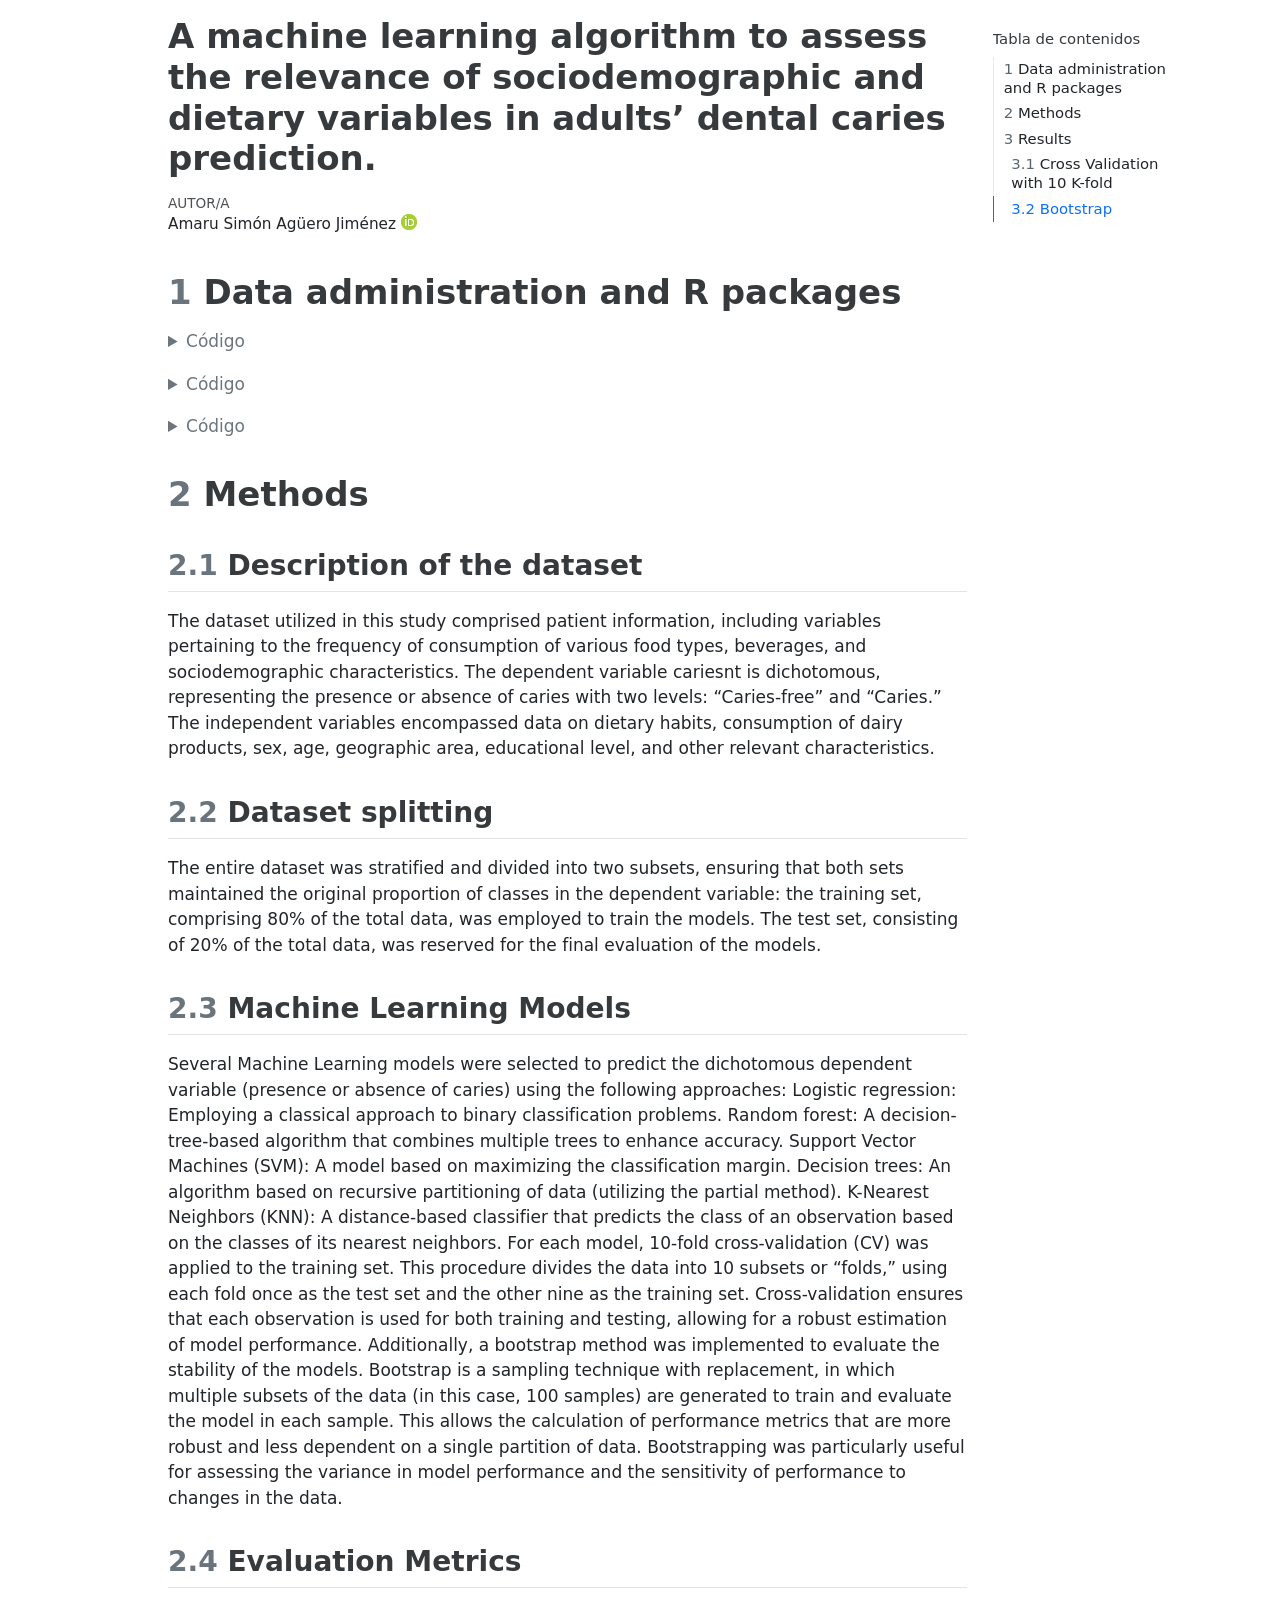
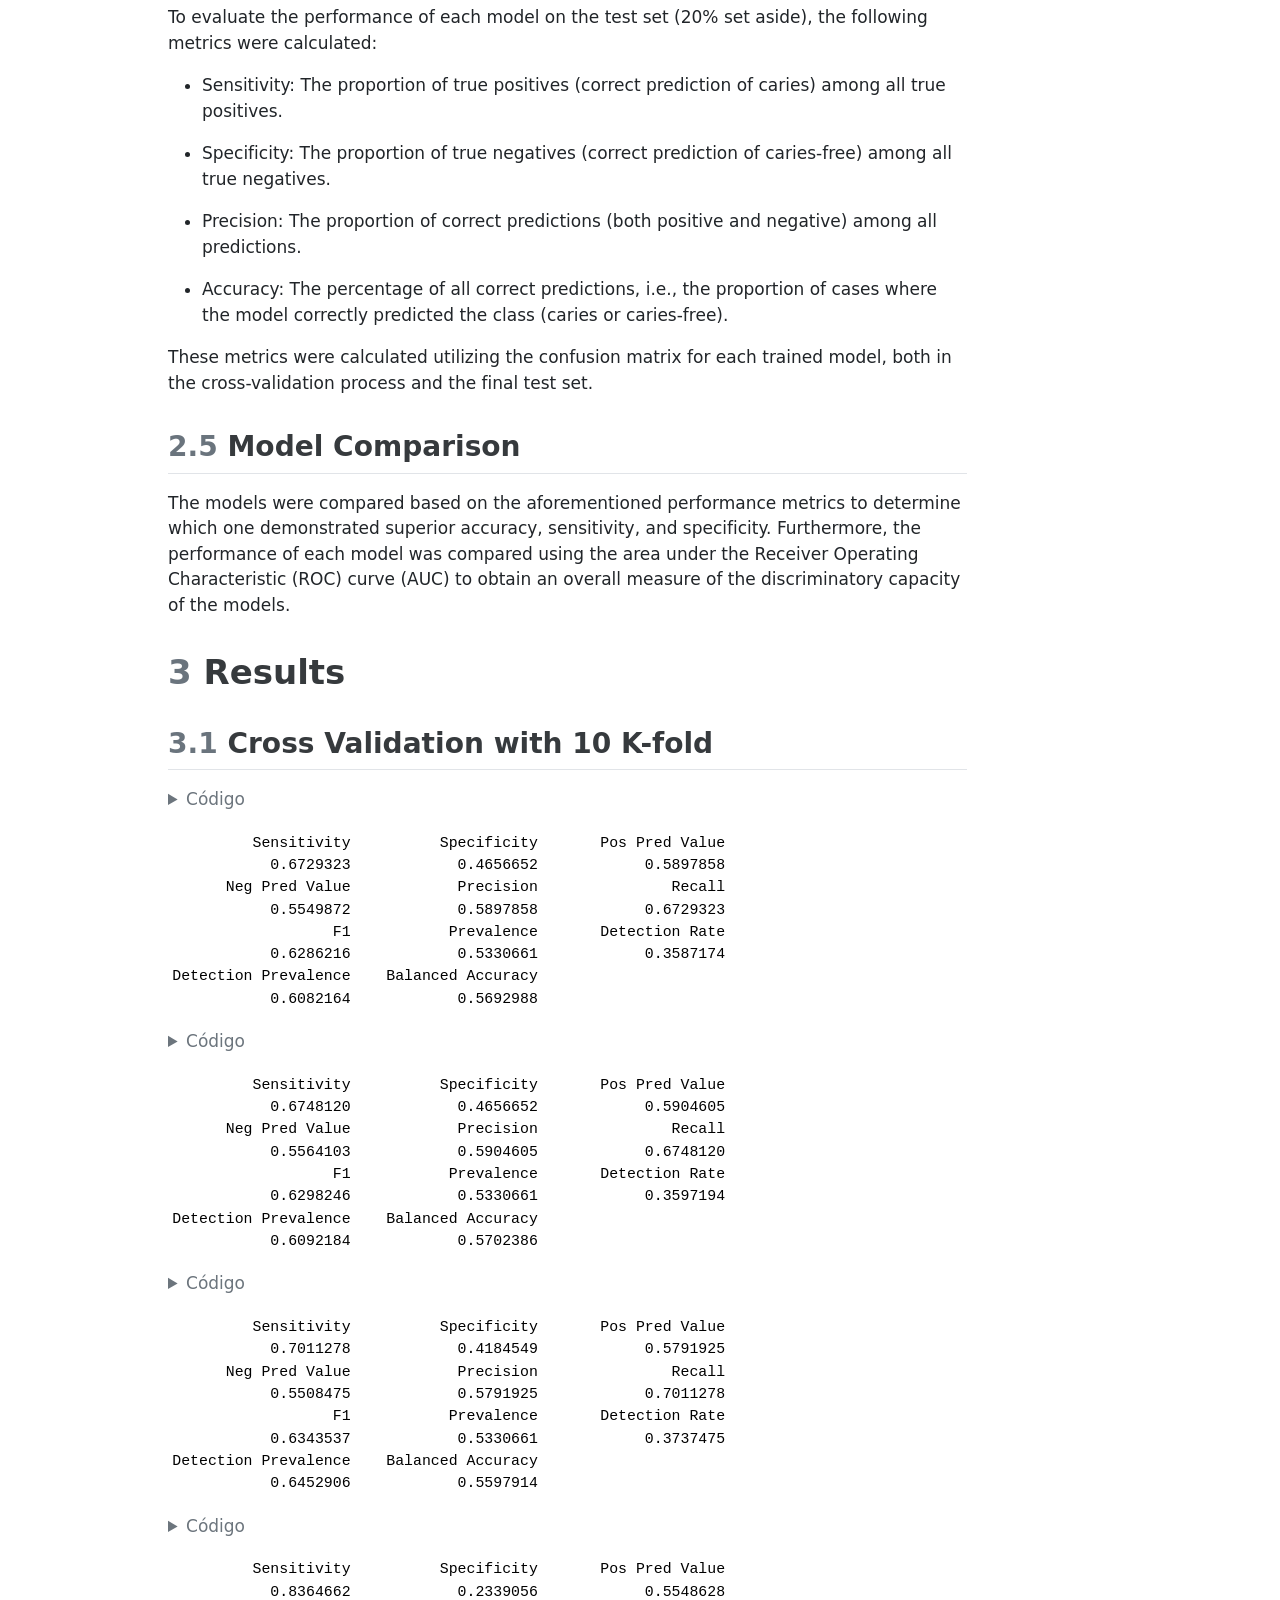
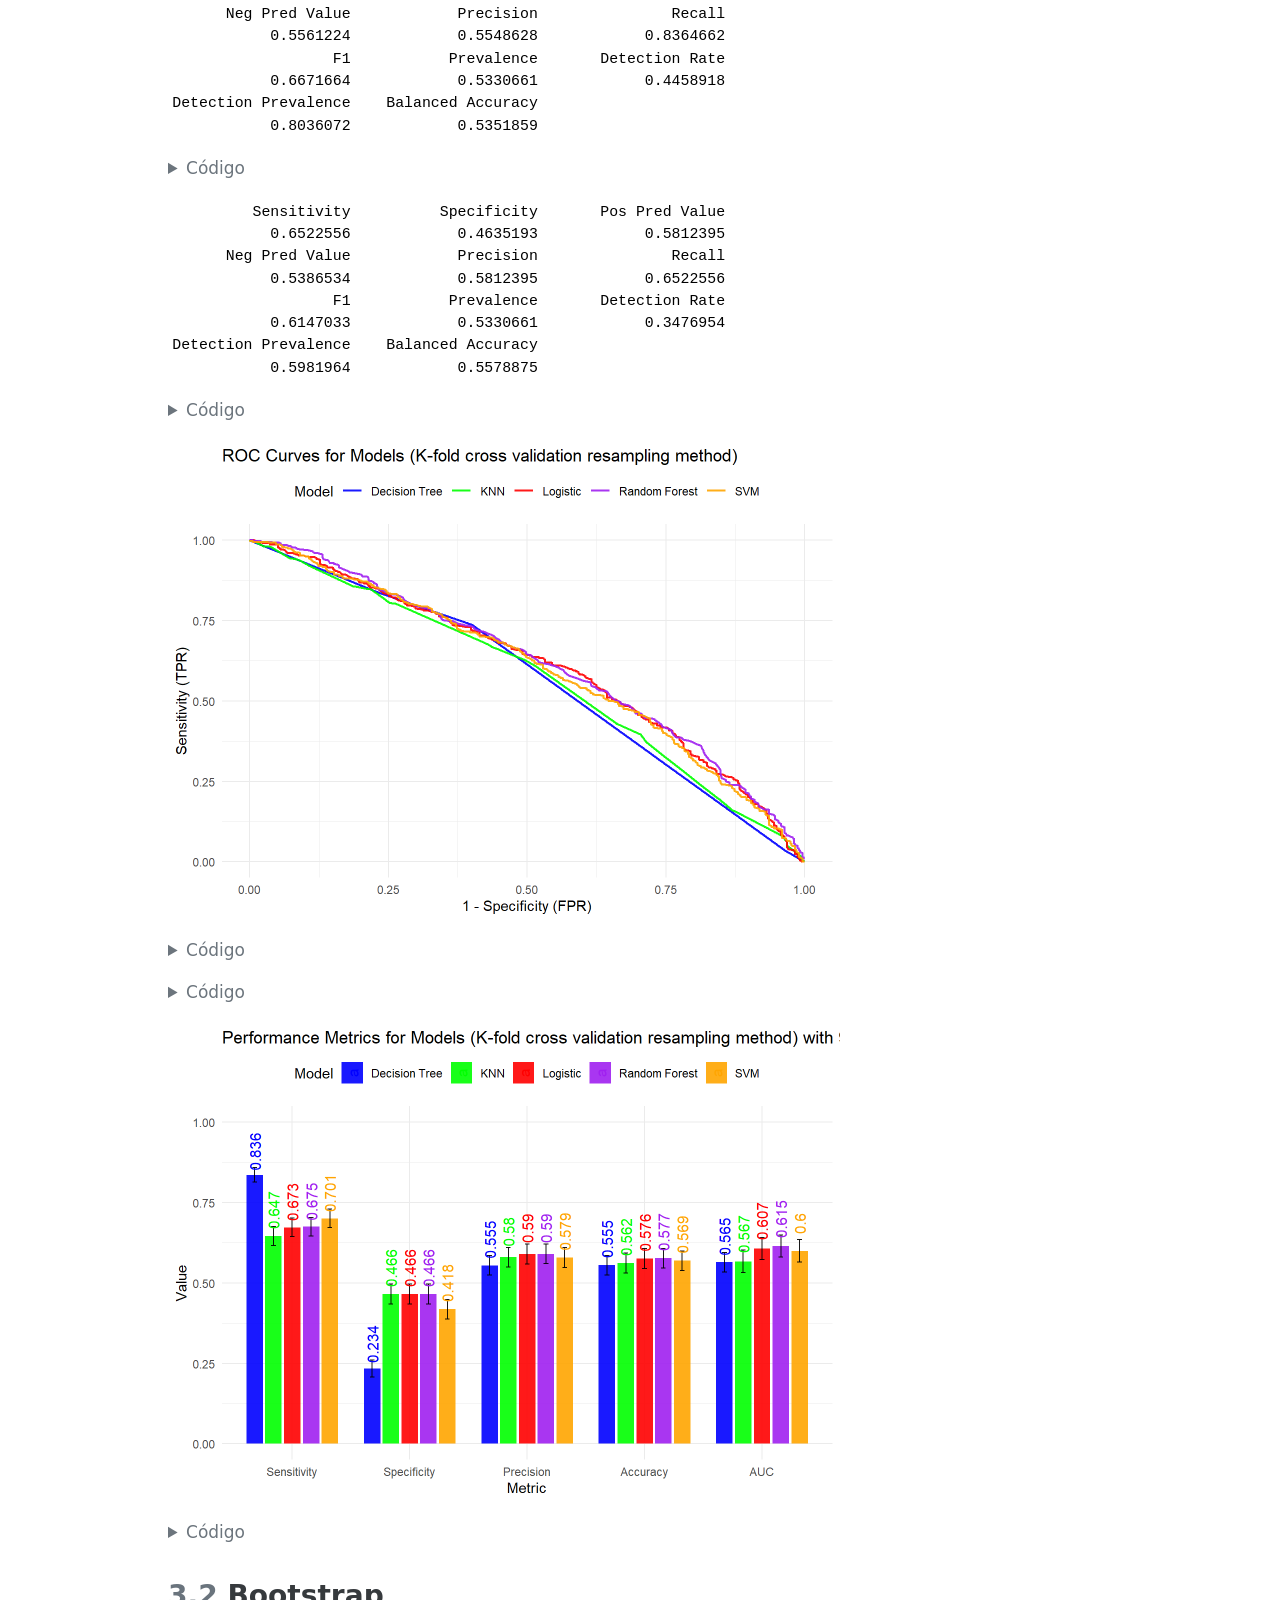
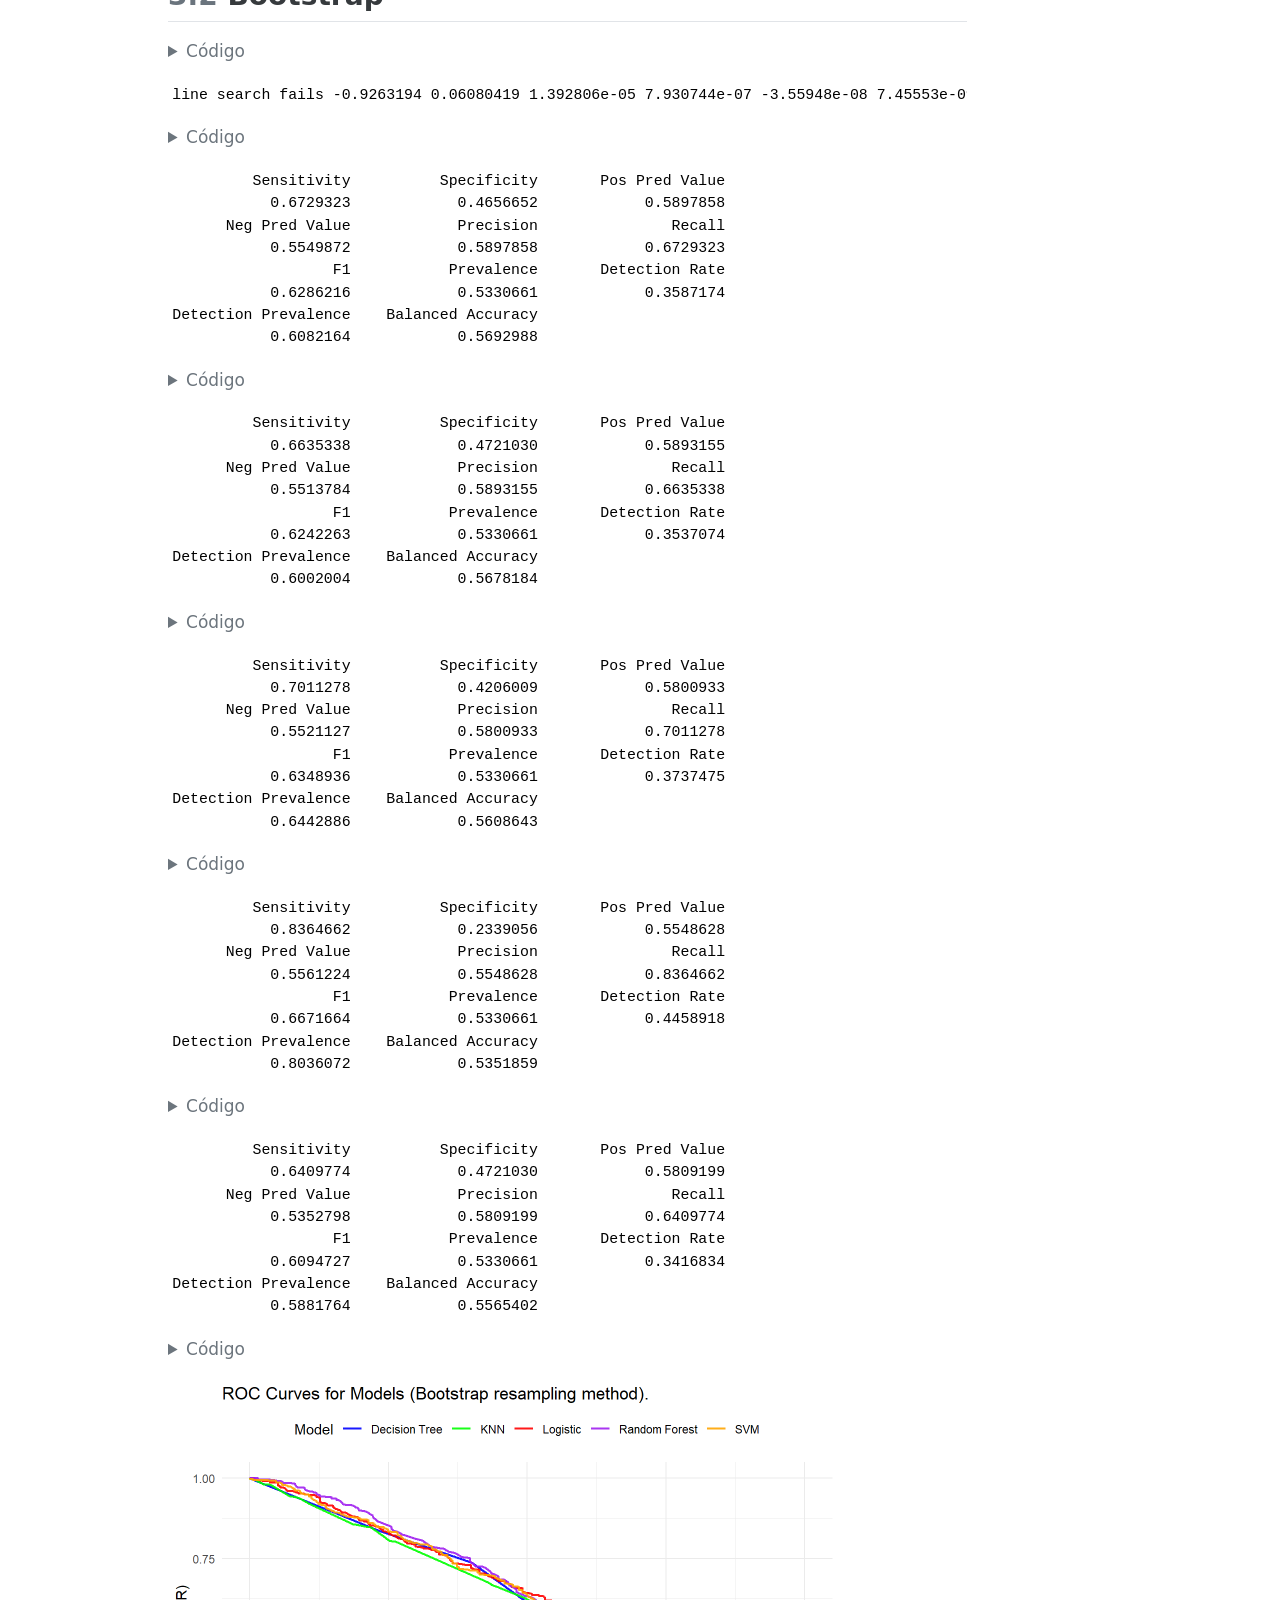
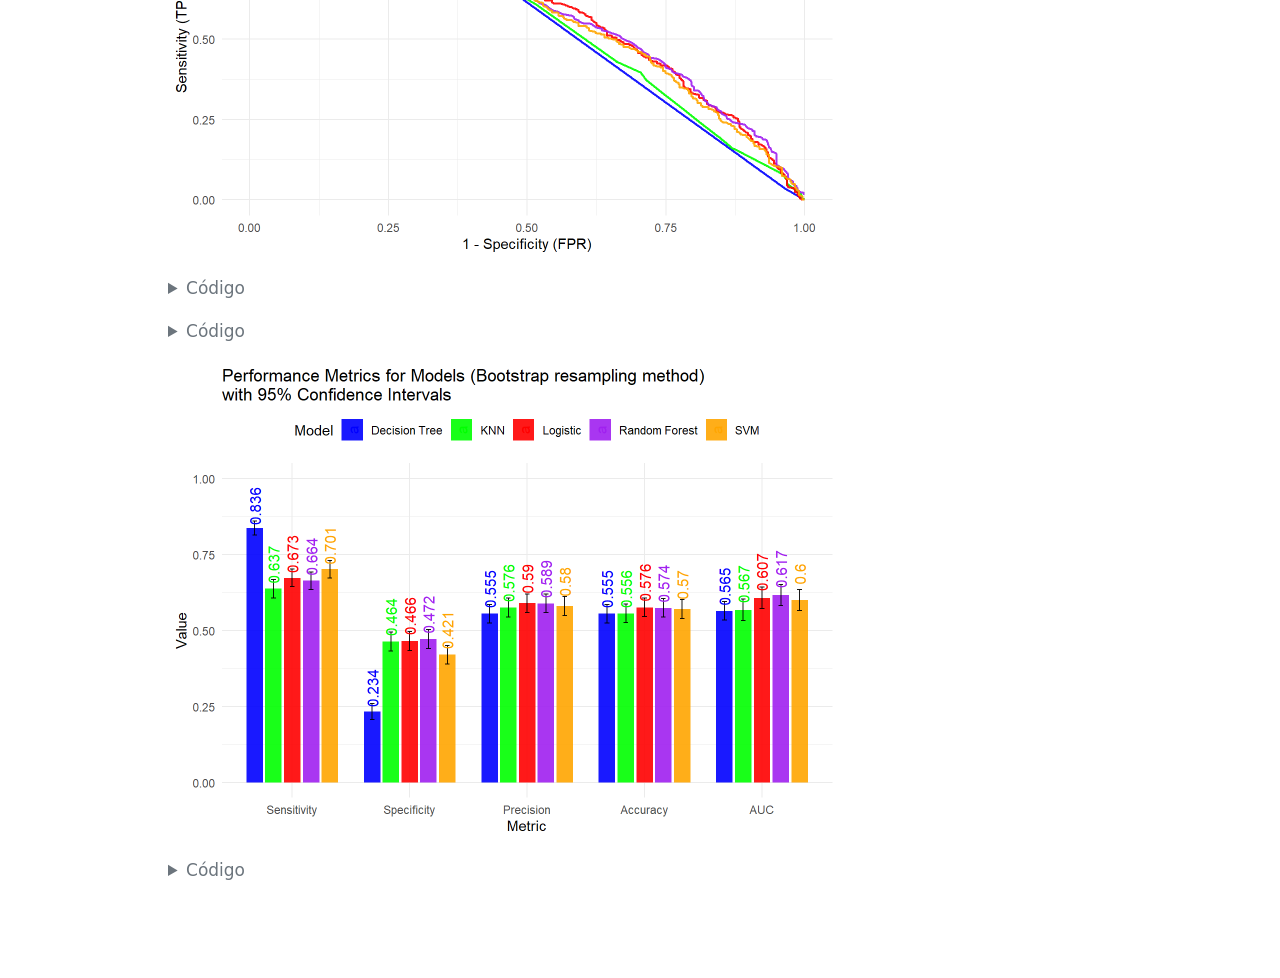
==== docs/index.html @ 4222580c "0509" ====
<!DOCTYPE html>
<html xmlns="http://www.w3.org/1999/xhtml" lang="es" xml:lang="es"><head>

<meta charset="utf-8">
<meta name="generator" content="quarto-1.3.353">

<meta name="viewport" content="width=device-width, initial-scale=1.0, user-scalable=yes">

<meta name="author" content="Amaru Simón Agüero Jiménez">

<title>A machine learning algorithm to assess the relevance of sociodemographic and dietary variables in adults’ dental caries prediction.</title>
<style>
code{white-space: pre-wrap;}
span.smallcaps{font-variant: small-caps;}
div.columns{display: flex; gap: min(4vw, 1.5em);}
div.column{flex: auto; overflow-x: auto;}
div.hanging-indent{margin-left: 1.5em; text-indent: -1.5em;}
ul.task-list{list-style: none;}
ul.task-list li input[type="checkbox"] {
  width: 0.8em;
  margin: 0 0.8em 0.2em -1em; /* quarto-specific, see https://github.com/quarto-dev/quarto-cli/issues/4556 */ 
  vertical-align: middle;
}
/* CSS for syntax highlighting */
pre > code.sourceCode { white-space: pre; position: relative; }
pre > code.sourceCode > span { display: inline-block; line-height: 1.25; }
pre > code.sourceCode > span:empty { height: 1.2em; }
.sourceCode { overflow: visible; }
code.sourceCode > span { color: inherit; text-decoration: inherit; }
div.sourceCode { margin: 1em 0; }
pre.sourceCode { margin: 0; }
@media screen {
div.sourceCode { overflow: auto; }
}
@media print {
pre > code.sourceCode { white-space: pre-wrap; }
pre > code.sourceCode > span { text-indent: -5em; padding-left: 5em; }
}
pre.numberSource code
  { counter-reset: source-line 0; }
pre.numberSource code > span
  { position: relative; left: -4em; counter-increment: source-line; }
pre.numberSource code > span > a:first-child::before
  { content: counter(source-line);
    position: relative; left: -1em; text-align: right; vertical-align: baseline;
    border: none; display: inline-block;
    -webkit-touch-callout: none; -webkit-user-select: none;
    -khtml-user-select: none; -moz-user-select: none;
    -ms-user-select: none; user-select: none;
    padding: 0 4px; width: 4em;
  }
pre.numberSource { margin-left: 3em;  padding-left: 4px; }
div.sourceCode
  {   }
@media screen {
pre > code.sourceCode > span > a:first-child::before { text-decoration: underline; }
}
</style>


<script src="index_files/libs/clipboard/clipboard.min.js"></script>
<script src="index_files/libs/quarto-html/quarto.js"></script>
<script src="index_files/libs/quarto-html/popper.min.js"></script>
<script src="index_files/libs/quarto-html/tippy.umd.min.js"></script>
<script src="index_files/libs/quarto-html/anchor.min.js"></script>
<link href="index_files/libs/quarto-html/tippy.css" rel="stylesheet">
<link href="index_files/libs/quarto-html/quarto-syntax-highlighting.css" rel="stylesheet" id="quarto-text-highlighting-styles">
<script src="index_files/libs/bootstrap/bootstrap.min.js"></script>
<link href="index_files/libs/bootstrap/bootstrap-icons.css" rel="stylesheet">
<link href="index_files/libs/bootstrap/bootstrap.min.css" rel="stylesheet" id="quarto-bootstrap" data-mode="light">


</head>

<body>

<div id="quarto-content" class="page-columns page-rows-contents page-layout-article">
<div id="quarto-margin-sidebar" class="sidebar margin-sidebar">
  <nav id="TOC" role="doc-toc" class="toc-active">
    <h2 id="toc-title">Tabla de contenidos</h2>
   
  <ul>
  <li><a href="#data-administration-and-r-packages" id="toc-data-administration-and-r-packages" class="nav-link active" data-scroll-target="#data-administration-and-r-packages"><span class="header-section-number">1</span> Data administration and R packages</a></li>
  <li><a href="#methods" id="toc-methods" class="nav-link" data-scroll-target="#methods"><span class="header-section-number">2</span> Methods</a>
  <ul class="collapse">
  <li><a href="#description-of-the-dataset" id="toc-description-of-the-dataset" class="nav-link" data-scroll-target="#description-of-the-dataset"><span class="header-section-number">2.1</span> Description of the dataset</a></li>
  <li><a href="#dataset-splitting" id="toc-dataset-splitting" class="nav-link" data-scroll-target="#dataset-splitting"><span class="header-section-number">2.2</span> Dataset splitting</a></li>
  <li><a href="#machine-learning-models" id="toc-machine-learning-models" class="nav-link" data-scroll-target="#machine-learning-models"><span class="header-section-number">2.3</span> Machine Learning Models</a></li>
  <li><a href="#evaluation-metrics" id="toc-evaluation-metrics" class="nav-link" data-scroll-target="#evaluation-metrics"><span class="header-section-number">2.4</span> Evaluation Metrics</a></li>
  <li><a href="#model-comparison" id="toc-model-comparison" class="nav-link" data-scroll-target="#model-comparison"><span class="header-section-number">2.5</span> Model Comparison</a></li>
  </ul></li>
  <li><a href="#results" id="toc-results" class="nav-link" data-scroll-target="#results"><span class="header-section-number">3</span> Results</a>
  <ul class="collapse">
  <li><a href="#cross-validation-with-10-k-fold" id="toc-cross-validation-with-10-k-fold" class="nav-link" data-scroll-target="#cross-validation-with-10-k-fold"><span class="header-section-number">3.1</span> Cross Validation with 10 K-fold</a></li>
  <li><a href="#bootstrap" id="toc-bootstrap" class="nav-link" data-scroll-target="#bootstrap"><span class="header-section-number">3.2</span> Bootstrap</a></li>
  </ul></li>
  </ul>
</nav>
</div>
<main class="content" id="quarto-document-content">

<header id="title-block-header" class="quarto-title-block default">
<div class="quarto-title">
<h1 class="title">A machine learning algorithm to assess the relevance of sociodemographic and dietary variables in adults’ dental caries prediction.</h1>
</div>



<div class="quarto-title-meta">

    <div>
    <div class="quarto-title-meta-heading">Autor/a</div>
    <div class="quarto-title-meta-contents">
             <p>Amaru Simón Agüero Jiménez <a href="https://orcid.org/0000-0001-7336-1833" class="quarto-title-author-orcid"> <img src="[data-uri]"></a></p>
          </div>
  </div>
    
  
    
  </div>
  

</header>

<section id="data-administration-and-r-packages" class="level1" data-number="1">
<h1 data-number="1"><span class="header-section-number">1</span> Data administration and R packages</h1>
<div class="cell">
<details>
<summary>Código</summary>
<div class="sourceCode cell-code" id="cb1"><pre class="sourceCode r code-with-copy"><code class="sourceCode r"><span id="cb1-1"><a href="#cb1-1" aria-hidden="true" tabindex="-1"></a>install_and_load_packages <span class="ot">&lt;-</span> <span class="cf">function</span>(packages) {</span>
<span id="cb1-2"><a href="#cb1-2" aria-hidden="true" tabindex="-1"></a>  <span class="cf">for</span> (package <span class="cf">in</span> packages) {</span>
<span id="cb1-3"><a href="#cb1-3" aria-hidden="true" tabindex="-1"></a>    <span class="cf">if</span> (<span class="sc">!</span><span class="fu">require</span>(package, <span class="at">character.only =</span> <span class="cn">TRUE</span>)) {</span>
<span id="cb1-4"><a href="#cb1-4" aria-hidden="true" tabindex="-1"></a>      <span class="fu">install.packages</span>(package)</span>
<span id="cb1-5"><a href="#cb1-5" aria-hidden="true" tabindex="-1"></a>      <span class="fu">library</span>(package, <span class="at">character.only =</span> <span class="cn">TRUE</span>)</span>
<span id="cb1-6"><a href="#cb1-6" aria-hidden="true" tabindex="-1"></a>    }</span>
<span id="cb1-7"><a href="#cb1-7" aria-hidden="true" tabindex="-1"></a>  }</span>
<span id="cb1-8"><a href="#cb1-8" aria-hidden="true" tabindex="-1"></a>}</span>
<span id="cb1-9"><a href="#cb1-9" aria-hidden="true" tabindex="-1"></a></span>
<span id="cb1-10"><a href="#cb1-10" aria-hidden="true" tabindex="-1"></a>necessary_packages <span class="ot">&lt;-</span> <span class="fu">c</span>(<span class="st">"knitr"</span>, <span class="st">"tidyverse"</span>, <span class="st">"naniar"</span>, <span class="st">"performance"</span>, </span>
<span id="cb1-11"><a href="#cb1-11" aria-hidden="true" tabindex="-1"></a>                        <span class="st">"party"</span>, <span class="st">"caret"</span>, <span class="st">"rpart"</span>, <span class="st">"partykit"</span>, <span class="st">"ROCR"</span>, </span>
<span id="cb1-12"><a href="#cb1-12" aria-hidden="true" tabindex="-1"></a>                        <span class="st">"data.tree"</span>, <span class="st">"randomForest"</span>, <span class="st">"caTools"</span>, <span class="st">"ggraph"</span>, </span>
<span id="cb1-13"><a href="#cb1-13" aria-hidden="true" tabindex="-1"></a>                        <span class="st">"igraph"</span>, <span class="st">"e1071"</span>, <span class="st">"class"</span>, <span class="st">"haven"</span>,<span class="st">"stringi"</span>,<span class="st">"class"</span>,<span class="st">"pROC"</span>)</span>
<span id="cb1-14"><a href="#cb1-14" aria-hidden="true" tabindex="-1"></a></span>
<span id="cb1-15"><a href="#cb1-15" aria-hidden="true" tabindex="-1"></a><span class="fu">install_and_load_packages</span>(necessary_packages)</span>
<span id="cb1-16"><a href="#cb1-16" aria-hidden="true" tabindex="-1"></a></span>
<span id="cb1-17"><a href="#cb1-17" aria-hidden="true" tabindex="-1"></a></span>
<span id="cb1-18"><a href="#cb1-18" aria-hidden="true" tabindex="-1"></a>opts_chunk<span class="sc">$</span><span class="fu">set</span>(</span>
<span id="cb1-19"><a href="#cb1-19" aria-hidden="true" tabindex="-1"></a>  <span class="at">echo =</span> <span class="cn">TRUE</span>,</span>
<span id="cb1-20"><a href="#cb1-20" aria-hidden="true" tabindex="-1"></a>  <span class="at">warning =</span> <span class="cn">FALSE</span>,</span>
<span id="cb1-21"><a href="#cb1-21" aria-hidden="true" tabindex="-1"></a>  <span class="at">message =</span> <span class="cn">FALSE</span>)</span></code><button title="Copiar al portapapeles" class="code-copy-button"><i class="bi"></i></button></pre></div>
</details>
</div>
<div class="cell">
<details>
<summary>Código</summary>
<div class="sourceCode cell-code" id="cb2"><pre class="sourceCode r code-with-copy"><code class="sourceCode r"><span id="cb2-1"><a href="#cb2-1" aria-hidden="true" tabindex="-1"></a>data <span class="ot">&lt;-</span> <span class="fu">read_dta</span>(<span class="fu">paste0</span>(<span class="fu">gsub</span>(<span class="st">"/docs"</span>, <span class="st">""</span>, <span class="fu">getwd</span>()), <span class="st">"/data/data.dta"</span>))</span>
<span id="cb2-2"><a href="#cb2-2" aria-hidden="true" tabindex="-1"></a></span>
<span id="cb2-3"><a href="#cb2-3" aria-hidden="true" tabindex="-1"></a><span class="co">#FUNCTIONS######################################################################</span></span>
<span id="cb2-4"><a href="#cb2-4" aria-hidden="true" tabindex="-1"></a>clean_levels <span class="ot">&lt;-</span> <span class="cf">function</span>(factor_var) {</span>
<span id="cb2-5"><a href="#cb2-5" aria-hidden="true" tabindex="-1"></a>  <span class="cf">if</span>(<span class="fu">is.factor</span>(factor_var)) {</span>
<span id="cb2-6"><a href="#cb2-6" aria-hidden="true" tabindex="-1"></a>    <span class="co"># Reemplazar espacios con guiones bajos y eliminar caracteres especiales</span></span>
<span id="cb2-7"><a href="#cb2-7" aria-hidden="true" tabindex="-1"></a>    <span class="fu">fct_relabel</span>(factor_var, <span class="sc">~</span> <span class="fu">stri_trans_general</span>(<span class="fu">gsub</span>(<span class="st">" "</span>, <span class="st">"_"</span>, .), <span class="st">"Latin-ASCII"</span>) <span class="sc">%&gt;%</span> </span>
<span id="cb2-8"><a href="#cb2-8" aria-hidden="true" tabindex="-1"></a>                  <span class="fu">tolower</span>())</span>
<span id="cb2-9"><a href="#cb2-9" aria-hidden="true" tabindex="-1"></a>  } <span class="cf">else</span> {</span>
<span id="cb2-10"><a href="#cb2-10" aria-hidden="true" tabindex="-1"></a>    factor_var</span>
<span id="cb2-11"><a href="#cb2-11" aria-hidden="true" tabindex="-1"></a>  }</span>
<span id="cb2-12"><a href="#cb2-12" aria-hidden="true" tabindex="-1"></a>}</span></code><button title="Copiar al portapapeles" class="code-copy-button"><i class="bi"></i></button></pre></div>
</details>
</div>
<div class="cell">
<details>
<summary>Código</summary>
<div class="sourceCode cell-code" id="cb3"><pre class="sourceCode r code-with-copy"><code class="sourceCode r"><span id="cb3-1"><a href="#cb3-1" aria-hidden="true" tabindex="-1"></a>select_data<span class="ot">&lt;-</span> data <span class="sc">%&gt;%</span> dplyr<span class="sc">::</span><span class="fu">select</span>(<span class="st">"cariesnt"</span>,</span>
<span id="cb3-2"><a href="#cb3-2" aria-hidden="true" tabindex="-1"></a>                             <span class="st">"die1a"</span>,</span>
<span id="cb3-3"><a href="#cb3-3" aria-hidden="true" tabindex="-1"></a>                             <span class="st">"die2"</span>,</span>
<span id="cb3-4"><a href="#cb3-4" aria-hidden="true" tabindex="-1"></a>                             <span class="st">"die3"</span>,</span>
<span id="cb3-5"><a href="#cb3-5" aria-hidden="true" tabindex="-1"></a>                             <span class="st">"die4"</span>,</span>
<span id="cb3-6"><a href="#cb3-6" aria-hidden="true" tabindex="-1"></a>                             <span class="st">"die5"</span>,</span>
<span id="cb3-7"><a href="#cb3-7" aria-hidden="true" tabindex="-1"></a>                             <span class="st">"die6"</span>,</span>
<span id="cb3-8"><a href="#cb3-8" aria-hidden="true" tabindex="-1"></a>                             <span class="st">"die7"</span>,</span>
<span id="cb3-9"><a href="#cb3-9" aria-hidden="true" tabindex="-1"></a>                             <span class="st">"die8"</span>,</span>
<span id="cb3-10"><a href="#cb3-10" aria-hidden="true" tabindex="-1"></a>                             <span class="st">"die9"</span>,</span>
<span id="cb3-11"><a href="#cb3-11" aria-hidden="true" tabindex="-1"></a>                             <span class="st">"die10_a"</span>,</span>
<span id="cb3-12"><a href="#cb3-12" aria-hidden="true" tabindex="-1"></a>                             <span class="st">"die10_b"</span>,</span>
<span id="cb3-13"><a href="#cb3-13" aria-hidden="true" tabindex="-1"></a>                             <span class="st">"die10_c"</span>,</span>
<span id="cb3-14"><a href="#cb3-14" aria-hidden="true" tabindex="-1"></a>                             <span class="st">"die10_d"</span>, </span>
<span id="cb3-15"><a href="#cb3-15" aria-hidden="true" tabindex="-1"></a>                             <span class="st">"die10_e"</span>,</span>
<span id="cb3-16"><a href="#cb3-16" aria-hidden="true" tabindex="-1"></a>                             <span class="st">"die10_f"</span>,</span>
<span id="cb3-17"><a href="#cb3-17" aria-hidden="true" tabindex="-1"></a>                             <span class="st">"die11"</span>,</span>
<span id="cb3-18"><a href="#cb3-18" aria-hidden="true" tabindex="-1"></a>                             <span class="st">"die14"</span>,</span>
<span id="cb3-19"><a href="#cb3-19" aria-hidden="true" tabindex="-1"></a>                             <span class="st">"frecsembebida"</span>,</span>
<span id="cb3-20"><a href="#cb3-20" aria-hidden="true" tabindex="-1"></a>                             <span class="st">"frecsemjugo"</span>,</span>
<span id="cb3-21"><a href="#cb3-21" aria-hidden="true" tabindex="-1"></a>                             <span class="st">"sexo"</span>,</span>
<span id="cb3-22"><a href="#cb3-22" aria-hidden="true" tabindex="-1"></a>                             <span class="st">"edad_cat"</span>,</span>
<span id="cb3-23"><a href="#cb3-23" aria-hidden="true" tabindex="-1"></a>                             <span class="st">"zona"</span>,</span>
<span id="cb3-24"><a href="#cb3-24" aria-hidden="true" tabindex="-1"></a>                             <span class="st">"nedu"</span>,</span>
<span id="cb3-25"><a href="#cb3-25" aria-hidden="true" tabindex="-1"></a>                             <span class="st">"region"</span>,</span>
<span id="cb3-26"><a href="#cb3-26" aria-hidden="true" tabindex="-1"></a>                             <span class="co"># "macrozona",</span></span>
<span id="cb3-27"><a href="#cb3-27" aria-hidden="true" tabindex="-1"></a>                             <span class="st">"indigena"</span>,</span>
<span id="cb3-28"><a href="#cb3-28" aria-hidden="true" tabindex="-1"></a>                             <span class="st">"c1"</span>,</span>
<span id="cb3-29"><a href="#cb3-29" aria-hidden="true" tabindex="-1"></a>                             <span class="st">"remanentes"</span>,</span>
<span id="cb3-30"><a href="#cb3-30" aria-hidden="true" tabindex="-1"></a>                             Edad)</span>
<span id="cb3-31"><a href="#cb3-31" aria-hidden="true" tabindex="-1"></a>select_data <span class="ot">&lt;-</span> select_data <span class="sc">%&gt;%</span> </span>
<span id="cb3-32"><a href="#cb3-32" aria-hidden="true" tabindex="-1"></a>  <span class="fu">mutate</span>(<span class="at">cariesnt=</span> <span class="fu">factor</span>(cariesnt,<span class="at">levels=</span><span class="fu">c</span>(<span class="dv">0</span>,<span class="dv">1</span>),<span class="at">labels =</span> <span class="fu">c</span>(<span class="st">"LIBRE_DE_CARIES"</span>,<span class="st">"CARIES"</span>))) <span class="sc">%&gt;%</span> </span>
<span id="cb3-33"><a href="#cb3-33" aria-hidden="true" tabindex="-1"></a>  <span class="fu">mutate</span>(<span class="at">cariesnt=</span>  <span class="fu">factor</span>(cariesnt, <span class="at">levels =</span> <span class="fu">c</span>(<span class="st">"LIBRE_DE_CARIES"</span>,<span class="st">"CARIES"</span>))) <span class="sc">%&gt;%</span></span>
<span id="cb3-34"><a href="#cb3-34" aria-hidden="true" tabindex="-1"></a>  <span class="fu">mutate_if</span>(is.labelled, as_factor)<span class="sc">%&gt;%</span> <span class="fu">filter</span>(remanentes <span class="sc">&gt;</span> <span class="dv">0</span>) <span class="sc">%&gt;%</span></span>
<span id="cb3-35"><a href="#cb3-35" aria-hidden="true" tabindex="-1"></a>  <span class="fu">mutate</span>(<span class="at">die3 =</span> <span class="fu">fct_na_value_to_level</span>(die3, <span class="st">"NO CONSUME LACTEOS"</span>))  <span class="sc">%&gt;%</span></span>
<span id="cb3-36"><a href="#cb3-36" aria-hidden="true" tabindex="-1"></a>  <span class="fu">mutate_if</span>(is.factor, clean_levels) <span class="sc">%&gt;%</span>  </span>
<span id="cb3-37"><a href="#cb3-37" aria-hidden="true" tabindex="-1"></a>  <span class="fu">mutate</span>(</span>
<span id="cb3-38"><a href="#cb3-38" aria-hidden="true" tabindex="-1"></a>    <span class="at">die7 =</span> <span class="fu">replace_na</span>(die7, <span class="dv">0</span>),</span>
<span id="cb3-39"><a href="#cb3-39" aria-hidden="true" tabindex="-1"></a>    <span class="at">die9 =</span> <span class="fu">replace_na</span>(die9, <span class="dv">0</span>),</span>
<span id="cb3-40"><a href="#cb3-40" aria-hidden="true" tabindex="-1"></a>    <span class="at">die11 =</span> <span class="fu">droplevels</span>(die11) </span>
<span id="cb3-41"><a href="#cb3-41" aria-hidden="true" tabindex="-1"></a>  ) <span class="sc">%&gt;%</span></span>
<span id="cb3-42"><a href="#cb3-42" aria-hidden="true" tabindex="-1"></a>  <span class="fu">drop_na</span>()</span></code><button title="Copiar al portapapeles" class="code-copy-button"><i class="bi"></i></button></pre></div>
</details>
</div>
</section>
<section id="methods" class="level1" data-number="2">
<h1 data-number="2"><span class="header-section-number">2</span> Methods</h1>
<section id="description-of-the-dataset" class="level2" data-number="2.1">
<h2 data-number="2.1" class="anchored" data-anchor-id="description-of-the-dataset"><span class="header-section-number">2.1</span> Description of the dataset</h2>
<p>The dataset utilized in this study comprised patient information, including variables pertaining to the frequency of consumption of various food types, beverages, and sociodemographic characteristics. The dependent variable cariesnt is dichotomous, representing the presence or absence of caries with two levels: “Caries-free” and “Caries.” The independent variables encompassed data on dietary habits, consumption of dairy products, sex, age, geographic area, educational level, and other relevant characteristics.</p>
</section>
<section id="dataset-splitting" class="level2" data-number="2.2">
<h2 data-number="2.2" class="anchored" data-anchor-id="dataset-splitting"><span class="header-section-number">2.2</span> Dataset splitting</h2>
<p>The entire dataset was stratified and divided into two subsets, ensuring that both sets maintained the original proportion of classes in the dependent variable: the training set, comprising 80% of the total data, was employed to train the models. The test set, consisting of 20% of the total data, was reserved for the final evaluation of the models.</p>
</section>
<section id="machine-learning-models" class="level2" data-number="2.3">
<h2 data-number="2.3" class="anchored" data-anchor-id="machine-learning-models"><span class="header-section-number">2.3</span> Machine Learning Models</h2>
<p>Several Machine Learning models were selected to predict the dichotomous dependent variable (presence or absence of caries) using the following approaches: Logistic regression: Employing a classical approach to binary classification problems. Random forest: A decision-tree-based algorithm that combines multiple trees to enhance accuracy. Support Vector Machines (SVM): A model based on maximizing the classification margin. Decision trees: An algorithm based on recursive partitioning of data (utilizing the partial method). K-Nearest Neighbors (KNN): A distance-based classifier that predicts the class of an observation based on the classes of its nearest neighbors. For each model, 10-fold cross-validation (CV) was applied to the training set. This procedure divides the data into 10 subsets or “folds,” using each fold once as the test set and the other nine as the training set. Cross-validation ensures that each observation is used for both training and testing, allowing for a robust estimation of model performance. Additionally, a bootstrap method was implemented to evaluate the stability of the models. Bootstrap is a sampling technique with replacement, in which multiple subsets of the data (in this case, 100 samples) are generated to train and evaluate the model in each sample. This allows the calculation of performance metrics that are more robust and less dependent on a single partition of data. Bootstrapping was particularly useful for assessing the variance in model performance and the sensitivity of performance to changes in the data.</p>
</section>
<section id="evaluation-metrics" class="level2" data-number="2.4">
<h2 data-number="2.4" class="anchored" data-anchor-id="evaluation-metrics"><span class="header-section-number">2.4</span> Evaluation Metrics</h2>
<p>To evaluate the performance of each model on the test set (20% set aside), the following metrics were calculated:</p>
<ul>
<li><p>Sensitivity: The proportion of true positives (correct prediction of caries) among all true positives.</p></li>
<li><p>Specificity: The proportion of true negatives (correct prediction of caries-free) among all true negatives.</p></li>
<li><p>Precision: The proportion of correct predictions (both positive and negative) among all predictions.</p></li>
<li><p>Accuracy: The percentage of all correct predictions, i.e., the proportion of cases where the model correctly predicted the class (caries or caries-free).</p></li>
</ul>
<p>These metrics were calculated utilizing the confusion matrix for each trained model, both in the cross-validation process and the final test set.</p>
</section>
<section id="model-comparison" class="level2" data-number="2.5">
<h2 data-number="2.5" class="anchored" data-anchor-id="model-comparison"><span class="header-section-number">2.5</span> Model Comparison</h2>
<p>The models were compared based on the aforementioned performance metrics to determine which one demonstrated superior accuracy, sensitivity, and specificity. Furthermore, the performance of each model was compared using the area under the Receiver Operating Characteristic (ROC) curve (AUC) to obtain an overall measure of the discriminatory capacity of the models.</p>
</section>
</section>
<section id="results" class="level1" data-number="3">
<h1 data-number="3"><span class="header-section-number">3</span> Results</h1>
<section id="cross-validation-with-10-k-fold" class="level2" data-number="3.1">
<h2 data-number="3.1" class="anchored" data-anchor-id="cross-validation-with-10-k-fold"><span class="header-section-number">3.1</span> Cross Validation with 10 K-fold</h2>
<div class="cell">
<details>
<summary>Código</summary>
<div class="sourceCode cell-code" id="cb4"><pre class="sourceCode r code-with-copy"><code class="sourceCode r"><span id="cb4-1"><a href="#cb4-1" aria-hidden="true" tabindex="-1"></a><span class="co"># Dividir los datos en conjunto de entrenamiento y prueba (80% entrenamiento, 20% prueba)</span></span>
<span id="cb4-2"><a href="#cb4-2" aria-hidden="true" tabindex="-1"></a><span class="fu">set.seed</span>(<span class="dv">123</span>)</span>
<span id="cb4-3"><a href="#cb4-3" aria-hidden="true" tabindex="-1"></a>train_index <span class="ot">&lt;-</span> <span class="fu">createDataPartition</span>(select_data<span class="sc">$</span>cariesnt, <span class="at">p =</span> <span class="fl">0.8</span>, <span class="at">list =</span> <span class="cn">FALSE</span>)</span>
<span id="cb4-4"><a href="#cb4-4" aria-hidden="true" tabindex="-1"></a>train_data <span class="ot">&lt;-</span> select_data[train_index, ]</span>
<span id="cb4-5"><a href="#cb4-5" aria-hidden="true" tabindex="-1"></a>test_data <span class="ot">&lt;-</span> select_data[<span class="sc">-</span>train_index, ]</span>
<span id="cb4-6"><a href="#cb4-6" aria-hidden="true" tabindex="-1"></a></span>
<span id="cb4-7"><a href="#cb4-7" aria-hidden="true" tabindex="-1"></a><span class="co"># Definir el control de entrenamiento para validación cruzada</span></span>
<span id="cb4-8"><a href="#cb4-8" aria-hidden="true" tabindex="-1"></a>control <span class="ot">&lt;-</span> <span class="fu">trainControl</span>(<span class="at">method =</span> <span class="st">"cv"</span>, <span class="at">number =</span> <span class="dv">10</span>, <span class="at">classProbs =</span> <span class="cn">TRUE</span>, <span class="at">summaryFunction =</span> twoClassSummary, <span class="at">returnResamp =</span> <span class="st">"all"</span> )</span>
<span id="cb4-9"><a href="#cb4-9" aria-hidden="true" tabindex="-1"></a></span>
<span id="cb4-10"><a href="#cb4-10" aria-hidden="true" tabindex="-1"></a><span class="co"># Modelo 1: Regresión logística</span></span>
<span id="cb4-11"><a href="#cb4-11" aria-hidden="true" tabindex="-1"></a>logistic_model <span class="ot">&lt;-</span> <span class="fu">train</span>(cariesnt <span class="sc">~</span> ., <span class="at">data =</span> train_data, <span class="at">method =</span> <span class="st">"glm"</span>, <span class="at">family =</span> <span class="st">"binomial"</span>, </span>
<span id="cb4-12"><a href="#cb4-12" aria-hidden="true" tabindex="-1"></a>                        <span class="at">trControl =</span> control, <span class="at">metric =</span> <span class="st">"ROC"</span>)</span>
<span id="cb4-13"><a href="#cb4-13" aria-hidden="true" tabindex="-1"></a></span>
<span id="cb4-14"><a href="#cb4-14" aria-hidden="true" tabindex="-1"></a><span class="co"># Modelo 2: Random Forest</span></span>
<span id="cb4-15"><a href="#cb4-15" aria-hidden="true" tabindex="-1"></a>rf_model <span class="ot">&lt;-</span> <span class="fu">train</span>(cariesnt <span class="sc">~</span> ., <span class="at">data =</span> train_data, <span class="at">method =</span> <span class="st">"rf"</span>, <span class="at">trControl =</span> control, <span class="at">metric =</span> <span class="st">"ROC"</span>)</span>
<span id="cb4-16"><a href="#cb4-16" aria-hidden="true" tabindex="-1"></a></span>
<span id="cb4-17"><a href="#cb4-17" aria-hidden="true" tabindex="-1"></a><span class="co"># Modelo 3: Support Vector Machine (SVM)</span></span>
<span id="cb4-18"><a href="#cb4-18" aria-hidden="true" tabindex="-1"></a>svm_model <span class="ot">&lt;-</span> <span class="fu">train</span>(cariesnt <span class="sc">~</span> ., <span class="at">data =</span> train_data, <span class="at">method =</span> <span class="st">"svmRadial"</span>, <span class="at">trControl =</span> control, <span class="at">metric =</span> <span class="st">"ROC"</span>)</span>
<span id="cb4-19"><a href="#cb4-19" aria-hidden="true" tabindex="-1"></a></span>
<span id="cb4-20"><a href="#cb4-20" aria-hidden="true" tabindex="-1"></a><span class="co"># Modelo 4: Árbol de decisión con rpart</span></span>
<span id="cb4-21"><a href="#cb4-21" aria-hidden="true" tabindex="-1"></a>tree_model <span class="ot">&lt;-</span> <span class="fu">train</span>(cariesnt <span class="sc">~</span> ., <span class="at">data =</span> train_data, <span class="at">method =</span> <span class="st">"rpart"</span>, <span class="at">trControl =</span> control, <span class="at">metric =</span> <span class="st">"ROC"</span>)</span>
<span id="cb4-22"><a href="#cb4-22" aria-hidden="true" tabindex="-1"></a></span>
<span id="cb4-23"><a href="#cb4-23" aria-hidden="true" tabindex="-1"></a><span class="co"># Modelo 5: K-Nearest Neighbors (KNN)</span></span>
<span id="cb4-24"><a href="#cb4-24" aria-hidden="true" tabindex="-1"></a>knn_model <span class="ot">&lt;-</span> <span class="fu">train</span>(cariesnt <span class="sc">~</span> ., <span class="at">data =</span> train_data, <span class="at">method =</span> <span class="st">"knn"</span>, <span class="at">trControl =</span> control, <span class="at">metric =</span> <span class="st">"ROC"</span>)</span>
<span id="cb4-25"><a href="#cb4-25" aria-hidden="true" tabindex="-1"></a></span>
<span id="cb4-26"><a href="#cb4-26" aria-hidden="true" tabindex="-1"></a><span class="co"># Evaluación de los modelos en el conjunto de prueba</span></span>
<span id="cb4-27"><a href="#cb4-27" aria-hidden="true" tabindex="-1"></a>logistic_pred <span class="ot">&lt;-</span> <span class="fu">predict</span>(logistic_model, test_data)</span>
<span id="cb4-28"><a href="#cb4-28" aria-hidden="true" tabindex="-1"></a>rf_pred <span class="ot">&lt;-</span> <span class="fu">predict</span>(rf_model, test_data)</span>
<span id="cb4-29"><a href="#cb4-29" aria-hidden="true" tabindex="-1"></a>svm_pred <span class="ot">&lt;-</span> <span class="fu">predict</span>(svm_model, test_data)</span>
<span id="cb4-30"><a href="#cb4-30" aria-hidden="true" tabindex="-1"></a>tree_pred <span class="ot">&lt;-</span> <span class="fu">predict</span>(tree_model, test_data)</span>
<span id="cb4-31"><a href="#cb4-31" aria-hidden="true" tabindex="-1"></a>knn_pred <span class="ot">&lt;-</span> <span class="fu">predict</span>(knn_model, test_data)</span>
<span id="cb4-32"><a href="#cb4-32" aria-hidden="true" tabindex="-1"></a></span>
<span id="cb4-33"><a href="#cb4-33" aria-hidden="true" tabindex="-1"></a><span class="co"># Calcular las métricas para cada modelo</span></span>
<span id="cb4-34"><a href="#cb4-34" aria-hidden="true" tabindex="-1"></a>logistic_cm <span class="ot">&lt;-</span> <span class="fu">confusionMatrix</span>(logistic_pred, test_data<span class="sc">$</span>cariesnt, <span class="at">positive =</span> <span class="st">"caries"</span>)</span>
<span id="cb4-35"><a href="#cb4-35" aria-hidden="true" tabindex="-1"></a>rf_cm <span class="ot">&lt;-</span> <span class="fu">confusionMatrix</span>(rf_pred, test_data<span class="sc">$</span>cariesnt, <span class="at">positive =</span> <span class="st">"caries"</span>)</span>
<span id="cb4-36"><a href="#cb4-36" aria-hidden="true" tabindex="-1"></a>svm_cm <span class="ot">&lt;-</span> <span class="fu">confusionMatrix</span>(svm_pred, test_data<span class="sc">$</span>cariesnt, <span class="at">positive =</span> <span class="st">"caries"</span>)</span>
<span id="cb4-37"><a href="#cb4-37" aria-hidden="true" tabindex="-1"></a>tree_cm <span class="ot">&lt;-</span> <span class="fu">confusionMatrix</span>(tree_pred, test_data<span class="sc">$</span>cariesnt, <span class="at">positive =</span> <span class="st">"caries"</span>)</span>
<span id="cb4-38"><a href="#cb4-38" aria-hidden="true" tabindex="-1"></a>knn_cm <span class="ot">&lt;-</span> <span class="fu">confusionMatrix</span>(knn_pred, test_data<span class="sc">$</span>cariesnt, <span class="at">positive =</span> <span class="st">"caries"</span>)</span>
<span id="cb4-39"><a href="#cb4-39" aria-hidden="true" tabindex="-1"></a></span>
<span id="cb4-40"><a href="#cb4-40" aria-hidden="true" tabindex="-1"></a><span class="co"># Mostrar las métricas de evaluación</span></span>
<span id="cb4-41"><a href="#cb4-41" aria-hidden="true" tabindex="-1"></a>logistic_cm<span class="sc">$</span>byClass  <span class="co"># Sensibilidad, Especificidad, Precisión, etc. para la regresión logística</span></span></code><button title="Copiar al portapapeles" class="code-copy-button"><i class="bi"></i></button></pre></div>
</details>
<div class="cell-output cell-output-stdout">
<pre><code>         Sensitivity          Specificity       Pos Pred Value 
           0.6729323            0.4656652            0.5897858 
      Neg Pred Value            Precision               Recall 
           0.5549872            0.5897858            0.6729323 
                  F1           Prevalence       Detection Rate 
           0.6286216            0.5330661            0.3587174 
Detection Prevalence    Balanced Accuracy 
           0.6082164            0.5692988 </code></pre>
</div>
<details>
<summary>Código</summary>
<div class="sourceCode cell-code" id="cb6"><pre class="sourceCode r code-with-copy"><code class="sourceCode r"><span id="cb6-1"><a href="#cb6-1" aria-hidden="true" tabindex="-1"></a>rf_cm<span class="sc">$</span>byClass        <span class="co"># Sensibilidad, Especificidad, Precisión, etc. para Random Forest</span></span></code><button title="Copiar al portapapeles" class="code-copy-button"><i class="bi"></i></button></pre></div>
</details>
<div class="cell-output cell-output-stdout">
<pre><code>         Sensitivity          Specificity       Pos Pred Value 
           0.6748120            0.4656652            0.5904605 
      Neg Pred Value            Precision               Recall 
           0.5564103            0.5904605            0.6748120 
                  F1           Prevalence       Detection Rate 
           0.6298246            0.5330661            0.3597194 
Detection Prevalence    Balanced Accuracy 
           0.6092184            0.5702386 </code></pre>
</div>
<details>
<summary>Código</summary>
<div class="sourceCode cell-code" id="cb8"><pre class="sourceCode r code-with-copy"><code class="sourceCode r"><span id="cb8-1"><a href="#cb8-1" aria-hidden="true" tabindex="-1"></a>svm_cm<span class="sc">$</span>byClass       <span class="co"># Sensibilidad, Especificidad, Precisión, etc. para SVM</span></span></code><button title="Copiar al portapapeles" class="code-copy-button"><i class="bi"></i></button></pre></div>
</details>
<div class="cell-output cell-output-stdout">
<pre><code>         Sensitivity          Specificity       Pos Pred Value 
           0.7011278            0.4184549            0.5791925 
      Neg Pred Value            Precision               Recall 
           0.5508475            0.5791925            0.7011278 
                  F1           Prevalence       Detection Rate 
           0.6343537            0.5330661            0.3737475 
Detection Prevalence    Balanced Accuracy 
           0.6452906            0.5597914 </code></pre>
</div>
<details>
<summary>Código</summary>
<div class="sourceCode cell-code" id="cb10"><pre class="sourceCode r code-with-copy"><code class="sourceCode r"><span id="cb10-1"><a href="#cb10-1" aria-hidden="true" tabindex="-1"></a>tree_cm<span class="sc">$</span>byClass      <span class="co"># Sensibilidad, Especificidad, Precisión, etc. para Árbol de Decisión</span></span></code><button title="Copiar al portapapeles" class="code-copy-button"><i class="bi"></i></button></pre></div>
</details>
<div class="cell-output cell-output-stdout">
<pre><code>         Sensitivity          Specificity       Pos Pred Value 
           0.8364662            0.2339056            0.5548628 
      Neg Pred Value            Precision               Recall 
           0.5561224            0.5548628            0.8364662 
                  F1           Prevalence       Detection Rate 
           0.6671664            0.5330661            0.4458918 
Detection Prevalence    Balanced Accuracy 
           0.8036072            0.5351859 </code></pre>
</div>
<details>
<summary>Código</summary>
<div class="sourceCode cell-code" id="cb12"><pre class="sourceCode r code-with-copy"><code class="sourceCode r"><span id="cb12-1"><a href="#cb12-1" aria-hidden="true" tabindex="-1"></a>knn_cm<span class="sc">$</span>byClass       <span class="co"># Sensibilidad, Especificidad, Precisión, etc. para KNN</span></span></code><button title="Copiar al portapapeles" class="code-copy-button"><i class="bi"></i></button></pre></div>
</details>
<div class="cell-output cell-output-stdout">
<pre><code>         Sensitivity          Specificity       Pos Pred Value 
           0.6522556            0.4635193            0.5812395 
      Neg Pred Value            Precision               Recall 
           0.5386534            0.5812395            0.6522556 
                  F1           Prevalence       Detection Rate 
           0.6147033            0.5330661            0.3476954 
Detection Prevalence    Balanced Accuracy 
           0.5981964            0.5578875 </code></pre>
</div>
</div>
<div class="cell">
<details>
<summary>Código</summary>
<div class="sourceCode cell-code" id="cb14"><pre class="sourceCode r code-with-copy"><code class="sourceCode r"><span id="cb14-1"><a href="#cb14-1" aria-hidden="true" tabindex="-1"></a><span class="co"># Modelos en una lista</span></span>
<span id="cb14-2"><a href="#cb14-2" aria-hidden="true" tabindex="-1"></a>models <span class="ot">&lt;-</span> <span class="fu">list</span>(</span>
<span id="cb14-3"><a href="#cb14-3" aria-hidden="true" tabindex="-1"></a>  <span class="at">Logistic =</span> logistic_model,</span>
<span id="cb14-4"><a href="#cb14-4" aria-hidden="true" tabindex="-1"></a>  <span class="st">"Random Forest"</span> <span class="ot">=</span> rf_model,</span>
<span id="cb14-5"><a href="#cb14-5" aria-hidden="true" tabindex="-1"></a>  <span class="at">SVM =</span> svm_model,</span>
<span id="cb14-6"><a href="#cb14-6" aria-hidden="true" tabindex="-1"></a>  <span class="st">"Decision Tree"</span> <span class="ot">=</span> tree_model,</span>
<span id="cb14-7"><a href="#cb14-7" aria-hidden="true" tabindex="-1"></a>  <span class="at">KNN =</span> knn_model</span>
<span id="cb14-8"><a href="#cb14-8" aria-hidden="true" tabindex="-1"></a>)</span>
<span id="cb14-9"><a href="#cb14-9" aria-hidden="true" tabindex="-1"></a></span>
<span id="cb14-10"><a href="#cb14-10" aria-hidden="true" tabindex="-1"></a><span class="co"># Función para generar predicciones, curvas ROC y AUC</span></span>
<span id="cb14-11"><a href="#cb14-11" aria-hidden="true" tabindex="-1"></a>get_roc_data <span class="ot">&lt;-</span> <span class="cf">function</span>(model, test_data, <span class="at">label_col =</span> <span class="st">"cariesnt"</span>) {</span>
<span id="cb14-12"><a href="#cb14-12" aria-hidden="true" tabindex="-1"></a>  prob <span class="ot">&lt;-</span> <span class="fu">predict</span>(model, test_data, <span class="at">type =</span> <span class="st">"prob"</span>)[, <span class="st">"caries"</span>]</span>
<span id="cb14-13"><a href="#cb14-13" aria-hidden="true" tabindex="-1"></a>  roc_curve <span class="ot">&lt;-</span> <span class="fu">roc</span>(test_data[[label_col]], prob)</span>
<span id="cb14-14"><a href="#cb14-14" aria-hidden="true" tabindex="-1"></a>  auc_val <span class="ot">&lt;-</span> <span class="fu">auc</span>(roc_curve)</span>
<span id="cb14-15"><a href="#cb14-15" aria-hidden="true" tabindex="-1"></a>  ci_val <span class="ot">&lt;-</span> <span class="fu">ci.auc</span>(roc_curve)</span>
<span id="cb14-16"><a href="#cb14-16" aria-hidden="true" tabindex="-1"></a>  <span class="fu">list</span>(<span class="at">roc =</span> roc_curve, <span class="at">auc =</span> auc_val, <span class="at">ci =</span> ci_val)</span>
<span id="cb14-17"><a href="#cb14-17" aria-hidden="true" tabindex="-1"></a>}</span>
<span id="cb14-18"><a href="#cb14-18" aria-hidden="true" tabindex="-1"></a></span>
<span id="cb14-19"><a href="#cb14-19" aria-hidden="true" tabindex="-1"></a><span class="co"># Generar ROC y AUC para todos los modelos</span></span>
<span id="cb14-20"><a href="#cb14-20" aria-hidden="true" tabindex="-1"></a>roc_results <span class="ot">&lt;-</span> <span class="fu">lapply</span>(models, get_roc_data, <span class="at">test_data =</span> test_data)</span>
<span id="cb14-21"><a href="#cb14-21" aria-hidden="true" tabindex="-1"></a></span>
<span id="cb14-22"><a href="#cb14-22" aria-hidden="true" tabindex="-1"></a><span class="co"># Crear un dataframe con los valores de AUC y su IC</span></span>
<span id="cb14-23"><a href="#cb14-23" aria-hidden="true" tabindex="-1"></a>auc_data <span class="ot">&lt;-</span> <span class="fu">data.frame</span>(</span>
<span id="cb14-24"><a href="#cb14-24" aria-hidden="true" tabindex="-1"></a>  <span class="at">Model =</span> <span class="fu">names</span>(roc_results),</span>
<span id="cb14-25"><a href="#cb14-25" aria-hidden="true" tabindex="-1"></a>  <span class="at">AUC =</span> <span class="fu">sapply</span>(roc_results, <span class="cf">function</span>(x) x<span class="sc">$</span>auc),</span>
<span id="cb14-26"><a href="#cb14-26" aria-hidden="true" tabindex="-1"></a>  <span class="at">Lower =</span> <span class="fu">sapply</span>(roc_results, <span class="cf">function</span>(x) x<span class="sc">$</span>ci[<span class="dv">1</span>]),</span>
<span id="cb14-27"><a href="#cb14-27" aria-hidden="true" tabindex="-1"></a>  <span class="at">Upper =</span> <span class="fu">sapply</span>(roc_results, <span class="cf">function</span>(x) x<span class="sc">$</span>ci[<span class="dv">3</span>])</span>
<span id="cb14-28"><a href="#cb14-28" aria-hidden="true" tabindex="-1"></a>)</span>
<span id="cb14-29"><a href="#cb14-29" aria-hidden="true" tabindex="-1"></a></span>
<span id="cb14-30"><a href="#cb14-30" aria-hidden="true" tabindex="-1"></a><span class="co"># Crear las coordenadas ROC para graficar</span></span>
<span id="cb14-31"><a href="#cb14-31" aria-hidden="true" tabindex="-1"></a>fpr_seq <span class="ot">&lt;-</span> <span class="fu">seq</span>(<span class="dv">0</span>, <span class="dv">1</span>, <span class="at">length.out =</span> <span class="dv">2000</span>)</span>
<span id="cb14-32"><a href="#cb14-32" aria-hidden="true" tabindex="-1"></a>roc_data <span class="ot">&lt;-</span> <span class="fu">data.frame</span>(</span>
<span id="cb14-33"><a href="#cb14-33" aria-hidden="true" tabindex="-1"></a>  <span class="at">FPR =</span> <span class="fu">rep</span>(fpr_seq, <span class="at">times =</span> <span class="fu">length</span>(models)),</span>
<span id="cb14-34"><a href="#cb14-34" aria-hidden="true" tabindex="-1"></a>  <span class="at">TPR =</span> <span class="fu">unlist</span>(<span class="fu">lapply</span>(roc_results, <span class="cf">function</span>(x) <span class="fu">coords</span>(x<span class="sc">$</span>roc, <span class="at">x =</span> fpr_seq, <span class="at">input =</span> <span class="st">"specificity"</span>, <span class="at">ret =</span> <span class="st">"sensitivity"</span>))),</span>
<span id="cb14-35"><a href="#cb14-35" aria-hidden="true" tabindex="-1"></a>  <span class="at">Model =</span> <span class="fu">rep</span>(<span class="fu">names</span>(models), <span class="at">each =</span> <span class="fu">length</span>(fpr_seq))</span>
<span id="cb14-36"><a href="#cb14-36" aria-hidden="true" tabindex="-1"></a>)</span>
<span id="cb14-37"><a href="#cb14-37" aria-hidden="true" tabindex="-1"></a></span>
<span id="cb14-38"><a href="#cb14-38" aria-hidden="true" tabindex="-1"></a><span class="co"># Graficar las curvas ROC</span></span>
<span id="cb14-39"><a href="#cb14-39" aria-hidden="true" tabindex="-1"></a><span class="fu">ggplot</span>(roc_data, <span class="fu">aes</span>(<span class="at">x =</span> FPR, <span class="at">y =</span> TPR, <span class="at">color =</span> Model)) <span class="sc">+</span></span>
<span id="cb14-40"><a href="#cb14-40" aria-hidden="true" tabindex="-1"></a>  <span class="fu">geom_line</span>(<span class="at">size =</span> <span class="fl">0.8</span>, <span class="at">alpha =</span> <span class="fl">0.9</span>) <span class="sc">+</span></span>
<span id="cb14-41"><a href="#cb14-41" aria-hidden="true" tabindex="-1"></a>  <span class="fu">labs</span>(<span class="at">title =</span> <span class="st">"ROC Curves for Models (K-fold cross validation resampling method)"</span>, <span class="at">x =</span> <span class="st">"1 - Specificity (FPR)"</span>, <span class="at">y =</span> <span class="st">"Sensitivity (TPR)"</span>) <span class="sc">+</span></span>
<span id="cb14-42"><a href="#cb14-42" aria-hidden="true" tabindex="-1"></a>  <span class="fu">theme_minimal</span>() <span class="sc">+</span></span>
<span id="cb14-43"><a href="#cb14-43" aria-hidden="true" tabindex="-1"></a>  <span class="fu">scale_color_manual</span>(<span class="at">values =</span> <span class="fu">c</span>(<span class="st">"blue"</span>, <span class="st">"green"</span>, <span class="st">"red"</span>, <span class="st">"purple"</span>, <span class="st">"orange"</span>)) <span class="sc">+</span></span>
<span id="cb14-44"><a href="#cb14-44" aria-hidden="true" tabindex="-1"></a>  <span class="fu">theme</span>(<span class="at">legend.position =</span> <span class="st">"top"</span>)</span></code><button title="Copiar al portapapeles" class="code-copy-button"><i class="bi"></i></button></pre></div>
</details>
<div class="cell-output-display">
<p><img src="index_files/figure-html/unnamed-chunk-5-1.png" class="img-fluid" width="672"></p>
</div>
<details>
<summary>Código</summary>
<div class="sourceCode cell-code" id="cb15"><pre class="sourceCode r code-with-copy"><code class="sourceCode r"><span id="cb15-1"><a href="#cb15-1" aria-hidden="true" tabindex="-1"></a><span class="fu">ggsave</span>(<span class="st">"fig1.png"</span>, <span class="at">width =</span> <span class="dv">6</span>, <span class="at">height =</span> <span class="dv">6</span>, <span class="at">dpi =</span> <span class="dv">600</span>)</span></code><button title="Copiar al portapapeles" class="code-copy-button"><i class="bi"></i></button></pre></div>
</details>
</div>
<div class="cell">
<details>
<summary>Código</summary>
<div class="sourceCode cell-code" id="cb16"><pre class="sourceCode r code-with-copy"><code class="sourceCode r"><span id="cb16-1"><a href="#cb16-1" aria-hidden="true" tabindex="-1"></a><span class="co"># Crear un dataframe vacío para almacenar las métricas</span></span>
<span id="cb16-2"><a href="#cb16-2" aria-hidden="true" tabindex="-1"></a>metrics_data <span class="ot">&lt;-</span> <span class="fu">data.frame</span>()</span>
<span id="cb16-3"><a href="#cb16-3" aria-hidden="true" tabindex="-1"></a></span>
<span id="cb16-4"><a href="#cb16-4" aria-hidden="true" tabindex="-1"></a><span class="co"># Función para calcular IC de proporciones</span></span>
<span id="cb16-5"><a href="#cb16-5" aria-hidden="true" tabindex="-1"></a>calc_ci <span class="ot">&lt;-</span> <span class="cf">function</span>(p, n, <span class="at">z =</span> <span class="fl">1.96</span>) {</span>
<span id="cb16-6"><a href="#cb16-6" aria-hidden="true" tabindex="-1"></a>  se <span class="ot">&lt;-</span> <span class="fu">sqrt</span>((p <span class="sc">*</span> (<span class="dv">1</span> <span class="sc">-</span> p)) <span class="sc">/</span> n)</span>
<span id="cb16-7"><a href="#cb16-7" aria-hidden="true" tabindex="-1"></a>  <span class="fu">c</span>(<span class="at">lower =</span> p <span class="sc">-</span> z <span class="sc">*</span> se, <span class="at">upper =</span> p <span class="sc">+</span> z <span class="sc">*</span> se)</span>
<span id="cb16-8"><a href="#cb16-8" aria-hidden="true" tabindex="-1"></a>}</span>
<span id="cb16-9"><a href="#cb16-9" aria-hidden="true" tabindex="-1"></a></span>
<span id="cb16-10"><a href="#cb16-10" aria-hidden="true" tabindex="-1"></a><span class="co"># Extraer métricas y AUC de cada modelo</span></span>
<span id="cb16-11"><a href="#cb16-11" aria-hidden="true" tabindex="-1"></a><span class="cf">for</span> (model_name <span class="cf">in</span> <span class="fu">names</span>(models)) {</span>
<span id="cb16-12"><a href="#cb16-12" aria-hidden="true" tabindex="-1"></a>  <span class="co"># Confusion matrix for standard metrics</span></span>
<span id="cb16-13"><a href="#cb16-13" aria-hidden="true" tabindex="-1"></a>  cm <span class="ot">&lt;-</span> <span class="fu">confusionMatrix</span>(<span class="fu">predict</span>(models[[model_name]], test_data), test_data<span class="sc">$</span>cariesnt,<span class="at">positive =</span> <span class="st">"caries"</span>)</span>
<span id="cb16-14"><a href="#cb16-14" aria-hidden="true" tabindex="-1"></a>  </span>
<span id="cb16-15"><a href="#cb16-15" aria-hidden="true" tabindex="-1"></a>  <span class="co"># Verificar nombres en cm$byClass para obtener la métrica correcta</span></span>
<span id="cb16-16"><a href="#cb16-16" aria-hidden="true" tabindex="-1"></a>  sensitivity <span class="ot">&lt;-</span> cm<span class="sc">$</span>byClass[<span class="st">"Sensitivity"</span>]</span>
<span id="cb16-17"><a href="#cb16-17" aria-hidden="true" tabindex="-1"></a>  specificity <span class="ot">&lt;-</span> cm<span class="sc">$</span>byClass[<span class="st">"Specificity"</span>]</span>
<span id="cb16-18"><a href="#cb16-18" aria-hidden="true" tabindex="-1"></a>  precision <span class="ot">&lt;-</span> cm<span class="sc">$</span>byClass[<span class="st">"Precision"</span>]  <span class="co"># Precisión es Pos Predictive Value</span></span>
<span id="cb16-19"><a href="#cb16-19" aria-hidden="true" tabindex="-1"></a>  accuracy <span class="ot">&lt;-</span> cm<span class="sc">$</span>overall[<span class="st">"Accuracy"</span>]</span>
<span id="cb16-20"><a href="#cb16-20" aria-hidden="true" tabindex="-1"></a>  </span>
<span id="cb16-21"><a href="#cb16-21" aria-hidden="true" tabindex="-1"></a>  <span class="co"># Calcular las métricas estándar</span></span>
<span id="cb16-22"><a href="#cb16-22" aria-hidden="true" tabindex="-1"></a>  model_metrics <span class="ot">&lt;-</span> <span class="fu">data.frame</span>(</span>
<span id="cb16-23"><a href="#cb16-23" aria-hidden="true" tabindex="-1"></a>    <span class="at">Model =</span> model_name,</span>
<span id="cb16-24"><a href="#cb16-24" aria-hidden="true" tabindex="-1"></a>    <span class="at">Metric =</span> <span class="fu">c</span>(<span class="st">"Sensitivity"</span>, <span class="st">"Specificity"</span>, <span class="st">"Precision"</span>, <span class="st">"Accuracy"</span>),</span>
<span id="cb16-25"><a href="#cb16-25" aria-hidden="true" tabindex="-1"></a>    <span class="at">Value =</span> <span class="fu">c</span>(sensitivity, specificity, precision, accuracy),</span>
<span id="cb16-26"><a href="#cb16-26" aria-hidden="true" tabindex="-1"></a>    <span class="at">stringsAsFactors =</span> <span class="cn">FALSE</span></span>
<span id="cb16-27"><a href="#cb16-27" aria-hidden="true" tabindex="-1"></a>  )</span>
<span id="cb16-28"><a href="#cb16-28" aria-hidden="true" tabindex="-1"></a>  </span>
<span id="cb16-29"><a href="#cb16-29" aria-hidden="true" tabindex="-1"></a>  <span class="co"># Calcular los IC para las métricas estándar</span></span>
<span id="cb16-30"><a href="#cb16-30" aria-hidden="true" tabindex="-1"></a>  model_metrics<span class="sc">$</span>Lower <span class="ot">&lt;-</span> <span class="fu">sapply</span>(model_metrics<span class="sc">$</span>Value, <span class="cf">function</span>(x) <span class="fu">calc_ci</span>(x, <span class="fu">nrow</span>(test_data))[<span class="dv">1</span>])</span>
<span id="cb16-31"><a href="#cb16-31" aria-hidden="true" tabindex="-1"></a>  model_metrics<span class="sc">$</span>Upper <span class="ot">&lt;-</span> <span class="fu">sapply</span>(model_metrics<span class="sc">$</span>Value, <span class="cf">function</span>(x) <span class="fu">calc_ci</span>(x, <span class="fu">nrow</span>(test_data))[<span class="dv">2</span>])</span>
<span id="cb16-32"><a href="#cb16-32" aria-hidden="true" tabindex="-1"></a>  </span>
<span id="cb16-33"><a href="#cb16-33" aria-hidden="true" tabindex="-1"></a>  <span class="co"># Extraer el AUC para el modelo</span></span>
<span id="cb16-34"><a href="#cb16-34" aria-hidden="true" tabindex="-1"></a>  auc_val <span class="ot">&lt;-</span> roc_results[[model_name]]<span class="sc">$</span>auc</span>
<span id="cb16-35"><a href="#cb16-35" aria-hidden="true" tabindex="-1"></a>  auc_ci <span class="ot">&lt;-</span> roc_results[[model_name]]<span class="sc">$</span>ci</span>
<span id="cb16-36"><a href="#cb16-36" aria-hidden="true" tabindex="-1"></a>  </span>
<span id="cb16-37"><a href="#cb16-37" aria-hidden="true" tabindex="-1"></a>  <span class="co"># Agregar el AUC como una métrica</span></span>
<span id="cb16-38"><a href="#cb16-38" aria-hidden="true" tabindex="-1"></a>  auc_metric <span class="ot">&lt;-</span> <span class="fu">data.frame</span>(</span>
<span id="cb16-39"><a href="#cb16-39" aria-hidden="true" tabindex="-1"></a>    <span class="at">Model =</span> model_name,</span>
<span id="cb16-40"><a href="#cb16-40" aria-hidden="true" tabindex="-1"></a>    <span class="at">Metric =</span> <span class="st">"AUC"</span>,</span>
<span id="cb16-41"><a href="#cb16-41" aria-hidden="true" tabindex="-1"></a>    <span class="at">Value =</span> auc_val,</span>
<span id="cb16-42"><a href="#cb16-42" aria-hidden="true" tabindex="-1"></a>    <span class="at">Lower =</span> auc_ci[<span class="dv">1</span>],</span>
<span id="cb16-43"><a href="#cb16-43" aria-hidden="true" tabindex="-1"></a>    <span class="at">Upper =</span> auc_ci[<span class="dv">3</span>],</span>
<span id="cb16-44"><a href="#cb16-44" aria-hidden="true" tabindex="-1"></a>    <span class="at">stringsAsFactors =</span> <span class="cn">FALSE</span></span>
<span id="cb16-45"><a href="#cb16-45" aria-hidden="true" tabindex="-1"></a>  )</span>
<span id="cb16-46"><a href="#cb16-46" aria-hidden="true" tabindex="-1"></a>  </span>
<span id="cb16-47"><a href="#cb16-47" aria-hidden="true" tabindex="-1"></a>  <span class="co"># Combinar las métricas estándar con el AUC</span></span>
<span id="cb16-48"><a href="#cb16-48" aria-hidden="true" tabindex="-1"></a>  model_metrics <span class="ot">&lt;-</span> <span class="fu">rbind</span>(model_metrics, auc_metric)</span>
<span id="cb16-49"><a href="#cb16-49" aria-hidden="true" tabindex="-1"></a>  </span>
<span id="cb16-50"><a href="#cb16-50" aria-hidden="true" tabindex="-1"></a>  <span class="co"># Agregar al dataframe general</span></span>
<span id="cb16-51"><a href="#cb16-51" aria-hidden="true" tabindex="-1"></a>  metrics_data <span class="ot">&lt;-</span> <span class="fu">rbind</span>(metrics_data, model_metrics)</span>
<span id="cb16-52"><a href="#cb16-52" aria-hidden="true" tabindex="-1"></a>}</span>
<span id="cb16-53"><a href="#cb16-53" aria-hidden="true" tabindex="-1"></a></span>
<span id="cb16-54"><a href="#cb16-54" aria-hidden="true" tabindex="-1"></a><span class="co"># Reordenar las métricas en el data frame</span></span>
<span id="cb16-55"><a href="#cb16-55" aria-hidden="true" tabindex="-1"></a>metrics_data<span class="sc">$</span>Metric <span class="ot">&lt;-</span> <span class="fu">factor</span>(metrics_data<span class="sc">$</span>Metric, </span>
<span id="cb16-56"><a href="#cb16-56" aria-hidden="true" tabindex="-1"></a>                              <span class="at">levels =</span> <span class="fu">c</span>(<span class="st">"Sensitivity"</span>, <span class="st">"Specificity"</span>, <span class="st">"Precision"</span>, <span class="st">"Accuracy"</span>, <span class="st">"AUC"</span>))</span>
<span id="cb16-57"><a href="#cb16-57" aria-hidden="true" tabindex="-1"></a></span>
<span id="cb16-58"><a href="#cb16-58" aria-hidden="true" tabindex="-1"></a></span>
<span id="cb16-59"><a href="#cb16-59" aria-hidden="true" tabindex="-1"></a><span class="co"># Graficar las métricas con el nuevo orden (incluyendo AUC) con IC para cada modelo y valores encima</span></span>
<span id="cb16-60"><a href="#cb16-60" aria-hidden="true" tabindex="-1"></a><span class="fu">ggplot</span>(metrics_data, <span class="fu">aes</span>(<span class="at">x =</span> Metric, <span class="at">y =</span> Value, <span class="at">fill =</span> Model)) <span class="sc">+</span></span>
<span id="cb16-61"><a href="#cb16-61" aria-hidden="true" tabindex="-1"></a>  <span class="fu">geom_bar</span>(<span class="at">stat =</span> <span class="st">"identity"</span>, <span class="at">position =</span> <span class="fu">position_dodge</span>(<span class="at">width =</span> <span class="fl">0.8</span>), <span class="at">width =</span> <span class="fl">0.7</span>,<span class="at">alpha =</span> <span class="fl">0.9</span>) <span class="sc">+</span></span>
<span id="cb16-62"><a href="#cb16-62" aria-hidden="true" tabindex="-1"></a>  <span class="fu">geom_errorbar</span>(<span class="fu">aes</span>(<span class="at">ymin =</span> Lower, <span class="at">ymax =</span> Upper), <span class="at">position =</span> <span class="fu">position_dodge</span>(<span class="at">width =</span> <span class="fl">0.8</span>), <span class="at">width =</span> <span class="fl">0.2</span>, <span class="at">color =</span> <span class="st">"black"</span>,<span class="at">alpha =</span> <span class="fl">0.9</span>) <span class="sc">+</span></span>
<span id="cb16-63"><a href="#cb16-63" aria-hidden="true" tabindex="-1"></a>  <span class="fu">geom_text</span>(<span class="fu">aes</span>(<span class="at">label =</span> <span class="fu">round</span>(Value, <span class="dv">3</span>), <span class="at">y =</span> Upper <span class="sc">+</span> <span class="fl">0.05</span>, <span class="at">color =</span> Model), </span>
<span id="cb16-64"><a href="#cb16-64" aria-hidden="true" tabindex="-1"></a>            <span class="at">position =</span> <span class="fu">position_dodge</span>(<span class="at">width =</span> <span class="fl">0.8</span>), </span>
<span id="cb16-65"><a href="#cb16-65" aria-hidden="true" tabindex="-1"></a>            <span class="at">angle =</span> <span class="dv">90</span>, </span>
<span id="cb16-66"><a href="#cb16-66" aria-hidden="true" tabindex="-1"></a>            <span class="at">vjust =</span> <span class="fl">0.5</span>, </span>
<span id="cb16-67"><a href="#cb16-67" aria-hidden="true" tabindex="-1"></a>            <span class="at">size =</span> <span class="dv">4</span>) <span class="sc">+</span>  <span class="co"># Valores rotados en 90 grados, justo arriba de los intervalos superiores</span></span>
<span id="cb16-68"><a href="#cb16-68" aria-hidden="true" tabindex="-1"></a>  <span class="fu">labs</span>(<span class="at">title =</span> <span class="st">"Performance Metrics for Models (K-fold cross validation resampling method) with 95% Confidence Intervals"</span>,</span>
<span id="cb16-69"><a href="#cb16-69" aria-hidden="true" tabindex="-1"></a>       <span class="at">x =</span> <span class="st">"Metric"</span>,</span>
<span id="cb16-70"><a href="#cb16-70" aria-hidden="true" tabindex="-1"></a>       <span class="at">y =</span> <span class="st">"Value"</span>) <span class="sc">+</span></span>
<span id="cb16-71"><a href="#cb16-71" aria-hidden="true" tabindex="-1"></a>  <span class="fu">theme_minimal</span>() <span class="sc">+</span></span>
<span id="cb16-72"><a href="#cb16-72" aria-hidden="true" tabindex="-1"></a>  <span class="fu">scale_fill_manual</span>(<span class="at">values =</span> <span class="fu">c</span>(<span class="st">"blue"</span>, <span class="st">"green"</span>, <span class="st">"red"</span>, <span class="st">"purple"</span>, <span class="st">"orange"</span>)) <span class="sc">+</span></span>
<span id="cb16-73"><a href="#cb16-73" aria-hidden="true" tabindex="-1"></a>  <span class="fu">scale_color_manual</span>(<span class="at">values =</span> <span class="fu">c</span>(<span class="st">"blue"</span>, <span class="st">"green"</span>, <span class="st">"red"</span>, <span class="st">"purple"</span>, <span class="st">"orange"</span>)) <span class="sc">+</span>  <span class="co"># Asegurando que los colores coincidan</span></span>
<span id="cb16-74"><a href="#cb16-74" aria-hidden="true" tabindex="-1"></a>  <span class="fu">ylim</span>(<span class="dv">0</span>, <span class="dv">1</span>) <span class="sc">+</span></span>
<span id="cb16-75"><a href="#cb16-75" aria-hidden="true" tabindex="-1"></a>  <span class="fu">theme</span>(<span class="at">legend.position =</span> <span class="st">"top"</span>)</span></code><button title="Copiar al portapapeles" class="code-copy-button"><i class="bi"></i></button></pre></div>
</details>
<div class="cell-output-display">
<p><img src="index_files/figure-html/unnamed-chunk-6-1.png" class="img-fluid" width="672"></p>
</div>
<details>
<summary>Código</summary>
<div class="sourceCode cell-code" id="cb17"><pre class="sourceCode r code-with-copy"><code class="sourceCode r"><span id="cb17-1"><a href="#cb17-1" aria-hidden="true" tabindex="-1"></a><span class="fu">ggsave</span>(<span class="st">"fig2.png"</span>, <span class="at">width =</span> <span class="dv">12</span>, <span class="at">height =</span> <span class="dv">8</span>, <span class="at">dpi =</span> <span class="dv">800</span>)</span></code><button title="Copiar al portapapeles" class="code-copy-button"><i class="bi"></i></button></pre></div>
</details>
</div>
</section>
<section id="bootstrap" class="level2" data-number="3.2">
<h2 data-number="3.2" class="anchored" data-anchor-id="bootstrap"><span class="header-section-number">3.2</span> Bootstrap</h2>
<div class="cell">
<details>
<summary>Código</summary>
<div class="sourceCode cell-code" id="cb18"><pre class="sourceCode r code-with-copy"><code class="sourceCode r"><span id="cb18-1"><a href="#cb18-1" aria-hidden="true" tabindex="-1"></a><span class="co"># Definir el control de entrenamiento para validación cruzada</span></span>
<span id="cb18-2"><a href="#cb18-2" aria-hidden="true" tabindex="-1"></a>control <span class="ot">&lt;-</span> <span class="fu">trainControl</span>(<span class="at">method =</span> <span class="st">"boot"</span>, <span class="at">number =</span> <span class="dv">10</span>, <span class="at">classProbs =</span> <span class="cn">TRUE</span>, <span class="at">summaryFunction =</span> twoClassSummary)</span>
<span id="cb18-3"><a href="#cb18-3" aria-hidden="true" tabindex="-1"></a></span>
<span id="cb18-4"><a href="#cb18-4" aria-hidden="true" tabindex="-1"></a><span class="co"># Modelo 1: Regresión logística</span></span>
<span id="cb18-5"><a href="#cb18-5" aria-hidden="true" tabindex="-1"></a>logistic_model <span class="ot">&lt;-</span> <span class="fu">train</span>(cariesnt <span class="sc">~</span> ., <span class="at">data =</span> train_data, <span class="at">method =</span> <span class="st">"glm"</span>, <span class="at">family =</span> <span class="st">"binomial"</span>, </span>
<span id="cb18-6"><a href="#cb18-6" aria-hidden="true" tabindex="-1"></a>                        <span class="at">trControl =</span> control, <span class="at">metric =</span> <span class="st">"ROC"</span>)</span>
<span id="cb18-7"><a href="#cb18-7" aria-hidden="true" tabindex="-1"></a></span>
<span id="cb18-8"><a href="#cb18-8" aria-hidden="true" tabindex="-1"></a><span class="co"># Modelo 2: Random Forest</span></span>
<span id="cb18-9"><a href="#cb18-9" aria-hidden="true" tabindex="-1"></a>rf_model <span class="ot">&lt;-</span> <span class="fu">train</span>(cariesnt <span class="sc">~</span> ., <span class="at">data =</span> train_data, <span class="at">method =</span> <span class="st">"rf"</span>, <span class="at">trControl =</span> control, <span class="at">metric =</span> <span class="st">"ROC"</span>)</span>
<span id="cb18-10"><a href="#cb18-10" aria-hidden="true" tabindex="-1"></a></span>
<span id="cb18-11"><a href="#cb18-11" aria-hidden="true" tabindex="-1"></a><span class="co"># Modelo 3: Support Vector Machine (SVM)</span></span>
<span id="cb18-12"><a href="#cb18-12" aria-hidden="true" tabindex="-1"></a>svm_model <span class="ot">&lt;-</span> <span class="fu">train</span>(cariesnt <span class="sc">~</span> ., <span class="at">data =</span> train_data, <span class="at">method =</span> <span class="st">"svmRadial"</span>, <span class="at">trControl =</span> control, <span class="at">metric =</span> <span class="st">"ROC"</span>)</span></code><button title="Copiar al portapapeles" class="code-copy-button"><i class="bi"></i></button></pre></div>
</details>
<div class="cell-output cell-output-stdout">
<pre><code>line search fails -0.9263194 0.06080419 1.392806e-05 7.930744e-07 -3.55948e-08 7.45553e-09 -4.898537e-13line search fails -0.8816462 0.04086011 1.109967e-05 6.011333e-07 -2.59263e-08 4.770966e-09 -2.849052e-13</code></pre>
</div>
<details>
<summary>Código</summary>
<div class="sourceCode cell-code" id="cb20"><pre class="sourceCode r code-with-copy"><code class="sourceCode r"><span id="cb20-1"><a href="#cb20-1" aria-hidden="true" tabindex="-1"></a><span class="co"># Modelo 4: Árbol de decisión con rpart</span></span>
<span id="cb20-2"><a href="#cb20-2" aria-hidden="true" tabindex="-1"></a>tree_model <span class="ot">&lt;-</span> <span class="fu">train</span>(cariesnt <span class="sc">~</span> ., <span class="at">data =</span> train_data, <span class="at">method =</span> <span class="st">"rpart"</span>, <span class="at">trControl =</span> control, <span class="at">metric =</span> <span class="st">"ROC"</span>)</span>
<span id="cb20-3"><a href="#cb20-3" aria-hidden="true" tabindex="-1"></a></span>
<span id="cb20-4"><a href="#cb20-4" aria-hidden="true" tabindex="-1"></a><span class="co"># Modelo 5: K-Nearest Neighbors (KNN)</span></span>
<span id="cb20-5"><a href="#cb20-5" aria-hidden="true" tabindex="-1"></a>knn_model <span class="ot">&lt;-</span> <span class="fu">train</span>(cariesnt <span class="sc">~</span> ., <span class="at">data =</span> train_data, <span class="at">method =</span> <span class="st">"knn"</span>, <span class="at">trControl =</span> control, <span class="at">metric =</span> <span class="st">"ROC"</span>)</span>
<span id="cb20-6"><a href="#cb20-6" aria-hidden="true" tabindex="-1"></a></span>
<span id="cb20-7"><a href="#cb20-7" aria-hidden="true" tabindex="-1"></a><span class="co"># Evaluación de los modelos en el conjunto de prueba</span></span>
<span id="cb20-8"><a href="#cb20-8" aria-hidden="true" tabindex="-1"></a>logistic_pred <span class="ot">&lt;-</span> <span class="fu">predict</span>(logistic_model, test_data)</span>
<span id="cb20-9"><a href="#cb20-9" aria-hidden="true" tabindex="-1"></a>rf_pred <span class="ot">&lt;-</span> <span class="fu">predict</span>(rf_model, test_data)</span>
<span id="cb20-10"><a href="#cb20-10" aria-hidden="true" tabindex="-1"></a>svm_pred <span class="ot">&lt;-</span> <span class="fu">predict</span>(svm_model, test_data)</span>
<span id="cb20-11"><a href="#cb20-11" aria-hidden="true" tabindex="-1"></a>tree_pred <span class="ot">&lt;-</span> <span class="fu">predict</span>(tree_model, test_data)</span>
<span id="cb20-12"><a href="#cb20-12" aria-hidden="true" tabindex="-1"></a>knn_pred <span class="ot">&lt;-</span> <span class="fu">predict</span>(knn_model, test_data)</span>
<span id="cb20-13"><a href="#cb20-13" aria-hidden="true" tabindex="-1"></a></span>
<span id="cb20-14"><a href="#cb20-14" aria-hidden="true" tabindex="-1"></a><span class="co"># Calcular las métricas para cada modelo</span></span>
<span id="cb20-15"><a href="#cb20-15" aria-hidden="true" tabindex="-1"></a>logistic_cm <span class="ot">&lt;-</span> <span class="fu">confusionMatrix</span>(logistic_pred, test_data<span class="sc">$</span>cariesnt, <span class="at">positive =</span> <span class="st">"caries"</span>)</span>
<span id="cb20-16"><a href="#cb20-16" aria-hidden="true" tabindex="-1"></a>rf_cm <span class="ot">&lt;-</span> <span class="fu">confusionMatrix</span>(rf_pred, test_data<span class="sc">$</span>cariesnt, <span class="at">positive =</span> <span class="st">"caries"</span>)</span>
<span id="cb20-17"><a href="#cb20-17" aria-hidden="true" tabindex="-1"></a>svm_cm <span class="ot">&lt;-</span> <span class="fu">confusionMatrix</span>(svm_pred, test_data<span class="sc">$</span>cariesnt, <span class="at">positive =</span> <span class="st">"caries"</span>)</span>
<span id="cb20-18"><a href="#cb20-18" aria-hidden="true" tabindex="-1"></a>tree_cm <span class="ot">&lt;-</span> <span class="fu">confusionMatrix</span>(tree_pred, test_data<span class="sc">$</span>cariesnt, <span class="at">positive =</span> <span class="st">"caries"</span>)</span>
<span id="cb20-19"><a href="#cb20-19" aria-hidden="true" tabindex="-1"></a>knn_cm <span class="ot">&lt;-</span> <span class="fu">confusionMatrix</span>(knn_pred, test_data<span class="sc">$</span>cariesnt, <span class="at">positive =</span> <span class="st">"caries"</span>)</span>
<span id="cb20-20"><a href="#cb20-20" aria-hidden="true" tabindex="-1"></a></span>
<span id="cb20-21"><a href="#cb20-21" aria-hidden="true" tabindex="-1"></a><span class="co"># Mostrar las métricas de evaluación</span></span>
<span id="cb20-22"><a href="#cb20-22" aria-hidden="true" tabindex="-1"></a>logistic_cm<span class="sc">$</span>byClass  <span class="co"># Sensibilidad, Especificidad, Precisión, etc. para la regresión logística</span></span></code><button title="Copiar al portapapeles" class="code-copy-button"><i class="bi"></i></button></pre></div>
</details>
<div class="cell-output cell-output-stdout">
<pre><code>         Sensitivity          Specificity       Pos Pred Value 
           0.6729323            0.4656652            0.5897858 
      Neg Pred Value            Precision               Recall 
           0.5549872            0.5897858            0.6729323 
                  F1           Prevalence       Detection Rate 
           0.6286216            0.5330661            0.3587174 
Detection Prevalence    Balanced Accuracy 
           0.6082164            0.5692988 </code></pre>
</div>
<details>
<summary>Código</summary>
<div class="sourceCode cell-code" id="cb22"><pre class="sourceCode r code-with-copy"><code class="sourceCode r"><span id="cb22-1"><a href="#cb22-1" aria-hidden="true" tabindex="-1"></a>rf_cm<span class="sc">$</span>byClass        <span class="co"># Sensibilidad, Especificidad, Precisión, etc. para Random Forest</span></span></code><button title="Copiar al portapapeles" class="code-copy-button"><i class="bi"></i></button></pre></div>
</details>
<div class="cell-output cell-output-stdout">
<pre><code>         Sensitivity          Specificity       Pos Pred Value 
           0.6635338            0.4721030            0.5893155 
      Neg Pred Value            Precision               Recall 
           0.5513784            0.5893155            0.6635338 
                  F1           Prevalence       Detection Rate 
           0.6242263            0.5330661            0.3537074 
Detection Prevalence    Balanced Accuracy 
           0.6002004            0.5678184 </code></pre>
</div>
<details>
<summary>Código</summary>
<div class="sourceCode cell-code" id="cb24"><pre class="sourceCode r code-with-copy"><code class="sourceCode r"><span id="cb24-1"><a href="#cb24-1" aria-hidden="true" tabindex="-1"></a>svm_cm<span class="sc">$</span>byClass       <span class="co"># Sensibilidad, Especificidad, Precisión, etc. para SVM</span></span></code><button title="Copiar al portapapeles" class="code-copy-button"><i class="bi"></i></button></pre></div>
</details>
<div class="cell-output cell-output-stdout">
<pre><code>         Sensitivity          Specificity       Pos Pred Value 
           0.7011278            0.4206009            0.5800933 
      Neg Pred Value            Precision               Recall 
           0.5521127            0.5800933            0.7011278 
                  F1           Prevalence       Detection Rate 
           0.6348936            0.5330661            0.3737475 
Detection Prevalence    Balanced Accuracy 
           0.6442886            0.5608643 </code></pre>
</div>
<details>
<summary>Código</summary>
<div class="sourceCode cell-code" id="cb26"><pre class="sourceCode r code-with-copy"><code class="sourceCode r"><span id="cb26-1"><a href="#cb26-1" aria-hidden="true" tabindex="-1"></a>tree_cm<span class="sc">$</span>byClass      <span class="co"># Sensibilidad, Especificidad, Precisión, etc. para Árbol de Decisión</span></span></code><button title="Copiar al portapapeles" class="code-copy-button"><i class="bi"></i></button></pre></div>
</details>
<div class="cell-output cell-output-stdout">
<pre><code>         Sensitivity          Specificity       Pos Pred Value 
           0.8364662            0.2339056            0.5548628 
      Neg Pred Value            Precision               Recall 
           0.5561224            0.5548628            0.8364662 
                  F1           Prevalence       Detection Rate 
           0.6671664            0.5330661            0.4458918 
Detection Prevalence    Balanced Accuracy 
           0.8036072            0.5351859 </code></pre>
</div>
<details>
<summary>Código</summary>
<div class="sourceCode cell-code" id="cb28"><pre class="sourceCode r code-with-copy"><code class="sourceCode r"><span id="cb28-1"><a href="#cb28-1" aria-hidden="true" tabindex="-1"></a>knn_cm<span class="sc">$</span>byClass       <span class="co"># Sensibilidad, Especificidad, Precisión, etc. para KNN</span></span></code><button title="Copiar al portapapeles" class="code-copy-button"><i class="bi"></i></button></pre></div>
</details>
<div class="cell-output cell-output-stdout">
<pre><code>         Sensitivity          Specificity       Pos Pred Value 
           0.6409774            0.4721030            0.5809199 
      Neg Pred Value            Precision               Recall 
           0.5352798            0.5809199            0.6409774 
                  F1           Prevalence       Detection Rate 
           0.6094727            0.5330661            0.3416834 
Detection Prevalence    Balanced Accuracy 
           0.5881764            0.5565402 </code></pre>
</div>
</div>
<div class="cell">
<details>
<summary>Código</summary>
<div class="sourceCode cell-code" id="cb30"><pre class="sourceCode r code-with-copy"><code class="sourceCode r"><span id="cb30-1"><a href="#cb30-1" aria-hidden="true" tabindex="-1"></a><span class="co"># Modelos en una lista</span></span>
<span id="cb30-2"><a href="#cb30-2" aria-hidden="true" tabindex="-1"></a>models <span class="ot">&lt;-</span> <span class="fu">list</span>(</span>
<span id="cb30-3"><a href="#cb30-3" aria-hidden="true" tabindex="-1"></a>  <span class="at">Logistic =</span> logistic_model,</span>
<span id="cb30-4"><a href="#cb30-4" aria-hidden="true" tabindex="-1"></a>  <span class="st">"Random Forest"</span> <span class="ot">=</span> rf_model,</span>
<span id="cb30-5"><a href="#cb30-5" aria-hidden="true" tabindex="-1"></a>  <span class="at">SVM =</span> svm_model,</span>
<span id="cb30-6"><a href="#cb30-6" aria-hidden="true" tabindex="-1"></a>  <span class="st">"Decision Tree"</span> <span class="ot">=</span> tree_model,</span>
<span id="cb30-7"><a href="#cb30-7" aria-hidden="true" tabindex="-1"></a>  <span class="at">KNN =</span> knn_model</span>
<span id="cb30-8"><a href="#cb30-8" aria-hidden="true" tabindex="-1"></a>)</span>
<span id="cb30-9"><a href="#cb30-9" aria-hidden="true" tabindex="-1"></a></span>
<span id="cb30-10"><a href="#cb30-10" aria-hidden="true" tabindex="-1"></a><span class="co"># Función para generar predicciones, curvas ROC y AUC</span></span>
<span id="cb30-11"><a href="#cb30-11" aria-hidden="true" tabindex="-1"></a>get_roc_data <span class="ot">&lt;-</span> <span class="cf">function</span>(model, test_data, <span class="at">label_col =</span> <span class="st">"cariesnt"</span>) {</span>
<span id="cb30-12"><a href="#cb30-12" aria-hidden="true" tabindex="-1"></a>  prob <span class="ot">&lt;-</span> <span class="fu">predict</span>(model, test_data, <span class="at">type =</span> <span class="st">"prob"</span>)[, <span class="st">"caries"</span>]</span>
<span id="cb30-13"><a href="#cb30-13" aria-hidden="true" tabindex="-1"></a>  roc_curve <span class="ot">&lt;-</span> <span class="fu">roc</span>(test_data[[label_col]], prob)</span>
<span id="cb30-14"><a href="#cb30-14" aria-hidden="true" tabindex="-1"></a>  auc_val <span class="ot">&lt;-</span> <span class="fu">auc</span>(roc_curve)</span>
<span id="cb30-15"><a href="#cb30-15" aria-hidden="true" tabindex="-1"></a>  ci_val <span class="ot">&lt;-</span> <span class="fu">ci.auc</span>(roc_curve)</span>
<span id="cb30-16"><a href="#cb30-16" aria-hidden="true" tabindex="-1"></a>  <span class="fu">list</span>(<span class="at">roc =</span> roc_curve, <span class="at">auc =</span> auc_val, <span class="at">ci =</span> ci_val)</span>
<span id="cb30-17"><a href="#cb30-17" aria-hidden="true" tabindex="-1"></a>}</span>
<span id="cb30-18"><a href="#cb30-18" aria-hidden="true" tabindex="-1"></a></span>
<span id="cb30-19"><a href="#cb30-19" aria-hidden="true" tabindex="-1"></a><span class="co"># Generar ROC y AUC para todos los modelos</span></span>
<span id="cb30-20"><a href="#cb30-20" aria-hidden="true" tabindex="-1"></a>roc_results <span class="ot">&lt;-</span> <span class="fu">lapply</span>(models, get_roc_data, <span class="at">test_data =</span> test_data)</span>
<span id="cb30-21"><a href="#cb30-21" aria-hidden="true" tabindex="-1"></a></span>
<span id="cb30-22"><a href="#cb30-22" aria-hidden="true" tabindex="-1"></a><span class="co"># Crear un dataframe con los valores de AUC y su IC</span></span>
<span id="cb30-23"><a href="#cb30-23" aria-hidden="true" tabindex="-1"></a>auc_data <span class="ot">&lt;-</span> <span class="fu">data.frame</span>(</span>
<span id="cb30-24"><a href="#cb30-24" aria-hidden="true" tabindex="-1"></a>  <span class="at">Model =</span> <span class="fu">names</span>(roc_results),</span>
<span id="cb30-25"><a href="#cb30-25" aria-hidden="true" tabindex="-1"></a>  <span class="at">AUC =</span> <span class="fu">sapply</span>(roc_results, <span class="cf">function</span>(x) x<span class="sc">$</span>auc),</span>
<span id="cb30-26"><a href="#cb30-26" aria-hidden="true" tabindex="-1"></a>  <span class="at">Lower =</span> <span class="fu">sapply</span>(roc_results, <span class="cf">function</span>(x) x<span class="sc">$</span>ci[<span class="dv">1</span>]),</span>
<span id="cb30-27"><a href="#cb30-27" aria-hidden="true" tabindex="-1"></a>  <span class="at">Upper =</span> <span class="fu">sapply</span>(roc_results, <span class="cf">function</span>(x) x<span class="sc">$</span>ci[<span class="dv">3</span>])</span>
<span id="cb30-28"><a href="#cb30-28" aria-hidden="true" tabindex="-1"></a>)</span>
<span id="cb30-29"><a href="#cb30-29" aria-hidden="true" tabindex="-1"></a></span>
<span id="cb30-30"><a href="#cb30-30" aria-hidden="true" tabindex="-1"></a><span class="co"># Crear las coordenadas ROC para graficar</span></span>
<span id="cb30-31"><a href="#cb30-31" aria-hidden="true" tabindex="-1"></a>fpr_seq <span class="ot">&lt;-</span> <span class="fu">seq</span>(<span class="dv">0</span>, <span class="dv">1</span>, <span class="at">length.out =</span> <span class="dv">2000</span>)</span>
<span id="cb30-32"><a href="#cb30-32" aria-hidden="true" tabindex="-1"></a>roc_data <span class="ot">&lt;-</span> <span class="fu">data.frame</span>(</span>
<span id="cb30-33"><a href="#cb30-33" aria-hidden="true" tabindex="-1"></a>  <span class="at">FPR =</span> <span class="fu">rep</span>(fpr_seq, <span class="at">times =</span> <span class="fu">length</span>(models)),</span>
<span id="cb30-34"><a href="#cb30-34" aria-hidden="true" tabindex="-1"></a>  <span class="at">TPR =</span> <span class="fu">unlist</span>(<span class="fu">lapply</span>(roc_results, <span class="cf">function</span>(x) <span class="fu">coords</span>(x<span class="sc">$</span>roc, <span class="at">x =</span> fpr_seq, <span class="at">input =</span> <span class="st">"specificity"</span>, <span class="at">ret =</span> <span class="st">"sensitivity"</span>))),</span>
<span id="cb30-35"><a href="#cb30-35" aria-hidden="true" tabindex="-1"></a>  <span class="at">Model =</span> <span class="fu">rep</span>(<span class="fu">names</span>(models), <span class="at">each =</span> <span class="fu">length</span>(fpr_seq))</span>
<span id="cb30-36"><a href="#cb30-36" aria-hidden="true" tabindex="-1"></a>)</span>
<span id="cb30-37"><a href="#cb30-37" aria-hidden="true" tabindex="-1"></a></span>
<span id="cb30-38"><a href="#cb30-38" aria-hidden="true" tabindex="-1"></a><span class="co"># Graficar las curvas ROC</span></span>
<span id="cb30-39"><a href="#cb30-39" aria-hidden="true" tabindex="-1"></a><span class="fu">ggplot</span>(roc_data, <span class="fu">aes</span>(<span class="at">x =</span> FPR, <span class="at">y =</span> TPR, <span class="at">color =</span> Model)) <span class="sc">+</span></span>
<span id="cb30-40"><a href="#cb30-40" aria-hidden="true" tabindex="-1"></a>  <span class="fu">geom_line</span>(<span class="at">size =</span> <span class="fl">0.8</span>, <span class="at">alpha =</span> <span class="fl">0.9</span>) <span class="sc">+</span></span>
<span id="cb30-41"><a href="#cb30-41" aria-hidden="true" tabindex="-1"></a>  <span class="fu">labs</span>(<span class="at">title =</span> <span class="st">"ROC Curves for Models (Bootstrap resampling method)."</span>, <span class="at">x =</span> <span class="st">"1 - Specificity (FPR)"</span>, <span class="at">y =</span> <span class="st">"Sensitivity (TPR)"</span>) <span class="sc">+</span></span>
<span id="cb30-42"><a href="#cb30-42" aria-hidden="true" tabindex="-1"></a>  <span class="fu">theme_minimal</span>() <span class="sc">+</span></span>
<span id="cb30-43"><a href="#cb30-43" aria-hidden="true" tabindex="-1"></a>  <span class="fu">scale_color_manual</span>(<span class="at">values =</span> <span class="fu">c</span>(<span class="st">"blue"</span>, <span class="st">"green"</span>, <span class="st">"red"</span>, <span class="st">"purple"</span>, <span class="st">"orange"</span>)) <span class="sc">+</span></span>
<span id="cb30-44"><a href="#cb30-44" aria-hidden="true" tabindex="-1"></a>  <span class="fu">theme</span>(<span class="at">legend.position =</span> <span class="st">"top"</span>)</span></code><button title="Copiar al portapapeles" class="code-copy-button"><i class="bi"></i></button></pre></div>
</details>
<div class="cell-output-display">
<p><img src="index_files/figure-html/unnamed-chunk-8-1.png" class="img-fluid" width="672"></p>
</div>
<details>
<summary>Código</summary>
<div class="sourceCode cell-code" id="cb31"><pre class="sourceCode r code-with-copy"><code class="sourceCode r"><span id="cb31-1"><a href="#cb31-1" aria-hidden="true" tabindex="-1"></a><span class="fu">ggsave</span>(<span class="st">"fig3.png"</span>, <span class="at">width =</span> <span class="dv">6</span>, <span class="at">height =</span> <span class="dv">6</span>, <span class="at">dpi =</span> <span class="dv">800</span>)</span></code><button title="Copiar al portapapeles" class="code-copy-button"><i class="bi"></i></button></pre></div>
</details>
</div>
<div class="cell">
<details>
<summary>Código</summary>
<div class="sourceCode cell-code" id="cb32"><pre class="sourceCode r code-with-copy"><code class="sourceCode r"><span id="cb32-1"><a href="#cb32-1" aria-hidden="true" tabindex="-1"></a><span class="co"># Crear un dataframe vacío para almacenar las métricas</span></span>
<span id="cb32-2"><a href="#cb32-2" aria-hidden="true" tabindex="-1"></a>metrics_data <span class="ot">&lt;-</span> <span class="fu">data.frame</span>()</span>
<span id="cb32-3"><a href="#cb32-3" aria-hidden="true" tabindex="-1"></a></span>
<span id="cb32-4"><a href="#cb32-4" aria-hidden="true" tabindex="-1"></a><span class="co"># Función para calcular IC de proporciones</span></span>
<span id="cb32-5"><a href="#cb32-5" aria-hidden="true" tabindex="-1"></a>calc_ci <span class="ot">&lt;-</span> <span class="cf">function</span>(p, n, <span class="at">z =</span> <span class="fl">1.96</span>) {</span>
<span id="cb32-6"><a href="#cb32-6" aria-hidden="true" tabindex="-1"></a>  se <span class="ot">&lt;-</span> <span class="fu">sqrt</span>((p <span class="sc">*</span> (<span class="dv">1</span> <span class="sc">-</span> p)) <span class="sc">/</span> n)</span>
<span id="cb32-7"><a href="#cb32-7" aria-hidden="true" tabindex="-1"></a>  <span class="fu">c</span>(<span class="at">lower =</span> p <span class="sc">-</span> z <span class="sc">*</span> se, <span class="at">upper =</span> p <span class="sc">+</span> z <span class="sc">*</span> se)</span>
<span id="cb32-8"><a href="#cb32-8" aria-hidden="true" tabindex="-1"></a>}</span>
<span id="cb32-9"><a href="#cb32-9" aria-hidden="true" tabindex="-1"></a></span>
<span id="cb32-10"><a href="#cb32-10" aria-hidden="true" tabindex="-1"></a><span class="co"># Extraer métricas y AUC de cada modelo</span></span>
<span id="cb32-11"><a href="#cb32-11" aria-hidden="true" tabindex="-1"></a><span class="cf">for</span> (model_name <span class="cf">in</span> <span class="fu">names</span>(models)) {</span>
<span id="cb32-12"><a href="#cb32-12" aria-hidden="true" tabindex="-1"></a>  <span class="co"># Confusion matrix for standard metrics</span></span>
<span id="cb32-13"><a href="#cb32-13" aria-hidden="true" tabindex="-1"></a>  cm <span class="ot">&lt;-</span> <span class="fu">confusionMatrix</span>(<span class="fu">predict</span>(models[[model_name]], test_data), test_data<span class="sc">$</span>cariesnt,<span class="at">positive =</span> <span class="st">"caries"</span>)</span>
<span id="cb32-14"><a href="#cb32-14" aria-hidden="true" tabindex="-1"></a>  </span>
<span id="cb32-15"><a href="#cb32-15" aria-hidden="true" tabindex="-1"></a>  <span class="co"># Verificar nombres en cm$byClass para obtener la métrica correcta</span></span>
<span id="cb32-16"><a href="#cb32-16" aria-hidden="true" tabindex="-1"></a>  sensitivity <span class="ot">&lt;-</span> cm<span class="sc">$</span>byClass[<span class="st">"Sensitivity"</span>]</span>
<span id="cb32-17"><a href="#cb32-17" aria-hidden="true" tabindex="-1"></a>  specificity <span class="ot">&lt;-</span> cm<span class="sc">$</span>byClass[<span class="st">"Specificity"</span>]</span>
<span id="cb32-18"><a href="#cb32-18" aria-hidden="true" tabindex="-1"></a>  precision <span class="ot">&lt;-</span> cm<span class="sc">$</span>byClass[<span class="st">"Precision"</span>]  <span class="co"># Precisión es Pos Predictive Value</span></span>
<span id="cb32-19"><a href="#cb32-19" aria-hidden="true" tabindex="-1"></a>  accuracy <span class="ot">&lt;-</span> cm<span class="sc">$</span>overall[<span class="st">"Accuracy"</span>]</span>
<span id="cb32-20"><a href="#cb32-20" aria-hidden="true" tabindex="-1"></a>  </span>
<span id="cb32-21"><a href="#cb32-21" aria-hidden="true" tabindex="-1"></a>  <span class="co"># Calcular las métricas estándar</span></span>
<span id="cb32-22"><a href="#cb32-22" aria-hidden="true" tabindex="-1"></a>  model_metrics <span class="ot">&lt;-</span> <span class="fu">data.frame</span>(</span>
<span id="cb32-23"><a href="#cb32-23" aria-hidden="true" tabindex="-1"></a>    <span class="at">Model =</span> model_name,</span>
<span id="cb32-24"><a href="#cb32-24" aria-hidden="true" tabindex="-1"></a>    <span class="at">Metric =</span> <span class="fu">c</span>(<span class="st">"Sensitivity"</span>, <span class="st">"Specificity"</span>, <span class="st">"Precision"</span>, <span class="st">"Accuracy"</span>),</span>
<span id="cb32-25"><a href="#cb32-25" aria-hidden="true" tabindex="-1"></a>    <span class="at">Value =</span> <span class="fu">c</span>(sensitivity, specificity, precision, accuracy),</span>
<span id="cb32-26"><a href="#cb32-26" aria-hidden="true" tabindex="-1"></a>    <span class="at">stringsAsFactors =</span> <span class="cn">FALSE</span></span>
<span id="cb32-27"><a href="#cb32-27" aria-hidden="true" tabindex="-1"></a>  )</span>
<span id="cb32-28"><a href="#cb32-28" aria-hidden="true" tabindex="-1"></a>  </span>
<span id="cb32-29"><a href="#cb32-29" aria-hidden="true" tabindex="-1"></a>  <span class="co"># Calcular los IC para las métricas estándar</span></span>
<span id="cb32-30"><a href="#cb32-30" aria-hidden="true" tabindex="-1"></a>  model_metrics<span class="sc">$</span>Lower <span class="ot">&lt;-</span> <span class="fu">sapply</span>(model_metrics<span class="sc">$</span>Value, <span class="cf">function</span>(x) <span class="fu">calc_ci</span>(x, <span class="fu">nrow</span>(test_data))[<span class="dv">1</span>])</span>
<span id="cb32-31"><a href="#cb32-31" aria-hidden="true" tabindex="-1"></a>  model_metrics<span class="sc">$</span>Upper <span class="ot">&lt;-</span> <span class="fu">sapply</span>(model_metrics<span class="sc">$</span>Value, <span class="cf">function</span>(x) <span class="fu">calc_ci</span>(x, <span class="fu">nrow</span>(test_data))[<span class="dv">2</span>])</span>
<span id="cb32-32"><a href="#cb32-32" aria-hidden="true" tabindex="-1"></a>  </span>
<span id="cb32-33"><a href="#cb32-33" aria-hidden="true" tabindex="-1"></a>  <span class="co"># Extraer el AUC para el modelo</span></span>
<span id="cb32-34"><a href="#cb32-34" aria-hidden="true" tabindex="-1"></a>  auc_val <span class="ot">&lt;-</span> roc_results[[model_name]]<span class="sc">$</span>auc</span>
<span id="cb32-35"><a href="#cb32-35" aria-hidden="true" tabindex="-1"></a>  auc_ci <span class="ot">&lt;-</span> roc_results[[model_name]]<span class="sc">$</span>ci</span>
<span id="cb32-36"><a href="#cb32-36" aria-hidden="true" tabindex="-1"></a>  </span>
<span id="cb32-37"><a href="#cb32-37" aria-hidden="true" tabindex="-1"></a>  <span class="co"># Agregar el AUC como una métrica</span></span>
<span id="cb32-38"><a href="#cb32-38" aria-hidden="true" tabindex="-1"></a>  auc_metric <span class="ot">&lt;-</span> <span class="fu">data.frame</span>(</span>
<span id="cb32-39"><a href="#cb32-39" aria-hidden="true" tabindex="-1"></a>    <span class="at">Model =</span> model_name,</span>
<span id="cb32-40"><a href="#cb32-40" aria-hidden="true" tabindex="-1"></a>    <span class="at">Metric =</span> <span class="st">"AUC"</span>,</span>
<span id="cb32-41"><a href="#cb32-41" aria-hidden="true" tabindex="-1"></a>    <span class="at">Value =</span> auc_val,</span>
<span id="cb32-42"><a href="#cb32-42" aria-hidden="true" tabindex="-1"></a>    <span class="at">Lower =</span> auc_ci[<span class="dv">1</span>],</span>
<span id="cb32-43"><a href="#cb32-43" aria-hidden="true" tabindex="-1"></a>    <span class="at">Upper =</span> auc_ci[<span class="dv">3</span>],</span>
<span id="cb32-44"><a href="#cb32-44" aria-hidden="true" tabindex="-1"></a>    <span class="at">stringsAsFactors =</span> <span class="cn">FALSE</span></span>
<span id="cb32-45"><a href="#cb32-45" aria-hidden="true" tabindex="-1"></a>  )</span>
<span id="cb32-46"><a href="#cb32-46" aria-hidden="true" tabindex="-1"></a>  </span>
<span id="cb32-47"><a href="#cb32-47" aria-hidden="true" tabindex="-1"></a>  <span class="co"># Combinar las métricas estándar con el AUC</span></span>
<span id="cb32-48"><a href="#cb32-48" aria-hidden="true" tabindex="-1"></a>  model_metrics <span class="ot">&lt;-</span> <span class="fu">rbind</span>(model_metrics, auc_metric)</span>
<span id="cb32-49"><a href="#cb32-49" aria-hidden="true" tabindex="-1"></a>  </span>
<span id="cb32-50"><a href="#cb32-50" aria-hidden="true" tabindex="-1"></a>  <span class="co"># Agregar al dataframe general</span></span>
<span id="cb32-51"><a href="#cb32-51" aria-hidden="true" tabindex="-1"></a>  metrics_data <span class="ot">&lt;-</span> <span class="fu">rbind</span>(metrics_data, model_metrics)</span>
<span id="cb32-52"><a href="#cb32-52" aria-hidden="true" tabindex="-1"></a>}</span>
<span id="cb32-53"><a href="#cb32-53" aria-hidden="true" tabindex="-1"></a></span>
<span id="cb32-54"><a href="#cb32-54" aria-hidden="true" tabindex="-1"></a><span class="co"># Reordenar las métricas en el data frame</span></span>
<span id="cb32-55"><a href="#cb32-55" aria-hidden="true" tabindex="-1"></a>metrics_data<span class="sc">$</span>Metric <span class="ot">&lt;-</span> <span class="fu">factor</span>(metrics_data<span class="sc">$</span>Metric, </span>
<span id="cb32-56"><a href="#cb32-56" aria-hidden="true" tabindex="-1"></a>                              <span class="at">levels =</span> <span class="fu">c</span>(<span class="st">"Sensitivity"</span>, <span class="st">"Specificity"</span>, <span class="st">"Precision"</span>, <span class="st">"Accuracy"</span>, <span class="st">"AUC"</span>))</span>
<span id="cb32-57"><a href="#cb32-57" aria-hidden="true" tabindex="-1"></a></span>
<span id="cb32-58"><a href="#cb32-58" aria-hidden="true" tabindex="-1"></a></span>
<span id="cb32-59"><a href="#cb32-59" aria-hidden="true" tabindex="-1"></a><span class="co"># Graficar las métricas con el nuevo orden (incluyendo AUC) con IC para cada modelo y valores encima</span></span>
<span id="cb32-60"><a href="#cb32-60" aria-hidden="true" tabindex="-1"></a><span class="fu">ggplot</span>(metrics_data, <span class="fu">aes</span>(<span class="at">x =</span> Metric, <span class="at">y =</span> Value, <span class="at">fill =</span> Model)) <span class="sc">+</span></span>
<span id="cb32-61"><a href="#cb32-61" aria-hidden="true" tabindex="-1"></a>  <span class="fu">geom_bar</span>(<span class="at">stat =</span> <span class="st">"identity"</span>, <span class="at">position =</span> <span class="fu">position_dodge</span>(<span class="at">width =</span> <span class="fl">0.8</span>), <span class="at">width =</span> <span class="fl">0.7</span>,<span class="at">alpha =</span> <span class="fl">0.9</span>) <span class="sc">+</span></span>
<span id="cb32-62"><a href="#cb32-62" aria-hidden="true" tabindex="-1"></a>  <span class="fu">geom_errorbar</span>(<span class="fu">aes</span>(<span class="at">ymin =</span> Lower, <span class="at">ymax =</span> Upper), <span class="at">position =</span> <span class="fu">position_dodge</span>(<span class="at">width =</span> <span class="fl">0.8</span>), <span class="at">width =</span> <span class="fl">0.2</span>, <span class="at">color =</span> <span class="st">"black"</span>,<span class="at">alpha =</span> <span class="fl">0.9</span>) <span class="sc">+</span></span>
<span id="cb32-63"><a href="#cb32-63" aria-hidden="true" tabindex="-1"></a>  <span class="fu">geom_text</span>(<span class="fu">aes</span>(<span class="at">label =</span> <span class="fu">round</span>(Value, <span class="dv">3</span>), <span class="at">y =</span> Upper <span class="sc">+</span> <span class="fl">0.05</span>, <span class="at">color =</span> Model), </span>
<span id="cb32-64"><a href="#cb32-64" aria-hidden="true" tabindex="-1"></a>            <span class="at">position =</span> <span class="fu">position_dodge</span>(<span class="at">width =</span> <span class="fl">0.8</span>), </span>
<span id="cb32-65"><a href="#cb32-65" aria-hidden="true" tabindex="-1"></a>            <span class="at">angle =</span> <span class="dv">90</span>, </span>
<span id="cb32-66"><a href="#cb32-66" aria-hidden="true" tabindex="-1"></a>            <span class="at">vjust =</span> <span class="fl">0.5</span>, </span>
<span id="cb32-67"><a href="#cb32-67" aria-hidden="true" tabindex="-1"></a>            <span class="at">size =</span> <span class="dv">4</span>) <span class="sc">+</span>  <span class="co"># Valores rotados en 90 grados, justo arriba de los intervalos superiores</span></span>
<span id="cb32-68"><a href="#cb32-68" aria-hidden="true" tabindex="-1"></a>  <span class="fu">labs</span>(<span class="at">title =</span> <span class="st">"Performance Metrics for Models (Bootstrap resampling method) </span><span class="sc">\n</span><span class="st">with 95% Confidence Intervals"</span>,</span>
<span id="cb32-69"><a href="#cb32-69" aria-hidden="true" tabindex="-1"></a>       <span class="at">x =</span> <span class="st">"Metric"</span>,</span>
<span id="cb32-70"><a href="#cb32-70" aria-hidden="true" tabindex="-1"></a>       <span class="at">y =</span> <span class="st">"Value"</span>) <span class="sc">+</span></span>
<span id="cb32-71"><a href="#cb32-71" aria-hidden="true" tabindex="-1"></a>  <span class="fu">theme_minimal</span>() <span class="sc">+</span></span>
<span id="cb32-72"><a href="#cb32-72" aria-hidden="true" tabindex="-1"></a>  <span class="fu">scale_fill_manual</span>(<span class="at">values =</span> <span class="fu">c</span>(<span class="st">"blue"</span>, <span class="st">"green"</span>, <span class="st">"red"</span>, <span class="st">"purple"</span>, <span class="st">"orange"</span>)) <span class="sc">+</span></span>
<span id="cb32-73"><a href="#cb32-73" aria-hidden="true" tabindex="-1"></a>  <span class="fu">scale_color_manual</span>(<span class="at">values =</span> <span class="fu">c</span>(<span class="st">"blue"</span>, <span class="st">"green"</span>, <span class="st">"red"</span>, <span class="st">"purple"</span>, <span class="st">"orange"</span>)) <span class="sc">+</span>  <span class="co"># Asegurando que los colores coincidan</span></span>
<span id="cb32-74"><a href="#cb32-74" aria-hidden="true" tabindex="-1"></a>  <span class="fu">ylim</span>(<span class="dv">0</span>, <span class="dv">1</span>) <span class="sc">+</span></span>
<span id="cb32-75"><a href="#cb32-75" aria-hidden="true" tabindex="-1"></a>  <span class="fu">theme</span>(<span class="at">legend.position =</span> <span class="st">"top"</span>)</span></code><button title="Copiar al portapapeles" class="code-copy-button"><i class="bi"></i></button></pre></div>
</details>
<div class="cell-output-display">
<p><img src="index_files/figure-html/unnamed-chunk-9-1.png" class="img-fluid" width="672"></p>
</div>
<details>
<summary>Código</summary>
<div class="sourceCode cell-code" id="cb33"><pre class="sourceCode r code-with-copy"><code class="sourceCode r"><span id="cb33-1"><a href="#cb33-1" aria-hidden="true" tabindex="-1"></a><span class="fu">ggsave</span>(<span class="st">"fig4.png"</span>, <span class="at">width =</span> <span class="dv">12</span>, <span class="at">height =</span> <span class="dv">8</span>, <span class="at">dpi =</span> <span class="dv">800</span>)</span></code><button title="Copiar al portapapeles" class="code-copy-button"><i class="bi"></i></button></pre></div>
</details>
</div>
</section>
</section>

</main>
<!-- /main column -->
<script id="quarto-html-after-body" type="application/javascript">
window.document.addEventListener("DOMContentLoaded", function (event) {
  const toggleBodyColorMode = (bsSheetEl) => {
    const mode = bsSheetEl.getAttribute("data-mode");
    const bodyEl = window.document.querySelector("body");
    if (mode === "dark") {
      bodyEl.classList.add("quarto-dark");
      bodyEl.classList.remove("quarto-light");
    } else {
      bodyEl.classList.add("quarto-light");
      bodyEl.classList.remove("quarto-dark");
    }
  }
  const toggleBodyColorPrimary = () => {
    const bsSheetEl = window.document.querySelector("link#quarto-bootstrap");
    if (bsSheetEl) {
      toggleBodyColorMode(bsSheetEl);
    }
  }
  toggleBodyColorPrimary();  
  const icon = "";
  const anchorJS = new window.AnchorJS();
  anchorJS.options = {
    placement: 'right',
    icon: icon
  };
  anchorJS.add('.anchored');
  const isCodeAnnotation = (el) => {
    for (const clz of el.classList) {
      if (clz.startsWith('code-annotation-')) {                     
        return true;
      }
    }
    return false;
  }
  const clipboard = new window.ClipboardJS('.code-copy-button', {
    text: function(trigger) {
      const codeEl = trigger.previousElementSibling.cloneNode(true);
      for (const childEl of codeEl.children) {
        if (isCodeAnnotation(childEl)) {
          childEl.remove();
        }
      }
      return codeEl.innerText;
    }
  });
  clipboard.on('success', function(e) {
    // button target
    const button = e.trigger;
    // don't keep focus
    button.blur();
    // flash "checked"
    button.classList.add('code-copy-button-checked');
    var currentTitle = button.getAttribute("title");
    button.setAttribute("title", "Copiado");
    let tooltip;
    if (window.bootstrap) {
      button.setAttribute("data-bs-toggle", "tooltip");
      button.setAttribute("data-bs-placement", "left");
      button.setAttribute("data-bs-title", "Copiado");
      tooltip = new bootstrap.Tooltip(button, 
        { trigger: "manual", 
          customClass: "code-copy-button-tooltip",
          offset: [0, -8]});
      tooltip.show();    
    }
    setTimeout(function() {
      if (tooltip) {
        tooltip.hide();
        button.removeAttribute("data-bs-title");
        button.removeAttribute("data-bs-toggle");
        button.removeAttribute("data-bs-placement");
      }
      button.setAttribute("title", currentTitle);
      button.classList.remove('code-copy-button-checked');
    }, 1000);
    // clear code selection
    e.clearSelection();
  });
  function tippyHover(el, contentFn) {
    const config = {
      allowHTML: true,
      content: contentFn,
      maxWidth: 500,
      delay: 100,
      arrow: false,
      appendTo: function(el) {
          return el.parentElement;
      },
      interactive: true,
      interactiveBorder: 10,
      theme: 'quarto',
      placement: 'bottom-start'
    };
    window.tippy(el, config); 
  }
  const noterefs = window.document.querySelectorAll('a[role="doc-noteref"]');
  for (var i=0; i<noterefs.length; i++) {
    const ref = noterefs[i];
    tippyHover(ref, function() {
      // use id or data attribute instead here
      let href = ref.getAttribute('data-footnote-href') || ref.getAttribute('href');
      try { href = new URL(href).hash; } catch {}
      const id = href.replace(/^#\/?/, "");
      const note = window.document.getElementById(id);
      return note.innerHTML;
    });
  }
      let selectedAnnoteEl;
      const selectorForAnnotation = ( cell, annotation) => {
        let cellAttr = 'data-code-cell="' + cell + '"';
        let lineAttr = 'data-code-annotation="' +  annotation + '"';
        const selector = 'span[' + cellAttr + '][' + lineAttr + ']';
        return selector;
      }
      const selectCodeLines = (annoteEl) => {
        const doc = window.document;
        const targetCell = annoteEl.getAttribute("data-target-cell");
        const targetAnnotation = annoteEl.getAttribute("data-target-annotation");
        const annoteSpan = window.document.querySelector(selectorForAnnotation(targetCell, targetAnnotation));
        const lines = annoteSpan.getAttribute("data-code-lines").split(",");
        const lineIds = lines.map((line) => {
          return targetCell + "-" + line;
        })
        let top = null;
        let height = null;
        let parent = null;
        if (lineIds.length > 0) {
            //compute the position of the single el (top and bottom and make a div)
            const el = window.document.getElementById(lineIds[0]);
            top = el.offsetTop;
            height = el.offsetHeight;
            parent = el.parentElement.parentElement;
          if (lineIds.length > 1) {
            const lastEl = window.document.getElementById(lineIds[lineIds.length - 1]);
            const bottom = lastEl.offsetTop + lastEl.offsetHeight;
            height = bottom - top;
          }
          if (top !== null && height !== null && parent !== null) {
            // cook up a div (if necessary) and position it 
            let div = window.document.getElementById("code-annotation-line-highlight");
            if (div === null) {
              div = window.document.createElement("div");
              div.setAttribute("id", "code-annotation-line-highlight");
              div.style.position = 'absolute';
              parent.appendChild(div);
            }
            div.style.top = top - 2 + "px";
            div.style.height = height + 4 + "px";
            let gutterDiv = window.document.getElementById("code-annotation-line-highlight-gutter");
            if (gutterDiv === null) {
              gutterDiv = window.document.createElement("div");
              gutterDiv.setAttribute("id", "code-annotation-line-highlight-gutter");
              gutterDiv.style.position = 'absolute';
              const codeCell = window.document.getElementById(targetCell);
              const gutter = codeCell.querySelector('.code-annotation-gutter');
              gutter.appendChild(gutterDiv);
            }
            gutterDiv.style.top = top - 2 + "px";
            gutterDiv.style.height = height + 4 + "px";
          }
          selectedAnnoteEl = annoteEl;
        }
      };
      const unselectCodeLines = () => {
        const elementsIds = ["code-annotation-line-highlight", "code-annotation-line-highlight-gutter"];
        elementsIds.forEach((elId) => {
          const div = window.document.getElementById(elId);
          if (div) {
            div.remove();
          }
        });
        selectedAnnoteEl = undefined;
      };
      // Attach click handler to the DT
      const annoteDls = window.document.querySelectorAll('dt[data-target-cell]');
      for (const annoteDlNode of annoteDls) {
        annoteDlNode.addEventListener('click', (event) => {
          const clickedEl = event.target;
          if (clickedEl !== selectedAnnoteEl) {
            unselectCodeLines();
            const activeEl = window.document.querySelector('dt[data-target-cell].code-annotation-active');
            if (activeEl) {
              activeEl.classList.remove('code-annotation-active');
            }
            selectCodeLines(clickedEl);
            clickedEl.classList.add('code-annotation-active');
          } else {
            // Unselect the line
            unselectCodeLines();
            clickedEl.classList.remove('code-annotation-active');
          }
        });
      }
  const findCites = (el) => {
    const parentEl = el.parentElement;
    if (parentEl) {
      const cites = parentEl.dataset.cites;
      if (cites) {
        return {
          el,
          cites: cites.split(' ')
        };
      } else {
        return findCites(el.parentElement)
      }
    } else {
      return undefined;
    }
  };
  var bibliorefs = window.document.querySelectorAll('a[role="doc-biblioref"]');
  for (var i=0; i<bibliorefs.length; i++) {
    const ref = bibliorefs[i];
    const citeInfo = findCites(ref);
    if (citeInfo) {
      tippyHover(citeInfo.el, function() {
        var popup = window.document.createElement('div');
        citeInfo.cites.forEach(function(cite) {
          var citeDiv = window.document.createElement('div');
          citeDiv.classList.add('hanging-indent');
          citeDiv.classList.add('csl-entry');
          var biblioDiv = window.document.getElementById('ref-' + cite);
          if (biblioDiv) {
            citeDiv.innerHTML = biblioDiv.innerHTML;
          }
          popup.appendChild(citeDiv);
        });
        return popup.innerHTML;
      });
    }
  }
});
</script>
</div> <!-- /content -->



</body></html>
---- docs/index_files/libs/quarto-html/tippy.css ----
.tippy-box[data-animation=fade][data-state=hidden]{opacity:0}[data-tippy-root]{max-width:calc(100vw - 10px)}.tippy-box{position:relative;background-color:#333;color:#fff;border-radius:4px;font-size:14px;line-height:1.4;white-space:normal;outline:0;transition-property:transform,visibility,opacity}.tippy-box[data-placement^=top]>.tippy-arrow{bottom:0}.tippy-box[data-placement^=top]>.tippy-arrow:before{bottom:-7px;left:0;border-width:8px 8px 0;border-top-color:initial;transform-origin:center top}.tippy-box[data-placement^=bottom]>.tippy-arrow{top:0}.tippy-box[data-placement^=bottom]>.tippy-arrow:before{top:-7px;left:0;border-width:0 8px 8px;border-bottom-color:initial;transform-origin:center bottom}.tippy-box[data-placement^=left]>.tippy-arrow{right:0}.tippy-box[data-placement^=left]>.tippy-arrow:before{border-width:8px 0 8px 8px;border-left-color:initial;right:-7px;transform-origin:center left}.tippy-box[data-placement^=right]>.tippy-arrow{left:0}.tippy-box[data-placement^=right]>.tippy-arrow:before{left:-7px;border-width:8px 8px 8px 0;border-right-color:initial;transform-origin:center right}.tippy-box[data-inertia][data-state=visible]{transition-timing-function:cubic-bezier(.54,1.5,.38,1.11)}.tippy-arrow{width:16px;height:16px;color:#333}.tippy-arrow:before{content:"";position:absolute;border-color:transparent;border-style:solid}.tippy-content{position:relative;padding:5px 9px;z-index:1}
---- docs/index_files/libs/quarto-html/quarto-syntax-highlighting.css ----
/* quarto syntax highlight colors */
:root {
  --quarto-hl-ot-color: #003B4F;
  --quarto-hl-at-color: #657422;
  --quarto-hl-ss-color: #20794D;
  --quarto-hl-an-color: #5E5E5E;
  --quarto-hl-fu-color: #4758AB;
  --quarto-hl-st-color: #20794D;
  --quarto-hl-cf-color: #003B4F;
  --quarto-hl-op-color: #5E5E5E;
  --quarto-hl-er-color: #AD0000;
  --quarto-hl-bn-color: #AD0000;
  --quarto-hl-al-color: #AD0000;
  --quarto-hl-va-color: #111111;
  --quarto-hl-bu-color: inherit;
  --quarto-hl-ex-color: inherit;
  --quarto-hl-pp-color: #AD0000;
  --quarto-hl-in-color: #5E5E5E;
  --quarto-hl-vs-color: #20794D;
  --quarto-hl-wa-color: #5E5E5E;
  --quarto-hl-do-color: #5E5E5E;
  --quarto-hl-im-color: #00769E;
  --quarto-hl-ch-color: #20794D;
  --quarto-hl-dt-color: #AD0000;
  --quarto-hl-fl-color: #AD0000;
  --quarto-hl-co-color: #5E5E5E;
  --quarto-hl-cv-color: #5E5E5E;
  --quarto-hl-cn-color: #8f5902;
  --quarto-hl-sc-color: #5E5E5E;
  --quarto-hl-dv-color: #AD0000;
  --quarto-hl-kw-color: #003B4F;
}

/* other quarto variables */
:root {
  --quarto-font-monospace: SFMono-Regular, Menlo, Monaco, Consolas, "Liberation Mono", "Courier New", monospace;
}

pre > code.sourceCode > span {
  color: #003B4F;
}

code span {
  color: #003B4F;
}

code.sourceCode > span {
  color: #003B4F;
}

div.sourceCode,
div.sourceCode pre.sourceCode {
  color: #003B4F;
}

code span.ot {
  color: #003B4F;
  font-style: inherit;
}

code span.at {
  color: #657422;
  font-style: inherit;
}

code span.ss {
  color: #20794D;
  font-style: inherit;
}

code span.an {
  color: #5E5E5E;
  font-style: inherit;
}

code span.fu {
  color: #4758AB;
  font-style: inherit;
}

code span.st {
  color: #20794D;
  font-style: inherit;
}

code span.cf {
  color: #003B4F;
  font-style: inherit;
}

code span.op {
  color: #5E5E5E;
  font-style: inherit;
}

code span.er {
  color: #AD0000;
  font-style: inherit;
}

code span.bn {
  color: #AD0000;
  font-style: inherit;
}

code span.al {
  color: #AD0000;
  font-style: inherit;
}

code span.va {
  color: #111111;
  font-style: inherit;
}

code span.bu {
  font-style: inherit;
}

code span.ex {
  font-style: inherit;
}

code span.pp {
  color: #AD0000;
  font-style: inherit;
}

code span.in {
  color: #5E5E5E;
  font-style: inherit;
}

code span.vs {
  color: #20794D;
  font-style: inherit;
}

code span.wa {
  color: #5E5E5E;
  font-style: italic;
}

code span.do {
  color: #5E5E5E;
  font-style: italic;
}

code span.im {
  color: #00769E;
  font-style: inherit;
}

code span.ch {
  color: #20794D;
  font-style: inherit;
}

code span.dt {
  color: #AD0000;
  font-style: inherit;
}

code span.fl {
  color: #AD0000;
  font-style: inherit;
}

code span.co {
  color: #5E5E5E;
  font-style: inherit;
}

code span.cv {
  color: #5E5E5E;
  font-style: italic;
}

code span.cn {
  color: #8f5902;
  font-style: inherit;
}

code span.sc {
  color: #5E5E5E;
  font-style: inherit;
}

code span.dv {
  color: #AD0000;
  font-style: inherit;
}

code span.kw {
  color: #003B4F;
  font-style: inherit;
}

.prevent-inlining {
  content: "</";
}

/*# sourceMappingURL=debc5d5d77c3f9108843748ff7464032.css.map */
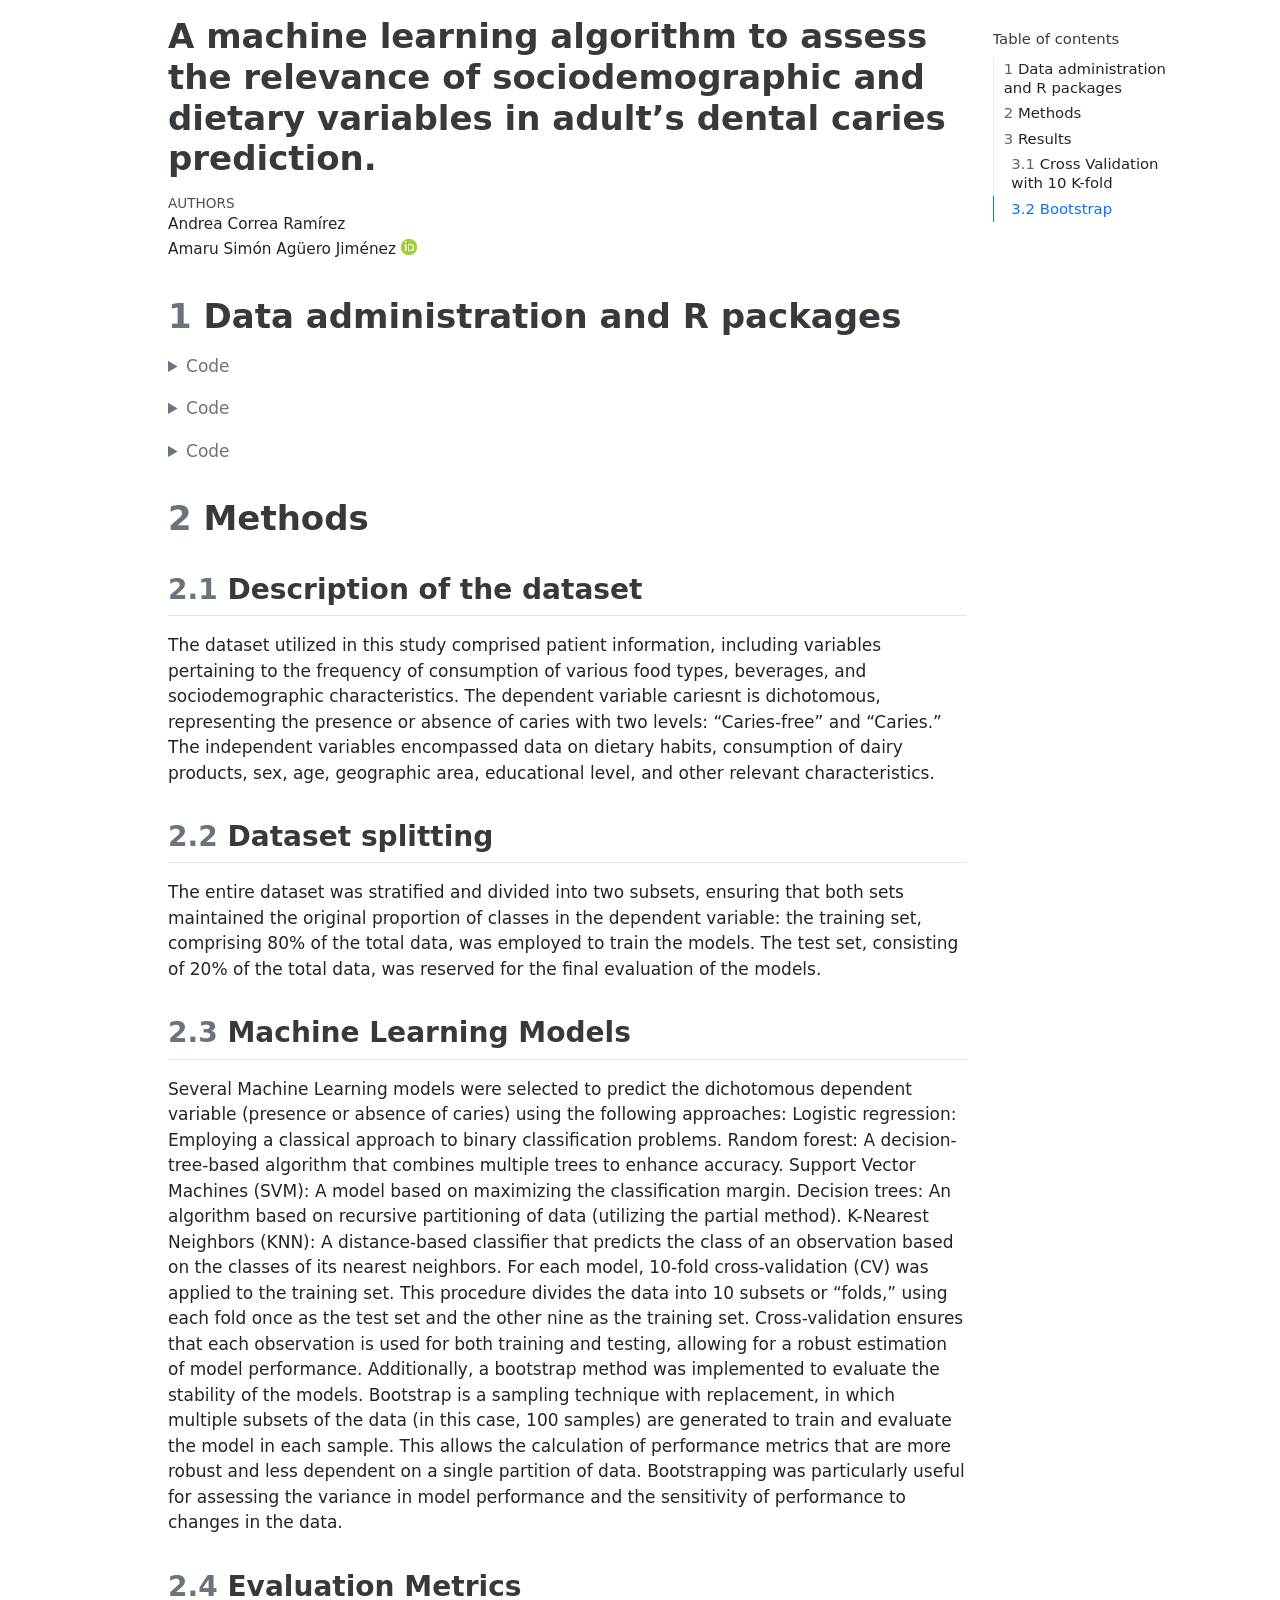
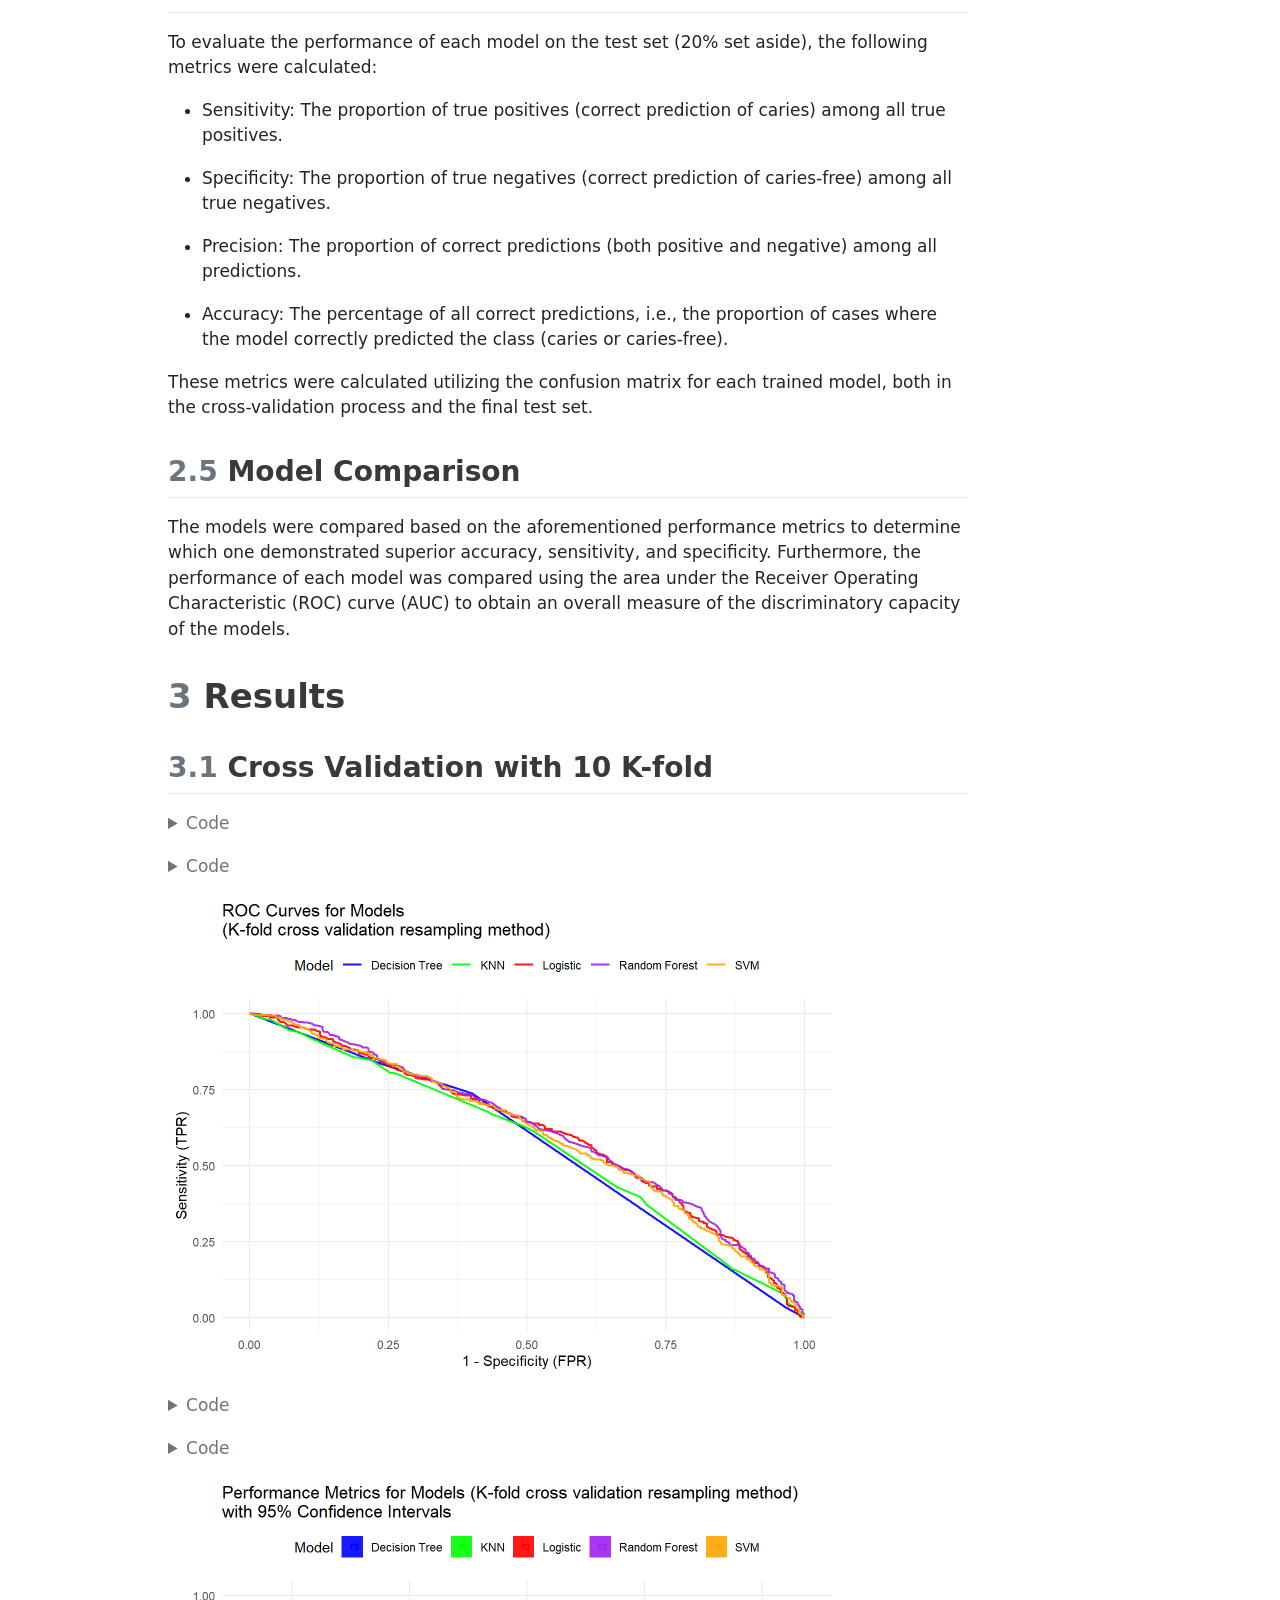
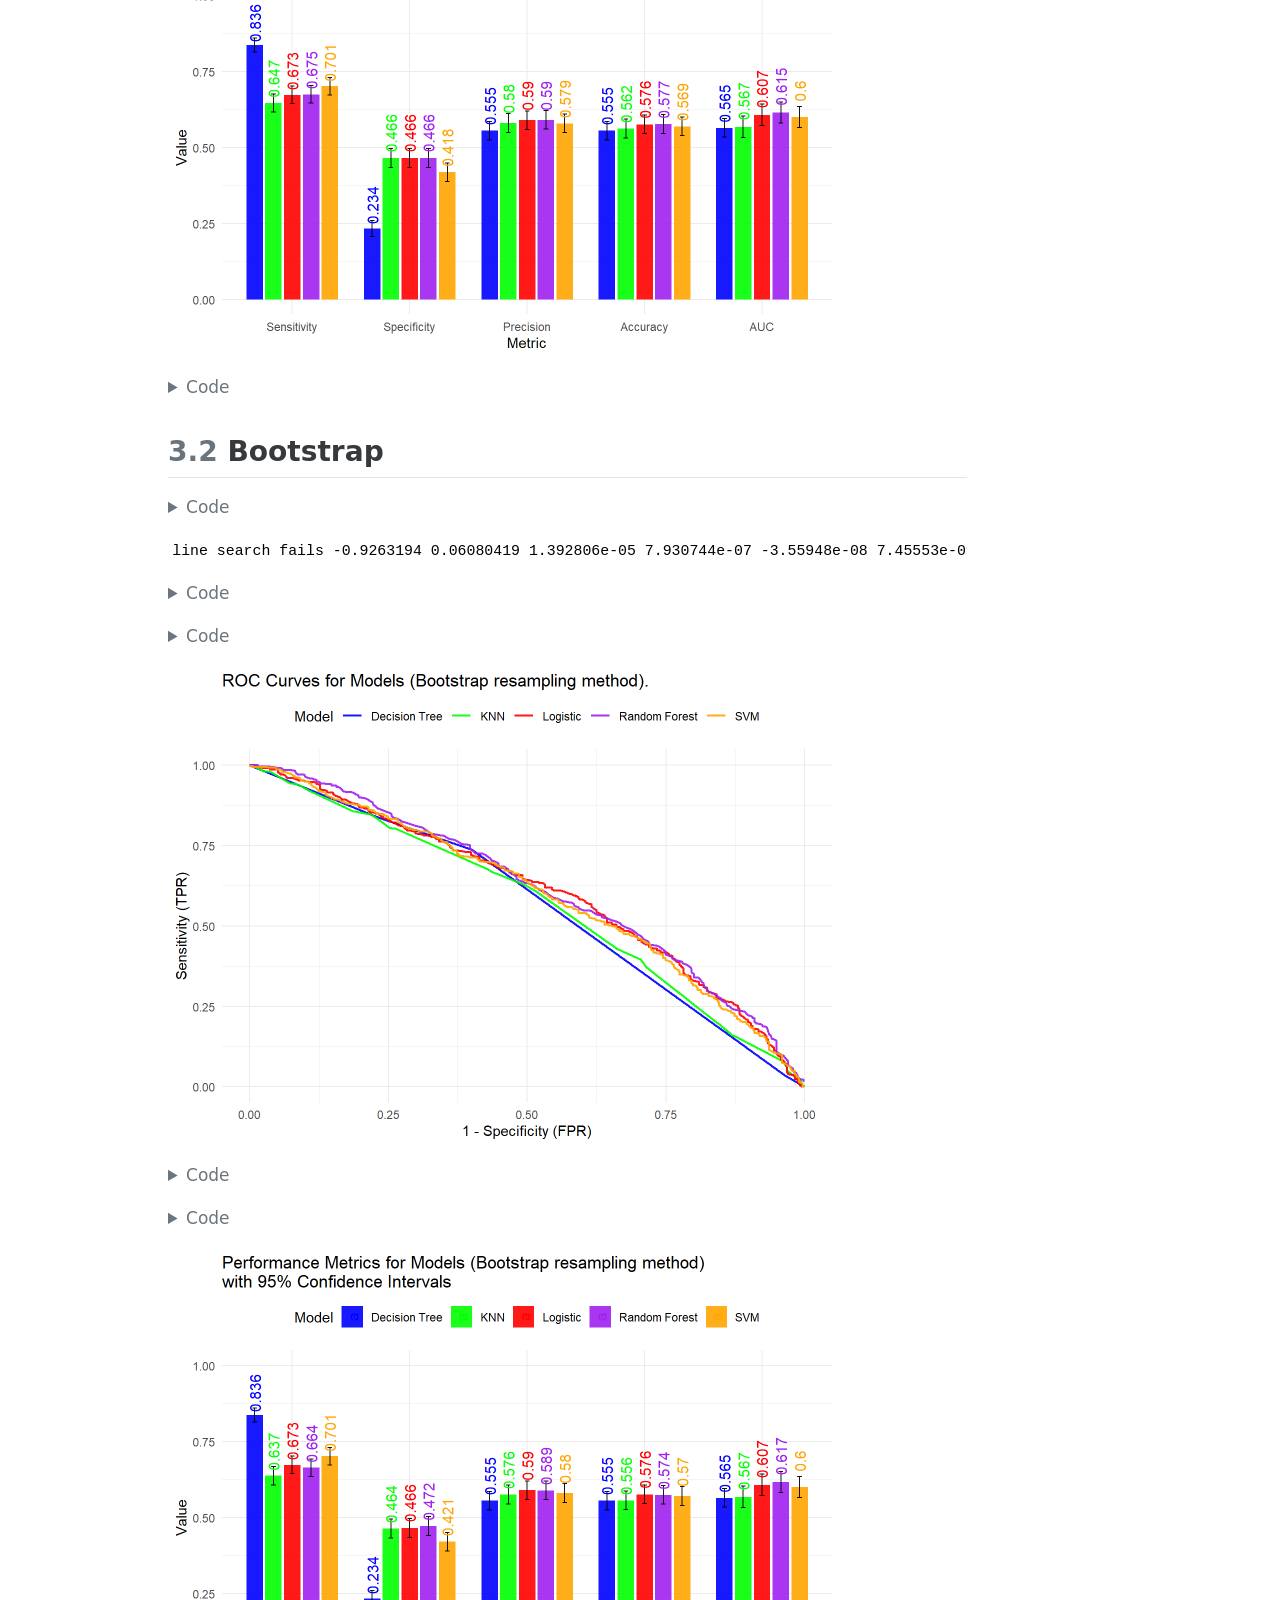
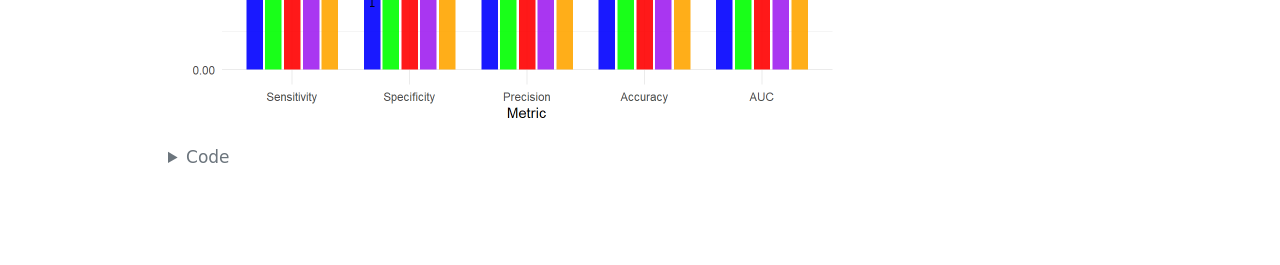
==== commit feacc838: "05092024" ====
--- a/docs/index.html
+++ b/docs/index.html
@@ -1,14 +1,15 @@
 <!DOCTYPE html>
-<html xmlns="http://www.w3.org/1999/xhtml" lang="es" xml:lang="es"><head>
+<html xmlns="http://www.w3.org/1999/xhtml" lang="en" xml:lang="en"><head>
 
 <meta charset="utf-8">
 <meta name="generator" content="quarto-1.3.353">
 
 <meta name="viewport" content="width=device-width, initial-scale=1.0, user-scalable=yes">
 
+<meta name="author" content="Andrea Correa Ramírez">
 <meta name="author" content="Amaru Simón Agüero Jiménez">
 
-<title>A machine learning algorithm to assess the relevance of sociodemographic and dietary variables in adults’ dental caries prediction.</title>
+<title>A machine learning algorithm to assess the relevance of sociodemographic and dietary variables in adult’s dental caries prediction.</title>
 <style>
 code{white-space: pre-wrap;}
 span.smallcaps{font-variant: small-caps;}
@@ -77,7 +78,7 @@
 <div id="quarto-content" class="page-columns page-rows-contents page-layout-article">
 <div id="quarto-margin-sidebar" class="sidebar margin-sidebar">
   <nav id="TOC" role="doc-toc" class="toc-active">
-    <h2 id="toc-title">Tabla de contenidos</h2>
+    <h2 id="toc-title">Table of contents</h2>
    
   <ul>
   <li><a href="#data-administration-and-r-packages" id="toc-data-administration-and-r-packages" class="nav-link active" data-scroll-target="#data-administration-and-r-packages"><span class="header-section-number">1</span> Data administration and R packages</a></li>
@@ -101,7 +102,7 @@
 
 <header id="title-block-header" class="quarto-title-block default">
 <div class="quarto-title">
-<h1 class="title">A machine learning algorithm to assess the relevance of sociodemographic and dietary variables in adults’ dental caries prediction.</h1>
+<h1 class="title">A machine learning algorithm to assess the relevance of sociodemographic and dietary variables in adult’s dental caries prediction.</h1>
 </div>
 
 
@@ -109,8 +110,9 @@
 <div class="quarto-title-meta">
 
     <div>
-    <div class="quarto-title-meta-heading">Autor/a</div>
+    <div class="quarto-title-meta-heading">Authors</div>
     <div class="quarto-title-meta-contents">
+             <p>Andrea Correa Ramírez </p>
              <p>Amaru Simón Agüero Jiménez <a href="https://orcid.org/0000-0001-7336-1833" class="quarto-title-author-orcid"> <img src="[data-uri]"></a></p>
           </div>
   </div>
@@ -126,7 +128,7 @@
 <h1 data-number="1"><span class="header-section-number">1</span> Data administration and R packages</h1>
 <div class="cell">
 <details>
-<summary>Código</summary>
+<summary>Code</summary>
 <div class="sourceCode cell-code" id="cb1"><pre class="sourceCode r code-with-copy"><code class="sourceCode r"><span id="cb1-1"><a href="#cb1-1" aria-hidden="true" tabindex="-1"></a>install_and_load_packages <span class="ot">&lt;-</span> <span class="cf">function</span>(packages) {</span>
 <span id="cb1-2"><a href="#cb1-2" aria-hidden="true" tabindex="-1"></a>  <span class="cf">for</span> (package <span class="cf">in</span> packages) {</span>
 <span id="cb1-3"><a href="#cb1-3" aria-hidden="true" tabindex="-1"></a>    <span class="cf">if</span> (<span class="sc">!</span><span class="fu">require</span>(package, <span class="at">character.only =</span> <span class="cn">TRUE</span>)) {</span>
@@ -147,12 +149,12 @@
 <span id="cb1-18"><a href="#cb1-18" aria-hidden="true" tabindex="-1"></a>opts_chunk<span class="sc">$</span><span class="fu">set</span>(</span>
 <span id="cb1-19"><a href="#cb1-19" aria-hidden="true" tabindex="-1"></a>  <span class="at">echo =</span> <span class="cn">TRUE</span>,</span>
 <span id="cb1-20"><a href="#cb1-20" aria-hidden="true" tabindex="-1"></a>  <span class="at">warning =</span> <span class="cn">FALSE</span>,</span>
-<span id="cb1-21"><a href="#cb1-21" aria-hidden="true" tabindex="-1"></a>  <span class="at">message =</span> <span class="cn">FALSE</span>)</span></code><button title="Copiar al portapapeles" class="code-copy-button"><i class="bi"></i></button></pre></div>
+<span id="cb1-21"><a href="#cb1-21" aria-hidden="true" tabindex="-1"></a>  <span class="at">message =</span> <span class="cn">FALSE</span>)</span></code><button title="Copy to Clipboard" class="code-copy-button"><i class="bi"></i></button></pre></div>
 </details>
 </div>
 <div class="cell">
 <details>
-<summary>Código</summary>
+<summary>Code</summary>
 <div class="sourceCode cell-code" id="cb2"><pre class="sourceCode r code-with-copy"><code class="sourceCode r"><span id="cb2-1"><a href="#cb2-1" aria-hidden="true" tabindex="-1"></a>data <span class="ot">&lt;-</span> <span class="fu">read_dta</span>(<span class="fu">paste0</span>(<span class="fu">gsub</span>(<span class="st">"/docs"</span>, <span class="st">""</span>, <span class="fu">getwd</span>()), <span class="st">"/data/data.dta"</span>))</span>
 <span id="cb2-2"><a href="#cb2-2" aria-hidden="true" tabindex="-1"></a></span>
 <span id="cb2-3"><a href="#cb2-3" aria-hidden="true" tabindex="-1"></a><span class="co">#FUNCTIONS######################################################################</span></span>
@@ -164,12 +166,12 @@
 <span id="cb2-9"><a href="#cb2-9" aria-hidden="true" tabindex="-1"></a>  } <span class="cf">else</span> {</span>
 <span id="cb2-10"><a href="#cb2-10" aria-hidden="true" tabindex="-1"></a>    factor_var</span>
 <span id="cb2-11"><a href="#cb2-11" aria-hidden="true" tabindex="-1"></a>  }</span>
-<span id="cb2-12"><a href="#cb2-12" aria-hidden="true" tabindex="-1"></a>}</span></code><button title="Copiar al portapapeles" class="code-copy-button"><i class="bi"></i></button></pre></div>
+<span id="cb2-12"><a href="#cb2-12" aria-hidden="true" tabindex="-1"></a>}</span></code><button title="Copy to Clipboard" class="code-copy-button"><i class="bi"></i></button></pre></div>
 </details>
 </div>
 <div class="cell">
 <details>
-<summary>Código</summary>
+<summary>Code</summary>
 <div class="sourceCode cell-code" id="cb3"><pre class="sourceCode r code-with-copy"><code class="sourceCode r"><span id="cb3-1"><a href="#cb3-1" aria-hidden="true" tabindex="-1"></a>select_data<span class="ot">&lt;-</span> data <span class="sc">%&gt;%</span> dplyr<span class="sc">::</span><span class="fu">select</span>(<span class="st">"cariesnt"</span>,</span>
 <span id="cb3-2"><a href="#cb3-2" aria-hidden="true" tabindex="-1"></a>                             <span class="st">"die1a"</span>,</span>
 <span id="cb3-3"><a href="#cb3-3" aria-hidden="true" tabindex="-1"></a>                             <span class="st">"die2"</span>,</span>
@@ -211,7 +213,7 @@
 <span id="cb3-39"><a href="#cb3-39" aria-hidden="true" tabindex="-1"></a>    <span class="at">die9 =</span> <span class="fu">replace_na</span>(die9, <span class="dv">0</span>),</span>
 <span id="cb3-40"><a href="#cb3-40" aria-hidden="true" tabindex="-1"></a>    <span class="at">die11 =</span> <span class="fu">droplevels</span>(die11) </span>
 <span id="cb3-41"><a href="#cb3-41" aria-hidden="true" tabindex="-1"></a>  ) <span class="sc">%&gt;%</span></span>
-<span id="cb3-42"><a href="#cb3-42" aria-hidden="true" tabindex="-1"></a>  <span class="fu">drop_na</span>()</span></code><button title="Copiar al portapapeles" class="code-copy-button"><i class="bi"></i></button></pre></div>
+<span id="cb3-42"><a href="#cb3-42" aria-hidden="true" tabindex="-1"></a>  <span class="fu">drop_na</span>()</span></code><button title="Copy to Clipboard" class="code-copy-button"><i class="bi"></i></button></pre></div>
 </details>
 </div>
 </section>
@@ -251,7 +253,7 @@
 <h2 data-number="3.1" class="anchored" data-anchor-id="cross-validation-with-10-k-fold"><span class="header-section-number">3.1</span> Cross Validation with 10 K-fold</h2>
 <div class="cell">
 <details>
-<summary>Código</summary>
+<summary>Code</summary>
 <div class="sourceCode cell-code" id="cb4"><pre class="sourceCode r code-with-copy"><code class="sourceCode r"><span id="cb4-1"><a href="#cb4-1" aria-hidden="true" tabindex="-1"></a><span class="co"># Dividir los datos en conjunto de entrenamiento y prueba (80% entrenamiento, 20% prueba)</span></span>
 <span id="cb4-2"><a href="#cb4-2" aria-hidden="true" tabindex="-1"></a><span class="fu">set.seed</span>(<span class="dv">123</span>)</span>
 <span id="cb4-3"><a href="#cb4-3" aria-hidden="true" tabindex="-1"></a>train_index <span class="ot">&lt;-</span> <span class="fu">createDataPartition</span>(select_data<span class="sc">$</span>cariesnt, <span class="at">p =</span> <span class="fl">0.8</span>, <span class="at">list =</span> <span class="cn">FALSE</span>)</span>
@@ -291,217 +293,155 @@
 <span id="cb4-37"><a href="#cb4-37" aria-hidden="true" tabindex="-1"></a>tree_cm <span class="ot">&lt;-</span> <span class="fu">confusionMatrix</span>(tree_pred, test_data<span class="sc">$</span>cariesnt, <span class="at">positive =</span> <span class="st">"caries"</span>)</span>
 <span id="cb4-38"><a href="#cb4-38" aria-hidden="true" tabindex="-1"></a>knn_cm <span class="ot">&lt;-</span> <span class="fu">confusionMatrix</span>(knn_pred, test_data<span class="sc">$</span>cariesnt, <span class="at">positive =</span> <span class="st">"caries"</span>)</span>
 <span id="cb4-39"><a href="#cb4-39" aria-hidden="true" tabindex="-1"></a></span>
-<span id="cb4-40"><a href="#cb4-40" aria-hidden="true" tabindex="-1"></a><span class="co"># Mostrar las métricas de evaluación</span></span>
-<span id="cb4-41"><a href="#cb4-41" aria-hidden="true" tabindex="-1"></a>logistic_cm<span class="sc">$</span>byClass  <span class="co"># Sensibilidad, Especificidad, Precisión, etc. para la regresión logística</span></span></code><button title="Copiar al portapapeles" class="code-copy-button"><i class="bi"></i></button></pre></div>
-</details>
-<div class="cell-output cell-output-stdout">
-<pre><code>         Sensitivity          Specificity       Pos Pred Value 
-           0.6729323            0.4656652            0.5897858 
-      Neg Pred Value            Precision               Recall 
-           0.5549872            0.5897858            0.6729323 
-                  F1           Prevalence       Detection Rate 
-           0.6286216            0.5330661            0.3587174 
-Detection Prevalence    Balanced Accuracy 
-           0.6082164            0.5692988 </code></pre>
-</div>
-<details>
-<summary>Código</summary>
-<div class="sourceCode cell-code" id="cb6"><pre class="sourceCode r code-with-copy"><code class="sourceCode r"><span id="cb6-1"><a href="#cb6-1" aria-hidden="true" tabindex="-1"></a>rf_cm<span class="sc">$</span>byClass        <span class="co"># Sensibilidad, Especificidad, Precisión, etc. para Random Forest</span></span></code><button title="Copiar al portapapeles" class="code-copy-button"><i class="bi"></i></button></pre></div>
-</details>
-<div class="cell-output cell-output-stdout">
-<pre><code>         Sensitivity          Specificity       Pos Pred Value 
-           0.6748120            0.4656652            0.5904605 
-      Neg Pred Value            Precision               Recall 
-           0.5564103            0.5904605            0.6748120 
-                  F1           Prevalence       Detection Rate 
-           0.6298246            0.5330661            0.3597194 
-Detection Prevalence    Balanced Accuracy 
-           0.6092184            0.5702386 </code></pre>
-</div>
-<details>
-<summary>Código</summary>
-<div class="sourceCode cell-code" id="cb8"><pre class="sourceCode r code-with-copy"><code class="sourceCode r"><span id="cb8-1"><a href="#cb8-1" aria-hidden="true" tabindex="-1"></a>svm_cm<span class="sc">$</span>byClass       <span class="co"># Sensibilidad, Especificidad, Precisión, etc. para SVM</span></span></code><button title="Copiar al portapapeles" class="code-copy-button"><i class="bi"></i></button></pre></div>
-</details>
-<div class="cell-output cell-output-stdout">
-<pre><code>         Sensitivity          Specificity       Pos Pred Value 
-           0.7011278            0.4184549            0.5791925 
-      Neg Pred Value            Precision               Recall 
-           0.5508475            0.5791925            0.7011278 
-                  F1           Prevalence       Detection Rate 
-           0.6343537            0.5330661            0.3737475 
-Detection Prevalence    Balanced Accuracy 
-           0.6452906            0.5597914 </code></pre>
-</div>
-<details>
-<summary>Código</summary>
-<div class="sourceCode cell-code" id="cb10"><pre class="sourceCode r code-with-copy"><code class="sourceCode r"><span id="cb10-1"><a href="#cb10-1" aria-hidden="true" tabindex="-1"></a>tree_cm<span class="sc">$</span>byClass      <span class="co"># Sensibilidad, Especificidad, Precisión, etc. para Árbol de Decisión</span></span></code><button title="Copiar al portapapeles" class="code-copy-button"><i class="bi"></i></button></pre></div>
-</details>
-<div class="cell-output cell-output-stdout">
-<pre><code>         Sensitivity          Specificity       Pos Pred Value 
-           0.8364662            0.2339056            0.5548628 
-      Neg Pred Value            Precision               Recall 
-           0.5561224            0.5548628            0.8364662 
-                  F1           Prevalence       Detection Rate 
-           0.6671664            0.5330661            0.4458918 
-Detection Prevalence    Balanced Accuracy 
-           0.8036072            0.5351859 </code></pre>
-</div>
-<details>
-<summary>Código</summary>
-<div class="sourceCode cell-code" id="cb12"><pre class="sourceCode r code-with-copy"><code class="sourceCode r"><span id="cb12-1"><a href="#cb12-1" aria-hidden="true" tabindex="-1"></a>knn_cm<span class="sc">$</span>byClass       <span class="co"># Sensibilidad, Especificidad, Precisión, etc. para KNN</span></span></code><button title="Copiar al portapapeles" class="code-copy-button"><i class="bi"></i></button></pre></div>
-</details>
-<div class="cell-output cell-output-stdout">
-<pre><code>         Sensitivity          Specificity       Pos Pred Value 
-           0.6522556            0.4635193            0.5812395 
-      Neg Pred Value            Precision               Recall 
-           0.5386534            0.5812395            0.6522556 
-                  F1           Prevalence       Detection Rate 
-           0.6147033            0.5330661            0.3476954 
-Detection Prevalence    Balanced Accuracy 
-           0.5981964            0.5578875 </code></pre>
-</div>
+<span id="cb4-40"><a href="#cb4-40" aria-hidden="true" tabindex="-1"></a><span class="co"># # Mostrar las métricas de evaluación</span></span>
+<span id="cb4-41"><a href="#cb4-41" aria-hidden="true" tabindex="-1"></a><span class="co"># logistic_cm$byClass  # Sensibilidad, Especificidad, Precisión, etc. para la regresión logística</span></span>
+<span id="cb4-42"><a href="#cb4-42" aria-hidden="true" tabindex="-1"></a><span class="co"># rf_cm$byClass        # Sensibilidad, Especificidad, Precisión, etc. para Random Forest</span></span>
+<span id="cb4-43"><a href="#cb4-43" aria-hidden="true" tabindex="-1"></a><span class="co"># svm_cm$byClass       # Sensibilidad, Especificidad, Precisión, etc. para SVM</span></span>
+<span id="cb4-44"><a href="#cb4-44" aria-hidden="true" tabindex="-1"></a><span class="co"># tree_cm$byClass      # Sensibilidad, Especificidad, Precisión, etc. para Árbol de Decisión</span></span>
+<span id="cb4-45"><a href="#cb4-45" aria-hidden="true" tabindex="-1"></a><span class="co"># knn_cm$byClass       # Sensibilidad, Especificidad, Precisión, etc. para KNN</span></span></code><button title="Copy to Clipboard" class="code-copy-button"><i class="bi"></i></button></pre></div>
+</details>
 </div>
 <div class="cell">
 <details>
-<summary>Código</summary>
-<div class="sourceCode cell-code" id="cb14"><pre class="sourceCode r code-with-copy"><code class="sourceCode r"><span id="cb14-1"><a href="#cb14-1" aria-hidden="true" tabindex="-1"></a><span class="co"># Modelos en una lista</span></span>
-<span id="cb14-2"><a href="#cb14-2" aria-hidden="true" tabindex="-1"></a>models <span class="ot">&lt;-</span> <span class="fu">list</span>(</span>
-<span id="cb14-3"><a href="#cb14-3" aria-hidden="true" tabindex="-1"></a>  <span class="at">Logistic =</span> logistic_model,</span>
-<span id="cb14-4"><a href="#cb14-4" aria-hidden="true" tabindex="-1"></a>  <span class="st">"Random Forest"</span> <span class="ot">=</span> rf_model,</span>
-<span id="cb14-5"><a href="#cb14-5" aria-hidden="true" tabindex="-1"></a>  <span class="at">SVM =</span> svm_model,</span>
-<span id="cb14-6"><a href="#cb14-6" aria-hidden="true" tabindex="-1"></a>  <span class="st">"Decision Tree"</span> <span class="ot">=</span> tree_model,</span>
-<span id="cb14-7"><a href="#cb14-7" aria-hidden="true" tabindex="-1"></a>  <span class="at">KNN =</span> knn_model</span>
-<span id="cb14-8"><a href="#cb14-8" aria-hidden="true" tabindex="-1"></a>)</span>
-<span id="cb14-9"><a href="#cb14-9" aria-hidden="true" tabindex="-1"></a></span>
-<span id="cb14-10"><a href="#cb14-10" aria-hidden="true" tabindex="-1"></a><span class="co"># Función para generar predicciones, curvas ROC y AUC</span></span>
-<span id="cb14-11"><a href="#cb14-11" aria-hidden="true" tabindex="-1"></a>get_roc_data <span class="ot">&lt;-</span> <span class="cf">function</span>(model, test_data, <span class="at">label_col =</span> <span class="st">"cariesnt"</span>) {</span>
-<span id="cb14-12"><a href="#cb14-12" aria-hidden="true" tabindex="-1"></a>  prob <span class="ot">&lt;-</span> <span class="fu">predict</span>(model, test_data, <span class="at">type =</span> <span class="st">"prob"</span>)[, <span class="st">"caries"</span>]</span>
-<span id="cb14-13"><a href="#cb14-13" aria-hidden="true" tabindex="-1"></a>  roc_curve <span class="ot">&lt;-</span> <span class="fu">roc</span>(test_data[[label_col]], prob)</span>
-<span id="cb14-14"><a href="#cb14-14" aria-hidden="true" tabindex="-1"></a>  auc_val <span class="ot">&lt;-</span> <span class="fu">auc</span>(roc_curve)</span>
-<span id="cb14-15"><a href="#cb14-15" aria-hidden="true" tabindex="-1"></a>  ci_val <span class="ot">&lt;-</span> <span class="fu">ci.auc</span>(roc_curve)</span>
-<span id="cb14-16"><a href="#cb14-16" aria-hidden="true" tabindex="-1"></a>  <span class="fu">list</span>(<span class="at">roc =</span> roc_curve, <span class="at">auc =</span> auc_val, <span class="at">ci =</span> ci_val)</span>
-<span id="cb14-17"><a href="#cb14-17" aria-hidden="true" tabindex="-1"></a>}</span>
-<span id="cb14-18"><a href="#cb14-18" aria-hidden="true" tabindex="-1"></a></span>
-<span id="cb14-19"><a href="#cb14-19" aria-hidden="true" tabindex="-1"></a><span class="co"># Generar ROC y AUC para todos los modelos</span></span>
-<span id="cb14-20"><a href="#cb14-20" aria-hidden="true" tabindex="-1"></a>roc_results <span class="ot">&lt;-</span> <span class="fu">lapply</span>(models, get_roc_data, <span class="at">test_data =</span> test_data)</span>
-<span id="cb14-21"><a href="#cb14-21" aria-hidden="true" tabindex="-1"></a></span>
-<span id="cb14-22"><a href="#cb14-22" aria-hidden="true" tabindex="-1"></a><span class="co"># Crear un dataframe con los valores de AUC y su IC</span></span>
-<span id="cb14-23"><a href="#cb14-23" aria-hidden="true" tabindex="-1"></a>auc_data <span class="ot">&lt;-</span> <span class="fu">data.frame</span>(</span>
-<span id="cb14-24"><a href="#cb14-24" aria-hidden="true" tabindex="-1"></a>  <span class="at">Model =</span> <span class="fu">names</span>(roc_results),</span>
-<span id="cb14-25"><a href="#cb14-25" aria-hidden="true" tabindex="-1"></a>  <span class="at">AUC =</span> <span class="fu">sapply</span>(roc_results, <span class="cf">function</span>(x) x<span class="sc">$</span>auc),</span>
-<span id="cb14-26"><a href="#cb14-26" aria-hidden="true" tabindex="-1"></a>  <span class="at">Lower =</span> <span class="fu">sapply</span>(roc_results, <span class="cf">function</span>(x) x<span class="sc">$</span>ci[<span class="dv">1</span>]),</span>
-<span id="cb14-27"><a href="#cb14-27" aria-hidden="true" tabindex="-1"></a>  <span class="at">Upper =</span> <span class="fu">sapply</span>(roc_results, <span class="cf">function</span>(x) x<span class="sc">$</span>ci[<span class="dv">3</span>])</span>
-<span id="cb14-28"><a href="#cb14-28" aria-hidden="true" tabindex="-1"></a>)</span>
-<span id="cb14-29"><a href="#cb14-29" aria-hidden="true" tabindex="-1"></a></span>
-<span id="cb14-30"><a href="#cb14-30" aria-hidden="true" tabindex="-1"></a><span class="co"># Crear las coordenadas ROC para graficar</span></span>
-<span id="cb14-31"><a href="#cb14-31" aria-hidden="true" tabindex="-1"></a>fpr_seq <span class="ot">&lt;-</span> <span class="fu">seq</span>(<span class="dv">0</span>, <span class="dv">1</span>, <span class="at">length.out =</span> <span class="dv">2000</span>)</span>
-<span id="cb14-32"><a href="#cb14-32" aria-hidden="true" tabindex="-1"></a>roc_data <span class="ot">&lt;-</span> <span class="fu">data.frame</span>(</span>
-<span id="cb14-33"><a href="#cb14-33" aria-hidden="true" tabindex="-1"></a>  <span class="at">FPR =</span> <span class="fu">rep</span>(fpr_seq, <span class="at">times =</span> <span class="fu">length</span>(models)),</span>
-<span id="cb14-34"><a href="#cb14-34" aria-hidden="true" tabindex="-1"></a>  <span class="at">TPR =</span> <span class="fu">unlist</span>(<span class="fu">lapply</span>(roc_results, <span class="cf">function</span>(x) <span class="fu">coords</span>(x<span class="sc">$</span>roc, <span class="at">x =</span> fpr_seq, <span class="at">input =</span> <span class="st">"specificity"</span>, <span class="at">ret =</span> <span class="st">"sensitivity"</span>))),</span>
-<span id="cb14-35"><a href="#cb14-35" aria-hidden="true" tabindex="-1"></a>  <span class="at">Model =</span> <span class="fu">rep</span>(<span class="fu">names</span>(models), <span class="at">each =</span> <span class="fu">length</span>(fpr_seq))</span>
-<span id="cb14-36"><a href="#cb14-36" aria-hidden="true" tabindex="-1"></a>)</span>
-<span id="cb14-37"><a href="#cb14-37" aria-hidden="true" tabindex="-1"></a></span>
-<span id="cb14-38"><a href="#cb14-38" aria-hidden="true" tabindex="-1"></a><span class="co"># Graficar las curvas ROC</span></span>
-<span id="cb14-39"><a href="#cb14-39" aria-hidden="true" tabindex="-1"></a><span class="fu">ggplot</span>(roc_data, <span class="fu">aes</span>(<span class="at">x =</span> FPR, <span class="at">y =</span> TPR, <span class="at">color =</span> Model)) <span class="sc">+</span></span>
-<span id="cb14-40"><a href="#cb14-40" aria-hidden="true" tabindex="-1"></a>  <span class="fu">geom_line</span>(<span class="at">size =</span> <span class="fl">0.8</span>, <span class="at">alpha =</span> <span class="fl">0.9</span>) <span class="sc">+</span></span>
-<span id="cb14-41"><a href="#cb14-41" aria-hidden="true" tabindex="-1"></a>  <span class="fu">labs</span>(<span class="at">title =</span> <span class="st">"ROC Curves for Models (K-fold cross validation resampling method)"</span>, <span class="at">x =</span> <span class="st">"1 - Specificity (FPR)"</span>, <span class="at">y =</span> <span class="st">"Sensitivity (TPR)"</span>) <span class="sc">+</span></span>
-<span id="cb14-42"><a href="#cb14-42" aria-hidden="true" tabindex="-1"></a>  <span class="fu">theme_minimal</span>() <span class="sc">+</span></span>
-<span id="cb14-43"><a href="#cb14-43" aria-hidden="true" tabindex="-1"></a>  <span class="fu">scale_color_manual</span>(<span class="at">values =</span> <span class="fu">c</span>(<span class="st">"blue"</span>, <span class="st">"green"</span>, <span class="st">"red"</span>, <span class="st">"purple"</span>, <span class="st">"orange"</span>)) <span class="sc">+</span></span>
-<span id="cb14-44"><a href="#cb14-44" aria-hidden="true" tabindex="-1"></a>  <span class="fu">theme</span>(<span class="at">legend.position =</span> <span class="st">"top"</span>)</span></code><button title="Copiar al portapapeles" class="code-copy-button"><i class="bi"></i></button></pre></div>
+<summary>Code</summary>
+<div class="sourceCode cell-code" id="cb5"><pre class="sourceCode r code-with-copy"><code class="sourceCode r"><span id="cb5-1"><a href="#cb5-1" aria-hidden="true" tabindex="-1"></a><span class="co"># Modelos en una lista</span></span>
+<span id="cb5-2"><a href="#cb5-2" aria-hidden="true" tabindex="-1"></a>models <span class="ot">&lt;-</span> <span class="fu">list</span>(</span>
+<span id="cb5-3"><a href="#cb5-3" aria-hidden="true" tabindex="-1"></a>  <span class="at">Logistic =</span> logistic_model,</span>
+<span id="cb5-4"><a href="#cb5-4" aria-hidden="true" tabindex="-1"></a>  <span class="st">"Random Forest"</span> <span class="ot">=</span> rf_model,</span>
+<span id="cb5-5"><a href="#cb5-5" aria-hidden="true" tabindex="-1"></a>  <span class="at">SVM =</span> svm_model,</span>
+<span id="cb5-6"><a href="#cb5-6" aria-hidden="true" tabindex="-1"></a>  <span class="st">"Decision Tree"</span> <span class="ot">=</span> tree_model,</span>
+<span id="cb5-7"><a href="#cb5-7" aria-hidden="true" tabindex="-1"></a>  <span class="at">KNN =</span> knn_model</span>
+<span id="cb5-8"><a href="#cb5-8" aria-hidden="true" tabindex="-1"></a>)</span>
+<span id="cb5-9"><a href="#cb5-9" aria-hidden="true" tabindex="-1"></a></span>
+<span id="cb5-10"><a href="#cb5-10" aria-hidden="true" tabindex="-1"></a><span class="co"># Función para generar predicciones, curvas ROC y AUC</span></span>
+<span id="cb5-11"><a href="#cb5-11" aria-hidden="true" tabindex="-1"></a>get_roc_data <span class="ot">&lt;-</span> <span class="cf">function</span>(model, test_data, <span class="at">label_col =</span> <span class="st">"cariesnt"</span>) {</span>
+<span id="cb5-12"><a href="#cb5-12" aria-hidden="true" tabindex="-1"></a>  prob <span class="ot">&lt;-</span> <span class="fu">predict</span>(model, test_data, <span class="at">type =</span> <span class="st">"prob"</span>)[, <span class="st">"caries"</span>]</span>
+<span id="cb5-13"><a href="#cb5-13" aria-hidden="true" tabindex="-1"></a>  roc_curve <span class="ot">&lt;-</span> <span class="fu">roc</span>(test_data[[label_col]], prob)</span>
+<span id="cb5-14"><a href="#cb5-14" aria-hidden="true" tabindex="-1"></a>  auc_val <span class="ot">&lt;-</span> <span class="fu">auc</span>(roc_curve)</span>
+<span id="cb5-15"><a href="#cb5-15" aria-hidden="true" tabindex="-1"></a>  ci_val <span class="ot">&lt;-</span> <span class="fu">ci.auc</span>(roc_curve)</span>
+<span id="cb5-16"><a href="#cb5-16" aria-hidden="true" tabindex="-1"></a>  <span class="fu">list</span>(<span class="at">roc =</span> roc_curve, <span class="at">auc =</span> auc_val, <span class="at">ci =</span> ci_val)</span>
+<span id="cb5-17"><a href="#cb5-17" aria-hidden="true" tabindex="-1"></a>}</span>
+<span id="cb5-18"><a href="#cb5-18" aria-hidden="true" tabindex="-1"></a></span>
+<span id="cb5-19"><a href="#cb5-19" aria-hidden="true" tabindex="-1"></a><span class="co"># Generar ROC y AUC para todos los modelos</span></span>
+<span id="cb5-20"><a href="#cb5-20" aria-hidden="true" tabindex="-1"></a>roc_results <span class="ot">&lt;-</span> <span class="fu">lapply</span>(models, get_roc_data, <span class="at">test_data =</span> test_data)</span>
+<span id="cb5-21"><a href="#cb5-21" aria-hidden="true" tabindex="-1"></a></span>
+<span id="cb5-22"><a href="#cb5-22" aria-hidden="true" tabindex="-1"></a><span class="co"># Crear un dataframe con los valores de AUC y su IC</span></span>
+<span id="cb5-23"><a href="#cb5-23" aria-hidden="true" tabindex="-1"></a>auc_data <span class="ot">&lt;-</span> <span class="fu">data.frame</span>(</span>
+<span id="cb5-24"><a href="#cb5-24" aria-hidden="true" tabindex="-1"></a>  <span class="at">Model =</span> <span class="fu">names</span>(roc_results),</span>
+<span id="cb5-25"><a href="#cb5-25" aria-hidden="true" tabindex="-1"></a>  <span class="at">AUC =</span> <span class="fu">sapply</span>(roc_results, <span class="cf">function</span>(x) x<span class="sc">$</span>auc),</span>
+<span id="cb5-26"><a href="#cb5-26" aria-hidden="true" tabindex="-1"></a>  <span class="at">Lower =</span> <span class="fu">sapply</span>(roc_results, <span class="cf">function</span>(x) x<span class="sc">$</span>ci[<span class="dv">1</span>]),</span>
+<span id="cb5-27"><a href="#cb5-27" aria-hidden="true" tabindex="-1"></a>  <span class="at">Upper =</span> <span class="fu">sapply</span>(roc_results, <span class="cf">function</span>(x) x<span class="sc">$</span>ci[<span class="dv">3</span>])</span>
+<span id="cb5-28"><a href="#cb5-28" aria-hidden="true" tabindex="-1"></a>)</span>
+<span id="cb5-29"><a href="#cb5-29" aria-hidden="true" tabindex="-1"></a></span>
+<span id="cb5-30"><a href="#cb5-30" aria-hidden="true" tabindex="-1"></a><span class="co"># Crear las coordenadas ROC para graficar</span></span>
+<span id="cb5-31"><a href="#cb5-31" aria-hidden="true" tabindex="-1"></a>fpr_seq <span class="ot">&lt;-</span> <span class="fu">seq</span>(<span class="dv">0</span>, <span class="dv">1</span>, <span class="at">length.out =</span> <span class="dv">2000</span>)</span>
+<span id="cb5-32"><a href="#cb5-32" aria-hidden="true" tabindex="-1"></a>roc_data <span class="ot">&lt;-</span> <span class="fu">data.frame</span>(</span>
+<span id="cb5-33"><a href="#cb5-33" aria-hidden="true" tabindex="-1"></a>  <span class="at">FPR =</span> <span class="fu">rep</span>(fpr_seq, <span class="at">times =</span> <span class="fu">length</span>(models)),</span>
+<span id="cb5-34"><a href="#cb5-34" aria-hidden="true" tabindex="-1"></a>  <span class="at">TPR =</span> <span class="fu">unlist</span>(<span class="fu">lapply</span>(roc_results, <span class="cf">function</span>(x) <span class="fu">coords</span>(x<span class="sc">$</span>roc, <span class="at">x =</span> fpr_seq, <span class="at">input =</span> <span class="st">"specificity"</span>, <span class="at">ret =</span> <span class="st">"sensitivity"</span>))),</span>
+<span id="cb5-35"><a href="#cb5-35" aria-hidden="true" tabindex="-1"></a>  <span class="at">Model =</span> <span class="fu">rep</span>(<span class="fu">names</span>(models), <span class="at">each =</span> <span class="fu">length</span>(fpr_seq))</span>
+<span id="cb5-36"><a href="#cb5-36" aria-hidden="true" tabindex="-1"></a>)</span>
+<span id="cb5-37"><a href="#cb5-37" aria-hidden="true" tabindex="-1"></a></span>
+<span id="cb5-38"><a href="#cb5-38" aria-hidden="true" tabindex="-1"></a><span class="co"># Graficar las curvas ROC</span></span>
+<span id="cb5-39"><a href="#cb5-39" aria-hidden="true" tabindex="-1"></a><span class="fu">ggplot</span>(roc_data, <span class="fu">aes</span>(<span class="at">x =</span> FPR, <span class="at">y =</span> TPR, <span class="at">color =</span> Model)) <span class="sc">+</span></span>
+<span id="cb5-40"><a href="#cb5-40" aria-hidden="true" tabindex="-1"></a>  <span class="fu">geom_line</span>(<span class="at">size =</span> <span class="fl">0.8</span>, <span class="at">alpha =</span> <span class="fl">0.9</span>) <span class="sc">+</span></span>
+<span id="cb5-41"><a href="#cb5-41" aria-hidden="true" tabindex="-1"></a>  <span class="fu">labs</span>(<span class="at">title =</span> <span class="st">"ROC Curves for Models </span><span class="sc">\n</span><span class="st">(K-fold cross validation resampling method)"</span>, <span class="at">x =</span> <span class="st">"1 - Specificity (FPR)"</span>, <span class="at">y =</span> <span class="st">"Sensitivity (TPR)"</span>) <span class="sc">+</span></span>
+<span id="cb5-42"><a href="#cb5-42" aria-hidden="true" tabindex="-1"></a>  <span class="fu">theme_minimal</span>() <span class="sc">+</span></span>
+<span id="cb5-43"><a href="#cb5-43" aria-hidden="true" tabindex="-1"></a>  <span class="fu">scale_color_manual</span>(<span class="at">values =</span> <span class="fu">c</span>(<span class="st">"blue"</span>, <span class="st">"green"</span>, <span class="st">"red"</span>, <span class="st">"purple"</span>, <span class="st">"orange"</span>)) <span class="sc">+</span></span>
+<span id="cb5-44"><a href="#cb5-44" aria-hidden="true" tabindex="-1"></a>  <span class="fu">theme</span>(<span class="at">legend.position =</span> <span class="st">"top"</span>)</span></code><button title="Copy to Clipboard" class="code-copy-button"><i class="bi"></i></button></pre></div>
 </details>
 <div class="cell-output-display">
 <p><img src="index_files/figure-html/unnamed-chunk-5-1.png" class="img-fluid" width="672"></p>
 </div>
 <details>
-<summary>Código</summary>
-<div class="sourceCode cell-code" id="cb15"><pre class="sourceCode r code-with-copy"><code class="sourceCode r"><span id="cb15-1"><a href="#cb15-1" aria-hidden="true" tabindex="-1"></a><span class="fu">ggsave</span>(<span class="st">"fig1.png"</span>, <span class="at">width =</span> <span class="dv">6</span>, <span class="at">height =</span> <span class="dv">6</span>, <span class="at">dpi =</span> <span class="dv">600</span>)</span></code><button title="Copiar al portapapeles" class="code-copy-button"><i class="bi"></i></button></pre></div>
+<summary>Code</summary>
+<div class="sourceCode cell-code" id="cb6"><pre class="sourceCode r code-with-copy"><code class="sourceCode r"><span id="cb6-1"><a href="#cb6-1" aria-hidden="true" tabindex="-1"></a><span class="fu">ggsave</span>(<span class="st">"fig1.png"</span>, <span class="at">width =</span> <span class="dv">6</span>, <span class="at">height =</span> <span class="dv">6</span>, <span class="at">dpi =</span> <span class="dv">600</span>)</span></code><button title="Copy to Clipboard" class="code-copy-button"><i class="bi"></i></button></pre></div>
 </details>
 </div>
 <div class="cell">
 <details>
-<summary>Código</summary>
-<div class="sourceCode cell-code" id="cb16"><pre class="sourceCode r code-with-copy"><code class="sourceCode r"><span id="cb16-1"><a href="#cb16-1" aria-hidden="true" tabindex="-1"></a><span class="co"># Crear un dataframe vacío para almacenar las métricas</span></span>
-<span id="cb16-2"><a href="#cb16-2" aria-hidden="true" tabindex="-1"></a>metrics_data <span class="ot">&lt;-</span> <span class="fu">data.frame</span>()</span>
-<span id="cb16-3"><a href="#cb16-3" aria-hidden="true" tabindex="-1"></a></span>
-<span id="cb16-4"><a href="#cb16-4" aria-hidden="true" tabindex="-1"></a><span class="co"># Función para calcular IC de proporciones</span></span>
-<span id="cb16-5"><a href="#cb16-5" aria-hidden="true" tabindex="-1"></a>calc_ci <span class="ot">&lt;-</span> <span class="cf">function</span>(p, n, <span class="at">z =</span> <span class="fl">1.96</span>) {</span>
-<span id="cb16-6"><a href="#cb16-6" aria-hidden="true" tabindex="-1"></a>  se <span class="ot">&lt;-</span> <span class="fu">sqrt</span>((p <span class="sc">*</span> (<span class="dv">1</span> <span class="sc">-</span> p)) <span class="sc">/</span> n)</span>
-<span id="cb16-7"><a href="#cb16-7" aria-hidden="true" tabindex="-1"></a>  <span class="fu">c</span>(<span class="at">lower =</span> p <span class="sc">-</span> z <span class="sc">*</span> se, <span class="at">upper =</span> p <span class="sc">+</span> z <span class="sc">*</span> se)</span>
-<span id="cb16-8"><a href="#cb16-8" aria-hidden="true" tabindex="-1"></a>}</span>
-<span id="cb16-9"><a href="#cb16-9" aria-hidden="true" tabindex="-1"></a></span>
-<span id="cb16-10"><a href="#cb16-10" aria-hidden="true" tabindex="-1"></a><span class="co"># Extraer métricas y AUC de cada modelo</span></span>
-<span id="cb16-11"><a href="#cb16-11" aria-hidden="true" tabindex="-1"></a><span class="cf">for</span> (model_name <span class="cf">in</span> <span class="fu">names</span>(models)) {</span>
-<span id="cb16-12"><a href="#cb16-12" aria-hidden="true" tabindex="-1"></a>  <span class="co"># Confusion matrix for standard metrics</span></span>
-<span id="cb16-13"><a href="#cb16-13" aria-hidden="true" tabindex="-1"></a>  cm <span class="ot">&lt;-</span> <span class="fu">confusionMatrix</span>(<span class="fu">predict</span>(models[[model_name]], test_data), test_data<span class="sc">$</span>cariesnt,<span class="at">positive =</span> <span class="st">"caries"</span>)</span>
-<span id="cb16-14"><a href="#cb16-14" aria-hidden="true" tabindex="-1"></a>  </span>
-<span id="cb16-15"><a href="#cb16-15" aria-hidden="true" tabindex="-1"></a>  <span class="co"># Verificar nombres en cm$byClass para obtener la métrica correcta</span></span>
-<span id="cb16-16"><a href="#cb16-16" aria-hidden="true" tabindex="-1"></a>  sensitivity <span class="ot">&lt;-</span> cm<span class="sc">$</span>byClass[<span class="st">"Sensitivity"</span>]</span>
-<span id="cb16-17"><a href="#cb16-17" aria-hidden="true" tabindex="-1"></a>  specificity <span class="ot">&lt;-</span> cm<span class="sc">$</span>byClass[<span class="st">"Specificity"</span>]</span>
-<span id="cb16-18"><a href="#cb16-18" aria-hidden="true" tabindex="-1"></a>  precision <span class="ot">&lt;-</span> cm<span class="sc">$</span>byClass[<span class="st">"Precision"</span>]  <span class="co"># Precisión es Pos Predictive Value</span></span>
-<span id="cb16-19"><a href="#cb16-19" aria-hidden="true" tabindex="-1"></a>  accuracy <span class="ot">&lt;-</span> cm<span class="sc">$</span>overall[<span class="st">"Accuracy"</span>]</span>
-<span id="cb16-20"><a href="#cb16-20" aria-hidden="true" tabindex="-1"></a>  </span>
-<span id="cb16-21"><a href="#cb16-21" aria-hidden="true" tabindex="-1"></a>  <span class="co"># Calcular las métricas estándar</span></span>
-<span id="cb16-22"><a href="#cb16-22" aria-hidden="true" tabindex="-1"></a>  model_metrics <span class="ot">&lt;-</span> <span class="fu">data.frame</span>(</span>
-<span id="cb16-23"><a href="#cb16-23" aria-hidden="true" tabindex="-1"></a>    <span class="at">Model =</span> model_name,</span>
-<span id="cb16-24"><a href="#cb16-24" aria-hidden="true" tabindex="-1"></a>    <span class="at">Metric =</span> <span class="fu">c</span>(<span class="st">"Sensitivity"</span>, <span class="st">"Specificity"</span>, <span class="st">"Precision"</span>, <span class="st">"Accuracy"</span>),</span>
-<span id="cb16-25"><a href="#cb16-25" aria-hidden="true" tabindex="-1"></a>    <span class="at">Value =</span> <span class="fu">c</span>(sensitivity, specificity, precision, accuracy),</span>
-<span id="cb16-26"><a href="#cb16-26" aria-hidden="true" tabindex="-1"></a>    <span class="at">stringsAsFactors =</span> <span class="cn">FALSE</span></span>
-<span id="cb16-27"><a href="#cb16-27" aria-hidden="true" tabindex="-1"></a>  )</span>
-<span id="cb16-28"><a href="#cb16-28" aria-hidden="true" tabindex="-1"></a>  </span>
-<span id="cb16-29"><a href="#cb16-29" aria-hidden="true" tabindex="-1"></a>  <span class="co"># Calcular los IC para las métricas estándar</span></span>
-<span id="cb16-30"><a href="#cb16-30" aria-hidden="true" tabindex="-1"></a>  model_metrics<span class="sc">$</span>Lower <span class="ot">&lt;-</span> <span class="fu">sapply</span>(model_metrics<span class="sc">$</span>Value, <span class="cf">function</span>(x) <span class="fu">calc_ci</span>(x, <span class="fu">nrow</span>(test_data))[<span class="dv">1</span>])</span>
-<span id="cb16-31"><a href="#cb16-31" aria-hidden="true" tabindex="-1"></a>  model_metrics<span class="sc">$</span>Upper <span class="ot">&lt;-</span> <span class="fu">sapply</span>(model_metrics<span class="sc">$</span>Value, <span class="cf">function</span>(x) <span class="fu">calc_ci</span>(x, <span class="fu">nrow</span>(test_data))[<span class="dv">2</span>])</span>
-<span id="cb16-32"><a href="#cb16-32" aria-hidden="true" tabindex="-1"></a>  </span>
-<span id="cb16-33"><a href="#cb16-33" aria-hidden="true" tabindex="-1"></a>  <span class="co"># Extraer el AUC para el modelo</span></span>
-<span id="cb16-34"><a href="#cb16-34" aria-hidden="true" tabindex="-1"></a>  auc_val <span class="ot">&lt;-</span> roc_results[[model_name]]<span class="sc">$</span>auc</span>
-<span id="cb16-35"><a href="#cb16-35" aria-hidden="true" tabindex="-1"></a>  auc_ci <span class="ot">&lt;-</span> roc_results[[model_name]]<span class="sc">$</span>ci</span>
-<span id="cb16-36"><a href="#cb16-36" aria-hidden="true" tabindex="-1"></a>  </span>
-<span id="cb16-37"><a href="#cb16-37" aria-hidden="true" tabindex="-1"></a>  <span class="co"># Agregar el AUC como una métrica</span></span>
-<span id="cb16-38"><a href="#cb16-38" aria-hidden="true" tabindex="-1"></a>  auc_metric <span class="ot">&lt;-</span> <span class="fu">data.frame</span>(</span>
-<span id="cb16-39"><a href="#cb16-39" aria-hidden="true" tabindex="-1"></a>    <span class="at">Model =</span> model_name,</span>
-<span id="cb16-40"><a href="#cb16-40" aria-hidden="true" tabindex="-1"></a>    <span class="at">Metric =</span> <span class="st">"AUC"</span>,</span>
-<span id="cb16-41"><a href="#cb16-41" aria-hidden="true" tabindex="-1"></a>    <span class="at">Value =</span> auc_val,</span>
-<span id="cb16-42"><a href="#cb16-42" aria-hidden="true" tabindex="-1"></a>    <span class="at">Lower =</span> auc_ci[<span class="dv">1</span>],</span>
-<span id="cb16-43"><a href="#cb16-43" aria-hidden="true" tabindex="-1"></a>    <span class="at">Upper =</span> auc_ci[<span class="dv">3</span>],</span>
-<span id="cb16-44"><a href="#cb16-44" aria-hidden="true" tabindex="-1"></a>    <span class="at">stringsAsFactors =</span> <span class="cn">FALSE</span></span>
-<span id="cb16-45"><a href="#cb16-45" aria-hidden="true" tabindex="-1"></a>  )</span>
-<span id="cb16-46"><a href="#cb16-46" aria-hidden="true" tabindex="-1"></a>  </span>
-<span id="cb16-47"><a href="#cb16-47" aria-hidden="true" tabindex="-1"></a>  <span class="co"># Combinar las métricas estándar con el AUC</span></span>
-<span id="cb16-48"><a href="#cb16-48" aria-hidden="true" tabindex="-1"></a>  model_metrics <span class="ot">&lt;-</span> <span class="fu">rbind</span>(model_metrics, auc_metric)</span>
-<span id="cb16-49"><a href="#cb16-49" aria-hidden="true" tabindex="-1"></a>  </span>
-<span id="cb16-50"><a href="#cb16-50" aria-hidden="true" tabindex="-1"></a>  <span class="co"># Agregar al dataframe general</span></span>
-<span id="cb16-51"><a href="#cb16-51" aria-hidden="true" tabindex="-1"></a>  metrics_data <span class="ot">&lt;-</span> <span class="fu">rbind</span>(metrics_data, model_metrics)</span>
-<span id="cb16-52"><a href="#cb16-52" aria-hidden="true" tabindex="-1"></a>}</span>
-<span id="cb16-53"><a href="#cb16-53" aria-hidden="true" tabindex="-1"></a></span>
-<span id="cb16-54"><a href="#cb16-54" aria-hidden="true" tabindex="-1"></a><span class="co"># Reordenar las métricas en el data frame</span></span>
-<span id="cb16-55"><a href="#cb16-55" aria-hidden="true" tabindex="-1"></a>metrics_data<span class="sc">$</span>Metric <span class="ot">&lt;-</span> <span class="fu">factor</span>(metrics_data<span class="sc">$</span>Metric, </span>
-<span id="cb16-56"><a href="#cb16-56" aria-hidden="true" tabindex="-1"></a>                              <span class="at">levels =</span> <span class="fu">c</span>(<span class="st">"Sensitivity"</span>, <span class="st">"Specificity"</span>, <span class="st">"Precision"</span>, <span class="st">"Accuracy"</span>, <span class="st">"AUC"</span>))</span>
-<span id="cb16-57"><a href="#cb16-57" aria-hidden="true" tabindex="-1"></a></span>
-<span id="cb16-58"><a href="#cb16-58" aria-hidden="true" tabindex="-1"></a></span>
-<span id="cb16-59"><a href="#cb16-59" aria-hidden="true" tabindex="-1"></a><span class="co"># Graficar las métricas con el nuevo orden (incluyendo AUC) con IC para cada modelo y valores encima</span></span>
-<span id="cb16-60"><a href="#cb16-60" aria-hidden="true" tabindex="-1"></a><span class="fu">ggplot</span>(metrics_data, <span class="fu">aes</span>(<span class="at">x =</span> Metric, <span class="at">y =</span> Value, <span class="at">fill =</span> Model)) <span class="sc">+</span></span>
-<span id="cb16-61"><a href="#cb16-61" aria-hidden="true" tabindex="-1"></a>  <span class="fu">geom_bar</span>(<span class="at">stat =</span> <span class="st">"identity"</span>, <span class="at">position =</span> <span class="fu">position_dodge</span>(<span class="at">width =</span> <span class="fl">0.8</span>), <span class="at">width =</span> <span class="fl">0.7</span>,<span class="at">alpha =</span> <span class="fl">0.9</span>) <span class="sc">+</span></span>
-<span id="cb16-62"><a href="#cb16-62" aria-hidden="true" tabindex="-1"></a>  <span class="fu">geom_errorbar</span>(<span class="fu">aes</span>(<span class="at">ymin =</span> Lower, <span class="at">ymax =</span> Upper), <span class="at">position =</span> <span class="fu">position_dodge</span>(<span class="at">width =</span> <span class="fl">0.8</span>), <span class="at">width =</span> <span class="fl">0.2</span>, <span class="at">color =</span> <span class="st">"black"</span>,<span class="at">alpha =</span> <span class="fl">0.9</span>) <span class="sc">+</span></span>
-<span id="cb16-63"><a href="#cb16-63" aria-hidden="true" tabindex="-1"></a>  <span class="fu">geom_text</span>(<span class="fu">aes</span>(<span class="at">label =</span> <span class="fu">round</span>(Value, <span class="dv">3</span>), <span class="at">y =</span> Upper <span class="sc">+</span> <span class="fl">0.05</span>, <span class="at">color =</span> Model), </span>
-<span id="cb16-64"><a href="#cb16-64" aria-hidden="true" tabindex="-1"></a>            <span class="at">position =</span> <span class="fu">position_dodge</span>(<span class="at">width =</span> <span class="fl">0.8</span>), </span>
-<span id="cb16-65"><a href="#cb16-65" aria-hidden="true" tabindex="-1"></a>            <span class="at">angle =</span> <span class="dv">90</span>, </span>
-<span id="cb16-66"><a href="#cb16-66" aria-hidden="true" tabindex="-1"></a>            <span class="at">vjust =</span> <span class="fl">0.5</span>, </span>
-<span id="cb16-67"><a href="#cb16-67" aria-hidden="true" tabindex="-1"></a>            <span class="at">size =</span> <span class="dv">4</span>) <span class="sc">+</span>  <span class="co"># Valores rotados en 90 grados, justo arriba de los intervalos superiores</span></span>
-<span id="cb16-68"><a href="#cb16-68" aria-hidden="true" tabindex="-1"></a>  <span class="fu">labs</span>(<span class="at">title =</span> <span class="st">"Performance Metrics for Models (K-fold cross validation resampling method) with 95% Confidence Intervals"</span>,</span>
-<span id="cb16-69"><a href="#cb16-69" aria-hidden="true" tabindex="-1"></a>       <span class="at">x =</span> <span class="st">"Metric"</span>,</span>
-<span id="cb16-70"><a href="#cb16-70" aria-hidden="true" tabindex="-1"></a>       <span class="at">y =</span> <span class="st">"Value"</span>) <span class="sc">+</span></span>
-<span id="cb16-71"><a href="#cb16-71" aria-hidden="true" tabindex="-1"></a>  <span class="fu">theme_minimal</span>() <span class="sc">+</span></span>
-<span id="cb16-72"><a href="#cb16-72" aria-hidden="true" tabindex="-1"></a>  <span class="fu">scale_fill_manual</span>(<span class="at">values =</span> <span class="fu">c</span>(<span class="st">"blue"</span>, <span class="st">"green"</span>, <span class="st">"red"</span>, <span class="st">"purple"</span>, <span class="st">"orange"</span>)) <span class="sc">+</span></span>
-<span id="cb16-73"><a href="#cb16-73" aria-hidden="true" tabindex="-1"></a>  <span class="fu">scale_color_manual</span>(<span class="at">values =</span> <span class="fu">c</span>(<span class="st">"blue"</span>, <span class="st">"green"</span>, <span class="st">"red"</span>, <span class="st">"purple"</span>, <span class="st">"orange"</span>)) <span class="sc">+</span>  <span class="co"># Asegurando que los colores coincidan</span></span>
-<span id="cb16-74"><a href="#cb16-74" aria-hidden="true" tabindex="-1"></a>  <span class="fu">ylim</span>(<span class="dv">0</span>, <span class="dv">1</span>) <span class="sc">+</span></span>
-<span id="cb16-75"><a href="#cb16-75" aria-hidden="true" tabindex="-1"></a>  <span class="fu">theme</span>(<span class="at">legend.position =</span> <span class="st">"top"</span>)</span></code><button title="Copiar al portapapeles" class="code-copy-button"><i class="bi"></i></button></pre></div>
+<summary>Code</summary>
+<div class="sourceCode cell-code" id="cb7"><pre class="sourceCode r code-with-copy"><code class="sourceCode r"><span id="cb7-1"><a href="#cb7-1" aria-hidden="true" tabindex="-1"></a><span class="co"># Crear un dataframe vacío para almacenar las métricas</span></span>
+<span id="cb7-2"><a href="#cb7-2" aria-hidden="true" tabindex="-1"></a>metrics_data <span class="ot">&lt;-</span> <span class="fu">data.frame</span>()</span>
+<span id="cb7-3"><a href="#cb7-3" aria-hidden="true" tabindex="-1"></a></span>
+<span id="cb7-4"><a href="#cb7-4" aria-hidden="true" tabindex="-1"></a><span class="co"># Función para calcular IC de proporciones</span></span>
+<span id="cb7-5"><a href="#cb7-5" aria-hidden="true" tabindex="-1"></a>calc_ci <span class="ot">&lt;-</span> <span class="cf">function</span>(p, n, <span class="at">z =</span> <span class="fl">1.96</span>) {</span>
+<span id="cb7-6"><a href="#cb7-6" aria-hidden="true" tabindex="-1"></a>  se <span class="ot">&lt;-</span> <span class="fu">sqrt</span>((p <span class="sc">*</span> (<span class="dv">1</span> <span class="sc">-</span> p)) <span class="sc">/</span> n)</span>
+<span id="cb7-7"><a href="#cb7-7" aria-hidden="true" tabindex="-1"></a>  <span class="fu">c</span>(<span class="at">lower =</span> p <span class="sc">-</span> z <span class="sc">*</span> se, <span class="at">upper =</span> p <span class="sc">+</span> z <span class="sc">*</span> se)</span>
+<span id="cb7-8"><a href="#cb7-8" aria-hidden="true" tabindex="-1"></a>}</span>
+<span id="cb7-9"><a href="#cb7-9" aria-hidden="true" tabindex="-1"></a></span>
+<span id="cb7-10"><a href="#cb7-10" aria-hidden="true" tabindex="-1"></a><span class="co"># Extraer métricas y AUC de cada modelo</span></span>
+<span id="cb7-11"><a href="#cb7-11" aria-hidden="true" tabindex="-1"></a><span class="cf">for</span> (model_name <span class="cf">in</span> <span class="fu">names</span>(models)) {</span>
+<span id="cb7-12"><a href="#cb7-12" aria-hidden="true" tabindex="-1"></a>  <span class="co"># Confusion matrix for standard metrics</span></span>
+<span id="cb7-13"><a href="#cb7-13" aria-hidden="true" tabindex="-1"></a>  cm <span class="ot">&lt;-</span> <span class="fu">confusionMatrix</span>(<span class="fu">predict</span>(models[[model_name]], test_data), test_data<span class="sc">$</span>cariesnt,<span class="at">positive =</span> <span class="st">"caries"</span>)</span>
+<span id="cb7-14"><a href="#cb7-14" aria-hidden="true" tabindex="-1"></a>  </span>
+<span id="cb7-15"><a href="#cb7-15" aria-hidden="true" tabindex="-1"></a>  <span class="co"># Verificar nombres en cm$byClass para obtener la métrica correcta</span></span>
+<span id="cb7-16"><a href="#cb7-16" aria-hidden="true" tabindex="-1"></a>  sensitivity <span class="ot">&lt;-</span> cm<span class="sc">$</span>byClass[<span class="st">"Sensitivity"</span>]</span>
+<span id="cb7-17"><a href="#cb7-17" aria-hidden="true" tabindex="-1"></a>  specificity <span class="ot">&lt;-</span> cm<span class="sc">$</span>byClass[<span class="st">"Specificity"</span>]</span>
+<span id="cb7-18"><a href="#cb7-18" aria-hidden="true" tabindex="-1"></a>  precision <span class="ot">&lt;-</span> cm<span class="sc">$</span>byClass[<span class="st">"Precision"</span>]  <span class="co"># Precisión es Pos Predictive Value</span></span>
+<span id="cb7-19"><a href="#cb7-19" aria-hidden="true" tabindex="-1"></a>  accuracy <span class="ot">&lt;-</span> cm<span class="sc">$</span>overall[<span class="st">"Accuracy"</span>]</span>
+<span id="cb7-20"><a href="#cb7-20" aria-hidden="true" tabindex="-1"></a>  </span>
+<span id="cb7-21"><a href="#cb7-21" aria-hidden="true" tabindex="-1"></a>  <span class="co"># Calcular las métricas estándar</span></span>
+<span id="cb7-22"><a href="#cb7-22" aria-hidden="true" tabindex="-1"></a>  model_metrics <span class="ot">&lt;-</span> <span class="fu">data.frame</span>(</span>
+<span id="cb7-23"><a href="#cb7-23" aria-hidden="true" tabindex="-1"></a>    <span class="at">Model =</span> model_name,</span>
+<span id="cb7-24"><a href="#cb7-24" aria-hidden="true" tabindex="-1"></a>    <span class="at">Metric =</span> <span class="fu">c</span>(<span class="st">"Sensitivity"</span>, <span class="st">"Specificity"</span>, <span class="st">"Precision"</span>, <span class="st">"Accuracy"</span>),</span>
+<span id="cb7-25"><a href="#cb7-25" aria-hidden="true" tabindex="-1"></a>    <span class="at">Value =</span> <span class="fu">c</span>(sensitivity, specificity, precision, accuracy),</span>
+<span id="cb7-26"><a href="#cb7-26" aria-hidden="true" tabindex="-1"></a>    <span class="at">stringsAsFactors =</span> <span class="cn">FALSE</span></span>
+<span id="cb7-27"><a href="#cb7-27" aria-hidden="true" tabindex="-1"></a>  )</span>
+<span id="cb7-28"><a href="#cb7-28" aria-hidden="true" tabindex="-1"></a>  </span>
+<span id="cb7-29"><a href="#cb7-29" aria-hidden="true" tabindex="-1"></a>  <span class="co"># Calcular los IC para las métricas estándar</span></span>
+<span id="cb7-30"><a href="#cb7-30" aria-hidden="true" tabindex="-1"></a>  model_metrics<span class="sc">$</span>Lower <span class="ot">&lt;-</span> <span class="fu">sapply</span>(model_metrics<span class="sc">$</span>Value, <span class="cf">function</span>(x) <span class="fu">calc_ci</span>(x, <span class="fu">nrow</span>(test_data))[<span class="dv">1</span>])</span>
+<span id="cb7-31"><a href="#cb7-31" aria-hidden="true" tabindex="-1"></a>  model_metrics<span class="sc">$</span>Upper <span class="ot">&lt;-</span> <span class="fu">sapply</span>(model_metrics<span class="sc">$</span>Value, <span class="cf">function</span>(x) <span class="fu">calc_ci</span>(x, <span class="fu">nrow</span>(test_data))[<span class="dv">2</span>])</span>
+<span id="cb7-32"><a href="#cb7-32" aria-hidden="true" tabindex="-1"></a>  </span>
+<span id="cb7-33"><a href="#cb7-33" aria-hidden="true" tabindex="-1"></a>  <span class="co"># Extraer el AUC para el modelo</span></span>
+<span id="cb7-34"><a href="#cb7-34" aria-hidden="true" tabindex="-1"></a>  auc_val <span class="ot">&lt;-</span> roc_results[[model_name]]<span class="sc">$</span>auc</span>
+<span id="cb7-35"><a href="#cb7-35" aria-hidden="true" tabindex="-1"></a>  auc_ci <span class="ot">&lt;-</span> roc_results[[model_name]]<span class="sc">$</span>ci</span>
+<span id="cb7-36"><a href="#cb7-36" aria-hidden="true" tabindex="-1"></a>  </span>
+<span id="cb7-37"><a href="#cb7-37" aria-hidden="true" tabindex="-1"></a>  <span class="co"># Agregar el AUC como una métrica</span></span>
+<span id="cb7-38"><a href="#cb7-38" aria-hidden="true" tabindex="-1"></a>  auc_metric <span class="ot">&lt;-</span> <span class="fu">data.frame</span>(</span>
+<span id="cb7-39"><a href="#cb7-39" aria-hidden="true" tabindex="-1"></a>    <span class="at">Model =</span> model_name,</span>
+<span id="cb7-40"><a href="#cb7-40" aria-hidden="true" tabindex="-1"></a>    <span class="at">Metric =</span> <span class="st">"AUC"</span>,</span>
+<span id="cb7-41"><a href="#cb7-41" aria-hidden="true" tabindex="-1"></a>    <span class="at">Value =</span> auc_val,</span>
+<span id="cb7-42"><a href="#cb7-42" aria-hidden="true" tabindex="-1"></a>    <span class="at">Lower =</span> auc_ci[<span class="dv">1</span>],</span>
+<span id="cb7-43"><a href="#cb7-43" aria-hidden="true" tabindex="-1"></a>    <span class="at">Upper =</span> auc_ci[<span class="dv">3</span>],</span>
+<span id="cb7-44"><a href="#cb7-44" aria-hidden="true" tabindex="-1"></a>    <span class="at">stringsAsFactors =</span> <span class="cn">FALSE</span></span>
+<span id="cb7-45"><a href="#cb7-45" aria-hidden="true" tabindex="-1"></a>  )</span>
+<span id="cb7-46"><a href="#cb7-46" aria-hidden="true" tabindex="-1"></a>  </span>
+<span id="cb7-47"><a href="#cb7-47" aria-hidden="true" tabindex="-1"></a>  <span class="co"># Combinar las métricas estándar con el AUC</span></span>
+<span id="cb7-48"><a href="#cb7-48" aria-hidden="true" tabindex="-1"></a>  model_metrics <span class="ot">&lt;-</span> <span class="fu">rbind</span>(model_metrics, auc_metric)</span>
+<span id="cb7-49"><a href="#cb7-49" aria-hidden="true" tabindex="-1"></a>  </span>
+<span id="cb7-50"><a href="#cb7-50" aria-hidden="true" tabindex="-1"></a>  <span class="co"># Agregar al dataframe general</span></span>
+<span id="cb7-51"><a href="#cb7-51" aria-hidden="true" tabindex="-1"></a>  metrics_data <span class="ot">&lt;-</span> <span class="fu">rbind</span>(metrics_data, model_metrics)</span>
+<span id="cb7-52"><a href="#cb7-52" aria-hidden="true" tabindex="-1"></a>}</span>
+<span id="cb7-53"><a href="#cb7-53" aria-hidden="true" tabindex="-1"></a></span>
+<span id="cb7-54"><a href="#cb7-54" aria-hidden="true" tabindex="-1"></a><span class="co"># Reordenar las métricas en el data frame</span></span>
+<span id="cb7-55"><a href="#cb7-55" aria-hidden="true" tabindex="-1"></a>metrics_data<span class="sc">$</span>Metric <span class="ot">&lt;-</span> <span class="fu">factor</span>(metrics_data<span class="sc">$</span>Metric, </span>
+<span id="cb7-56"><a href="#cb7-56" aria-hidden="true" tabindex="-1"></a>                              <span class="at">levels =</span> <span class="fu">c</span>(<span class="st">"Sensitivity"</span>, <span class="st">"Specificity"</span>, <span class="st">"Precision"</span>, <span class="st">"Accuracy"</span>, <span class="st">"AUC"</span>))</span>
+<span id="cb7-57"><a href="#cb7-57" aria-hidden="true" tabindex="-1"></a></span>
+<span id="cb7-58"><a href="#cb7-58" aria-hidden="true" tabindex="-1"></a></span>
+<span id="cb7-59"><a href="#cb7-59" aria-hidden="true" tabindex="-1"></a><span class="co"># Graficar las métricas con el nuevo orden (incluyendo AUC) con IC para cada modelo y valores encima</span></span>
+<span id="cb7-60"><a href="#cb7-60" aria-hidden="true" tabindex="-1"></a><span class="fu">ggplot</span>(metrics_data, <span class="fu">aes</span>(<span class="at">x =</span> Metric, <span class="at">y =</span> Value, <span class="at">fill =</span> Model)) <span class="sc">+</span></span>
+<span id="cb7-61"><a href="#cb7-61" aria-hidden="true" tabindex="-1"></a>  <span class="fu">geom_bar</span>(<span class="at">stat =</span> <span class="st">"identity"</span>, <span class="at">position =</span> <span class="fu">position_dodge</span>(<span class="at">width =</span> <span class="fl">0.8</span>), <span class="at">width =</span> <span class="fl">0.7</span>,<span class="at">alpha =</span> <span class="fl">0.9</span>) <span class="sc">+</span></span>
+<span id="cb7-62"><a href="#cb7-62" aria-hidden="true" tabindex="-1"></a>  <span class="fu">geom_errorbar</span>(<span class="fu">aes</span>(<span class="at">ymin =</span> Lower, <span class="at">ymax =</span> Upper), <span class="at">position =</span> <span class="fu">position_dodge</span>(<span class="at">width =</span> <span class="fl">0.8</span>), <span class="at">width =</span> <span class="fl">0.2</span>, <span class="at">color =</span> <span class="st">"black"</span>,<span class="at">alpha =</span> <span class="fl">0.9</span>) <span class="sc">+</span></span>
+<span id="cb7-63"><a href="#cb7-63" aria-hidden="true" tabindex="-1"></a>  <span class="fu">geom_text</span>(<span class="fu">aes</span>(<span class="at">label =</span> <span class="fu">round</span>(Value, <span class="dv">3</span>), <span class="at">y =</span> Upper <span class="sc">+</span> <span class="fl">0.05</span>, <span class="at">color =</span> Model), </span>
+<span id="cb7-64"><a href="#cb7-64" aria-hidden="true" tabindex="-1"></a>            <span class="at">position =</span> <span class="fu">position_dodge</span>(<span class="at">width =</span> <span class="fl">0.8</span>), </span>
+<span id="cb7-65"><a href="#cb7-65" aria-hidden="true" tabindex="-1"></a>            <span class="at">angle =</span> <span class="dv">90</span>, </span>
+<span id="cb7-66"><a href="#cb7-66" aria-hidden="true" tabindex="-1"></a>            <span class="at">vjust =</span> <span class="fl">0.5</span>, </span>
+<span id="cb7-67"><a href="#cb7-67" aria-hidden="true" tabindex="-1"></a>            <span class="at">size =</span> <span class="dv">4</span>) <span class="sc">+</span>  <span class="co"># Valores rotados en 90 grados, justo arriba de los intervalos superiores</span></span>
+<span id="cb7-68"><a href="#cb7-68" aria-hidden="true" tabindex="-1"></a>  <span class="fu">labs</span>(<span class="at">title =</span> <span class="st">"Performance Metrics for Models (K-fold cross validation resampling method) </span><span class="sc">\n</span><span class="st">with 95% Confidence Intervals"</span>,</span>
+<span id="cb7-69"><a href="#cb7-69" aria-hidden="true" tabindex="-1"></a>       <span class="at">x =</span> <span class="st">"Metric"</span>,</span>
+<span id="cb7-70"><a href="#cb7-70" aria-hidden="true" tabindex="-1"></a>       <span class="at">y =</span> <span class="st">"Value"</span>) <span class="sc">+</span></span>
+<span id="cb7-71"><a href="#cb7-71" aria-hidden="true" tabindex="-1"></a>  <span class="fu">theme_minimal</span>() <span class="sc">+</span></span>
+<span id="cb7-72"><a href="#cb7-72" aria-hidden="true" tabindex="-1"></a>  <span class="fu">scale_fill_manual</span>(<span class="at">values =</span> <span class="fu">c</span>(<span class="st">"blue"</span>, <span class="st">"green"</span>, <span class="st">"red"</span>, <span class="st">"purple"</span>, <span class="st">"orange"</span>)) <span class="sc">+</span></span>
+<span id="cb7-73"><a href="#cb7-73" aria-hidden="true" tabindex="-1"></a>  <span class="fu">scale_color_manual</span>(<span class="at">values =</span> <span class="fu">c</span>(<span class="st">"blue"</span>, <span class="st">"green"</span>, <span class="st">"red"</span>, <span class="st">"purple"</span>, <span class="st">"orange"</span>)) <span class="sc">+</span>  <span class="co"># Asegurando que los colores coincidan</span></span>
+<span id="cb7-74"><a href="#cb7-74" aria-hidden="true" tabindex="-1"></a>  <span class="fu">ylim</span>(<span class="dv">0</span>, <span class="dv">1</span>) <span class="sc">+</span></span>
+<span id="cb7-75"><a href="#cb7-75" aria-hidden="true" tabindex="-1"></a>  <span class="fu">theme</span>(<span class="at">legend.position =</span> <span class="st">"top"</span>)</span></code><button title="Copy to Clipboard" class="code-copy-button"><i class="bi"></i></button></pre></div>
 </details>
 <div class="cell-output-display">
 <p><img src="index_files/figure-html/unnamed-chunk-6-1.png" class="img-fluid" width="672"></p>
 </div>
 <details>
-<summary>Código</summary>
-<div class="sourceCode cell-code" id="cb17"><pre class="sourceCode r code-with-copy"><code class="sourceCode r"><span id="cb17-1"><a href="#cb17-1" aria-hidden="true" tabindex="-1"></a><span class="fu">ggsave</span>(<span class="st">"fig2.png"</span>, <span class="at">width =</span> <span class="dv">12</span>, <span class="at">height =</span> <span class="dv">8</span>, <span class="at">dpi =</span> <span class="dv">800</span>)</span></code><button title="Copiar al portapapeles" class="code-copy-button"><i class="bi"></i></button></pre></div>
+<summary>Code</summary>
+<div class="sourceCode cell-code" id="cb8"><pre class="sourceCode r code-with-copy"><code class="sourceCode r"><span id="cb8-1"><a href="#cb8-1" aria-hidden="true" tabindex="-1"></a><span class="fu">ggsave</span>(<span class="st">"fig2.png"</span>, <span class="at">width =</span> <span class="dv">12</span>, <span class="at">height =</span> <span class="dv">8</span>, <span class="at">dpi =</span> <span class="dv">800</span>)</span></code><button title="Copy to Clipboard" class="code-copy-button"><i class="bi"></i></button></pre></div>
 </details>
 </div>
 </section>
@@ -509,256 +449,194 @@
 <h2 data-number="3.2" class="anchored" data-anchor-id="bootstrap"><span class="header-section-number">3.2</span> Bootstrap</h2>
 <div class="cell">
 <details>
-<summary>Código</summary>
-<div class="sourceCode cell-code" id="cb18"><pre class="sourceCode r code-with-copy"><code class="sourceCode r"><span id="cb18-1"><a href="#cb18-1" aria-hidden="true" tabindex="-1"></a><span class="co"># Definir el control de entrenamiento para validación cruzada</span></span>
-<span id="cb18-2"><a href="#cb18-2" aria-hidden="true" tabindex="-1"></a>control <span class="ot">&lt;-</span> <span class="fu">trainControl</span>(<span class="at">method =</span> <span class="st">"boot"</span>, <span class="at">number =</span> <span class="dv">10</span>, <span class="at">classProbs =</span> <span class="cn">TRUE</span>, <span class="at">summaryFunction =</span> twoClassSummary)</span>
-<span id="cb18-3"><a href="#cb18-3" aria-hidden="true" tabindex="-1"></a></span>
-<span id="cb18-4"><a href="#cb18-4" aria-hidden="true" tabindex="-1"></a><span class="co"># Modelo 1: Regresión logística</span></span>
-<span id="cb18-5"><a href="#cb18-5" aria-hidden="true" tabindex="-1"></a>logistic_model <span class="ot">&lt;-</span> <span class="fu">train</span>(cariesnt <span class="sc">~</span> ., <span class="at">data =</span> train_data, <span class="at">method =</span> <span class="st">"glm"</span>, <span class="at">family =</span> <span class="st">"binomial"</span>, </span>
-<span id="cb18-6"><a href="#cb18-6" aria-hidden="true" tabindex="-1"></a>                        <span class="at">trControl =</span> control, <span class="at">metric =</span> <span class="st">"ROC"</span>)</span>
-<span id="cb18-7"><a href="#cb18-7" aria-hidden="true" tabindex="-1"></a></span>
-<span id="cb18-8"><a href="#cb18-8" aria-hidden="true" tabindex="-1"></a><span class="co"># Modelo 2: Random Forest</span></span>
-<span id="cb18-9"><a href="#cb18-9" aria-hidden="true" tabindex="-1"></a>rf_model <span class="ot">&lt;-</span> <span class="fu">train</span>(cariesnt <span class="sc">~</span> ., <span class="at">data =</span> train_data, <span class="at">method =</span> <span class="st">"rf"</span>, <span class="at">trControl =</span> control, <span class="at">metric =</span> <span class="st">"ROC"</span>)</span>
-<span id="cb18-10"><a href="#cb18-10" aria-hidden="true" tabindex="-1"></a></span>
-<span id="cb18-11"><a href="#cb18-11" aria-hidden="true" tabindex="-1"></a><span class="co"># Modelo 3: Support Vector Machine (SVM)</span></span>
-<span id="cb18-12"><a href="#cb18-12" aria-hidden="true" tabindex="-1"></a>svm_model <span class="ot">&lt;-</span> <span class="fu">train</span>(cariesnt <span class="sc">~</span> ., <span class="at">data =</span> train_data, <span class="at">method =</span> <span class="st">"svmRadial"</span>, <span class="at">trControl =</span> control, <span class="at">metric =</span> <span class="st">"ROC"</span>)</span></code><button title="Copiar al portapapeles" class="code-copy-button"><i class="bi"></i></button></pre></div>
+<summary>Code</summary>
+<div class="sourceCode cell-code" id="cb9"><pre class="sourceCode r code-with-copy"><code class="sourceCode r"><span id="cb9-1"><a href="#cb9-1" aria-hidden="true" tabindex="-1"></a><span class="co"># Definir el control de entrenamiento para validación cruzada</span></span>
+<span id="cb9-2"><a href="#cb9-2" aria-hidden="true" tabindex="-1"></a>control <span class="ot">&lt;-</span> <span class="fu">trainControl</span>(<span class="at">method =</span> <span class="st">"boot"</span>, <span class="at">number =</span> <span class="dv">10</span>, <span class="at">classProbs =</span> <span class="cn">TRUE</span>, <span class="at">summaryFunction =</span> twoClassSummary)</span>
+<span id="cb9-3"><a href="#cb9-3" aria-hidden="true" tabindex="-1"></a></span>
+<span id="cb9-4"><a href="#cb9-4" aria-hidden="true" tabindex="-1"></a><span class="co"># Modelo 1: Regresión logística</span></span>
+<span id="cb9-5"><a href="#cb9-5" aria-hidden="true" tabindex="-1"></a>logistic_model <span class="ot">&lt;-</span> <span class="fu">train</span>(cariesnt <span class="sc">~</span> ., <span class="at">data =</span> train_data, <span class="at">method =</span> <span class="st">"glm"</span>, <span class="at">family =</span> <span class="st">"binomial"</span>, </span>
+<span id="cb9-6"><a href="#cb9-6" aria-hidden="true" tabindex="-1"></a>                        <span class="at">trControl =</span> control, <span class="at">metric =</span> <span class="st">"ROC"</span>)</span>
+<span id="cb9-7"><a href="#cb9-7" aria-hidden="true" tabindex="-1"></a></span>
+<span id="cb9-8"><a href="#cb9-8" aria-hidden="true" tabindex="-1"></a><span class="co"># Modelo 2: Random Forest</span></span>
+<span id="cb9-9"><a href="#cb9-9" aria-hidden="true" tabindex="-1"></a>rf_model <span class="ot">&lt;-</span> <span class="fu">train</span>(cariesnt <span class="sc">~</span> ., <span class="at">data =</span> train_data, <span class="at">method =</span> <span class="st">"rf"</span>, <span class="at">trControl =</span> control, <span class="at">metric =</span> <span class="st">"ROC"</span>)</span>
+<span id="cb9-10"><a href="#cb9-10" aria-hidden="true" tabindex="-1"></a></span>
+<span id="cb9-11"><a href="#cb9-11" aria-hidden="true" tabindex="-1"></a><span class="co"># Modelo 3: Support Vector Machine (SVM)</span></span>
+<span id="cb9-12"><a href="#cb9-12" aria-hidden="true" tabindex="-1"></a>svm_model <span class="ot">&lt;-</span> <span class="fu">train</span>(cariesnt <span class="sc">~</span> ., <span class="at">data =</span> train_data, <span class="at">method =</span> <span class="st">"svmRadial"</span>, <span class="at">trControl =</span> control, <span class="at">metric =</span> <span class="st">"ROC"</span>)</span></code><button title="Copy to Clipboard" class="code-copy-button"><i class="bi"></i></button></pre></div>
 </details>
 <div class="cell-output cell-output-stdout">
 <pre><code>line search fails -0.9263194 0.06080419 1.392806e-05 7.930744e-07 -3.55948e-08 7.45553e-09 -4.898537e-13line search fails -0.8816462 0.04086011 1.109967e-05 6.011333e-07 -2.59263e-08 4.770966e-09 -2.849052e-13</code></pre>
 </div>
 <details>
-<summary>Código</summary>
-<div class="sourceCode cell-code" id="cb20"><pre class="sourceCode r code-with-copy"><code class="sourceCode r"><span id="cb20-1"><a href="#cb20-1" aria-hidden="true" tabindex="-1"></a><span class="co"># Modelo 4: Árbol de decisión con rpart</span></span>
-<span id="cb20-2"><a href="#cb20-2" aria-hidden="true" tabindex="-1"></a>tree_model <span class="ot">&lt;-</span> <span class="fu">train</span>(cariesnt <span class="sc">~</span> ., <span class="at">data =</span> train_data, <span class="at">method =</span> <span class="st">"rpart"</span>, <span class="at">trControl =</span> control, <span class="at">metric =</span> <span class="st">"ROC"</span>)</span>
-<span id="cb20-3"><a href="#cb20-3" aria-hidden="true" tabindex="-1"></a></span>
-<span id="cb20-4"><a href="#cb20-4" aria-hidden="true" tabindex="-1"></a><span class="co"># Modelo 5: K-Nearest Neighbors (KNN)</span></span>
-<span id="cb20-5"><a href="#cb20-5" aria-hidden="true" tabindex="-1"></a>knn_model <span class="ot">&lt;-</span> <span class="fu">train</span>(cariesnt <span class="sc">~</span> ., <span class="at">data =</span> train_data, <span class="at">method =</span> <span class="st">"knn"</span>, <span class="at">trControl =</span> control, <span class="at">metric =</span> <span class="st">"ROC"</span>)</span>
-<span id="cb20-6"><a href="#cb20-6" aria-hidden="true" tabindex="-1"></a></span>
-<span id="cb20-7"><a href="#cb20-7" aria-hidden="true" tabindex="-1"></a><span class="co"># Evaluación de los modelos en el conjunto de prueba</span></span>
-<span id="cb20-8"><a href="#cb20-8" aria-hidden="true" tabindex="-1"></a>logistic_pred <span class="ot">&lt;-</span> <span class="fu">predict</span>(logistic_model, test_data)</span>
-<span id="cb20-9"><a href="#cb20-9" aria-hidden="true" tabindex="-1"></a>rf_pred <span class="ot">&lt;-</span> <span class="fu">predict</span>(rf_model, test_data)</span>
-<span id="cb20-10"><a href="#cb20-10" aria-hidden="true" tabindex="-1"></a>svm_pred <span class="ot">&lt;-</span> <span class="fu">predict</span>(svm_model, test_data)</span>
-<span id="cb20-11"><a href="#cb20-11" aria-hidden="true" tabindex="-1"></a>tree_pred <span class="ot">&lt;-</span> <span class="fu">predict</span>(tree_model, test_data)</span>
-<span id="cb20-12"><a href="#cb20-12" aria-hidden="true" tabindex="-1"></a>knn_pred <span class="ot">&lt;-</span> <span class="fu">predict</span>(knn_model, test_data)</span>
-<span id="cb20-13"><a href="#cb20-13" aria-hidden="true" tabindex="-1"></a></span>
-<span id="cb20-14"><a href="#cb20-14" aria-hidden="true" tabindex="-1"></a><span class="co"># Calcular las métricas para cada modelo</span></span>
-<span id="cb20-15"><a href="#cb20-15" aria-hidden="true" tabindex="-1"></a>logistic_cm <span class="ot">&lt;-</span> <span class="fu">confusionMatrix</span>(logistic_pred, test_data<span class="sc">$</span>cariesnt, <span class="at">positive =</span> <span class="st">"caries"</span>)</span>
-<span id="cb20-16"><a href="#cb20-16" aria-hidden="true" tabindex="-1"></a>rf_cm <span class="ot">&lt;-</span> <span class="fu">confusionMatrix</span>(rf_pred, test_data<span class="sc">$</span>cariesnt, <span class="at">positive =</span> <span class="st">"caries"</span>)</span>
-<span id="cb20-17"><a href="#cb20-17" aria-hidden="true" tabindex="-1"></a>svm_cm <span class="ot">&lt;-</span> <span class="fu">confusionMatrix</span>(svm_pred, test_data<span class="sc">$</span>cariesnt, <span class="at">positive =</span> <span class="st">"caries"</span>)</span>
-<span id="cb20-18"><a href="#cb20-18" aria-hidden="true" tabindex="-1"></a>tree_cm <span class="ot">&lt;-</span> <span class="fu">confusionMatrix</span>(tree_pred, test_data<span class="sc">$</span>cariesnt, <span class="at">positive =</span> <span class="st">"caries"</span>)</span>
-<span id="cb20-19"><a href="#cb20-19" aria-hidden="true" tabindex="-1"></a>knn_cm <span class="ot">&lt;-</span> <span class="fu">confusionMatrix</span>(knn_pred, test_data<span class="sc">$</span>cariesnt, <span class="at">positive =</span> <span class="st">"caries"</span>)</span>
-<span id="cb20-20"><a href="#cb20-20" aria-hidden="true" tabindex="-1"></a></span>
-<span id="cb20-21"><a href="#cb20-21" aria-hidden="true" tabindex="-1"></a><span class="co"># Mostrar las métricas de evaluación</span></span>
-<span id="cb20-22"><a href="#cb20-22" aria-hidden="true" tabindex="-1"></a>logistic_cm<span class="sc">$</span>byClass  <span class="co"># Sensibilidad, Especificidad, Precisión, etc. para la regresión logística</span></span></code><button title="Copiar al portapapeles" class="code-copy-button"><i class="bi"></i></button></pre></div>
-</details>
-<div class="cell-output cell-output-stdout">
-<pre><code>         Sensitivity          Specificity       Pos Pred Value 
-           0.6729323            0.4656652            0.5897858 
-      Neg Pred Value            Precision               Recall 
-           0.5549872            0.5897858            0.6729323 
-                  F1           Prevalence       Detection Rate 
-           0.6286216            0.5330661            0.3587174 
-Detection Prevalence    Balanced Accuracy 
-           0.6082164            0.5692988 </code></pre>
-</div>
-<details>
-<summary>Código</summary>
-<div class="sourceCode cell-code" id="cb22"><pre class="sourceCode r code-with-copy"><code class="sourceCode r"><span id="cb22-1"><a href="#cb22-1" aria-hidden="true" tabindex="-1"></a>rf_cm<span class="sc">$</span>byClass        <span class="co"># Sensibilidad, Especificidad, Precisión, etc. para Random Forest</span></span></code><button title="Copiar al portapapeles" class="code-copy-button"><i class="bi"></i></button></pre></div>
-</details>
-<div class="cell-output cell-output-stdout">
-<pre><code>         Sensitivity          Specificity       Pos Pred Value 
-           0.6635338            0.4721030            0.5893155 
-      Neg Pred Value            Precision               Recall 
-           0.5513784            0.5893155            0.6635338 
-                  F1           Prevalence       Detection Rate 
-           0.6242263            0.5330661            0.3537074 
-Detection Prevalence    Balanced Accuracy 
-           0.6002004            0.5678184 </code></pre>
-</div>
-<details>
-<summary>Código</summary>
-<div class="sourceCode cell-code" id="cb24"><pre class="sourceCode r code-with-copy"><code class="sourceCode r"><span id="cb24-1"><a href="#cb24-1" aria-hidden="true" tabindex="-1"></a>svm_cm<span class="sc">$</span>byClass       <span class="co"># Sensibilidad, Especificidad, Precisión, etc. para SVM</span></span></code><button title="Copiar al portapapeles" class="code-copy-button"><i class="bi"></i></button></pre></div>
-</details>
-<div class="cell-output cell-output-stdout">
-<pre><code>         Sensitivity          Specificity       Pos Pred Value 
-           0.7011278            0.4206009            0.5800933 
-      Neg Pred Value            Precision               Recall 
-           0.5521127            0.5800933            0.7011278 
-                  F1           Prevalence       Detection Rate 
-           0.6348936            0.5330661            0.3737475 
-Detection Prevalence    Balanced Accuracy 
-           0.6442886            0.5608643 </code></pre>
-</div>
-<details>
-<summary>Código</summary>
-<div class="sourceCode cell-code" id="cb26"><pre class="sourceCode r code-with-copy"><code class="sourceCode r"><span id="cb26-1"><a href="#cb26-1" aria-hidden="true" tabindex="-1"></a>tree_cm<span class="sc">$</span>byClass      <span class="co"># Sensibilidad, Especificidad, Precisión, etc. para Árbol de Decisión</span></span></code><button title="Copiar al portapapeles" class="code-copy-button"><i class="bi"></i></button></pre></div>
-</details>
-<div class="cell-output cell-output-stdout">
-<pre><code>         Sensitivity          Specificity       Pos Pred Value 
-           0.8364662            0.2339056            0.5548628 
-      Neg Pred Value            Precision               Recall 
-           0.5561224            0.5548628            0.8364662 
-                  F1           Prevalence       Detection Rate 
-           0.6671664            0.5330661            0.4458918 
-Detection Prevalence    Balanced Accuracy 
-           0.8036072            0.5351859 </code></pre>
-</div>
-<details>
-<summary>Código</summary>
-<div class="sourceCode cell-code" id="cb28"><pre class="sourceCode r code-with-copy"><code class="sourceCode r"><span id="cb28-1"><a href="#cb28-1" aria-hidden="true" tabindex="-1"></a>knn_cm<span class="sc">$</span>byClass       <span class="co"># Sensibilidad, Especificidad, Precisión, etc. para KNN</span></span></code><button title="Copiar al portapapeles" class="code-copy-button"><i class="bi"></i></button></pre></div>
-</details>
-<div class="cell-output cell-output-stdout">
-<pre><code>         Sensitivity          Specificity       Pos Pred Value 
-           0.6409774            0.4721030            0.5809199 
-      Neg Pred Value            Precision               Recall 
-           0.5352798            0.5809199            0.6409774 
-                  F1           Prevalence       Detection Rate 
-           0.6094727            0.5330661            0.3416834 
-Detection Prevalence    Balanced Accuracy 
-           0.5881764            0.5565402 </code></pre>
-</div>
+<summary>Code</summary>
+<div class="sourceCode cell-code" id="cb11"><pre class="sourceCode r code-with-copy"><code class="sourceCode r"><span id="cb11-1"><a href="#cb11-1" aria-hidden="true" tabindex="-1"></a><span class="co"># Modelo 4: Árbol de decisión con rpart</span></span>
+<span id="cb11-2"><a href="#cb11-2" aria-hidden="true" tabindex="-1"></a>tree_model <span class="ot">&lt;-</span> <span class="fu">train</span>(cariesnt <span class="sc">~</span> ., <span class="at">data =</span> train_data, <span class="at">method =</span> <span class="st">"rpart"</span>, <span class="at">trControl =</span> control, <span class="at">metric =</span> <span class="st">"ROC"</span>)</span>
+<span id="cb11-3"><a href="#cb11-3" aria-hidden="true" tabindex="-1"></a></span>
+<span id="cb11-4"><a href="#cb11-4" aria-hidden="true" tabindex="-1"></a><span class="co"># Modelo 5: K-Nearest Neighbors (KNN)</span></span>
+<span id="cb11-5"><a href="#cb11-5" aria-hidden="true" tabindex="-1"></a>knn_model <span class="ot">&lt;-</span> <span class="fu">train</span>(cariesnt <span class="sc">~</span> ., <span class="at">data =</span> train_data, <span class="at">method =</span> <span class="st">"knn"</span>, <span class="at">trControl =</span> control, <span class="at">metric =</span> <span class="st">"ROC"</span>)</span>
+<span id="cb11-6"><a href="#cb11-6" aria-hidden="true" tabindex="-1"></a></span>
+<span id="cb11-7"><a href="#cb11-7" aria-hidden="true" tabindex="-1"></a><span class="co"># Evaluación de los modelos en el conjunto de prueba</span></span>
+<span id="cb11-8"><a href="#cb11-8" aria-hidden="true" tabindex="-1"></a>logistic_pred <span class="ot">&lt;-</span> <span class="fu">predict</span>(logistic_model, test_data)</span>
+<span id="cb11-9"><a href="#cb11-9" aria-hidden="true" tabindex="-1"></a>rf_pred <span class="ot">&lt;-</span> <span class="fu">predict</span>(rf_model, test_data)</span>
+<span id="cb11-10"><a href="#cb11-10" aria-hidden="true" tabindex="-1"></a>svm_pred <span class="ot">&lt;-</span> <span class="fu">predict</span>(svm_model, test_data)</span>
+<span id="cb11-11"><a href="#cb11-11" aria-hidden="true" tabindex="-1"></a>tree_pred <span class="ot">&lt;-</span> <span class="fu">predict</span>(tree_model, test_data)</span>
+<span id="cb11-12"><a href="#cb11-12" aria-hidden="true" tabindex="-1"></a>knn_pred <span class="ot">&lt;-</span> <span class="fu">predict</span>(knn_model, test_data)</span>
+<span id="cb11-13"><a href="#cb11-13" aria-hidden="true" tabindex="-1"></a></span>
+<span id="cb11-14"><a href="#cb11-14" aria-hidden="true" tabindex="-1"></a><span class="co"># Calcular las métricas para cada modelo</span></span>
+<span id="cb11-15"><a href="#cb11-15" aria-hidden="true" tabindex="-1"></a>logistic_cm <span class="ot">&lt;-</span> <span class="fu">confusionMatrix</span>(logistic_pred, test_data<span class="sc">$</span>cariesnt, <span class="at">positive =</span> <span class="st">"caries"</span>)</span>
+<span id="cb11-16"><a href="#cb11-16" aria-hidden="true" tabindex="-1"></a>rf_cm <span class="ot">&lt;-</span> <span class="fu">confusionMatrix</span>(rf_pred, test_data<span class="sc">$</span>cariesnt, <span class="at">positive =</span> <span class="st">"caries"</span>)</span>
+<span id="cb11-17"><a href="#cb11-17" aria-hidden="true" tabindex="-1"></a>svm_cm <span class="ot">&lt;-</span> <span class="fu">confusionMatrix</span>(svm_pred, test_data<span class="sc">$</span>cariesnt, <span class="at">positive =</span> <span class="st">"caries"</span>)</span>
+<span id="cb11-18"><a href="#cb11-18" aria-hidden="true" tabindex="-1"></a>tree_cm <span class="ot">&lt;-</span> <span class="fu">confusionMatrix</span>(tree_pred, test_data<span class="sc">$</span>cariesnt, <span class="at">positive =</span> <span class="st">"caries"</span>)</span>
+<span id="cb11-19"><a href="#cb11-19" aria-hidden="true" tabindex="-1"></a>knn_cm <span class="ot">&lt;-</span> <span class="fu">confusionMatrix</span>(knn_pred, test_data<span class="sc">$</span>cariesnt, <span class="at">positive =</span> <span class="st">"caries"</span>)</span>
+<span id="cb11-20"><a href="#cb11-20" aria-hidden="true" tabindex="-1"></a></span>
+<span id="cb11-21"><a href="#cb11-21" aria-hidden="true" tabindex="-1"></a><span class="co"># # Mostrar las métricas de evaluación</span></span>
+<span id="cb11-22"><a href="#cb11-22" aria-hidden="true" tabindex="-1"></a><span class="co"># logistic_cm$byClass  # Sensibilidad, Especificidad, Precisión, etc. para la regresión logística</span></span>
+<span id="cb11-23"><a href="#cb11-23" aria-hidden="true" tabindex="-1"></a><span class="co"># rf_cm$byClass        # Sensibilidad, Especificidad, Precisión, etc. para Random Forest</span></span>
+<span id="cb11-24"><a href="#cb11-24" aria-hidden="true" tabindex="-1"></a><span class="co"># svm_cm$byClass       # Sensibilidad, Especificidad, Precisión, etc. para SVM</span></span>
+<span id="cb11-25"><a href="#cb11-25" aria-hidden="true" tabindex="-1"></a><span class="co"># tree_cm$byClass      # Sensibilidad, Especificidad, Precisión, etc. para Árbol de Decisión</span></span>
+<span id="cb11-26"><a href="#cb11-26" aria-hidden="true" tabindex="-1"></a><span class="co"># knn_cm$byClass       # Sensibilidad, Especificidad, Precisión, etc. para KNN</span></span></code><button title="Copy to Clipboard" class="code-copy-button"><i class="bi"></i></button></pre></div>
+</details>
 </div>
 <div class="cell">
 <details>
-<summary>Código</summary>
-<div class="sourceCode cell-code" id="cb30"><pre class="sourceCode r code-with-copy"><code class="sourceCode r"><span id="cb30-1"><a href="#cb30-1" aria-hidden="true" tabindex="-1"></a><span class="co"># Modelos en una lista</span></span>
-<span id="cb30-2"><a href="#cb30-2" aria-hidden="true" tabindex="-1"></a>models <span class="ot">&lt;-</span> <span class="fu">list</span>(</span>
-<span id="cb30-3"><a href="#cb30-3" aria-hidden="true" tabindex="-1"></a>  <span class="at">Logistic =</span> logistic_model,</span>
-<span id="cb30-4"><a href="#cb30-4" aria-hidden="true" tabindex="-1"></a>  <span class="st">"Random Forest"</span> <span class="ot">=</span> rf_model,</span>
-<span id="cb30-5"><a href="#cb30-5" aria-hidden="true" tabindex="-1"></a>  <span class="at">SVM =</span> svm_model,</span>
-<span id="cb30-6"><a href="#cb30-6" aria-hidden="true" tabindex="-1"></a>  <span class="st">"Decision Tree"</span> <span class="ot">=</span> tree_model,</span>
-<span id="cb30-7"><a href="#cb30-7" aria-hidden="true" tabindex="-1"></a>  <span class="at">KNN =</span> knn_model</span>
-<span id="cb30-8"><a href="#cb30-8" aria-hidden="true" tabindex="-1"></a>)</span>
-<span id="cb30-9"><a href="#cb30-9" aria-hidden="true" tabindex="-1"></a></span>
-<span id="cb30-10"><a href="#cb30-10" aria-hidden="true" tabindex="-1"></a><span class="co"># Función para generar predicciones, curvas ROC y AUC</span></span>
-<span id="cb30-11"><a href="#cb30-11" aria-hidden="true" tabindex="-1"></a>get_roc_data <span class="ot">&lt;-</span> <span class="cf">function</span>(model, test_data, <span class="at">label_col =</span> <span class="st">"cariesnt"</span>) {</span>
-<span id="cb30-12"><a href="#cb30-12" aria-hidden="true" tabindex="-1"></a>  prob <span class="ot">&lt;-</span> <span class="fu">predict</span>(model, test_data, <span class="at">type =</span> <span class="st">"prob"</span>)[, <span class="st">"caries"</span>]</span>
-<span id="cb30-13"><a href="#cb30-13" aria-hidden="true" tabindex="-1"></a>  roc_curve <span class="ot">&lt;-</span> <span class="fu">roc</span>(test_data[[label_col]], prob)</span>
-<span id="cb30-14"><a href="#cb30-14" aria-hidden="true" tabindex="-1"></a>  auc_val <span class="ot">&lt;-</span> <span class="fu">auc</span>(roc_curve)</span>
-<span id="cb30-15"><a href="#cb30-15" aria-hidden="true" tabindex="-1"></a>  ci_val <span class="ot">&lt;-</span> <span class="fu">ci.auc</span>(roc_curve)</span>
-<span id="cb30-16"><a href="#cb30-16" aria-hidden="true" tabindex="-1"></a>  <span class="fu">list</span>(<span class="at">roc =</span> roc_curve, <span class="at">auc =</span> auc_val, <span class="at">ci =</span> ci_val)</span>
-<span id="cb30-17"><a href="#cb30-17" aria-hidden="true" tabindex="-1"></a>}</span>
-<span id="cb30-18"><a href="#cb30-18" aria-hidden="true" tabindex="-1"></a></span>
-<span id="cb30-19"><a href="#cb30-19" aria-hidden="true" tabindex="-1"></a><span class="co"># Generar ROC y AUC para todos los modelos</span></span>
-<span id="cb30-20"><a href="#cb30-20" aria-hidden="true" tabindex="-1"></a>roc_results <span class="ot">&lt;-</span> <span class="fu">lapply</span>(models, get_roc_data, <span class="at">test_data =</span> test_data)</span>
-<span id="cb30-21"><a href="#cb30-21" aria-hidden="true" tabindex="-1"></a></span>
-<span id="cb30-22"><a href="#cb30-22" aria-hidden="true" tabindex="-1"></a><span class="co"># Crear un dataframe con los valores de AUC y su IC</span></span>
-<span id="cb30-23"><a href="#cb30-23" aria-hidden="true" tabindex="-1"></a>auc_data <span class="ot">&lt;-</span> <span class="fu">data.frame</span>(</span>
-<span id="cb30-24"><a href="#cb30-24" aria-hidden="true" tabindex="-1"></a>  <span class="at">Model =</span> <span class="fu">names</span>(roc_results),</span>
-<span id="cb30-25"><a href="#cb30-25" aria-hidden="true" tabindex="-1"></a>  <span class="at">AUC =</span> <span class="fu">sapply</span>(roc_results, <span class="cf">function</span>(x) x<span class="sc">$</span>auc),</span>
-<span id="cb30-26"><a href="#cb30-26" aria-hidden="true" tabindex="-1"></a>  <span class="at">Lower =</span> <span class="fu">sapply</span>(roc_results, <span class="cf">function</span>(x) x<span class="sc">$</span>ci[<span class="dv">1</span>]),</span>
-<span id="cb30-27"><a href="#cb30-27" aria-hidden="true" tabindex="-1"></a>  <span class="at">Upper =</span> <span class="fu">sapply</span>(roc_results, <span class="cf">function</span>(x) x<span class="sc">$</span>ci[<span class="dv">3</span>])</span>
-<span id="cb30-28"><a href="#cb30-28" aria-hidden="true" tabindex="-1"></a>)</span>
-<span id="cb30-29"><a href="#cb30-29" aria-hidden="true" tabindex="-1"></a></span>
-<span id="cb30-30"><a href="#cb30-30" aria-hidden="true" tabindex="-1"></a><span class="co"># Crear las coordenadas ROC para graficar</span></span>
-<span id="cb30-31"><a href="#cb30-31" aria-hidden="true" tabindex="-1"></a>fpr_seq <span class="ot">&lt;-</span> <span class="fu">seq</span>(<span class="dv">0</span>, <span class="dv">1</span>, <span class="at">length.out =</span> <span class="dv">2000</span>)</span>
-<span id="cb30-32"><a href="#cb30-32" aria-hidden="true" tabindex="-1"></a>roc_data <span class="ot">&lt;-</span> <span class="fu">data.frame</span>(</span>
-<span id="cb30-33"><a href="#cb30-33" aria-hidden="true" tabindex="-1"></a>  <span class="at">FPR =</span> <span class="fu">rep</span>(fpr_seq, <span class="at">times =</span> <span class="fu">length</span>(models)),</span>
-<span id="cb30-34"><a href="#cb30-34" aria-hidden="true" tabindex="-1"></a>  <span class="at">TPR =</span> <span class="fu">unlist</span>(<span class="fu">lapply</span>(roc_results, <span class="cf">function</span>(x) <span class="fu">coords</span>(x<span class="sc">$</span>roc, <span class="at">x =</span> fpr_seq, <span class="at">input =</span> <span class="st">"specificity"</span>, <span class="at">ret =</span> <span class="st">"sensitivity"</span>))),</span>
-<span id="cb30-35"><a href="#cb30-35" aria-hidden="true" tabindex="-1"></a>  <span class="at">Model =</span> <span class="fu">rep</span>(<span class="fu">names</span>(models), <span class="at">each =</span> <span class="fu">length</span>(fpr_seq))</span>
-<span id="cb30-36"><a href="#cb30-36" aria-hidden="true" tabindex="-1"></a>)</span>
-<span id="cb30-37"><a href="#cb30-37" aria-hidden="true" tabindex="-1"></a></span>
-<span id="cb30-38"><a href="#cb30-38" aria-hidden="true" tabindex="-1"></a><span class="co"># Graficar las curvas ROC</span></span>
-<span id="cb30-39"><a href="#cb30-39" aria-hidden="true" tabindex="-1"></a><span class="fu">ggplot</span>(roc_data, <span class="fu">aes</span>(<span class="at">x =</span> FPR, <span class="at">y =</span> TPR, <span class="at">color =</span> Model)) <span class="sc">+</span></span>
-<span id="cb30-40"><a href="#cb30-40" aria-hidden="true" tabindex="-1"></a>  <span class="fu">geom_line</span>(<span class="at">size =</span> <span class="fl">0.8</span>, <span class="at">alpha =</span> <span class="fl">0.9</span>) <span class="sc">+</span></span>
-<span id="cb30-41"><a href="#cb30-41" aria-hidden="true" tabindex="-1"></a>  <span class="fu">labs</span>(<span class="at">title =</span> <span class="st">"ROC Curves for Models (Bootstrap resampling method)."</span>, <span class="at">x =</span> <span class="st">"1 - Specificity (FPR)"</span>, <span class="at">y =</span> <span class="st">"Sensitivity (TPR)"</span>) <span class="sc">+</span></span>
-<span id="cb30-42"><a href="#cb30-42" aria-hidden="true" tabindex="-1"></a>  <span class="fu">theme_minimal</span>() <span class="sc">+</span></span>
-<span id="cb30-43"><a href="#cb30-43" aria-hidden="true" tabindex="-1"></a>  <span class="fu">scale_color_manual</span>(<span class="at">values =</span> <span class="fu">c</span>(<span class="st">"blue"</span>, <span class="st">"green"</span>, <span class="st">"red"</span>, <span class="st">"purple"</span>, <span class="st">"orange"</span>)) <span class="sc">+</span></span>
-<span id="cb30-44"><a href="#cb30-44" aria-hidden="true" tabindex="-1"></a>  <span class="fu">theme</span>(<span class="at">legend.position =</span> <span class="st">"top"</span>)</span></code><button title="Copiar al portapapeles" class="code-copy-button"><i class="bi"></i></button></pre></div>
+<summary>Code</summary>
+<div class="sourceCode cell-code" id="cb12"><pre class="sourceCode r code-with-copy"><code class="sourceCode r"><span id="cb12-1"><a href="#cb12-1" aria-hidden="true" tabindex="-1"></a><span class="co"># Modelos en una lista</span></span>
+<span id="cb12-2"><a href="#cb12-2" aria-hidden="true" tabindex="-1"></a>models <span class="ot">&lt;-</span> <span class="fu">list</span>(</span>
+<span id="cb12-3"><a href="#cb12-3" aria-hidden="true" tabindex="-1"></a>  <span class="at">Logistic =</span> logistic_model,</span>
+<span id="cb12-4"><a href="#cb12-4" aria-hidden="true" tabindex="-1"></a>  <span class="st">"Random Forest"</span> <span class="ot">=</span> rf_model,</span>
+<span id="cb12-5"><a href="#cb12-5" aria-hidden="true" tabindex="-1"></a>  <span class="at">SVM =</span> svm_model,</span>
+<span id="cb12-6"><a href="#cb12-6" aria-hidden="true" tabindex="-1"></a>  <span class="st">"Decision Tree"</span> <span class="ot">=</span> tree_model,</span>
+<span id="cb12-7"><a href="#cb12-7" aria-hidden="true" tabindex="-1"></a>  <span class="at">KNN =</span> knn_model</span>
+<span id="cb12-8"><a href="#cb12-8" aria-hidden="true" tabindex="-1"></a>)</span>
+<span id="cb12-9"><a href="#cb12-9" aria-hidden="true" tabindex="-1"></a></span>
+<span id="cb12-10"><a href="#cb12-10" aria-hidden="true" tabindex="-1"></a><span class="co"># Función para generar predicciones, curvas ROC y AUC</span></span>
+<span id="cb12-11"><a href="#cb12-11" aria-hidden="true" tabindex="-1"></a>get_roc_data <span class="ot">&lt;-</span> <span class="cf">function</span>(model, test_data, <span class="at">label_col =</span> <span class="st">"cariesnt"</span>) {</span>
+<span id="cb12-12"><a href="#cb12-12" aria-hidden="true" tabindex="-1"></a>  prob <span class="ot">&lt;-</span> <span class="fu">predict</span>(model, test_data, <span class="at">type =</span> <span class="st">"prob"</span>)[, <span class="st">"caries"</span>]</span>
+<span id="cb12-13"><a href="#cb12-13" aria-hidden="true" tabindex="-1"></a>  roc_curve <span class="ot">&lt;-</span> <span class="fu">roc</span>(test_data[[label_col]], prob)</span>
+<span id="cb12-14"><a href="#cb12-14" aria-hidden="true" tabindex="-1"></a>  auc_val <span class="ot">&lt;-</span> <span class="fu">auc</span>(roc_curve)</span>
+<span id="cb12-15"><a href="#cb12-15" aria-hidden="true" tabindex="-1"></a>  ci_val <span class="ot">&lt;-</span> <span class="fu">ci.auc</span>(roc_curve)</span>
+<span id="cb12-16"><a href="#cb12-16" aria-hidden="true" tabindex="-1"></a>  <span class="fu">list</span>(<span class="at">roc =</span> roc_curve, <span class="at">auc =</span> auc_val, <span class="at">ci =</span> ci_val)</span>
+<span id="cb12-17"><a href="#cb12-17" aria-hidden="true" tabindex="-1"></a>}</span>
+<span id="cb12-18"><a href="#cb12-18" aria-hidden="true" tabindex="-1"></a></span>
+<span id="cb12-19"><a href="#cb12-19" aria-hidden="true" tabindex="-1"></a><span class="co"># Generar ROC y AUC para todos los modelos</span></span>
+<span id="cb12-20"><a href="#cb12-20" aria-hidden="true" tabindex="-1"></a>roc_results <span class="ot">&lt;-</span> <span class="fu">lapply</span>(models, get_roc_data, <span class="at">test_data =</span> test_data)</span>
+<span id="cb12-21"><a href="#cb12-21" aria-hidden="true" tabindex="-1"></a></span>
+<span id="cb12-22"><a href="#cb12-22" aria-hidden="true" tabindex="-1"></a><span class="co"># Crear un dataframe con los valores de AUC y su IC</span></span>
+<span id="cb12-23"><a href="#cb12-23" aria-hidden="true" tabindex="-1"></a>auc_data <span class="ot">&lt;-</span> <span class="fu">data.frame</span>(</span>
+<span id="cb12-24"><a href="#cb12-24" aria-hidden="true" tabindex="-1"></a>  <span class="at">Model =</span> <span class="fu">names</span>(roc_results),</span>
+<span id="cb12-25"><a href="#cb12-25" aria-hidden="true" tabindex="-1"></a>  <span class="at">AUC =</span> <span class="fu">sapply</span>(roc_results, <span class="cf">function</span>(x) x<span class="sc">$</span>auc),</span>
+<span id="cb12-26"><a href="#cb12-26" aria-hidden="true" tabindex="-1"></a>  <span class="at">Lower =</span> <span class="fu">sapply</span>(roc_results, <span class="cf">function</span>(x) x<span class="sc">$</span>ci[<span class="dv">1</span>]),</span>
+<span id="cb12-27"><a href="#cb12-27" aria-hidden="true" tabindex="-1"></a>  <span class="at">Upper =</span> <span class="fu">sapply</span>(roc_results, <span class="cf">function</span>(x) x<span class="sc">$</span>ci[<span class="dv">3</span>])</span>
+<span id="cb12-28"><a href="#cb12-28" aria-hidden="true" tabindex="-1"></a>)</span>
+<span id="cb12-29"><a href="#cb12-29" aria-hidden="true" tabindex="-1"></a></span>
+<span id="cb12-30"><a href="#cb12-30" aria-hidden="true" tabindex="-1"></a><span class="co"># Crear las coordenadas ROC para graficar</span></span>
+<span id="cb12-31"><a href="#cb12-31" aria-hidden="true" tabindex="-1"></a>fpr_seq <span class="ot">&lt;-</span> <span class="fu">seq</span>(<span class="dv">0</span>, <span class="dv">1</span>, <span class="at">length.out =</span> <span class="dv">2000</span>)</span>
+<span id="cb12-32"><a href="#cb12-32" aria-hidden="true" tabindex="-1"></a>roc_data <span class="ot">&lt;-</span> <span class="fu">data.frame</span>(</span>
+<span id="cb12-33"><a href="#cb12-33" aria-hidden="true" tabindex="-1"></a>  <span class="at">FPR =</span> <span class="fu">rep</span>(fpr_seq, <span class="at">times =</span> <span class="fu">length</span>(models)),</span>
+<span id="cb12-34"><a href="#cb12-34" aria-hidden="true" tabindex="-1"></a>  <span class="at">TPR =</span> <span class="fu">unlist</span>(<span class="fu">lapply</span>(roc_results, <span class="cf">function</span>(x) <span class="fu">coords</span>(x<span class="sc">$</span>roc, <span class="at">x =</span> fpr_seq, <span class="at">input =</span> <span class="st">"specificity"</span>, <span class="at">ret =</span> <span class="st">"sensitivity"</span>))),</span>
+<span id="cb12-35"><a href="#cb12-35" aria-hidden="true" tabindex="-1"></a>  <span class="at">Model =</span> <span class="fu">rep</span>(<span class="fu">names</span>(models), <span class="at">each =</span> <span class="fu">length</span>(fpr_seq))</span>
+<span id="cb12-36"><a href="#cb12-36" aria-hidden="true" tabindex="-1"></a>)</span>
+<span id="cb12-37"><a href="#cb12-37" aria-hidden="true" tabindex="-1"></a></span>
+<span id="cb12-38"><a href="#cb12-38" aria-hidden="true" tabindex="-1"></a><span class="co"># Graficar las curvas ROC</span></span>
+<span id="cb12-39"><a href="#cb12-39" aria-hidden="true" tabindex="-1"></a><span class="fu">ggplot</span>(roc_data, <span class="fu">aes</span>(<span class="at">x =</span> FPR, <span class="at">y =</span> TPR, <span class="at">color =</span> Model)) <span class="sc">+</span></span>
+<span id="cb12-40"><a href="#cb12-40" aria-hidden="true" tabindex="-1"></a>  <span class="fu">geom_line</span>(<span class="at">size =</span> <span class="fl">0.8</span>, <span class="at">alpha =</span> <span class="fl">0.9</span>) <span class="sc">+</span></span>
+<span id="cb12-41"><a href="#cb12-41" aria-hidden="true" tabindex="-1"></a>  <span class="fu">labs</span>(<span class="at">title =</span> <span class="st">"ROC Curves for Models (Bootstrap resampling method)."</span>, <span class="at">x =</span> <span class="st">"1 - Specificity (FPR)"</span>, <span class="at">y =</span> <span class="st">"Sensitivity (TPR)"</span>) <span class="sc">+</span></span>
+<span id="cb12-42"><a href="#cb12-42" aria-hidden="true" tabindex="-1"></a>  <span class="fu">theme_minimal</span>() <span class="sc">+</span></span>
+<span id="cb12-43"><a href="#cb12-43" aria-hidden="true" tabindex="-1"></a>  <span class="fu">scale_color_manual</span>(<span class="at">values =</span> <span class="fu">c</span>(<span class="st">"blue"</span>, <span class="st">"green"</span>, <span class="st">"red"</span>, <span class="st">"purple"</span>, <span class="st">"orange"</span>)) <span class="sc">+</span></span>
+<span id="cb12-44"><a href="#cb12-44" aria-hidden="true" tabindex="-1"></a>  <span class="fu">theme</span>(<span class="at">legend.position =</span> <span class="st">"top"</span>)</span></code><button title="Copy to Clipboard" class="code-copy-button"><i class="bi"></i></button></pre></div>
 </details>
 <div class="cell-output-display">
 <p><img src="index_files/figure-html/unnamed-chunk-8-1.png" class="img-fluid" width="672"></p>
 </div>
 <details>
-<summary>Código</summary>
-<div class="sourceCode cell-code" id="cb31"><pre class="sourceCode r code-with-copy"><code class="sourceCode r"><span id="cb31-1"><a href="#cb31-1" aria-hidden="true" tabindex="-1"></a><span class="fu">ggsave</span>(<span class="st">"fig3.png"</span>, <span class="at">width =</span> <span class="dv">6</span>, <span class="at">height =</span> <span class="dv">6</span>, <span class="at">dpi =</span> <span class="dv">800</span>)</span></code><button title="Copiar al portapapeles" class="code-copy-button"><i class="bi"></i></button></pre></div>
+<summary>Code</summary>
+<div class="sourceCode cell-code" id="cb13"><pre class="sourceCode r code-with-copy"><code class="sourceCode r"><span id="cb13-1"><a href="#cb13-1" aria-hidden="true" tabindex="-1"></a><span class="fu">ggsave</span>(<span class="st">"fig3.png"</span>, <span class="at">width =</span> <span class="dv">6</span>, <span class="at">height =</span> <span class="dv">6</span>, <span class="at">dpi =</span> <span class="dv">800</span>)</span></code><button title="Copy to Clipboard" class="code-copy-button"><i class="bi"></i></button></pre></div>
 </details>
 </div>
 <div class="cell">
 <details>
-<summary>Código</summary>
-<div class="sourceCode cell-code" id="cb32"><pre class="sourceCode r code-with-copy"><code class="sourceCode r"><span id="cb32-1"><a href="#cb32-1" aria-hidden="true" tabindex="-1"></a><span class="co"># Crear un dataframe vacío para almacenar las métricas</span></span>
-<span id="cb32-2"><a href="#cb32-2" aria-hidden="true" tabindex="-1"></a>metrics_data <span class="ot">&lt;-</span> <span class="fu">data.frame</span>()</span>
-<span id="cb32-3"><a href="#cb32-3" aria-hidden="true" tabindex="-1"></a></span>
-<span id="cb32-4"><a href="#cb32-4" aria-hidden="true" tabindex="-1"></a><span class="co"># Función para calcular IC de proporciones</span></span>
-<span id="cb32-5"><a href="#cb32-5" aria-hidden="true" tabindex="-1"></a>calc_ci <span class="ot">&lt;-</span> <span class="cf">function</span>(p, n, <span class="at">z =</span> <span class="fl">1.96</span>) {</span>
-<span id="cb32-6"><a href="#cb32-6" aria-hidden="true" tabindex="-1"></a>  se <span class="ot">&lt;-</span> <span class="fu">sqrt</span>((p <span class="sc">*</span> (<span class="dv">1</span> <span class="sc">-</span> p)) <span class="sc">/</span> n)</span>
-<span id="cb32-7"><a href="#cb32-7" aria-hidden="true" tabindex="-1"></a>  <span class="fu">c</span>(<span class="at">lower =</span> p <span class="sc">-</span> z <span class="sc">*</span> se, <span class="at">upper =</span> p <span class="sc">+</span> z <span class="sc">*</span> se)</span>
-<span id="cb32-8"><a href="#cb32-8" aria-hidden="true" tabindex="-1"></a>}</span>
-<span id="cb32-9"><a href="#cb32-9" aria-hidden="true" tabindex="-1"></a></span>
-<span id="cb32-10"><a href="#cb32-10" aria-hidden="true" tabindex="-1"></a><span class="co"># Extraer métricas y AUC de cada modelo</span></span>
-<span id="cb32-11"><a href="#cb32-11" aria-hidden="true" tabindex="-1"></a><span class="cf">for</span> (model_name <span class="cf">in</span> <span class="fu">names</span>(models)) {</span>
-<span id="cb32-12"><a href="#cb32-12" aria-hidden="true" tabindex="-1"></a>  <span class="co"># Confusion matrix for standard metrics</span></span>
-<span id="cb32-13"><a href="#cb32-13" aria-hidden="true" tabindex="-1"></a>  cm <span class="ot">&lt;-</span> <span class="fu">confusionMatrix</span>(<span class="fu">predict</span>(models[[model_name]], test_data), test_data<span class="sc">$</span>cariesnt,<span class="at">positive =</span> <span class="st">"caries"</span>)</span>
-<span id="cb32-14"><a href="#cb32-14" aria-hidden="true" tabindex="-1"></a>  </span>
-<span id="cb32-15"><a href="#cb32-15" aria-hidden="true" tabindex="-1"></a>  <span class="co"># Verificar nombres en cm$byClass para obtener la métrica correcta</span></span>
-<span id="cb32-16"><a href="#cb32-16" aria-hidden="true" tabindex="-1"></a>  sensitivity <span class="ot">&lt;-</span> cm<span class="sc">$</span>byClass[<span class="st">"Sensitivity"</span>]</span>
-<span id="cb32-17"><a href="#cb32-17" aria-hidden="true" tabindex="-1"></a>  specificity <span class="ot">&lt;-</span> cm<span class="sc">$</span>byClass[<span class="st">"Specificity"</span>]</span>
-<span id="cb32-18"><a href="#cb32-18" aria-hidden="true" tabindex="-1"></a>  precision <span class="ot">&lt;-</span> cm<span class="sc">$</span>byClass[<span class="st">"Precision"</span>]  <span class="co"># Precisión es Pos Predictive Value</span></span>
-<span id="cb32-19"><a href="#cb32-19" aria-hidden="true" tabindex="-1"></a>  accuracy <span class="ot">&lt;-</span> cm<span class="sc">$</span>overall[<span class="st">"Accuracy"</span>]</span>
-<span id="cb32-20"><a href="#cb32-20" aria-hidden="true" tabindex="-1"></a>  </span>
-<span id="cb32-21"><a href="#cb32-21" aria-hidden="true" tabindex="-1"></a>  <span class="co"># Calcular las métricas estándar</span></span>
-<span id="cb32-22"><a href="#cb32-22" aria-hidden="true" tabindex="-1"></a>  model_metrics <span class="ot">&lt;-</span> <span class="fu">data.frame</span>(</span>
-<span id="cb32-23"><a href="#cb32-23" aria-hidden="true" tabindex="-1"></a>    <span class="at">Model =</span> model_name,</span>
-<span id="cb32-24"><a href="#cb32-24" aria-hidden="true" tabindex="-1"></a>    <span class="at">Metric =</span> <span class="fu">c</span>(<span class="st">"Sensitivity"</span>, <span class="st">"Specificity"</span>, <span class="st">"Precision"</span>, <span class="st">"Accuracy"</span>),</span>
-<span id="cb32-25"><a href="#cb32-25" aria-hidden="true" tabindex="-1"></a>    <span class="at">Value =</span> <span class="fu">c</span>(sensitivity, specificity, precision, accuracy),</span>
-<span id="cb32-26"><a href="#cb32-26" aria-hidden="true" tabindex="-1"></a>    <span class="at">stringsAsFactors =</span> <span class="cn">FALSE</span></span>
-<span id="cb32-27"><a href="#cb32-27" aria-hidden="true" tabindex="-1"></a>  )</span>
-<span id="cb32-28"><a href="#cb32-28" aria-hidden="true" tabindex="-1"></a>  </span>
-<span id="cb32-29"><a href="#cb32-29" aria-hidden="true" tabindex="-1"></a>  <span class="co"># Calcular los IC para las métricas estándar</span></span>
-<span id="cb32-30"><a href="#cb32-30" aria-hidden="true" tabindex="-1"></a>  model_metrics<span class="sc">$</span>Lower <span class="ot">&lt;-</span> <span class="fu">sapply</span>(model_metrics<span class="sc">$</span>Value, <span class="cf">function</span>(x) <span class="fu">calc_ci</span>(x, <span class="fu">nrow</span>(test_data))[<span class="dv">1</span>])</span>
-<span id="cb32-31"><a href="#cb32-31" aria-hidden="true" tabindex="-1"></a>  model_metrics<span class="sc">$</span>Upper <span class="ot">&lt;-</span> <span class="fu">sapply</span>(model_metrics<span class="sc">$</span>Value, <span class="cf">function</span>(x) <span class="fu">calc_ci</span>(x, <span class="fu">nrow</span>(test_data))[<span class="dv">2</span>])</span>
-<span id="cb32-32"><a href="#cb32-32" aria-hidden="true" tabindex="-1"></a>  </span>
-<span id="cb32-33"><a href="#cb32-33" aria-hidden="true" tabindex="-1"></a>  <span class="co"># Extraer el AUC para el modelo</span></span>
-<span id="cb32-34"><a href="#cb32-34" aria-hidden="true" tabindex="-1"></a>  auc_val <span class="ot">&lt;-</span> roc_results[[model_name]]<span class="sc">$</span>auc</span>
-<span id="cb32-35"><a href="#cb32-35" aria-hidden="true" tabindex="-1"></a>  auc_ci <span class="ot">&lt;-</span> roc_results[[model_name]]<span class="sc">$</span>ci</span>
-<span id="cb32-36"><a href="#cb32-36" aria-hidden="true" tabindex="-1"></a>  </span>
-<span id="cb32-37"><a href="#cb32-37" aria-hidden="true" tabindex="-1"></a>  <span class="co"># Agregar el AUC como una métrica</span></span>
-<span id="cb32-38"><a href="#cb32-38" aria-hidden="true" tabindex="-1"></a>  auc_metric <span class="ot">&lt;-</span> <span class="fu">data.frame</span>(</span>
-<span id="cb32-39"><a href="#cb32-39" aria-hidden="true" tabindex="-1"></a>    <span class="at">Model =</span> model_name,</span>
-<span id="cb32-40"><a href="#cb32-40" aria-hidden="true" tabindex="-1"></a>    <span class="at">Metric =</span> <span class="st">"AUC"</span>,</span>
-<span id="cb32-41"><a href="#cb32-41" aria-hidden="true" tabindex="-1"></a>    <span class="at">Value =</span> auc_val,</span>
-<span id="cb32-42"><a href="#cb32-42" aria-hidden="true" tabindex="-1"></a>    <span class="at">Lower =</span> auc_ci[<span class="dv">1</span>],</span>
-<span id="cb32-43"><a href="#cb32-43" aria-hidden="true" tabindex="-1"></a>    <span class="at">Upper =</span> auc_ci[<span class="dv">3</span>],</span>
-<span id="cb32-44"><a href="#cb32-44" aria-hidden="true" tabindex="-1"></a>    <span class="at">stringsAsFactors =</span> <span class="cn">FALSE</span></span>
-<span id="cb32-45"><a href="#cb32-45" aria-hidden="true" tabindex="-1"></a>  )</span>
-<span id="cb32-46"><a href="#cb32-46" aria-hidden="true" tabindex="-1"></a>  </span>
-<span id="cb32-47"><a href="#cb32-47" aria-hidden="true" tabindex="-1"></a>  <span class="co"># Combinar las métricas estándar con el AUC</span></span>
-<span id="cb32-48"><a href="#cb32-48" aria-hidden="true" tabindex="-1"></a>  model_metrics <span class="ot">&lt;-</span> <span class="fu">rbind</span>(model_metrics, auc_metric)</span>
-<span id="cb32-49"><a href="#cb32-49" aria-hidden="true" tabindex="-1"></a>  </span>
-<span id="cb32-50"><a href="#cb32-50" aria-hidden="true" tabindex="-1"></a>  <span class="co"># Agregar al dataframe general</span></span>
-<span id="cb32-51"><a href="#cb32-51" aria-hidden="true" tabindex="-1"></a>  metrics_data <span class="ot">&lt;-</span> <span class="fu">rbind</span>(metrics_data, model_metrics)</span>
-<span id="cb32-52"><a href="#cb32-52" aria-hidden="true" tabindex="-1"></a>}</span>
-<span id="cb32-53"><a href="#cb32-53" aria-hidden="true" tabindex="-1"></a></span>
-<span id="cb32-54"><a href="#cb32-54" aria-hidden="true" tabindex="-1"></a><span class="co"># Reordenar las métricas en el data frame</span></span>
-<span id="cb32-55"><a href="#cb32-55" aria-hidden="true" tabindex="-1"></a>metrics_data<span class="sc">$</span>Metric <span class="ot">&lt;-</span> <span class="fu">factor</span>(metrics_data<span class="sc">$</span>Metric, </span>
-<span id="cb32-56"><a href="#cb32-56" aria-hidden="true" tabindex="-1"></a>                              <span class="at">levels =</span> <span class="fu">c</span>(<span class="st">"Sensitivity"</span>, <span class="st">"Specificity"</span>, <span class="st">"Precision"</span>, <span class="st">"Accuracy"</span>, <span class="st">"AUC"</span>))</span>
-<span id="cb32-57"><a href="#cb32-57" aria-hidden="true" tabindex="-1"></a></span>
-<span id="cb32-58"><a href="#cb32-58" aria-hidden="true" tabindex="-1"></a></span>
-<span id="cb32-59"><a href="#cb32-59" aria-hidden="true" tabindex="-1"></a><span class="co"># Graficar las métricas con el nuevo orden (incluyendo AUC) con IC para cada modelo y valores encima</span></span>
-<span id="cb32-60"><a href="#cb32-60" aria-hidden="true" tabindex="-1"></a><span class="fu">ggplot</span>(metrics_data, <span class="fu">aes</span>(<span class="at">x =</span> Metric, <span class="at">y =</span> Value, <span class="at">fill =</span> Model)) <span class="sc">+</span></span>
-<span id="cb32-61"><a href="#cb32-61" aria-hidden="true" tabindex="-1"></a>  <span class="fu">geom_bar</span>(<span class="at">stat =</span> <span class="st">"identity"</span>, <span class="at">position =</span> <span class="fu">position_dodge</span>(<span class="at">width =</span> <span class="fl">0.8</span>), <span class="at">width =</span> <span class="fl">0.7</span>,<span class="at">alpha =</span> <span class="fl">0.9</span>) <span class="sc">+</span></span>
-<span id="cb32-62"><a href="#cb32-62" aria-hidden="true" tabindex="-1"></a>  <span class="fu">geom_errorbar</span>(<span class="fu">aes</span>(<span class="at">ymin =</span> Lower, <span class="at">ymax =</span> Upper), <span class="at">position =</span> <span class="fu">position_dodge</span>(<span class="at">width =</span> <span class="fl">0.8</span>), <span class="at">width =</span> <span class="fl">0.2</span>, <span class="at">color =</span> <span class="st">"black"</span>,<span class="at">alpha =</span> <span class="fl">0.9</span>) <span class="sc">+</span></span>
-<span id="cb32-63"><a href="#cb32-63" aria-hidden="true" tabindex="-1"></a>  <span class="fu">geom_text</span>(<span class="fu">aes</span>(<span class="at">label =</span> <span class="fu">round</span>(Value, <span class="dv">3</span>), <span class="at">y =</span> Upper <span class="sc">+</span> <span class="fl">0.05</span>, <span class="at">color =</span> Model), </span>
-<span id="cb32-64"><a href="#cb32-64" aria-hidden="true" tabindex="-1"></a>            <span class="at">position =</span> <span class="fu">position_dodge</span>(<span class="at">width =</span> <span class="fl">0.8</span>), </span>
-<span id="cb32-65"><a href="#cb32-65" aria-hidden="true" tabindex="-1"></a>            <span class="at">angle =</span> <span class="dv">90</span>, </span>
-<span id="cb32-66"><a href="#cb32-66" aria-hidden="true" tabindex="-1"></a>            <span class="at">vjust =</span> <span class="fl">0.5</span>, </span>
-<span id="cb32-67"><a href="#cb32-67" aria-hidden="true" tabindex="-1"></a>            <span class="at">size =</span> <span class="dv">4</span>) <span class="sc">+</span>  <span class="co"># Valores rotados en 90 grados, justo arriba de los intervalos superiores</span></span>
-<span id="cb32-68"><a href="#cb32-68" aria-hidden="true" tabindex="-1"></a>  <span class="fu">labs</span>(<span class="at">title =</span> <span class="st">"Performance Metrics for Models (Bootstrap resampling method) </span><span class="sc">\n</span><span class="st">with 95% Confidence Intervals"</span>,</span>
-<span id="cb32-69"><a href="#cb32-69" aria-hidden="true" tabindex="-1"></a>       <span class="at">x =</span> <span class="st">"Metric"</span>,</span>
-<span id="cb32-70"><a href="#cb32-70" aria-hidden="true" tabindex="-1"></a>       <span class="at">y =</span> <span class="st">"Value"</span>) <span class="sc">+</span></span>
-<span id="cb32-71"><a href="#cb32-71" aria-hidden="true" tabindex="-1"></a>  <span class="fu">theme_minimal</span>() <span class="sc">+</span></span>
-<span id="cb32-72"><a href="#cb32-72" aria-hidden="true" tabindex="-1"></a>  <span class="fu">scale_fill_manual</span>(<span class="at">values =</span> <span class="fu">c</span>(<span class="st">"blue"</span>, <span class="st">"green"</span>, <span class="st">"red"</span>, <span class="st">"purple"</span>, <span class="st">"orange"</span>)) <span class="sc">+</span></span>
-<span id="cb32-73"><a href="#cb32-73" aria-hidden="true" tabindex="-1"></a>  <span class="fu">scale_color_manual</span>(<span class="at">values =</span> <span class="fu">c</span>(<span class="st">"blue"</span>, <span class="st">"green"</span>, <span class="st">"red"</span>, <span class="st">"purple"</span>, <span class="st">"orange"</span>)) <span class="sc">+</span>  <span class="co"># Asegurando que los colores coincidan</span></span>
-<span id="cb32-74"><a href="#cb32-74" aria-hidden="true" tabindex="-1"></a>  <span class="fu">ylim</span>(<span class="dv">0</span>, <span class="dv">1</span>) <span class="sc">+</span></span>
-<span id="cb32-75"><a href="#cb32-75" aria-hidden="true" tabindex="-1"></a>  <span class="fu">theme</span>(<span class="at">legend.position =</span> <span class="st">"top"</span>)</span></code><button title="Copiar al portapapeles" class="code-copy-button"><i class="bi"></i></button></pre></div>
+<summary>Code</summary>
+<div class="sourceCode cell-code" id="cb14"><pre class="sourceCode r code-with-copy"><code class="sourceCode r"><span id="cb14-1"><a href="#cb14-1" aria-hidden="true" tabindex="-1"></a><span class="co"># Crear un dataframe vacío para almacenar las métricas</span></span>
+<span id="cb14-2"><a href="#cb14-2" aria-hidden="true" tabindex="-1"></a>metrics_data <span class="ot">&lt;-</span> <span class="fu">data.frame</span>()</span>
+<span id="cb14-3"><a href="#cb14-3" aria-hidden="true" tabindex="-1"></a></span>
+<span id="cb14-4"><a href="#cb14-4" aria-hidden="true" tabindex="-1"></a><span class="co"># Función para calcular IC de proporciones</span></span>
+<span id="cb14-5"><a href="#cb14-5" aria-hidden="true" tabindex="-1"></a>calc_ci <span class="ot">&lt;-</span> <span class="cf">function</span>(p, n, <span class="at">z =</span> <span class="fl">1.96</span>) {</span>
+<span id="cb14-6"><a href="#cb14-6" aria-hidden="true" tabindex="-1"></a>  se <span class="ot">&lt;-</span> <span class="fu">sqrt</span>((p <span class="sc">*</span> (<span class="dv">1</span> <span class="sc">-</span> p)) <span class="sc">/</span> n)</span>
+<span id="cb14-7"><a href="#cb14-7" aria-hidden="true" tabindex="-1"></a>  <span class="fu">c</span>(<span class="at">lower =</span> p <span class="sc">-</span> z <span class="sc">*</span> se, <span class="at">upper =</span> p <span class="sc">+</span> z <span class="sc">*</span> se)</span>
+<span id="cb14-8"><a href="#cb14-8" aria-hidden="true" tabindex="-1"></a>}</span>
+<span id="cb14-9"><a href="#cb14-9" aria-hidden="true" tabindex="-1"></a></span>
+<span id="cb14-10"><a href="#cb14-10" aria-hidden="true" tabindex="-1"></a><span class="co"># Extraer métricas y AUC de cada modelo</span></span>
+<span id="cb14-11"><a href="#cb14-11" aria-hidden="true" tabindex="-1"></a><span class="cf">for</span> (model_name <span class="cf">in</span> <span class="fu">names</span>(models)) {</span>
+<span id="cb14-12"><a href="#cb14-12" aria-hidden="true" tabindex="-1"></a>  <span class="co"># Confusion matrix for standard metrics</span></span>
+<span id="cb14-13"><a href="#cb14-13" aria-hidden="true" tabindex="-1"></a>  cm <span class="ot">&lt;-</span> <span class="fu">confusionMatrix</span>(<span class="fu">predict</span>(models[[model_name]], test_data), test_data<span class="sc">$</span>cariesnt,<span class="at">positive =</span> <span class="st">"caries"</span>)</span>
+<span id="cb14-14"><a href="#cb14-14" aria-hidden="true" tabindex="-1"></a>  </span>
+<span id="cb14-15"><a href="#cb14-15" aria-hidden="true" tabindex="-1"></a>  <span class="co"># Verificar nombres en cm$byClass para obtener la métrica correcta</span></span>
+<span id="cb14-16"><a href="#cb14-16" aria-hidden="true" tabindex="-1"></a>  sensitivity <span class="ot">&lt;-</span> cm<span class="sc">$</span>byClass[<span class="st">"Sensitivity"</span>]</span>
+<span id="cb14-17"><a href="#cb14-17" aria-hidden="true" tabindex="-1"></a>  specificity <span class="ot">&lt;-</span> cm<span class="sc">$</span>byClass[<span class="st">"Specificity"</span>]</span>
+<span id="cb14-18"><a href="#cb14-18" aria-hidden="true" tabindex="-1"></a>  precision <span class="ot">&lt;-</span> cm<span class="sc">$</span>byClass[<span class="st">"Precision"</span>]  <span class="co"># Precisión es Pos Predictive Value</span></span>
+<span id="cb14-19"><a href="#cb14-19" aria-hidden="true" tabindex="-1"></a>  accuracy <span class="ot">&lt;-</span> cm<span class="sc">$</span>overall[<span class="st">"Accuracy"</span>]</span>
+<span id="cb14-20"><a href="#cb14-20" aria-hidden="true" tabindex="-1"></a>  </span>
+<span id="cb14-21"><a href="#cb14-21" aria-hidden="true" tabindex="-1"></a>  <span class="co"># Calcular las métricas estándar</span></span>
+<span id="cb14-22"><a href="#cb14-22" aria-hidden="true" tabindex="-1"></a>  model_metrics <span class="ot">&lt;-</span> <span class="fu">data.frame</span>(</span>
+<span id="cb14-23"><a href="#cb14-23" aria-hidden="true" tabindex="-1"></a>    <span class="at">Model =</span> model_name,</span>
+<span id="cb14-24"><a href="#cb14-24" aria-hidden="true" tabindex="-1"></a>    <span class="at">Metric =</span> <span class="fu">c</span>(<span class="st">"Sensitivity"</span>, <span class="st">"Specificity"</span>, <span class="st">"Precision"</span>, <span class="st">"Accuracy"</span>),</span>
+<span id="cb14-25"><a href="#cb14-25" aria-hidden="true" tabindex="-1"></a>    <span class="at">Value =</span> <span class="fu">c</span>(sensitivity, specificity, precision, accuracy),</span>
+<span id="cb14-26"><a href="#cb14-26" aria-hidden="true" tabindex="-1"></a>    <span class="at">stringsAsFactors =</span> <span class="cn">FALSE</span></span>
+<span id="cb14-27"><a href="#cb14-27" aria-hidden="true" tabindex="-1"></a>  )</span>
+<span id="cb14-28"><a href="#cb14-28" aria-hidden="true" tabindex="-1"></a>  </span>
+<span id="cb14-29"><a href="#cb14-29" aria-hidden="true" tabindex="-1"></a>  <span class="co"># Calcular los IC para las métricas estándar</span></span>
+<span id="cb14-30"><a href="#cb14-30" aria-hidden="true" tabindex="-1"></a>  model_metrics<span class="sc">$</span>Lower <span class="ot">&lt;-</span> <span class="fu">sapply</span>(model_metrics<span class="sc">$</span>Value, <span class="cf">function</span>(x) <span class="fu">calc_ci</span>(x, <span class="fu">nrow</span>(test_data))[<span class="dv">1</span>])</span>
+<span id="cb14-31"><a href="#cb14-31" aria-hidden="true" tabindex="-1"></a>  model_metrics<span class="sc">$</span>Upper <span class="ot">&lt;-</span> <span class="fu">sapply</span>(model_metrics<span class="sc">$</span>Value, <span class="cf">function</span>(x) <span class="fu">calc_ci</span>(x, <span class="fu">nrow</span>(test_data))[<span class="dv">2</span>])</span>
+<span id="cb14-32"><a href="#cb14-32" aria-hidden="true" tabindex="-1"></a>  </span>
+<span id="cb14-33"><a href="#cb14-33" aria-hidden="true" tabindex="-1"></a>  <span class="co"># Extraer el AUC para el modelo</span></span>
+<span id="cb14-34"><a href="#cb14-34" aria-hidden="true" tabindex="-1"></a>  auc_val <span class="ot">&lt;-</span> roc_results[[model_name]]<span class="sc">$</span>auc</span>
+<span id="cb14-35"><a href="#cb14-35" aria-hidden="true" tabindex="-1"></a>  auc_ci <span class="ot">&lt;-</span> roc_results[[model_name]]<span class="sc">$</span>ci</span>
+<span id="cb14-36"><a href="#cb14-36" aria-hidden="true" tabindex="-1"></a>  </span>
+<span id="cb14-37"><a href="#cb14-37" aria-hidden="true" tabindex="-1"></a>  <span class="co"># Agregar el AUC como una métrica</span></span>
+<span id="cb14-38"><a href="#cb14-38" aria-hidden="true" tabindex="-1"></a>  auc_metric <span class="ot">&lt;-</span> <span class="fu">data.frame</span>(</span>
+<span id="cb14-39"><a href="#cb14-39" aria-hidden="true" tabindex="-1"></a>    <span class="at">Model =</span> model_name,</span>
+<span id="cb14-40"><a href="#cb14-40" aria-hidden="true" tabindex="-1"></a>    <span class="at">Metric =</span> <span class="st">"AUC"</span>,</span>
+<span id="cb14-41"><a href="#cb14-41" aria-hidden="true" tabindex="-1"></a>    <span class="at">Value =</span> auc_val,</span>
+<span id="cb14-42"><a href="#cb14-42" aria-hidden="true" tabindex="-1"></a>    <span class="at">Lower =</span> auc_ci[<span class="dv">1</span>],</span>
+<span id="cb14-43"><a href="#cb14-43" aria-hidden="true" tabindex="-1"></a>    <span class="at">Upper =</span> auc_ci[<span class="dv">3</span>],</span>
+<span id="cb14-44"><a href="#cb14-44" aria-hidden="true" tabindex="-1"></a>    <span class="at">stringsAsFactors =</span> <span class="cn">FALSE</span></span>
+<span id="cb14-45"><a href="#cb14-45" aria-hidden="true" tabindex="-1"></a>  )</span>
+<span id="cb14-46"><a href="#cb14-46" aria-hidden="true" tabindex="-1"></a>  </span>
+<span id="cb14-47"><a href="#cb14-47" aria-hidden="true" tabindex="-1"></a>  <span class="co"># Combinar las métricas estándar con el AUC</span></span>
+<span id="cb14-48"><a href="#cb14-48" aria-hidden="true" tabindex="-1"></a>  model_metrics <span class="ot">&lt;-</span> <span class="fu">rbind</span>(model_metrics, auc_metric)</span>
+<span id="cb14-49"><a href="#cb14-49" aria-hidden="true" tabindex="-1"></a>  </span>
+<span id="cb14-50"><a href="#cb14-50" aria-hidden="true" tabindex="-1"></a>  <span class="co"># Agregar al dataframe general</span></span>
+<span id="cb14-51"><a href="#cb14-51" aria-hidden="true" tabindex="-1"></a>  metrics_data <span class="ot">&lt;-</span> <span class="fu">rbind</span>(metrics_data, model_metrics)</span>
+<span id="cb14-52"><a href="#cb14-52" aria-hidden="true" tabindex="-1"></a>}</span>
+<span id="cb14-53"><a href="#cb14-53" aria-hidden="true" tabindex="-1"></a></span>
+<span id="cb14-54"><a href="#cb14-54" aria-hidden="true" tabindex="-1"></a><span class="co"># Reordenar las métricas en el data frame</span></span>
+<span id="cb14-55"><a href="#cb14-55" aria-hidden="true" tabindex="-1"></a>metrics_data<span class="sc">$</span>Metric <span class="ot">&lt;-</span> <span class="fu">factor</span>(metrics_data<span class="sc">$</span>Metric, </span>
+<span id="cb14-56"><a href="#cb14-56" aria-hidden="true" tabindex="-1"></a>                              <span class="at">levels =</span> <span class="fu">c</span>(<span class="st">"Sensitivity"</span>, <span class="st">"Specificity"</span>, <span class="st">"Precision"</span>, <span class="st">"Accuracy"</span>, <span class="st">"AUC"</span>))</span>
+<span id="cb14-57"><a href="#cb14-57" aria-hidden="true" tabindex="-1"></a></span>
+<span id="cb14-58"><a href="#cb14-58" aria-hidden="true" tabindex="-1"></a></span>
+<span id="cb14-59"><a href="#cb14-59" aria-hidden="true" tabindex="-1"></a><span class="co"># Graficar las métricas con el nuevo orden (incluyendo AUC) con IC para cada modelo y valores encima</span></span>
+<span id="cb14-60"><a href="#cb14-60" aria-hidden="true" tabindex="-1"></a><span class="fu">ggplot</span>(metrics_data, <span class="fu">aes</span>(<span class="at">x =</span> Metric, <span class="at">y =</span> Value, <span class="at">fill =</span> Model)) <span class="sc">+</span></span>
+<span id="cb14-61"><a href="#cb14-61" aria-hidden="true" tabindex="-1"></a>  <span class="fu">geom_bar</span>(<span class="at">stat =</span> <span class="st">"identity"</span>, <span class="at">position =</span> <span class="fu">position_dodge</span>(<span class="at">width =</span> <span class="fl">0.8</span>), <span class="at">width =</span> <span class="fl">0.7</span>,<span class="at">alpha =</span> <span class="fl">0.9</span>) <span class="sc">+</span></span>
+<span id="cb14-62"><a href="#cb14-62" aria-hidden="true" tabindex="-1"></a>  <span class="fu">geom_errorbar</span>(<span class="fu">aes</span>(<span class="at">ymin =</span> Lower, <span class="at">ymax =</span> Upper), <span class="at">position =</span> <span class="fu">position_dodge</span>(<span class="at">width =</span> <span class="fl">0.8</span>), <span class="at">width =</span> <span class="fl">0.2</span>, <span class="at">color =</span> <span class="st">"black"</span>,<span class="at">alpha =</span> <span class="fl">0.9</span>) <span class="sc">+</span></span>
+<span id="cb14-63"><a href="#cb14-63" aria-hidden="true" tabindex="-1"></a>  <span class="fu">geom_text</span>(<span class="fu">aes</span>(<span class="at">label =</span> <span class="fu">round</span>(Value, <span class="dv">3</span>), <span class="at">y =</span> Upper <span class="sc">+</span> <span class="fl">0.05</span>, <span class="at">color =</span> Model), </span>
+<span id="cb14-64"><a href="#cb14-64" aria-hidden="true" tabindex="-1"></a>            <span class="at">position =</span> <span class="fu">position_dodge</span>(<span class="at">width =</span> <span class="fl">0.8</span>), </span>
+<span id="cb14-65"><a href="#cb14-65" aria-hidden="true" tabindex="-1"></a>            <span class="at">angle =</span> <span class="dv">90</span>, </span>
+<span id="cb14-66"><a href="#cb14-66" aria-hidden="true" tabindex="-1"></a>            <span class="at">vjust =</span> <span class="fl">0.5</span>, </span>
+<span id="cb14-67"><a href="#cb14-67" aria-hidden="true" tabindex="-1"></a>            <span class="at">size =</span> <span class="dv">4</span>) <span class="sc">+</span>  <span class="co"># Valores rotados en 90 grados, justo arriba de los intervalos superiores</span></span>
+<span id="cb14-68"><a href="#cb14-68" aria-hidden="true" tabindex="-1"></a>  <span class="fu">labs</span>(<span class="at">title =</span> <span class="st">"Performance Metrics for Models (Bootstrap resampling method) </span><span class="sc">\n</span><span class="st">with 95% Confidence Intervals"</span>,</span>
+<span id="cb14-69"><a href="#cb14-69" aria-hidden="true" tabindex="-1"></a>       <span class="at">x =</span> <span class="st">"Metric"</span>,</span>
+<span id="cb14-70"><a href="#cb14-70" aria-hidden="true" tabindex="-1"></a>       <span class="at">y =</span> <span class="st">"Value"</span>) <span class="sc">+</span></span>
+<span id="cb14-71"><a href="#cb14-71" aria-hidden="true" tabindex="-1"></a>  <span class="fu">theme_minimal</span>() <span class="sc">+</span></span>
+<span id="cb14-72"><a href="#cb14-72" aria-hidden="true" tabindex="-1"></a>  <span class="fu">scale_fill_manual</span>(<span class="at">values =</span> <span class="fu">c</span>(<span class="st">"blue"</span>, <span class="st">"green"</span>, <span class="st">"red"</span>, <span class="st">"purple"</span>, <span class="st">"orange"</span>)) <span class="sc">+</span></span>
+<span id="cb14-73"><a href="#cb14-73" aria-hidden="true" tabindex="-1"></a>  <span class="fu">scale_color_manual</span>(<span class="at">values =</span> <span class="fu">c</span>(<span class="st">"blue"</span>, <span class="st">"green"</span>, <span class="st">"red"</span>, <span class="st">"purple"</span>, <span class="st">"orange"</span>)) <span class="sc">+</span>  <span class="co"># Asegurando que los colores coincidan</span></span>
+<span id="cb14-74"><a href="#cb14-74" aria-hidden="true" tabindex="-1"></a>  <span class="fu">ylim</span>(<span class="dv">0</span>, <span class="dv">1</span>) <span class="sc">+</span></span>
+<span id="cb14-75"><a href="#cb14-75" aria-hidden="true" tabindex="-1"></a>  <span class="fu">theme</span>(<span class="at">legend.position =</span> <span class="st">"top"</span>)</span></code><button title="Copy to Clipboard" class="code-copy-button"><i class="bi"></i></button></pre></div>
 </details>
 <div class="cell-output-display">
 <p><img src="index_files/figure-html/unnamed-chunk-9-1.png" class="img-fluid" width="672"></p>
 </div>
 <details>
-<summary>Código</summary>
-<div class="sourceCode cell-code" id="cb33"><pre class="sourceCode r code-with-copy"><code class="sourceCode r"><span id="cb33-1"><a href="#cb33-1" aria-hidden="true" tabindex="-1"></a><span class="fu">ggsave</span>(<span class="st">"fig4.png"</span>, <span class="at">width =</span> <span class="dv">12</span>, <span class="at">height =</span> <span class="dv">8</span>, <span class="at">dpi =</span> <span class="dv">800</span>)</span></code><button title="Copiar al portapapeles" class="code-copy-button"><i class="bi"></i></button></pre></div>
+<summary>Code</summary>
+<div class="sourceCode cell-code" id="cb15"><pre class="sourceCode r code-with-copy"><code class="sourceCode r"><span id="cb15-1"><a href="#cb15-1" aria-hidden="true" tabindex="-1"></a><span class="fu">ggsave</span>(<span class="st">"fig4.png"</span>, <span class="at">width =</span> <span class="dv">12</span>, <span class="at">height =</span> <span class="dv">8</span>, <span class="at">dpi =</span> <span class="dv">800</span>)</span></code><button title="Copy to Clipboard" class="code-copy-button"><i class="bi"></i></button></pre></div>
 </details>
 </div>
 </section>
@@ -820,12 +698,12 @@
     // flash "checked"
     button.classList.add('code-copy-button-checked');
     var currentTitle = button.getAttribute("title");
-    button.setAttribute("title", "Copiado");
+    button.setAttribute("title", "Copied!");
     let tooltip;
     if (window.bootstrap) {
       button.setAttribute("data-bs-toggle", "tooltip");
       button.setAttribute("data-bs-placement", "left");
-      button.setAttribute("data-bs-title", "Copiado");
+      button.setAttribute("data-bs-title", "Copied!");
       tooltip = new bootstrap.Tooltip(button, 
         { trigger: "manual", 
           customClass: "code-copy-button-tooltip",
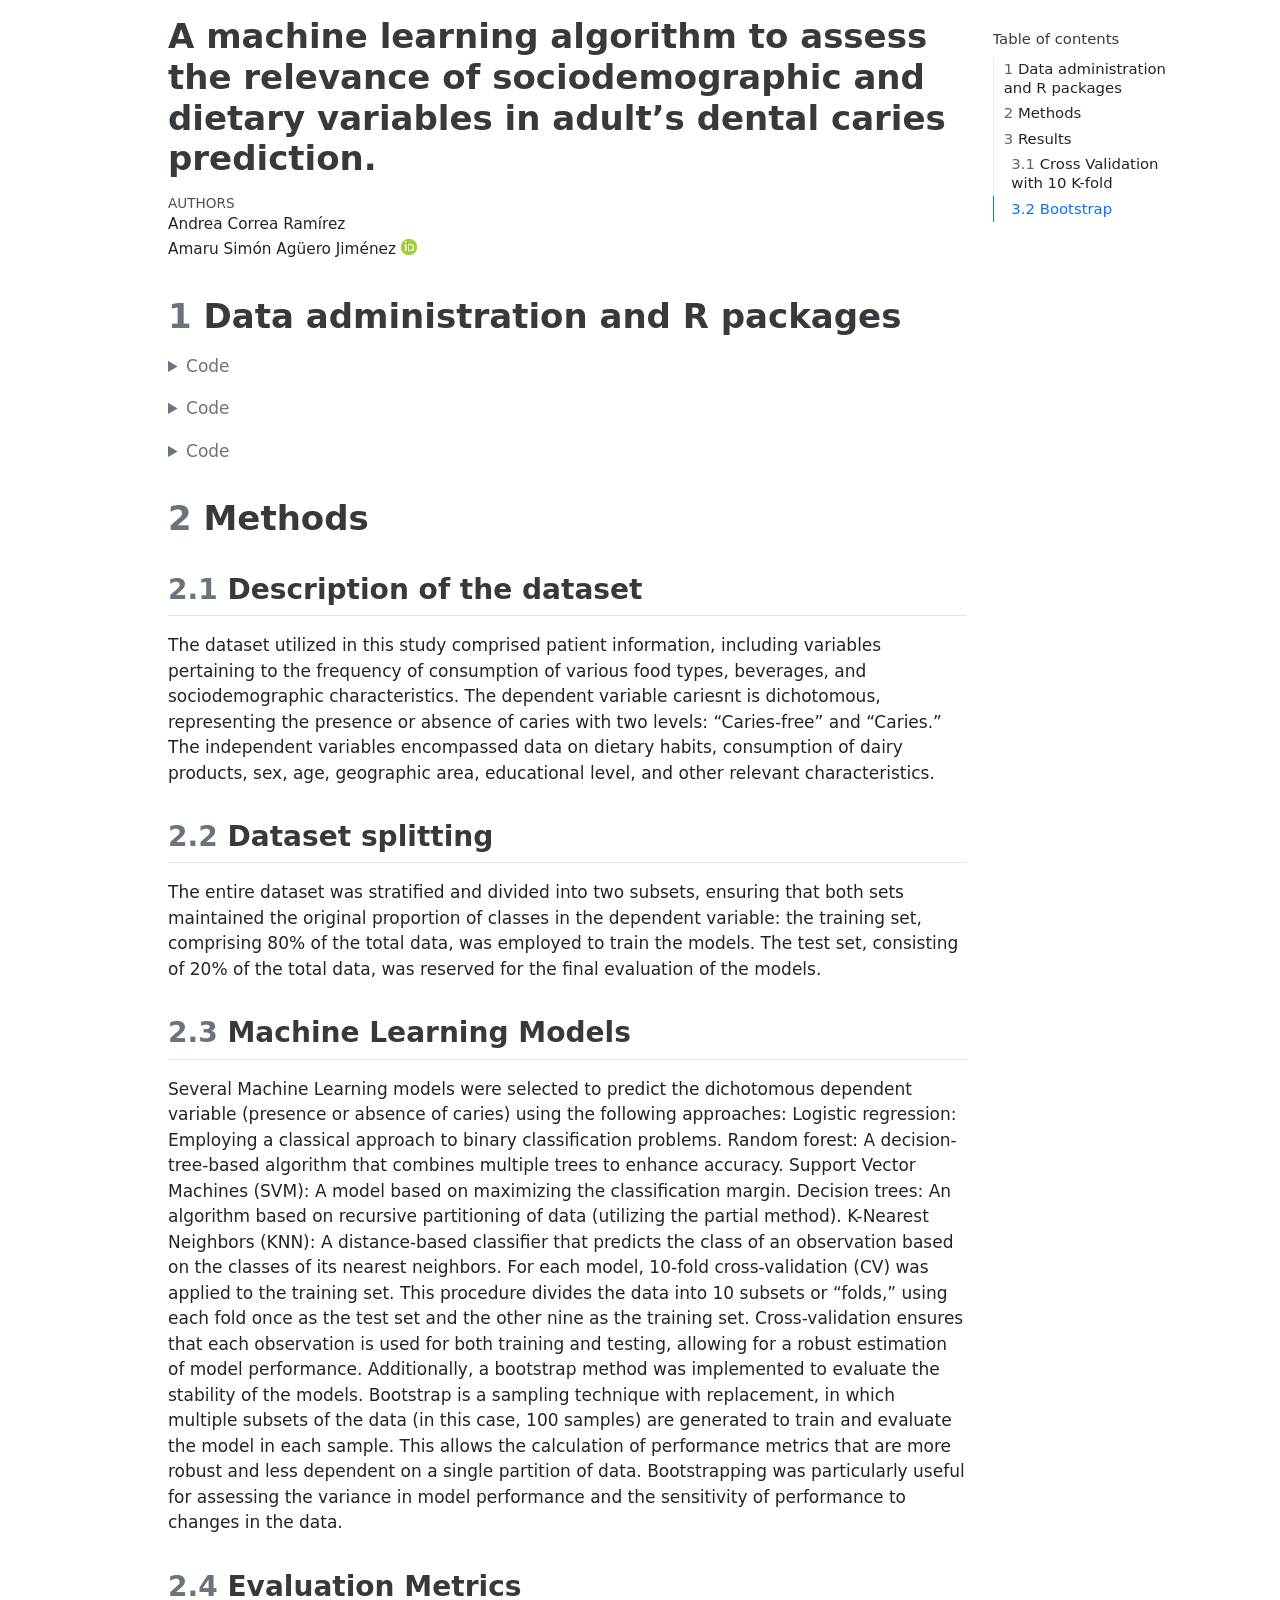
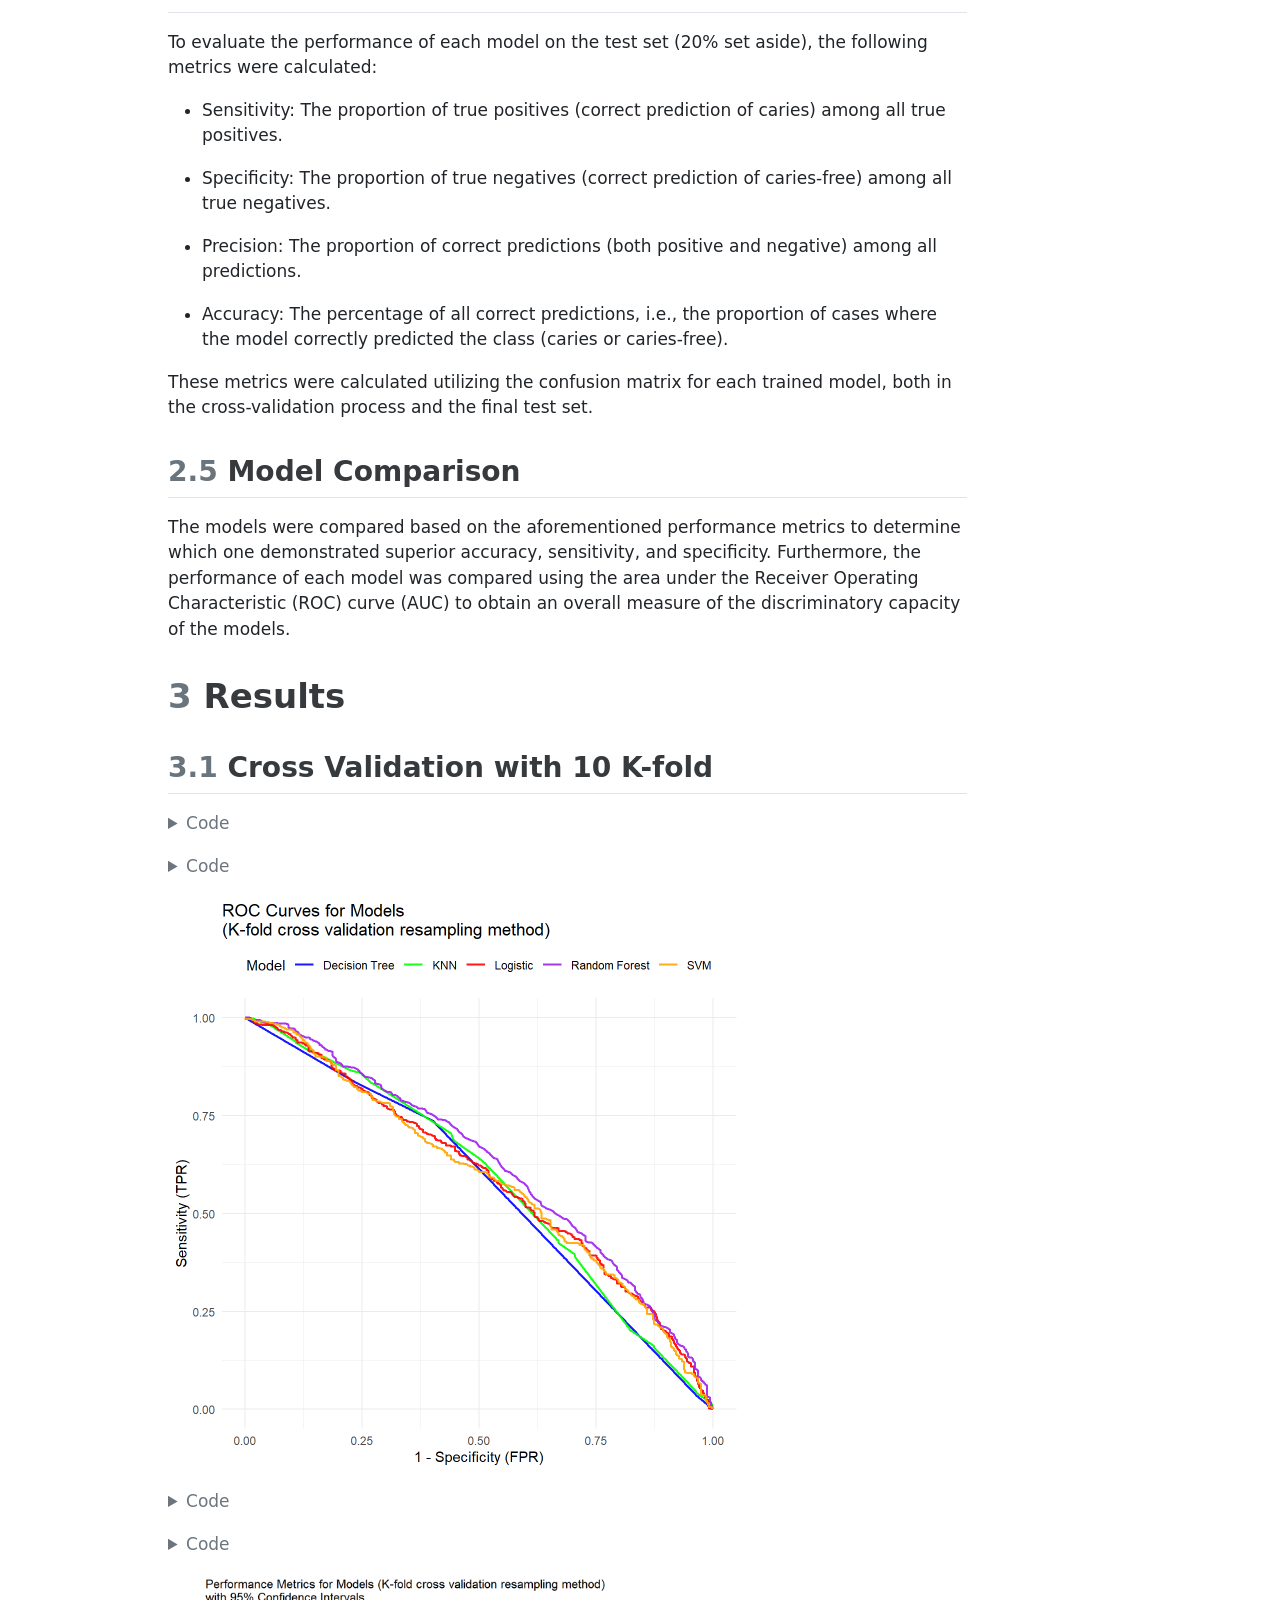
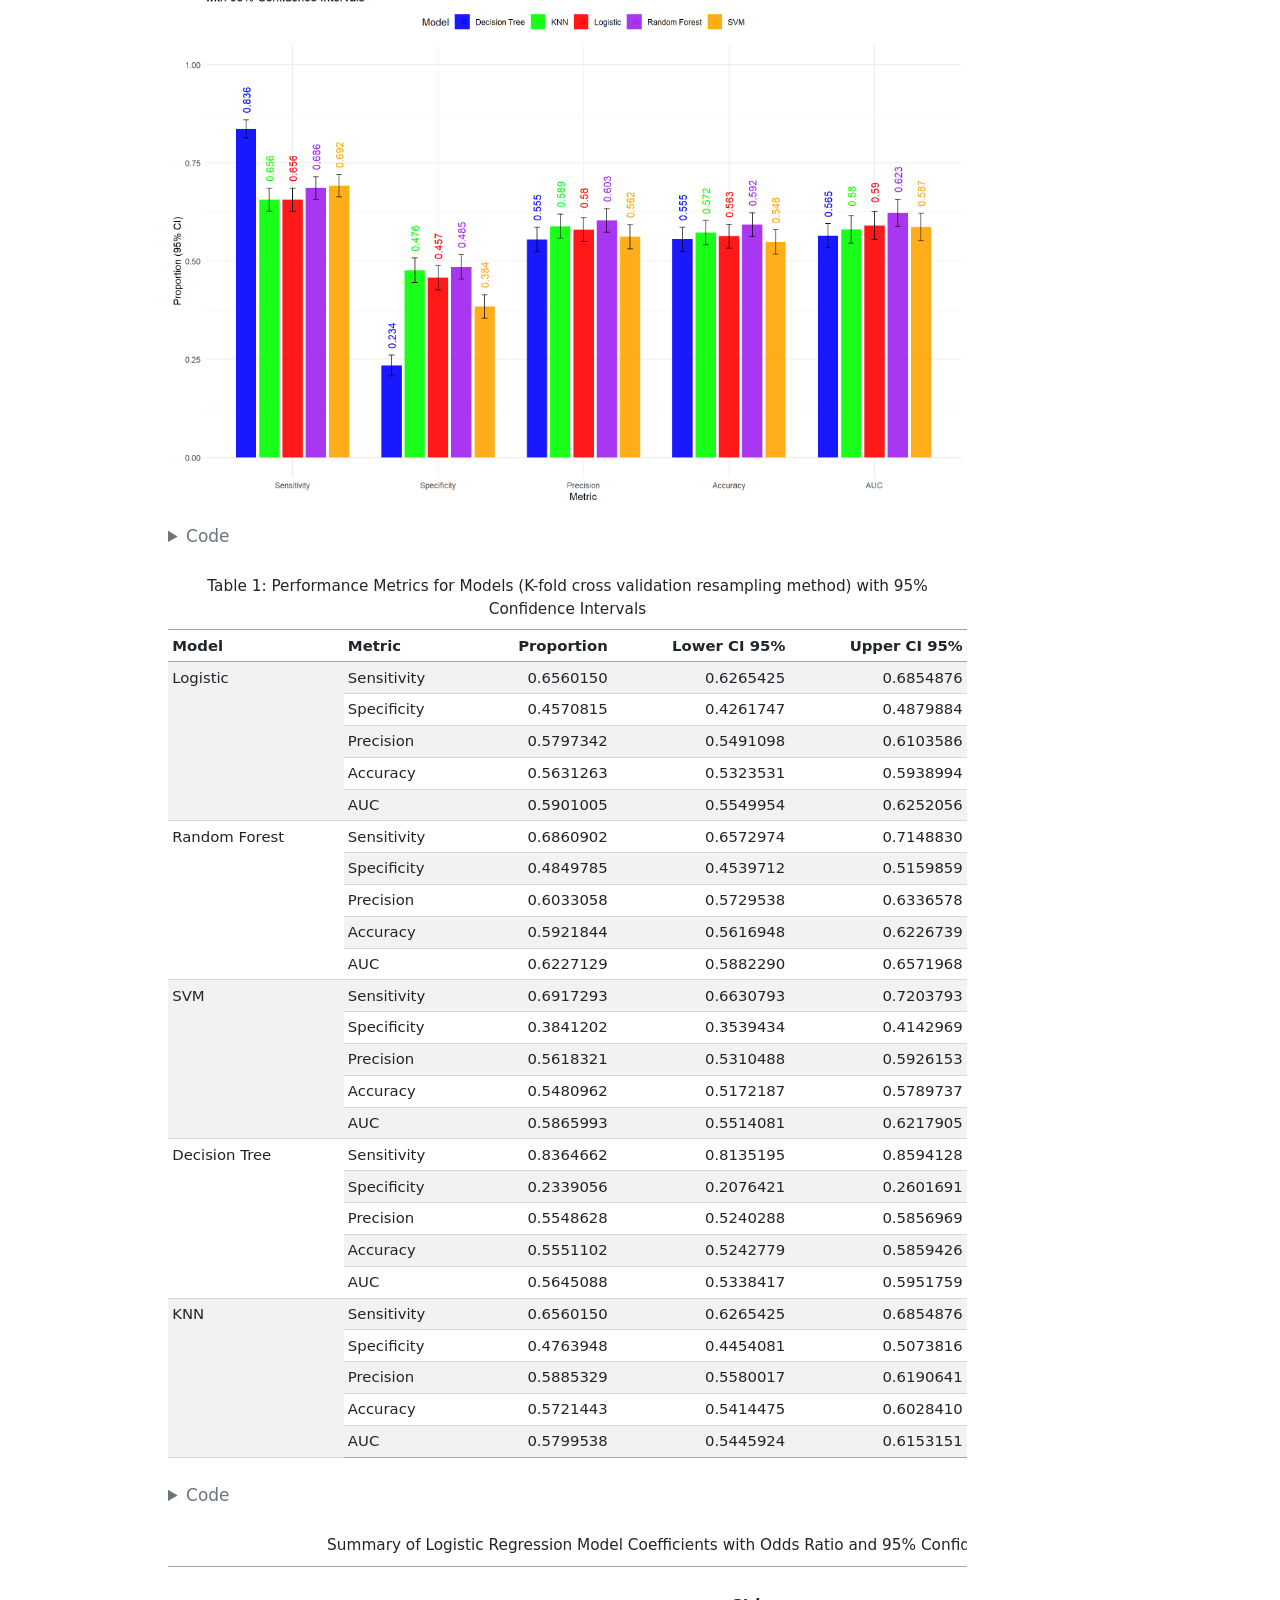
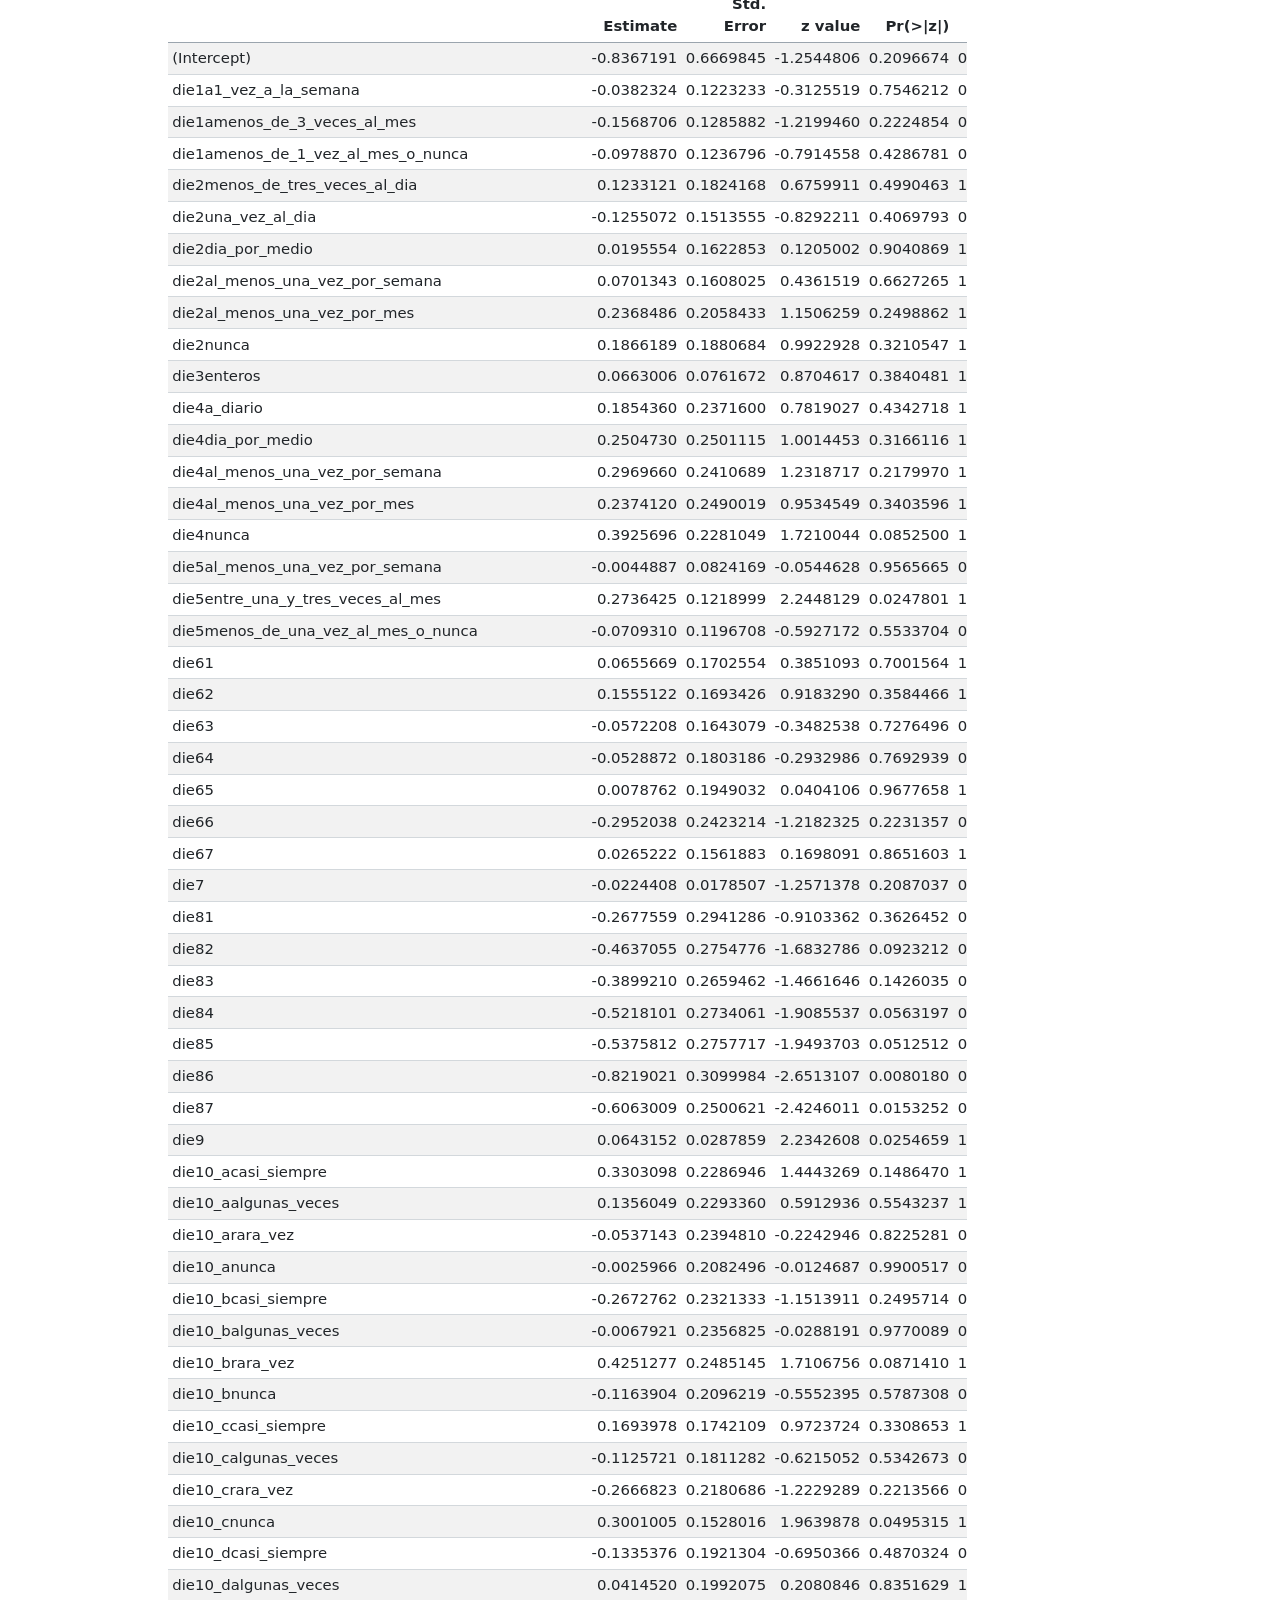
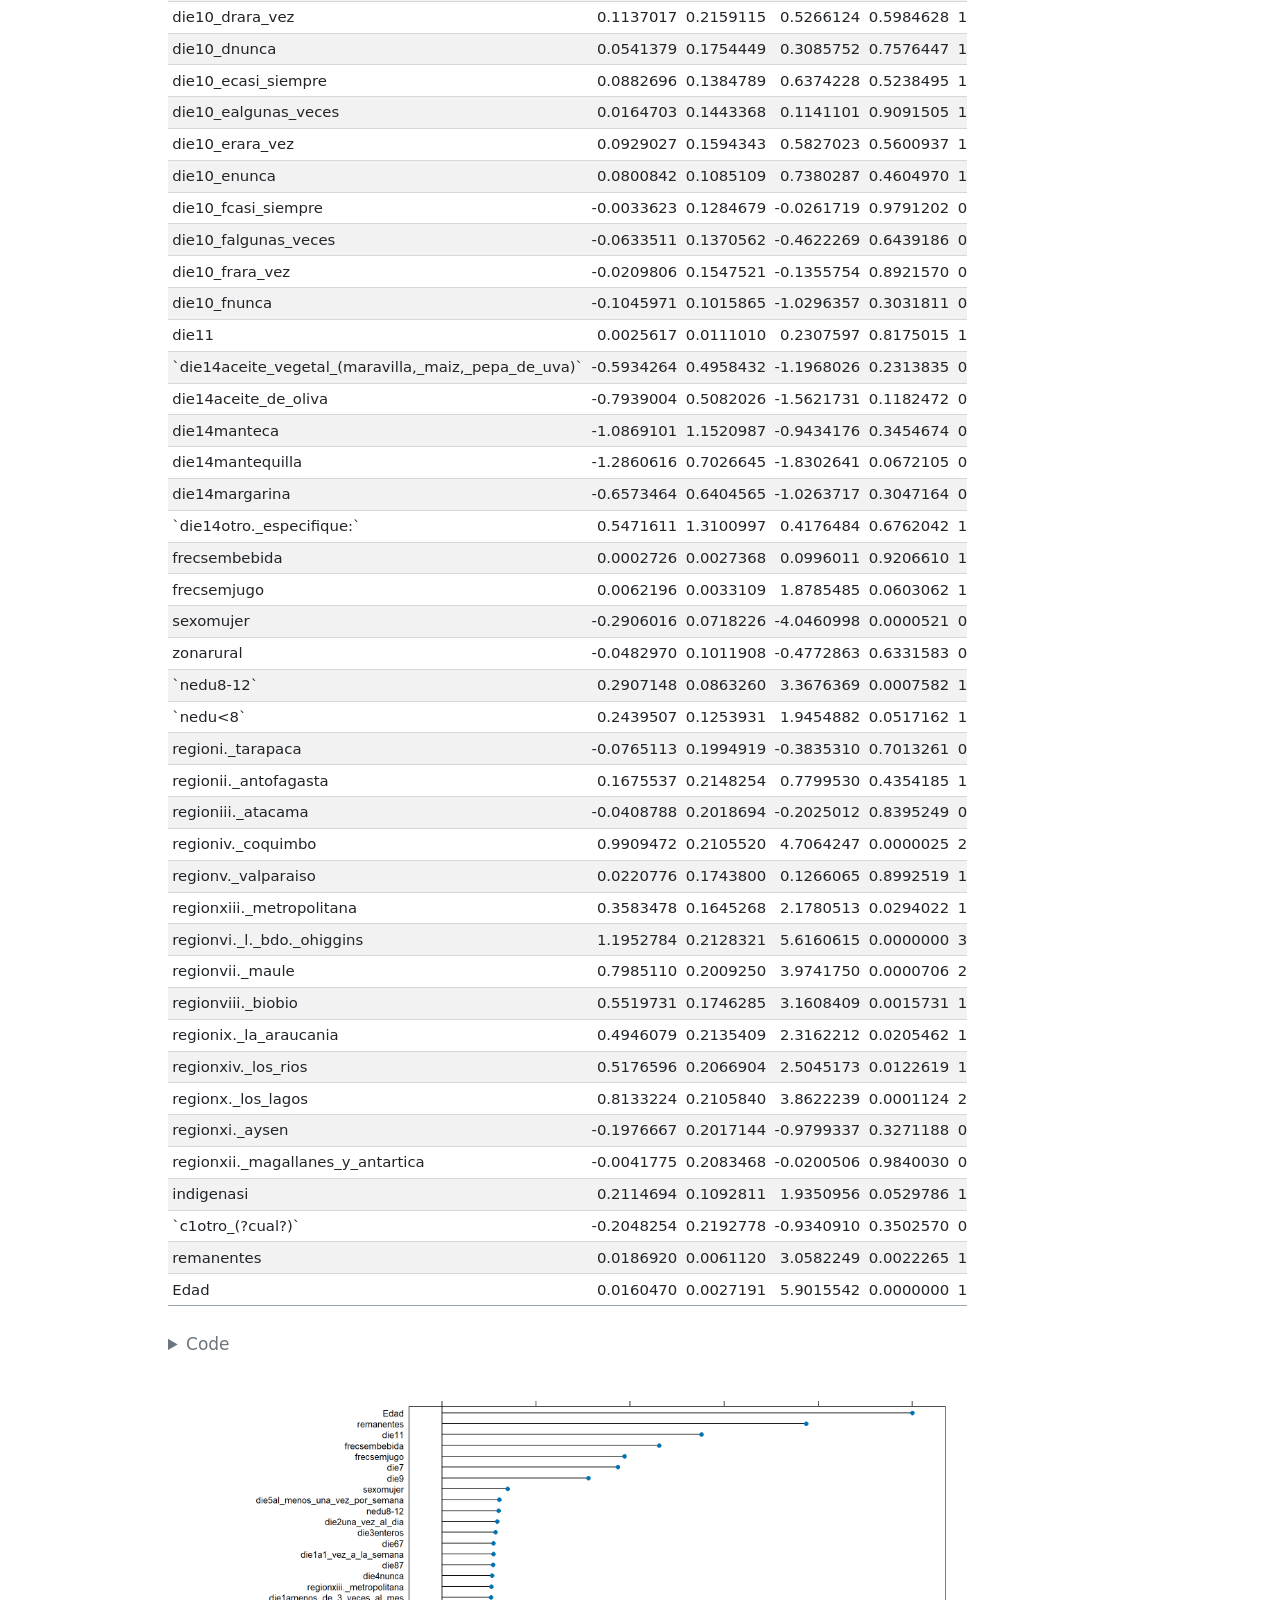
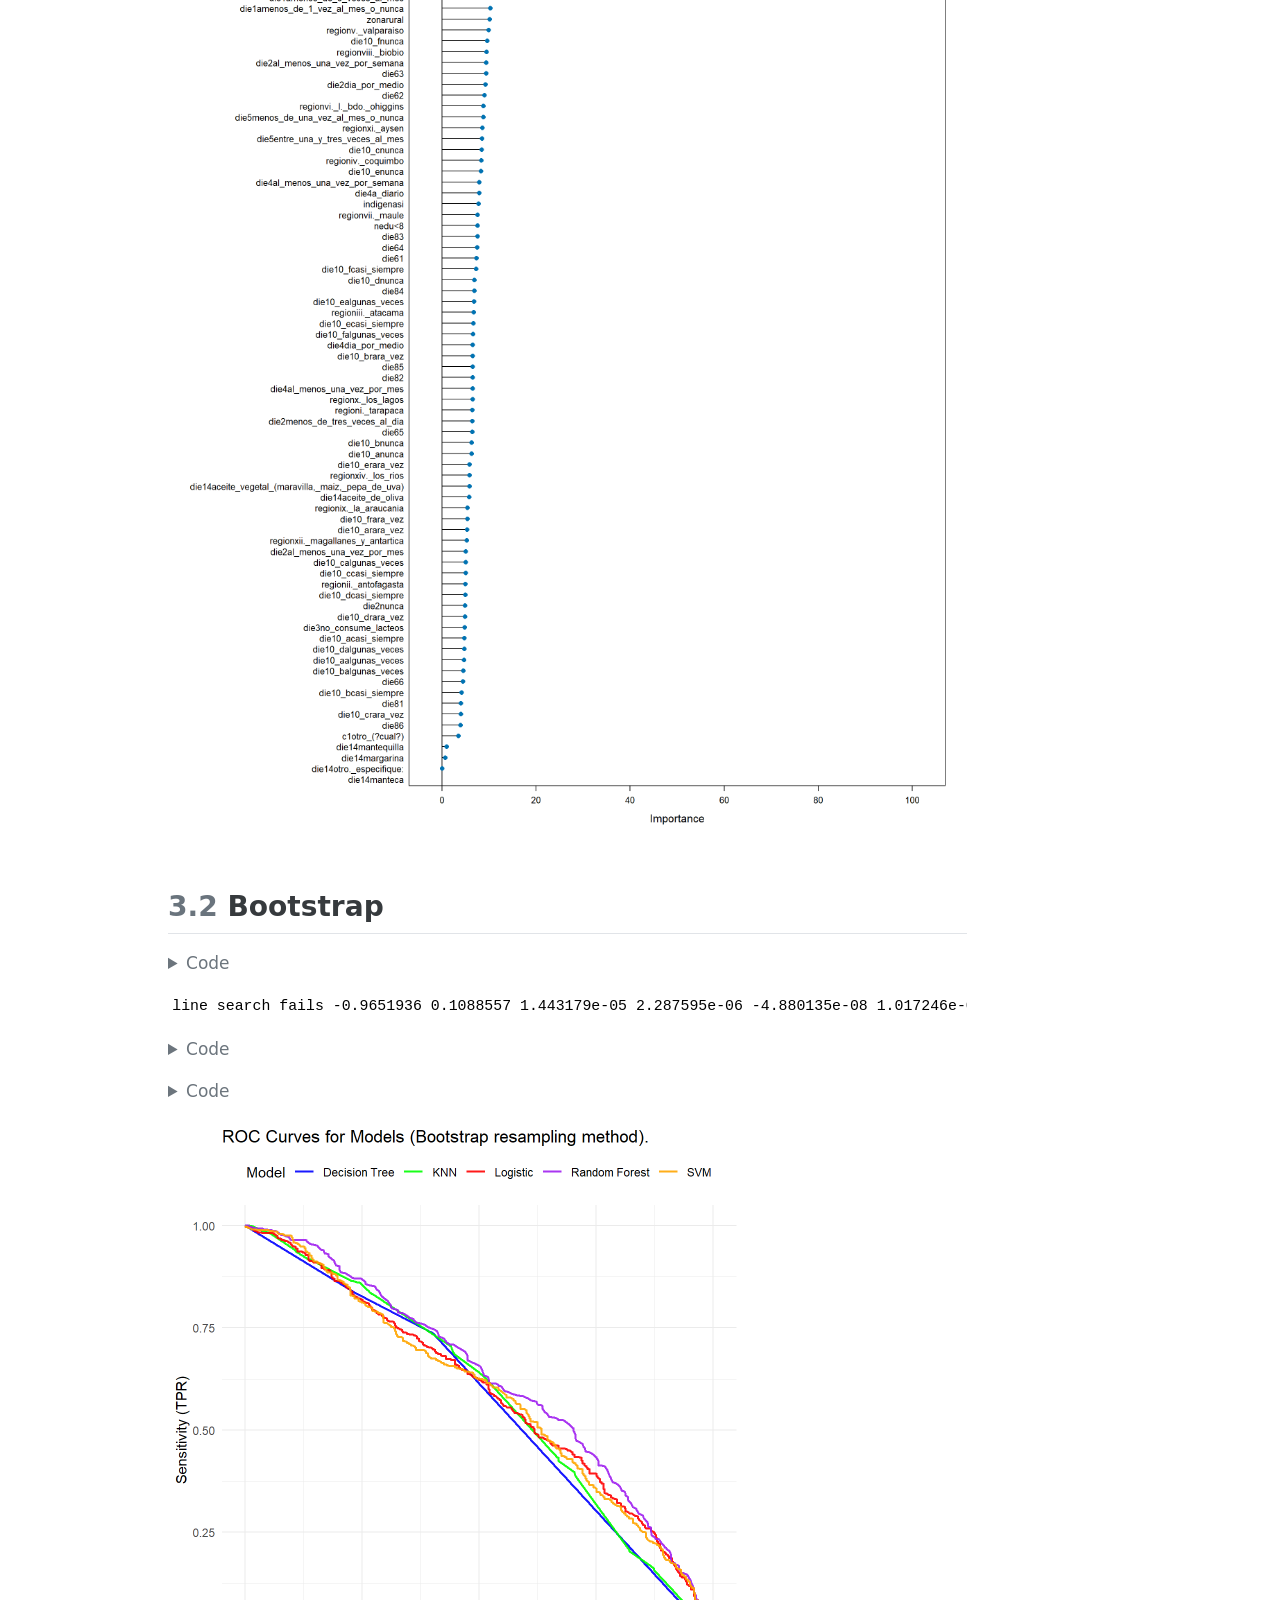
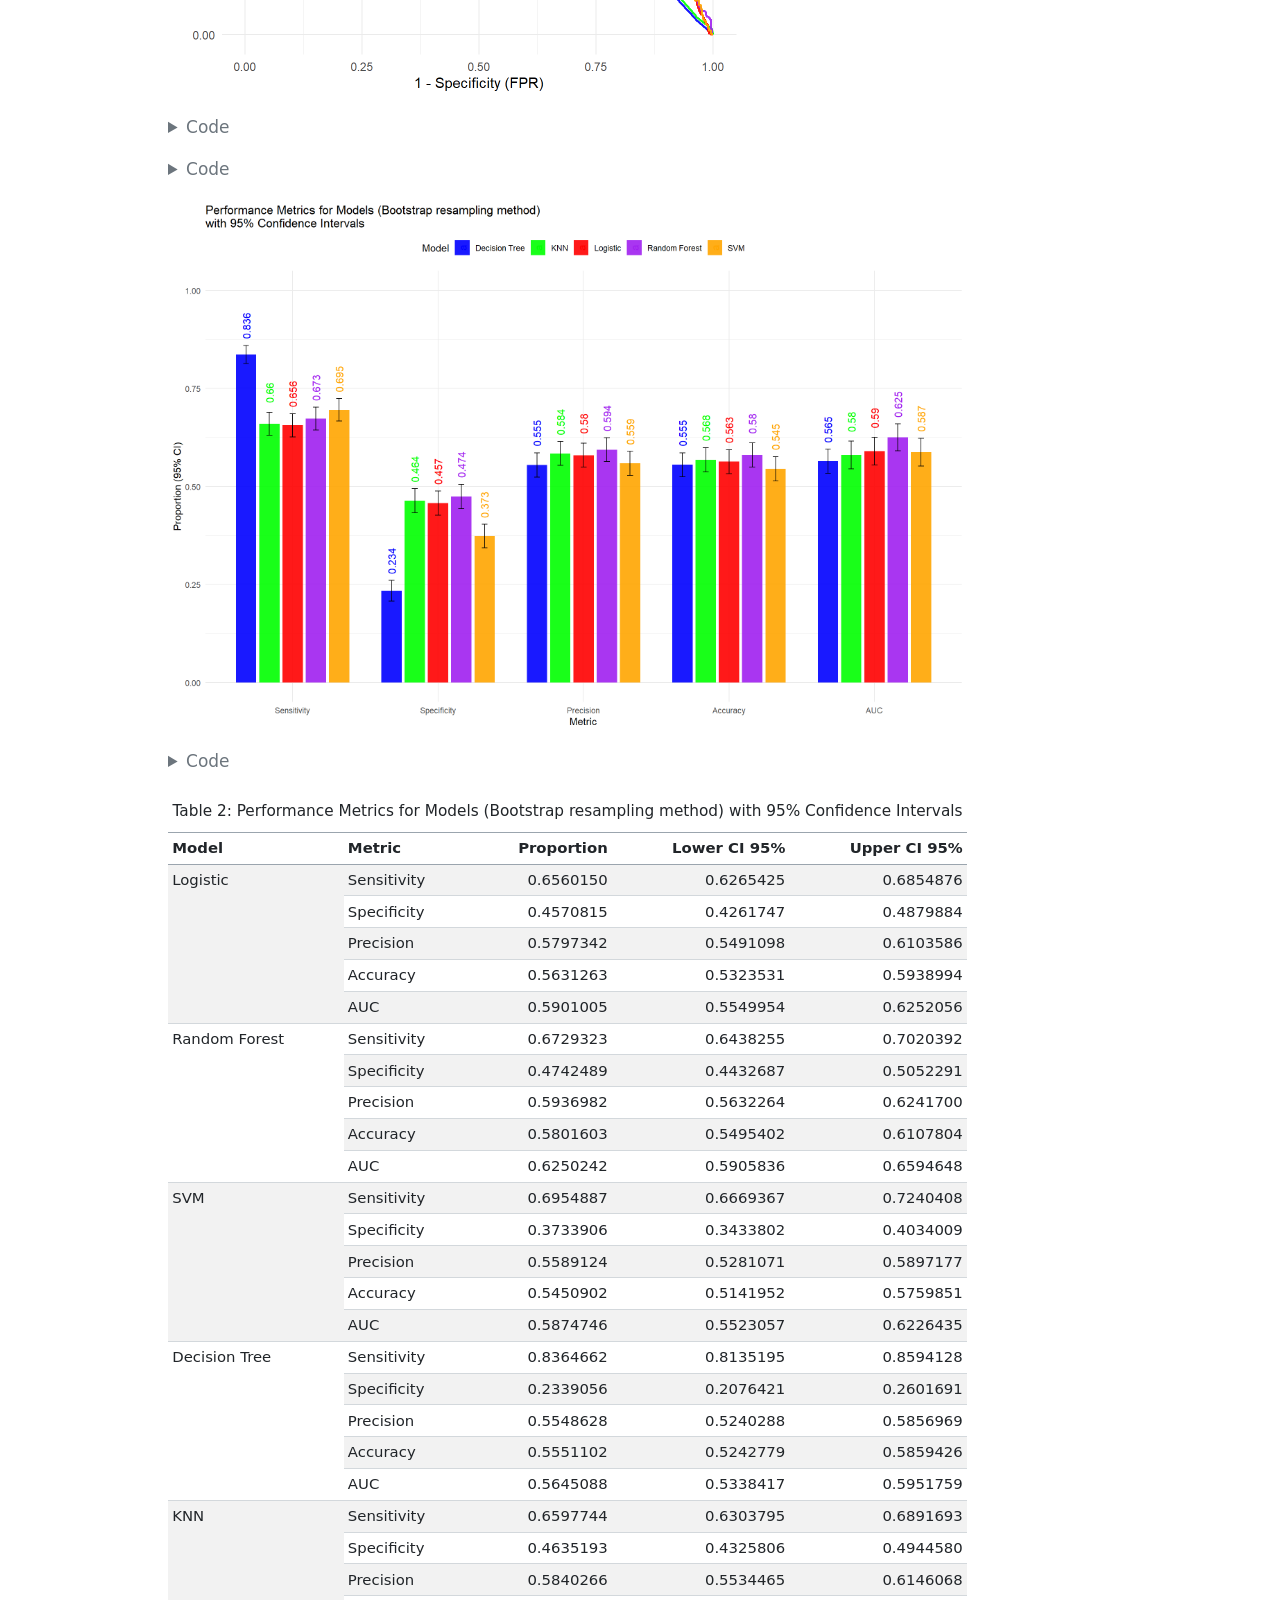
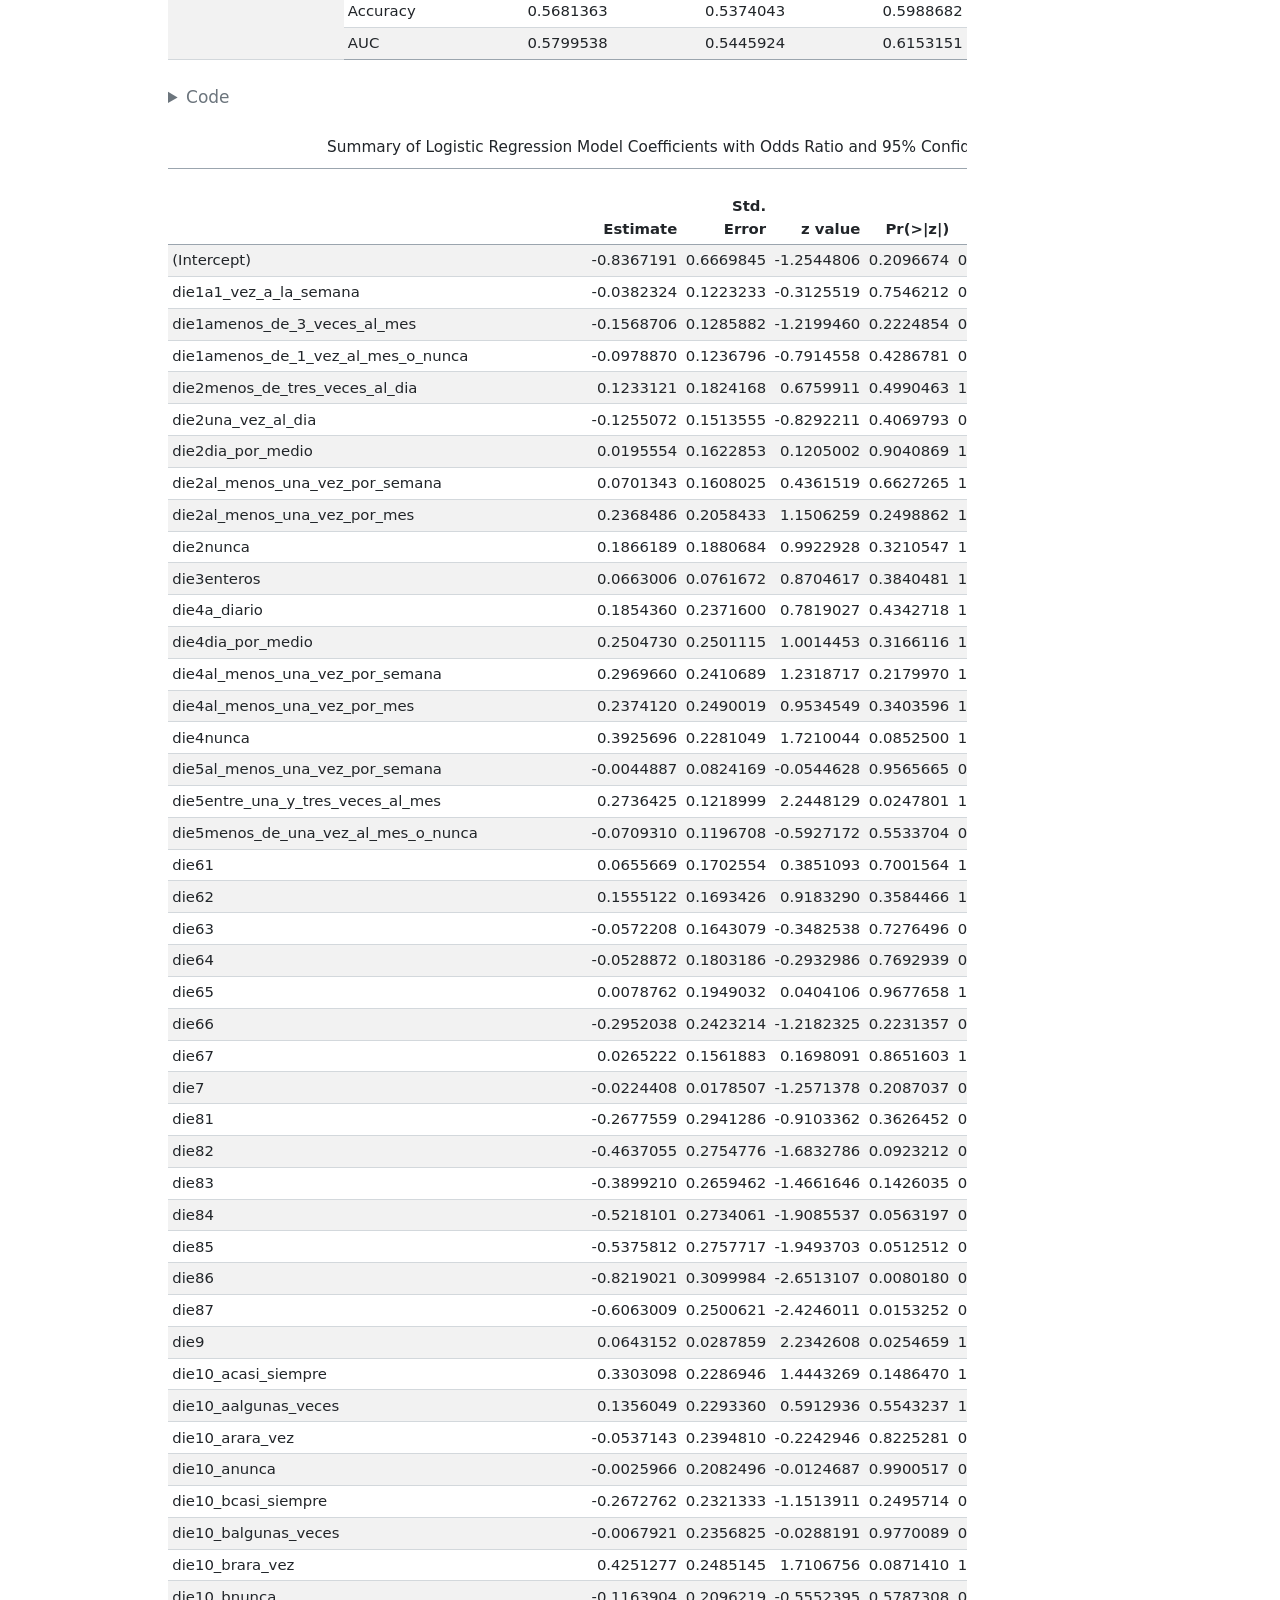
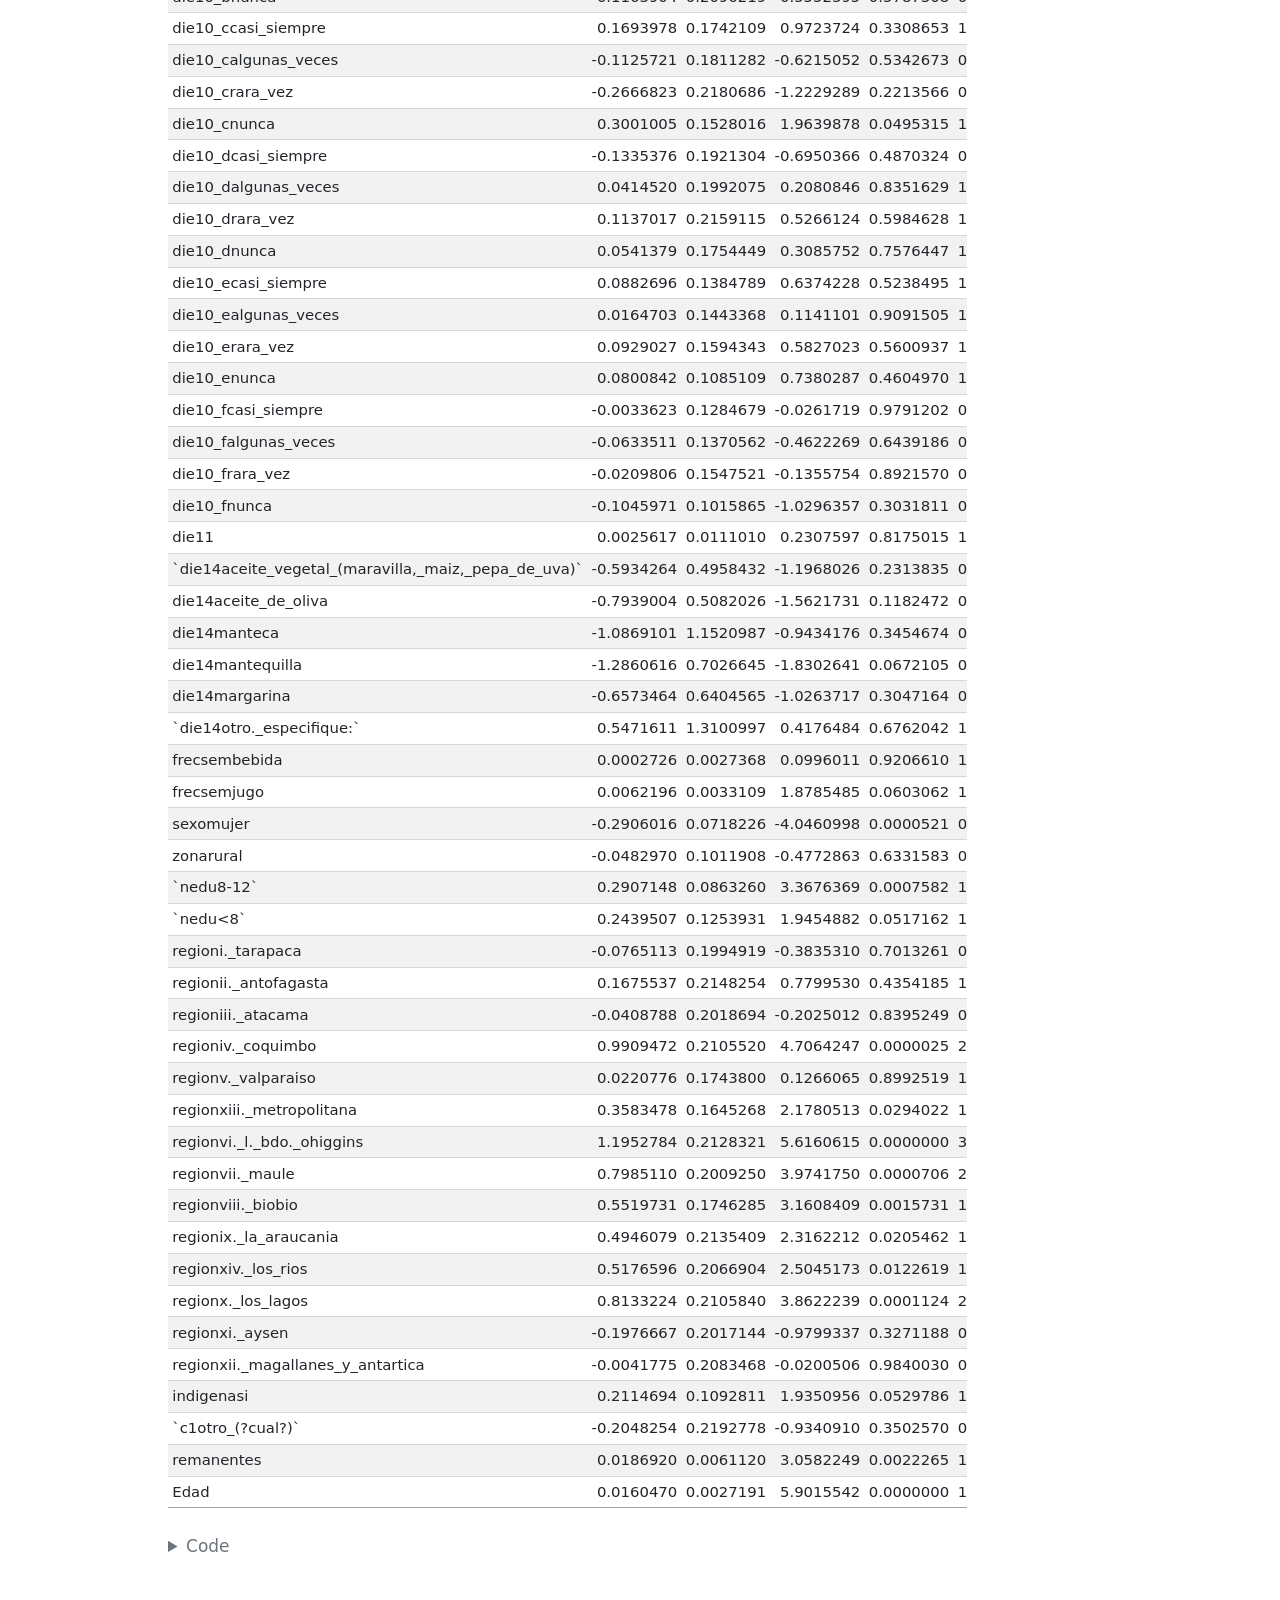
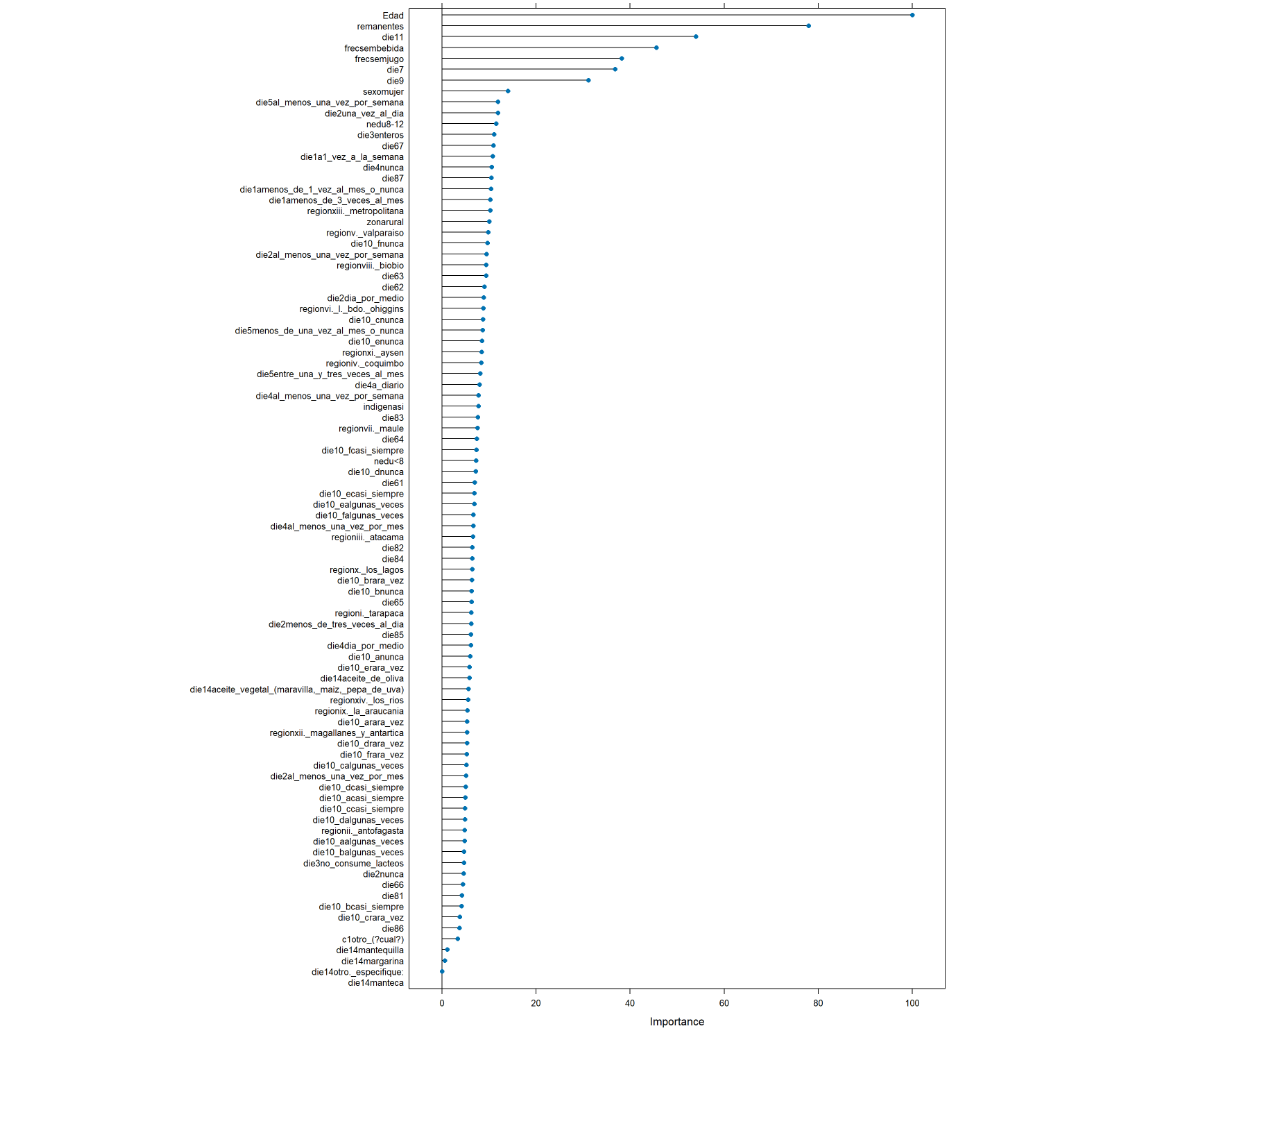
==== commit 77c107fe: "12" ====
--- a/docs/index.html
+++ b/docs/index.html
@@ -70,6 +70,9 @@
 <link href="index_files/libs/bootstrap/bootstrap-icons.css" rel="stylesheet">
 <link href="index_files/libs/bootstrap/bootstrap.min.css" rel="stylesheet" id="quarto-bootstrap" data-mode="light">
 
+<script src="index_files/libs/kePrint-0.0.1/kePrint.js"></script>
+<link href="index_files/libs/lightable-0.0.1/lightable.css" rel="stylesheet">
+
 
 </head>
 
@@ -141,7 +144,7 @@
 <span id="cb1-10"><a href="#cb1-10" aria-hidden="true" tabindex="-1"></a>necessary_packages <span class="ot">&lt;-</span> <span class="fu">c</span>(<span class="st">"knitr"</span>, <span class="st">"tidyverse"</span>, <span class="st">"naniar"</span>, <span class="st">"performance"</span>, </span>
 <span id="cb1-11"><a href="#cb1-11" aria-hidden="true" tabindex="-1"></a>                        <span class="st">"party"</span>, <span class="st">"caret"</span>, <span class="st">"rpart"</span>, <span class="st">"partykit"</span>, <span class="st">"ROCR"</span>, </span>
 <span id="cb1-12"><a href="#cb1-12" aria-hidden="true" tabindex="-1"></a>                        <span class="st">"data.tree"</span>, <span class="st">"randomForest"</span>, <span class="st">"caTools"</span>, <span class="st">"ggraph"</span>, </span>
-<span id="cb1-13"><a href="#cb1-13" aria-hidden="true" tabindex="-1"></a>                        <span class="st">"igraph"</span>, <span class="st">"e1071"</span>, <span class="st">"class"</span>, <span class="st">"haven"</span>,<span class="st">"stringi"</span>,<span class="st">"class"</span>,<span class="st">"pROC"</span>)</span>
+<span id="cb1-13"><a href="#cb1-13" aria-hidden="true" tabindex="-1"></a>                        <span class="st">"igraph"</span>, <span class="st">"e1071"</span>, <span class="st">"class"</span>, <span class="st">"haven"</span>,<span class="st">"stringi"</span>,<span class="st">"class"</span>,<span class="st">"pROC"</span>,<span class="st">"kableExtra"</span>)</span>
 <span id="cb1-14"><a href="#cb1-14" aria-hidden="true" tabindex="-1"></a></span>
 <span id="cb1-15"><a href="#cb1-15" aria-hidden="true" tabindex="-1"></a><span class="fu">install_and_load_packages</span>(necessary_packages)</span>
 <span id="cb1-16"><a href="#cb1-16" aria-hidden="true" tabindex="-1"></a></span>
@@ -193,7 +196,7 @@
 <span id="cb3-19"><a href="#cb3-19" aria-hidden="true" tabindex="-1"></a>                             <span class="st">"frecsembebida"</span>,</span>
 <span id="cb3-20"><a href="#cb3-20" aria-hidden="true" tabindex="-1"></a>                             <span class="st">"frecsemjugo"</span>,</span>
 <span id="cb3-21"><a href="#cb3-21" aria-hidden="true" tabindex="-1"></a>                             <span class="st">"sexo"</span>,</span>
-<span id="cb3-22"><a href="#cb3-22" aria-hidden="true" tabindex="-1"></a>                             <span class="st">"edad_cat"</span>,</span>
+<span id="cb3-22"><a href="#cb3-22" aria-hidden="true" tabindex="-1"></a>                             <span class="co"># "edad_cat",</span></span>
 <span id="cb3-23"><a href="#cb3-23" aria-hidden="true" tabindex="-1"></a>                             <span class="st">"zona"</span>,</span>
 <span id="cb3-24"><a href="#cb3-24" aria-hidden="true" tabindex="-1"></a>                             <span class="st">"nedu"</span>,</span>
 <span id="cb3-25"><a href="#cb3-25" aria-hidden="true" tabindex="-1"></a>                             <span class="st">"region"</span>,</span>
@@ -211,7 +214,7 @@
 <span id="cb3-37"><a href="#cb3-37" aria-hidden="true" tabindex="-1"></a>  <span class="fu">mutate</span>(</span>
 <span id="cb3-38"><a href="#cb3-38" aria-hidden="true" tabindex="-1"></a>    <span class="at">die7 =</span> <span class="fu">replace_na</span>(die7, <span class="dv">0</span>),</span>
 <span id="cb3-39"><a href="#cb3-39" aria-hidden="true" tabindex="-1"></a>    <span class="at">die9 =</span> <span class="fu">replace_na</span>(die9, <span class="dv">0</span>),</span>
-<span id="cb3-40"><a href="#cb3-40" aria-hidden="true" tabindex="-1"></a>    <span class="at">die11 =</span> <span class="fu">droplevels</span>(die11) </span>
+<span id="cb3-40"><a href="#cb3-40" aria-hidden="true" tabindex="-1"></a>    <span class="at">die11 =</span> <span class="fu">as.numeric</span>(<span class="fu">droplevels</span>(die11))</span>
 <span id="cb3-41"><a href="#cb3-41" aria-hidden="true" tabindex="-1"></a>  ) <span class="sc">%&gt;%</span></span>
 <span id="cb3-42"><a href="#cb3-42" aria-hidden="true" tabindex="-1"></a>  <span class="fu">drop_na</span>()</span></code><button title="Copy to Clipboard" class="code-copy-button"><i class="bi"></i></button></pre></div>
 </details>
@@ -350,7 +353,7 @@
 <span id="cb5-44"><a href="#cb5-44" aria-hidden="true" tabindex="-1"></a>  <span class="fu">theme</span>(<span class="at">legend.position =</span> <span class="st">"top"</span>)</span></code><button title="Copy to Clipboard" class="code-copy-button"><i class="bi"></i></button></pre></div>
 </details>
 <div class="cell-output-display">
-<p><img src="index_files/figure-html/unnamed-chunk-5-1.png" class="img-fluid" width="672"></p>
+<p><img src="index_files/figure-html/unnamed-chunk-5-1.png" class="img-fluid" width="576"></p>
 </div>
 <details>
 <summary>Code</summary>
@@ -429,7 +432,7 @@
 <span id="cb7-67"><a href="#cb7-67" aria-hidden="true" tabindex="-1"></a>            <span class="at">size =</span> <span class="dv">4</span>) <span class="sc">+</span>  <span class="co"># Valores rotados en 90 grados, justo arriba de los intervalos superiores</span></span>
 <span id="cb7-68"><a href="#cb7-68" aria-hidden="true" tabindex="-1"></a>  <span class="fu">labs</span>(<span class="at">title =</span> <span class="st">"Performance Metrics for Models (K-fold cross validation resampling method) </span><span class="sc">\n</span><span class="st">with 95% Confidence Intervals"</span>,</span>
 <span id="cb7-69"><a href="#cb7-69" aria-hidden="true" tabindex="-1"></a>       <span class="at">x =</span> <span class="st">"Metric"</span>,</span>
-<span id="cb7-70"><a href="#cb7-70" aria-hidden="true" tabindex="-1"></a>       <span class="at">y =</span> <span class="st">"Value"</span>) <span class="sc">+</span></span>
+<span id="cb7-70"><a href="#cb7-70" aria-hidden="true" tabindex="-1"></a>       <span class="at">y =</span> <span class="st">"Proportion (95% CI)"</span>) <span class="sc">+</span></span>
 <span id="cb7-71"><a href="#cb7-71" aria-hidden="true" tabindex="-1"></a>  <span class="fu">theme_minimal</span>() <span class="sc">+</span></span>
 <span id="cb7-72"><a href="#cb7-72" aria-hidden="true" tabindex="-1"></a>  <span class="fu">scale_fill_manual</span>(<span class="at">values =</span> <span class="fu">c</span>(<span class="st">"blue"</span>, <span class="st">"green"</span>, <span class="st">"red"</span>, <span class="st">"purple"</span>, <span class="st">"orange"</span>)) <span class="sc">+</span></span>
 <span id="cb7-73"><a href="#cb7-73" aria-hidden="true" tabindex="-1"></a>  <span class="fu">scale_color_manual</span>(<span class="at">values =</span> <span class="fu">c</span>(<span class="st">"blue"</span>, <span class="st">"green"</span>, <span class="st">"red"</span>, <span class="st">"purple"</span>, <span class="st">"orange"</span>)) <span class="sc">+</span>  <span class="co"># Asegurando que los colores coincidan</span></span>
@@ -437,12 +440,1146 @@
 <span id="cb7-75"><a href="#cb7-75" aria-hidden="true" tabindex="-1"></a>  <span class="fu">theme</span>(<span class="at">legend.position =</span> <span class="st">"top"</span>)</span></code><button title="Copy to Clipboard" class="code-copy-button"><i class="bi"></i></button></pre></div>
 </details>
 <div class="cell-output-display">
-<p><img src="index_files/figure-html/unnamed-chunk-6-1.png" class="img-fluid" width="672"></p>
+<p><img src="index_files/figure-html/unnamed-chunk-6-1.png" class="img-fluid" width="1152"></p>
 </div>
 <details>
 <summary>Code</summary>
-<div class="sourceCode cell-code" id="cb8"><pre class="sourceCode r code-with-copy"><code class="sourceCode r"><span id="cb8-1"><a href="#cb8-1" aria-hidden="true" tabindex="-1"></a><span class="fu">ggsave</span>(<span class="st">"fig2.png"</span>, <span class="at">width =</span> <span class="dv">12</span>, <span class="at">height =</span> <span class="dv">8</span>, <span class="at">dpi =</span> <span class="dv">800</span>)</span></code><button title="Copy to Clipboard" class="code-copy-button"><i class="bi"></i></button></pre></div>
+<div class="sourceCode cell-code" id="cb8"><pre class="sourceCode r code-with-copy"><code class="sourceCode r"><span id="cb8-1"><a href="#cb8-1" aria-hidden="true" tabindex="-1"></a><span class="fu">ggsave</span>(<span class="st">"fig2.png"</span>, <span class="at">width =</span> <span class="dv">12</span>, <span class="at">height =</span> <span class="dv">8</span>, <span class="at">dpi =</span> <span class="dv">800</span>)</span>
+<span id="cb8-2"><a href="#cb8-2" aria-hidden="true" tabindex="-1"></a></span>
+<span id="cb8-3"><a href="#cb8-3" aria-hidden="true" tabindex="-1"></a><span class="fu">rownames</span>(metrics_data) <span class="ot">&lt;-</span> <span class="cn">NULL</span></span>
+<span id="cb8-4"><a href="#cb8-4" aria-hidden="true" tabindex="-1"></a></span>
+<span id="cb8-5"><a href="#cb8-5" aria-hidden="true" tabindex="-1"></a>metrics_data <span class="sc">%&gt;%</span> </span>
+<span id="cb8-6"><a href="#cb8-6" aria-hidden="true" tabindex="-1"></a>  <span class="fu">kable</span>(<span class="st">"html"</span>, </span>
+<span id="cb8-7"><a href="#cb8-7" aria-hidden="true" tabindex="-1"></a>        <span class="at">col.names =</span> <span class="fu">c</span>(<span class="st">"Model"</span>, <span class="st">"Metric"</span>, <span class="st">"Proportion"</span>, <span class="st">"Lower CI 95% "</span>, <span class="st">"Upper CI 95% "</span>),</span>
+<span id="cb8-8"><a href="#cb8-8" aria-hidden="true" tabindex="-1"></a>        <span class="at">caption =</span> <span class="st">"Table 1: Performance Metrics for Models (K-fold cross validation resampling method) </span><span class="sc">\n</span><span class="st">with 95% Confidence Intervals"</span>) <span class="sc">%&gt;%</span></span>
+<span id="cb8-9"><a href="#cb8-9" aria-hidden="true" tabindex="-1"></a>  <span class="fu">kable_styling</span>(<span class="at">bootstrap_options =</span> <span class="fu">c</span>(<span class="st">"striped"</span>, <span class="st">"hover"</span>, <span class="st">"condensed"</span>),</span>
+<span id="cb8-10"><a href="#cb8-10" aria-hidden="true" tabindex="-1"></a>                <span class="at">full_width =</span> F) <span class="sc">%&gt;%</span></span>
+<span id="cb8-11"><a href="#cb8-11" aria-hidden="true" tabindex="-1"></a>  <span class="fu">collapse_rows</span>(<span class="at">columns =</span> <span class="dv">1</span>, <span class="at">valign =</span> <span class="st">"top"</span>) </span></code><button title="Copy to Clipboard" class="code-copy-button"><i class="bi"></i></button></pre></div>
 </details>
+<div class="cell-output-display">
+<table class="table table-striped table-hover table-condensed table-sm small" data-quarto-postprocess="true">
+<caption>Table 1: Performance Metrics for Models (K-fold cross validation resampling method) with 95% Confidence Intervals</caption>
+<thead>
+<tr class="header">
+<th style="text-align: left;" data-quarto-table-cell-role="th">Model</th>
+<th style="text-align: left;" data-quarto-table-cell-role="th">Metric</th>
+<th style="text-align: right;" data-quarto-table-cell-role="th">Proportion</th>
+<th style="text-align: right;" data-quarto-table-cell-role="th">Lower CI 95%</th>
+<th style="text-align: right;" data-quarto-table-cell-role="th">Upper CI 95%</th>
+</tr>
+</thead>
+<tbody>
+<tr class="odd">
+<td rowspan="5" style="text-align: left; vertical-align: top !important;">Logistic</td>
+<td style="text-align: left;">Sensitivity</td>
+<td style="text-align: right;">0.6560150</td>
+<td style="text-align: right;">0.6265425</td>
+<td style="text-align: right;">0.6854876</td>
+</tr>
+<tr class="even">
+<td style="text-align: left;">Specificity</td>
+<td style="text-align: right;">0.4570815</td>
+<td style="text-align: right;">0.4261747</td>
+<td style="text-align: right;">0.4879884</td>
+</tr>
+<tr class="odd">
+<td style="text-align: left;">Precision</td>
+<td style="text-align: right;">0.5797342</td>
+<td style="text-align: right;">0.5491098</td>
+<td style="text-align: right;">0.6103586</td>
+</tr>
+<tr class="even">
+<td style="text-align: left;">Accuracy</td>
+<td style="text-align: right;">0.5631263</td>
+<td style="text-align: right;">0.5323531</td>
+<td style="text-align: right;">0.5938994</td>
+</tr>
+<tr class="odd">
+<td style="text-align: left;">AUC</td>
+<td style="text-align: right;">0.5901005</td>
+<td style="text-align: right;">0.5549954</td>
+<td style="text-align: right;">0.6252056</td>
+</tr>
+<tr class="even">
+<td rowspan="5" style="text-align: left; vertical-align: top !important;">Random Forest</td>
+<td style="text-align: left;">Sensitivity</td>
+<td style="text-align: right;">0.6860902</td>
+<td style="text-align: right;">0.6572974</td>
+<td style="text-align: right;">0.7148830</td>
+</tr>
+<tr class="odd">
+<td style="text-align: left;">Specificity</td>
+<td style="text-align: right;">0.4849785</td>
+<td style="text-align: right;">0.4539712</td>
+<td style="text-align: right;">0.5159859</td>
+</tr>
+<tr class="even">
+<td style="text-align: left;">Precision</td>
+<td style="text-align: right;">0.6033058</td>
+<td style="text-align: right;">0.5729538</td>
+<td style="text-align: right;">0.6336578</td>
+</tr>
+<tr class="odd">
+<td style="text-align: left;">Accuracy</td>
+<td style="text-align: right;">0.5921844</td>
+<td style="text-align: right;">0.5616948</td>
+<td style="text-align: right;">0.6226739</td>
+</tr>
+<tr class="even">
+<td style="text-align: left;">AUC</td>
+<td style="text-align: right;">0.6227129</td>
+<td style="text-align: right;">0.5882290</td>
+<td style="text-align: right;">0.6571968</td>
+</tr>
+<tr class="odd">
+<td rowspan="5" style="text-align: left; vertical-align: top !important;">SVM</td>
+<td style="text-align: left;">Sensitivity</td>
+<td style="text-align: right;">0.6917293</td>
+<td style="text-align: right;">0.6630793</td>
+<td style="text-align: right;">0.7203793</td>
+</tr>
+<tr class="even">
+<td style="text-align: left;">Specificity</td>
+<td style="text-align: right;">0.3841202</td>
+<td style="text-align: right;">0.3539434</td>
+<td style="text-align: right;">0.4142969</td>
+</tr>
+<tr class="odd">
+<td style="text-align: left;">Precision</td>
+<td style="text-align: right;">0.5618321</td>
+<td style="text-align: right;">0.5310488</td>
+<td style="text-align: right;">0.5926153</td>
+</tr>
+<tr class="even">
+<td style="text-align: left;">Accuracy</td>
+<td style="text-align: right;">0.5480962</td>
+<td style="text-align: right;">0.5172187</td>
+<td style="text-align: right;">0.5789737</td>
+</tr>
+<tr class="odd">
+<td style="text-align: left;">AUC</td>
+<td style="text-align: right;">0.5865993</td>
+<td style="text-align: right;">0.5514081</td>
+<td style="text-align: right;">0.6217905</td>
+</tr>
+<tr class="even">
+<td rowspan="5" style="text-align: left; vertical-align: top !important;">Decision Tree</td>
+<td style="text-align: left;">Sensitivity</td>
+<td style="text-align: right;">0.8364662</td>
+<td style="text-align: right;">0.8135195</td>
+<td style="text-align: right;">0.8594128</td>
+</tr>
+<tr class="odd">
+<td style="text-align: left;">Specificity</td>
+<td style="text-align: right;">0.2339056</td>
+<td style="text-align: right;">0.2076421</td>
+<td style="text-align: right;">0.2601691</td>
+</tr>
+<tr class="even">
+<td style="text-align: left;">Precision</td>
+<td style="text-align: right;">0.5548628</td>
+<td style="text-align: right;">0.5240288</td>
+<td style="text-align: right;">0.5856969</td>
+</tr>
+<tr class="odd">
+<td style="text-align: left;">Accuracy</td>
+<td style="text-align: right;">0.5551102</td>
+<td style="text-align: right;">0.5242779</td>
+<td style="text-align: right;">0.5859426</td>
+</tr>
+<tr class="even">
+<td style="text-align: left;">AUC</td>
+<td style="text-align: right;">0.5645088</td>
+<td style="text-align: right;">0.5338417</td>
+<td style="text-align: right;">0.5951759</td>
+</tr>
+<tr class="odd">
+<td rowspan="5" style="text-align: left; vertical-align: top !important;">KNN</td>
+<td style="text-align: left;">Sensitivity</td>
+<td style="text-align: right;">0.6560150</td>
+<td style="text-align: right;">0.6265425</td>
+<td style="text-align: right;">0.6854876</td>
+</tr>
+<tr class="even">
+<td style="text-align: left;">Specificity</td>
+<td style="text-align: right;">0.4763948</td>
+<td style="text-align: right;">0.4454081</td>
+<td style="text-align: right;">0.5073816</td>
+</tr>
+<tr class="odd">
+<td style="text-align: left;">Precision</td>
+<td style="text-align: right;">0.5885329</td>
+<td style="text-align: right;">0.5580017</td>
+<td style="text-align: right;">0.6190641</td>
+</tr>
+<tr class="even">
+<td style="text-align: left;">Accuracy</td>
+<td style="text-align: right;">0.5721443</td>
+<td style="text-align: right;">0.5414475</td>
+<td style="text-align: right;">0.6028410</td>
+</tr>
+<tr class="odd">
+<td style="text-align: left;">AUC</td>
+<td style="text-align: right;">0.5799538</td>
+<td style="text-align: right;">0.5445924</td>
+<td style="text-align: right;">0.6153151</td>
+</tr>
+</tbody>
+</table>
+
+
+</div>
+</div>
+<div class="cell">
+<details>
+<summary>Code</summary>
+<div class="sourceCode cell-code" id="cb9"><pre class="sourceCode r code-with-copy"><code class="sourceCode r"><span id="cb9-1"><a href="#cb9-1" aria-hidden="true" tabindex="-1"></a>logistic_summary <span class="ot">&lt;-</span> <span class="fu">summary</span>(logistic_model<span class="sc">$</span>finalModel)</span>
+<span id="cb9-2"><a href="#cb9-2" aria-hidden="true" tabindex="-1"></a>logistic_df <span class="ot">&lt;-</span> <span class="fu">as.data.frame</span>(logistic_summary<span class="sc">$</span>coefficients)</span>
+<span id="cb9-3"><a href="#cb9-3" aria-hidden="true" tabindex="-1"></a>logistic_df<span class="sc">$</span>OR <span class="ot">&lt;-</span> <span class="fu">exp</span>(logistic_df<span class="sc">$</span>Estimate)</span>
+<span id="cb9-4"><a href="#cb9-4" aria-hidden="true" tabindex="-1"></a>logistic_df<span class="sc">$</span>OR_Lower <span class="ot">&lt;-</span> <span class="fu">exp</span>(logistic_df<span class="sc">$</span>Estimate <span class="sc">-</span> <span class="fl">1.96</span> <span class="sc">*</span> logistic_df<span class="sc">$</span><span class="st">`</span><span class="at">Std. Error</span><span class="st">`</span>)</span>
+<span id="cb9-5"><a href="#cb9-5" aria-hidden="true" tabindex="-1"></a>logistic_df<span class="sc">$</span>OR_Upper <span class="ot">&lt;-</span> <span class="fu">exp</span>(logistic_df<span class="sc">$</span>Estimate <span class="sc">+</span> <span class="fl">1.96</span> <span class="sc">*</span> logistic_df<span class="sc">$</span><span class="st">`</span><span class="at">Std. Error</span><span class="st">`</span>)</span>
+<span id="cb9-6"><a href="#cb9-6" aria-hidden="true" tabindex="-1"></a><span class="fu">colnames</span>(logistic_df) <span class="ot">&lt;-</span> <span class="fu">c</span>(<span class="st">"Estimate"</span>, <span class="st">"Std. Error"</span>, <span class="st">"z value"</span>, <span class="st">"Pr(&gt;|z|)"</span>, </span>
+<span id="cb9-7"><a href="#cb9-7" aria-hidden="true" tabindex="-1"></a>                           <span class="st">"Odds Ratio (OR)"</span>, <span class="st">"OR 95% CI Lower"</span>, <span class="st">"OR 95% CI Upper"</span>)</span>
+<span id="cb9-8"><a href="#cb9-8" aria-hidden="true" tabindex="-1"></a></span>
+<span id="cb9-9"><a href="#cb9-9" aria-hidden="true" tabindex="-1"></a></span>
+<span id="cb9-10"><a href="#cb9-10" aria-hidden="true" tabindex="-1"></a>logistic_df <span class="sc">%&gt;%</span></span>
+<span id="cb9-11"><a href="#cb9-11" aria-hidden="true" tabindex="-1"></a>  <span class="fu">kbl</span>(<span class="at">caption =</span> <span class="st">"Summary of Logistic Regression Model Coefficients with Odds Ratio and 95% Confidence Interval"</span>) <span class="sc">%&gt;%</span></span>
+<span id="cb9-12"><a href="#cb9-12" aria-hidden="true" tabindex="-1"></a>  <span class="fu">kable_styling</span>(<span class="at">bootstrap_options =</span> <span class="fu">c</span>(<span class="st">"striped"</span>, <span class="st">"hover"</span>, <span class="st">"condensed"</span>, <span class="st">"responsive"</span>))</span></code><button title="Copy to Clipboard" class="code-copy-button"><i class="bi"></i></button></pre></div>
+</details>
+<div class="cell-output-display">
+<div class="table-responsive">
+<table class="table table-striped table-hover table-condensed table-sm small" data-quarto-postprocess="true">
+<caption>Summary of Logistic Regression Model Coefficients with Odds Ratio and 95% Confidence Interval</caption>
+<thead>
+<tr class="header">
+<th style="text-align: left;" data-quarto-table-cell-role="th"></th>
+<th style="text-align: right;" data-quarto-table-cell-role="th">Estimate</th>
+<th style="text-align: right;" data-quarto-table-cell-role="th">Std. Error</th>
+<th style="text-align: right;" data-quarto-table-cell-role="th">z value</th>
+<th style="text-align: right;" data-quarto-table-cell-role="th">Pr(&gt;|z|)</th>
+<th style="text-align: right;" data-quarto-table-cell-role="th">Odds Ratio (OR)</th>
+<th style="text-align: right;" data-quarto-table-cell-role="th">OR 95% CI Lower</th>
+<th style="text-align: right;" data-quarto-table-cell-role="th">OR 95% CI Upper</th>
+</tr>
+</thead>
+<tbody>
+<tr class="odd">
+<td style="text-align: left;">(Intercept)</td>
+<td style="text-align: right;">-0.8367191</td>
+<td style="text-align: right;">0.6669845</td>
+<td style="text-align: right;">-1.2544806</td>
+<td style="text-align: right;">0.2096674</td>
+<td style="text-align: right;">0.4331292</td>
+<td style="text-align: right;">0.1171841</td>
+<td style="text-align: right;">1.6009073</td>
+</tr>
+<tr class="even">
+<td style="text-align: left;">die1a1_vez_a_la_semana</td>
+<td style="text-align: right;">-0.0382324</td>
+<td style="text-align: right;">0.1223233</td>
+<td style="text-align: right;">-0.3125519</td>
+<td style="text-align: right;">0.7546212</td>
+<td style="text-align: right;">0.9624893</td>
+<td style="text-align: right;">0.7573075</td>
+<td style="text-align: right;">1.2232622</td>
+</tr>
+<tr class="odd">
+<td style="text-align: left;">die1amenos_de_3_veces_al_mes</td>
+<td style="text-align: right;">-0.1568706</td>
+<td style="text-align: right;">0.1285882</td>
+<td style="text-align: right;">-1.2199460</td>
+<td style="text-align: right;">0.2224854</td>
+<td style="text-align: right;">0.8548147</td>
+<td style="text-align: right;">0.6643784</td>
+<td style="text-align: right;">1.0998372</td>
+</tr>
+<tr class="even">
+<td style="text-align: left;">die1amenos_de_1_vez_al_mes_o_nunca</td>
+<td style="text-align: right;">-0.0978870</td>
+<td style="text-align: right;">0.1236796</td>
+<td style="text-align: right;">-0.7914558</td>
+<td style="text-align: right;">0.4286781</td>
+<td style="text-align: right;">0.9067514</td>
+<td style="text-align: right;">0.7115575</td>
+<td style="text-align: right;">1.1554907</td>
+</tr>
+<tr class="odd">
+<td style="text-align: left;">die2menos_de_tres_veces_al_dia</td>
+<td style="text-align: right;">0.1233121</td>
+<td style="text-align: right;">0.1824168</td>
+<td style="text-align: right;">0.6759911</td>
+<td style="text-align: right;">0.4990463</td>
+<td style="text-align: right;">1.1312375</td>
+<td style="text-align: right;">0.7911839</td>
+<td style="text-align: right;">1.6174472</td>
+</tr>
+<tr class="even">
+<td style="text-align: left;">die2una_vez_al_dia</td>
+<td style="text-align: right;">-0.1255072</td>
+<td style="text-align: right;">0.1513555</td>
+<td style="text-align: right;">-0.8292211</td>
+<td style="text-align: right;">0.4069793</td>
+<td style="text-align: right;">0.8820494</td>
+<td style="text-align: right;">0.6556266</td>
+<td style="text-align: right;">1.1866682</td>
+</tr>
+<tr class="odd">
+<td style="text-align: left;">die2dia_por_medio</td>
+<td style="text-align: right;">0.0195554</td>
+<td style="text-align: right;">0.1622853</td>
+<td style="text-align: right;">0.1205002</td>
+<td style="text-align: right;">0.9040869</td>
+<td style="text-align: right;">1.0197479</td>
+<td style="text-align: right;">0.7419126</td>
+<td style="text-align: right;">1.4016283</td>
+</tr>
+<tr class="even">
+<td style="text-align: left;">die2al_menos_una_vez_por_semana</td>
+<td style="text-align: right;">0.0701343</td>
+<td style="text-align: right;">0.1608025</td>
+<td style="text-align: right;">0.4361519</td>
+<td style="text-align: right;">0.6627265</td>
+<td style="text-align: right;">1.0726522</td>
+<td style="text-align: right;">0.7826743</td>
+<td style="text-align: right;">1.4700659</td>
+</tr>
+<tr class="odd">
+<td style="text-align: left;">die2al_menos_una_vez_por_mes</td>
+<td style="text-align: right;">0.2368486</td>
+<td style="text-align: right;">0.2058433</td>
+<td style="text-align: right;">1.1506259</td>
+<td style="text-align: right;">0.2498862</td>
+<td style="text-align: right;">1.2672492</td>
+<td style="text-align: right;">0.8465346</td>
+<td style="text-align: right;">1.8970525</td>
+</tr>
+<tr class="even">
+<td style="text-align: left;">die2nunca</td>
+<td style="text-align: right;">0.1866189</td>
+<td style="text-align: right;">0.1880684</td>
+<td style="text-align: right;">0.9922928</td>
+<td style="text-align: right;">0.3210547</td>
+<td style="text-align: right;">1.2051679</td>
+<td style="text-align: right;">0.8336054</td>
+<td style="text-align: right;">1.7423466</td>
+</tr>
+<tr class="odd">
+<td style="text-align: left;">die3enteros</td>
+<td style="text-align: right;">0.0663006</td>
+<td style="text-align: right;">0.0761672</td>
+<td style="text-align: right;">0.8704617</td>
+<td style="text-align: right;">0.3840481</td>
+<td style="text-align: right;">1.0685479</td>
+<td style="text-align: right;">0.9203631</td>
+<td style="text-align: right;">1.2405915</td>
+</tr>
+<tr class="even">
+<td style="text-align: left;">die4a_diario</td>
+<td style="text-align: right;">0.1854360</td>
+<td style="text-align: right;">0.2371600</td>
+<td style="text-align: right;">0.7819027</td>
+<td style="text-align: right;">0.4342718</td>
+<td style="text-align: right;">1.2037432</td>
+<td style="text-align: right;">0.7562392</td>
+<td style="text-align: right;">1.9160572</td>
+</tr>
+<tr class="odd">
+<td style="text-align: left;">die4dia_por_medio</td>
+<td style="text-align: right;">0.2504730</td>
+<td style="text-align: right;">0.2501115</td>
+<td style="text-align: right;">1.0014453</td>
+<td style="text-align: right;">0.3166116</td>
+<td style="text-align: right;">1.2846329</td>
+<td style="text-align: right;">0.7868281</td>
+<td style="text-align: right;">2.0973852</td>
+</tr>
+<tr class="even">
+<td style="text-align: left;">die4al_menos_una_vez_por_semana</td>
+<td style="text-align: right;">0.2969660</td>
+<td style="text-align: right;">0.2410689</td>
+<td style="text-align: right;">1.2318717</td>
+<td style="text-align: right;">0.2179970</td>
+<td style="text-align: right;">1.3457695</td>
+<td style="text-align: right;">0.8390130</td>
+<td style="text-align: right;">2.1586026</td>
+</tr>
+<tr class="odd">
+<td style="text-align: left;">die4al_menos_una_vez_por_mes</td>
+<td style="text-align: right;">0.2374120</td>
+<td style="text-align: right;">0.2490019</td>
+<td style="text-align: right;">0.9534549</td>
+<td style="text-align: right;">0.3403596</td>
+<td style="text-align: right;">1.2679635</td>
+<td style="text-align: right;">0.7783091</td>
+<td style="text-align: right;">2.0656722</td>
+</tr>
+<tr class="even">
+<td style="text-align: left;">die4nunca</td>
+<td style="text-align: right;">0.3925696</td>
+<td style="text-align: right;">0.2281049</td>
+<td style="text-align: right;">1.7210044</td>
+<td style="text-align: right;">0.0852500</td>
+<td style="text-align: right;">1.4807809</td>
+<td style="text-align: right;">0.9469433</td>
+<td style="text-align: right;">2.3155687</td>
+</tr>
+<tr class="odd">
+<td style="text-align: left;">die5al_menos_una_vez_por_semana</td>
+<td style="text-align: right;">-0.0044887</td>
+<td style="text-align: right;">0.0824169</td>
+<td style="text-align: right;">-0.0544628</td>
+<td style="text-align: right;">0.9565665</td>
+<td style="text-align: right;">0.9955214</td>
+<td style="text-align: right;">0.8470244</td>
+<td style="text-align: right;">1.1700523</td>
+</tr>
+<tr class="even">
+<td style="text-align: left;">die5entre_una_y_tres_veces_al_mes</td>
+<td style="text-align: right;">0.2736425</td>
+<td style="text-align: right;">0.1218999</td>
+<td style="text-align: right;">2.2448129</td>
+<td style="text-align: right;">0.0247801</td>
+<td style="text-align: right;">1.3147447</td>
+<td style="text-align: right;">1.0353284</td>
+<td style="text-align: right;">1.6695703</td>
+</tr>
+<tr class="odd">
+<td style="text-align: left;">die5menos_de_una_vez_al_mes_o_nunca</td>
+<td style="text-align: right;">-0.0709310</td>
+<td style="text-align: right;">0.1196708</td>
+<td style="text-align: right;">-0.5927172</td>
+<td style="text-align: right;">0.5533704</td>
+<td style="text-align: right;">0.9315262</td>
+<td style="text-align: right;">0.7367654</td>
+<td style="text-align: right;">1.1777712</td>
+</tr>
+<tr class="even">
+<td style="text-align: left;">die61</td>
+<td style="text-align: right;">0.0655669</td>
+<td style="text-align: right;">0.1702554</td>
+<td style="text-align: right;">0.3851093</td>
+<td style="text-align: right;">0.7001564</td>
+<td style="text-align: right;">1.0677642</td>
+<td style="text-align: right;">0.7648056</td>
+<td style="text-align: right;">1.4907322</td>
+</tr>
+<tr class="odd">
+<td style="text-align: left;">die62</td>
+<td style="text-align: right;">0.1555122</td>
+<td style="text-align: right;">0.1693426</td>
+<td style="text-align: right;">0.9183290</td>
+<td style="text-align: right;">0.3584466</td>
+<td style="text-align: right;">1.1682562</td>
+<td style="text-align: right;">0.8382832</td>
+<td style="text-align: right;">1.6281164</td>
+</tr>
+<tr class="even">
+<td style="text-align: left;">die63</td>
+<td style="text-align: right;">-0.0572208</td>
+<td style="text-align: right;">0.1643079</td>
+<td style="text-align: right;">-0.3482538</td>
+<td style="text-align: right;">0.7276496</td>
+<td style="text-align: right;">0.9443855</td>
+<td style="text-align: right;">0.6843647</td>
+<td style="text-align: right;">1.3031998</td>
+</tr>
+<tr class="odd">
+<td style="text-align: left;">die64</td>
+<td style="text-align: right;">-0.0528872</td>
+<td style="text-align: right;">0.1803186</td>
+<td style="text-align: right;">-0.2932986</td>
+<td style="text-align: right;">0.7692939</td>
+<td style="text-align: right;">0.9484870</td>
+<td style="text-align: right;">0.6661026</td>
+<td style="text-align: right;">1.3505842</td>
+</tr>
+<tr class="even">
+<td style="text-align: left;">die65</td>
+<td style="text-align: right;">0.0078762</td>
+<td style="text-align: right;">0.1949032</td>
+<td style="text-align: right;">0.0404106</td>
+<td style="text-align: right;">0.9677658</td>
+<td style="text-align: right;">1.0079073</td>
+<td style="text-align: right;">0.6878846</td>
+<td style="text-align: right;">1.4768132</td>
+</tr>
+<tr class="odd">
+<td style="text-align: left;">die66</td>
+<td style="text-align: right;">-0.2952038</td>
+<td style="text-align: right;">0.2423214</td>
+<td style="text-align: right;">-1.2182325</td>
+<td style="text-align: right;">0.2231357</td>
+<td style="text-align: right;">0.7443799</td>
+<td style="text-align: right;">0.4629419</td>
+<td style="text-align: right;">1.1969135</td>
+</tr>
+<tr class="even">
+<td style="text-align: left;">die67</td>
+<td style="text-align: right;">0.0265222</td>
+<td style="text-align: right;">0.1561883</td>
+<td style="text-align: right;">0.1698091</td>
+<td style="text-align: right;">0.8651603</td>
+<td style="text-align: right;">1.0268770</td>
+<td style="text-align: right;">0.7560810</td>
+<td style="text-align: right;">1.3946608</td>
+</tr>
+<tr class="odd">
+<td style="text-align: left;">die7</td>
+<td style="text-align: right;">-0.0224408</td>
+<td style="text-align: right;">0.0178507</td>
+<td style="text-align: right;">-1.2571378</td>
+<td style="text-align: right;">0.2087037</td>
+<td style="text-align: right;">0.9778091</td>
+<td style="text-align: right;">0.9441896</td>
+<td style="text-align: right;">1.0126256</td>
+</tr>
+<tr class="even">
+<td style="text-align: left;">die81</td>
+<td style="text-align: right;">-0.2677559</td>
+<td style="text-align: right;">0.2941286</td>
+<td style="text-align: right;">-0.9103362</td>
+<td style="text-align: right;">0.3626452</td>
+<td style="text-align: right;">0.7650945</td>
+<td style="text-align: right;">0.4298805</td>
+<td style="text-align: right;">1.3617030</td>
+</tr>
+<tr class="odd">
+<td style="text-align: left;">die82</td>
+<td style="text-align: right;">-0.4637055</td>
+<td style="text-align: right;">0.2754776</td>
+<td style="text-align: right;">-1.6832786</td>
+<td style="text-align: right;">0.0923212</td>
+<td style="text-align: right;">0.6289487</td>
+<td style="text-align: right;">0.3665422</td>
+<td style="text-align: right;">1.0792114</td>
+</tr>
+<tr class="even">
+<td style="text-align: left;">die83</td>
+<td style="text-align: right;">-0.3899210</td>
+<td style="text-align: right;">0.2659462</td>
+<td style="text-align: right;">-1.4661646</td>
+<td style="text-align: right;">0.1426035</td>
+<td style="text-align: right;">0.6771104</td>
+<td style="text-align: right;">0.4020513</td>
+<td style="text-align: right;">1.1403482</td>
+</tr>
+<tr class="odd">
+<td style="text-align: left;">die84</td>
+<td style="text-align: right;">-0.5218101</td>
+<td style="text-align: right;">0.2734061</td>
+<td style="text-align: right;">-1.9085537</td>
+<td style="text-align: right;">0.0563197</td>
+<td style="text-align: right;">0.5934454</td>
+<td style="text-align: right;">0.3472584</td>
+<td style="text-align: right;">1.0141651</td>
+</tr>
+<tr class="even">
+<td style="text-align: left;">die85</td>
+<td style="text-align: right;">-0.5375812</td>
+<td style="text-align: right;">0.2757717</td>
+<td style="text-align: right;">-1.9493703</td>
+<td style="text-align: right;">0.0512512</td>
+<td style="text-align: right;">0.5841595</td>
+<td style="text-align: right;">0.3402435</td>
+<td style="text-align: right;">1.0029357</td>
+</tr>
+<tr class="odd">
+<td style="text-align: left;">die86</td>
+<td style="text-align: right;">-0.8219021</td>
+<td style="text-align: right;">0.3099984</td>
+<td style="text-align: right;">-2.6513107</td>
+<td style="text-align: right;">0.0080180</td>
+<td style="text-align: right;">0.4395947</td>
+<td style="text-align: right;">0.2394288</td>
+<td style="text-align: right;">0.8071020</td>
+</tr>
+<tr class="even">
+<td style="text-align: left;">die87</td>
+<td style="text-align: right;">-0.6063009</td>
+<td style="text-align: right;">0.2500621</td>
+<td style="text-align: right;">-2.4246011</td>
+<td style="text-align: right;">0.0153252</td>
+<td style="text-align: right;">0.5453645</td>
+<td style="text-align: right;">0.3340640</td>
+<td style="text-align: right;">0.8903157</td>
+</tr>
+<tr class="odd">
+<td style="text-align: left;">die9</td>
+<td style="text-align: right;">0.0643152</td>
+<td style="text-align: right;">0.0287859</td>
+<td style="text-align: right;">2.2342608</td>
+<td style="text-align: right;">0.0254659</td>
+<td style="text-align: right;">1.0664285</td>
+<td style="text-align: right;">1.0079261</td>
+<td style="text-align: right;">1.1283265</td>
+</tr>
+<tr class="even">
+<td style="text-align: left;">die10_acasi_siempre</td>
+<td style="text-align: right;">0.3303098</td>
+<td style="text-align: right;">0.2286946</td>
+<td style="text-align: right;">1.4443269</td>
+<td style="text-align: right;">0.1486470</td>
+<td style="text-align: right;">1.3913992</td>
+<td style="text-align: right;">0.8887568</td>
+<td style="text-align: right;">2.1783143</td>
+</tr>
+<tr class="odd">
+<td style="text-align: left;">die10_aalgunas_veces</td>
+<td style="text-align: right;">0.1356049</td>
+<td style="text-align: right;">0.2293360</td>
+<td style="text-align: right;">0.5912936</td>
+<td style="text-align: right;">0.5543237</td>
+<td style="text-align: right;">1.1452293</td>
+<td style="text-align: right;">0.7305968</td>
+<td style="text-align: right;">1.7951765</td>
+</tr>
+<tr class="even">
+<td style="text-align: left;">die10_arara_vez</td>
+<td style="text-align: right;">-0.0537143</td>
+<td style="text-align: right;">0.2394810</td>
+<td style="text-align: right;">-0.2242946</td>
+<td style="text-align: right;">0.8225281</td>
+<td style="text-align: right;">0.9477028</td>
+<td style="text-align: right;">0.5926821</td>
+<td style="text-align: right;">1.5153835</td>
+</tr>
+<tr class="odd">
+<td style="text-align: left;">die10_anunca</td>
+<td style="text-align: right;">-0.0025966</td>
+<td style="text-align: right;">0.2082496</td>
+<td style="text-align: right;">-0.0124687</td>
+<td style="text-align: right;">0.9900517</td>
+<td style="text-align: right;">0.9974068</td>
+<td style="text-align: right;">0.6631422</td>
+<td style="text-align: right;">1.5001613</td>
+</tr>
+<tr class="even">
+<td style="text-align: left;">die10_bcasi_siempre</td>
+<td style="text-align: right;">-0.2672762</td>
+<td style="text-align: right;">0.2321333</td>
+<td style="text-align: right;">-1.1513911</td>
+<td style="text-align: right;">0.2495714</td>
+<td style="text-align: right;">0.7654616</td>
+<td style="text-align: right;">0.4856546</td>
+<td style="text-align: right;">1.2064776</td>
+</tr>
+<tr class="odd">
+<td style="text-align: left;">die10_balgunas_veces</td>
+<td style="text-align: right;">-0.0067921</td>
+<td style="text-align: right;">0.2356825</td>
+<td style="text-align: right;">-0.0288191</td>
+<td style="text-align: right;">0.9770089</td>
+<td style="text-align: right;">0.9932309</td>
+<td style="text-align: right;">0.6257966</td>
+<td style="text-align: right;">1.5764028</td>
+</tr>
+<tr class="even">
+<td style="text-align: left;">die10_brara_vez</td>
+<td style="text-align: right;">0.4251277</td>
+<td style="text-align: right;">0.2485145</td>
+<td style="text-align: right;">1.7106756</td>
+<td style="text-align: right;">0.0871410</td>
+<td style="text-align: right;">1.5297858</td>
+<td style="text-align: right;">0.9399198</td>
+<td style="text-align: right;">2.4898344</td>
+</tr>
+<tr class="odd">
+<td style="text-align: left;">die10_bnunca</td>
+<td style="text-align: right;">-0.1163904</td>
+<td style="text-align: right;">0.2096219</td>
+<td style="text-align: right;">-0.5552395</td>
+<td style="text-align: right;">0.5787308</td>
+<td style="text-align: right;">0.8901277</td>
+<td style="text-align: right;">0.5902262</td>
+<td style="text-align: right;">1.3424128</td>
+</tr>
+<tr class="even">
+<td style="text-align: left;">die10_ccasi_siempre</td>
+<td style="text-align: right;">0.1693978</td>
+<td style="text-align: right;">0.1742109</td>
+<td style="text-align: right;">0.9723724</td>
+<td style="text-align: right;">0.3308653</td>
+<td style="text-align: right;">1.1845913</td>
+<td style="text-align: right;">0.8419325</td>
+<td style="text-align: right;">1.6667092</td>
+</tr>
+<tr class="odd">
+<td style="text-align: left;">die10_calgunas_veces</td>
+<td style="text-align: right;">-0.1125721</td>
+<td style="text-align: right;">0.1811282</td>
+<td style="text-align: right;">-0.6215052</td>
+<td style="text-align: right;">0.5342673</td>
+<td style="text-align: right;">0.8935329</td>
+<td style="text-align: right;">0.6265145</td>
+<td style="text-align: right;">1.2743537</td>
+</tr>
+<tr class="even">
+<td style="text-align: left;">die10_crara_vez</td>
+<td style="text-align: right;">-0.2666823</td>
+<td style="text-align: right;">0.2180686</td>
+<td style="text-align: right;">-1.2229289</td>
+<td style="text-align: right;">0.2213566</td>
+<td style="text-align: right;">0.7659163</td>
+<td style="text-align: right;">0.4995255</td>
+<td style="text-align: right;">1.1743702</td>
+</tr>
+<tr class="odd">
+<td style="text-align: left;">die10_cnunca</td>
+<td style="text-align: right;">0.3001005</td>
+<td style="text-align: right;">0.1528016</td>
+<td style="text-align: right;">1.9639878</td>
+<td style="text-align: right;">0.0495315</td>
+<td style="text-align: right;">1.3499944</td>
+<td style="text-align: right;">1.0006095</td>
+<td style="text-align: right;">1.8213748</td>
+</tr>
+<tr class="even">
+<td style="text-align: left;">die10_dcasi_siempre</td>
+<td style="text-align: right;">-0.1335376</td>
+<td style="text-align: right;">0.1921304</td>
+<td style="text-align: right;">-0.6950366</td>
+<td style="text-align: right;">0.4870324</td>
+<td style="text-align: right;">0.8749945</td>
+<td style="text-align: right;">0.6004276</td>
+<td style="text-align: right;">1.2751169</td>
+</tr>
+<tr class="odd">
+<td style="text-align: left;">die10_dalgunas_veces</td>
+<td style="text-align: right;">0.0414520</td>
+<td style="text-align: right;">0.1992075</td>
+<td style="text-align: right;">0.2080846</td>
+<td style="text-align: right;">0.8351629</td>
+<td style="text-align: right;">1.0423231</td>
+<td style="text-align: right;">0.7053969</td>
+<td style="text-align: right;">1.5401791</td>
+</tr>
+<tr class="even">
+<td style="text-align: left;">die10_drara_vez</td>
+<td style="text-align: right;">0.1137017</td>
+<td style="text-align: right;">0.2159115</td>
+<td style="text-align: right;">0.5266124</td>
+<td style="text-align: right;">0.5984628</td>
+<td style="text-align: right;">1.1204178</td>
+<td style="text-align: right;">0.7338249</td>
+<td style="text-align: right;">1.7106753</td>
+</tr>
+<tr class="odd">
+<td style="text-align: left;">die10_dnunca</td>
+<td style="text-align: right;">0.0541379</td>
+<td style="text-align: right;">0.1754449</td>
+<td style="text-align: right;">0.3085752</td>
+<td style="text-align: right;">0.7576447</td>
+<td style="text-align: right;">1.0556302</td>
+<td style="text-align: right;">0.7484625</td>
+<td style="text-align: right;">1.4888590</td>
+</tr>
+<tr class="even">
+<td style="text-align: left;">die10_ecasi_siempre</td>
+<td style="text-align: right;">0.0882696</td>
+<td style="text-align: right;">0.1384789</td>
+<td style="text-align: right;">0.6374228</td>
+<td style="text-align: right;">0.5238495</td>
+<td style="text-align: right;">1.0922826</td>
+<td style="text-align: right;">0.8326440</td>
+<td style="text-align: right;">1.4328828</td>
+</tr>
+<tr class="odd">
+<td style="text-align: left;">die10_ealgunas_veces</td>
+<td style="text-align: right;">0.0164703</td>
+<td style="text-align: right;">0.1443368</td>
+<td style="text-align: right;">0.1141101</td>
+<td style="text-align: right;">0.9091505</td>
+<td style="text-align: right;">1.0166067</td>
+<td style="text-align: right;">0.7661098</td>
+<td style="text-align: right;">1.3490092</td>
+</tr>
+<tr class="even">
+<td style="text-align: left;">die10_erara_vez</td>
+<td style="text-align: right;">0.0929027</td>
+<td style="text-align: right;">0.1594343</td>
+<td style="text-align: right;">0.5827023</td>
+<td style="text-align: right;">0.5600937</td>
+<td style="text-align: right;">1.0973550</td>
+<td style="text-align: right;">0.8028491</td>
+<td style="text-align: right;">1.4998932</td>
+</tr>
+<tr class="odd">
+<td style="text-align: left;">die10_enunca</td>
+<td style="text-align: right;">0.0800842</td>
+<td style="text-align: right;">0.1085109</td>
+<td style="text-align: right;">0.7380287</td>
+<td style="text-align: right;">0.4604970</td>
+<td style="text-align: right;">1.0833783</td>
+<td style="text-align: right;">0.8758177</td>
+<td style="text-align: right;">1.3401287</td>
+</tr>
+<tr class="even">
+<td style="text-align: left;">die10_fcasi_siempre</td>
+<td style="text-align: right;">-0.0033623</td>
+<td style="text-align: right;">0.1284679</td>
+<td style="text-align: right;">-0.0261719</td>
+<td style="text-align: right;">0.9791202</td>
+<td style="text-align: right;">0.9966434</td>
+<td style="text-align: right;">0.7747930</td>
+<td style="text-align: right;">1.2820174</td>
+</tr>
+<tr class="odd">
+<td style="text-align: left;">die10_falgunas_veces</td>
+<td style="text-align: right;">-0.0633511</td>
+<td style="text-align: right;">0.1370562</td>
+<td style="text-align: right;">-0.4622269</td>
+<td style="text-align: right;">0.6439186</td>
+<td style="text-align: right;">0.9386139</td>
+<td style="text-align: right;">0.7175008</td>
+<td style="text-align: right;">1.2278677</td>
+</tr>
+<tr class="even">
+<td style="text-align: left;">die10_frara_vez</td>
+<td style="text-align: right;">-0.0209806</td>
+<td style="text-align: right;">0.1547521</td>
+<td style="text-align: right;">-0.1355754</td>
+<td style="text-align: right;">0.8921570</td>
+<td style="text-align: right;">0.9792380</td>
+<td style="text-align: right;">0.7230371</td>
+<td style="text-align: right;">1.3262211</td>
+</tr>
+<tr class="odd">
+<td style="text-align: left;">die10_fnunca</td>
+<td style="text-align: right;">-0.1045971</td>
+<td style="text-align: right;">0.1015865</td>
+<td style="text-align: right;">-1.0296357</td>
+<td style="text-align: right;">0.3031811</td>
+<td style="text-align: right;">0.9006873</td>
+<td style="text-align: right;">0.7380773</td>
+<td style="text-align: right;">1.0991229</td>
+</tr>
+<tr class="even">
+<td style="text-align: left;">die11</td>
+<td style="text-align: right;">0.0025617</td>
+<td style="text-align: right;">0.0111010</td>
+<td style="text-align: right;">0.2307597</td>
+<td style="text-align: right;">0.8175015</td>
+<td style="text-align: right;">1.0025649</td>
+<td style="text-align: right;">0.9809868</td>
+<td style="text-align: right;">1.0246177</td>
+</tr>
+<tr class="odd">
+<td style="text-align: left;">`die14aceite_vegetal_(maravilla,_maiz,_pepa_de_uva)`</td>
+<td style="text-align: right;">-0.5934264</td>
+<td style="text-align: right;">0.4958432</td>
+<td style="text-align: right;">-1.1968026</td>
+<td style="text-align: right;">0.2313835</td>
+<td style="text-align: right;">0.5524312</td>
+<td style="text-align: right;">0.2090297</td>
+<td style="text-align: right;">1.4599851</td>
+</tr>
+<tr class="even">
+<td style="text-align: left;">die14aceite_de_oliva</td>
+<td style="text-align: right;">-0.7939004</td>
+<td style="text-align: right;">0.5082026</td>
+<td style="text-align: right;">-1.5621731</td>
+<td style="text-align: right;">0.1182472</td>
+<td style="text-align: right;">0.4520781</td>
+<td style="text-align: right;">0.1669639</td>
+<td style="text-align: right;">1.2240642</td>
+</tr>
+<tr class="odd">
+<td style="text-align: left;">die14manteca</td>
+<td style="text-align: right;">-1.0869101</td>
+<td style="text-align: right;">1.1520987</td>
+<td style="text-align: right;">-0.9434176</td>
+<td style="text-align: right;">0.3454674</td>
+<td style="text-align: right;">0.3372570</td>
+<td style="text-align: right;">0.0352594</td>
+<td style="text-align: right;">3.2258721</td>
+</tr>
+<tr class="even">
+<td style="text-align: left;">die14mantequilla</td>
+<td style="text-align: right;">-1.2860616</td>
+<td style="text-align: right;">0.7026645</td>
+<td style="text-align: right;">-1.8302641</td>
+<td style="text-align: right;">0.0672105</td>
+<td style="text-align: right;">0.2763570</td>
+<td style="text-align: right;">0.0697189</td>
+<td style="text-align: right;">1.0954452</td>
+</tr>
+<tr class="odd">
+<td style="text-align: left;">die14margarina</td>
+<td style="text-align: right;">-0.6573464</td>
+<td style="text-align: right;">0.6404565</td>
+<td style="text-align: right;">-1.0263717</td>
+<td style="text-align: right;">0.3047164</td>
+<td style="text-align: right;">0.5182247</td>
+<td style="text-align: right;">0.1476898</td>
+<td style="text-align: right;">1.8183842</td>
+</tr>
+<tr class="even">
+<td style="text-align: left;">`die14otro._especifique:`</td>
+<td style="text-align: right;">0.5471611</td>
+<td style="text-align: right;">1.3100997</td>
+<td style="text-align: right;">0.4176484</td>
+<td style="text-align: right;">0.6762042</td>
+<td style="text-align: right;">1.7283394</td>
+<td style="text-align: right;">0.1325713</td>
+<td style="text-align: right;">22.5324506</td>
+</tr>
+<tr class="odd">
+<td style="text-align: left;">frecsembebida</td>
+<td style="text-align: right;">0.0002726</td>
+<td style="text-align: right;">0.0027368</td>
+<td style="text-align: right;">0.0996011</td>
+<td style="text-align: right;">0.9206610</td>
+<td style="text-align: right;">1.0002726</td>
+<td style="text-align: right;">0.9949214</td>
+<td style="text-align: right;">1.0056527</td>
+</tr>
+<tr class="even">
+<td style="text-align: left;">frecsemjugo</td>
+<td style="text-align: right;">0.0062196</td>
+<td style="text-align: right;">0.0033109</td>
+<td style="text-align: right;">1.8785485</td>
+<td style="text-align: right;">0.0603062</td>
+<td style="text-align: right;">1.0062390</td>
+<td style="text-align: right;">0.9997304</td>
+<td style="text-align: right;">1.0127900</td>
+</tr>
+<tr class="odd">
+<td style="text-align: left;">sexomujer</td>
+<td style="text-align: right;">-0.2906016</td>
+<td style="text-align: right;">0.0718226</td>
+<td style="text-align: right;">-4.0460998</td>
+<td style="text-align: right;">0.0000521</td>
+<td style="text-align: right;">0.7478136</td>
+<td style="text-align: right;">0.6496160</td>
+<td style="text-align: right;">0.8608550</td>
+</tr>
+<tr class="even">
+<td style="text-align: left;">zonarural</td>
+<td style="text-align: right;">-0.0482970</td>
+<td style="text-align: right;">0.1011908</td>
+<td style="text-align: right;">-0.4772863</td>
+<td style="text-align: right;">0.6331583</td>
+<td style="text-align: right;">0.9528508</td>
+<td style="text-align: right;">0.7814290</td>
+<td style="text-align: right;">1.1618772</td>
+</tr>
+<tr class="odd">
+<td style="text-align: left;">`nedu8-12`</td>
+<td style="text-align: right;">0.2907148</td>
+<td style="text-align: right;">0.0863260</td>
+<td style="text-align: right;">3.3676369</td>
+<td style="text-align: right;">0.0007582</td>
+<td style="text-align: right;">1.3373831</td>
+<td style="text-align: right;">1.1292071</td>
+<td style="text-align: right;">1.5839374</td>
+</tr>
+<tr class="even">
+<td style="text-align: left;">`nedu&lt;8`</td>
+<td style="text-align: right;">0.2439507</td>
+<td style="text-align: right;">0.1253931</td>
+<td style="text-align: right;">1.9454882</td>
+<td style="text-align: right;">0.0517162</td>
+<td style="text-align: right;">1.2762814</td>
+<td style="text-align: right;">0.9981820</td>
+<td style="text-align: right;">1.6318611</td>
+</tr>
+<tr class="odd">
+<td style="text-align: left;">regioni._tarapaca</td>
+<td style="text-align: right;">-0.0765113</td>
+<td style="text-align: right;">0.1994919</td>
+<td style="text-align: right;">-0.3835310</td>
+<td style="text-align: right;">0.7013261</td>
+<td style="text-align: right;">0.9263424</td>
+<td style="text-align: right;">0.6265570</td>
+<td style="text-align: right;">1.3695645</td>
+</tr>
+<tr class="even">
+<td style="text-align: left;">regionii._antofagasta</td>
+<td style="text-align: right;">0.1675537</td>
+<td style="text-align: right;">0.2148254</td>
+<td style="text-align: right;">0.7799530</td>
+<td style="text-align: right;">0.4354185</td>
+<td style="text-align: right;">1.1824088</td>
+<td style="text-align: right;">0.7760766</td>
+<td style="text-align: right;">1.8014854</td>
+</tr>
+<tr class="odd">
+<td style="text-align: left;">regioniii._atacama</td>
+<td style="text-align: right;">-0.0408788</td>
+<td style="text-align: right;">0.2018694</td>
+<td style="text-align: right;">-0.2025012</td>
+<td style="text-align: right;">0.8395249</td>
+<td style="text-align: right;">0.9599455</td>
+<td style="text-align: right;">0.6462668</td>
+<td style="text-align: right;">1.4258744</td>
+</tr>
+<tr class="even">
+<td style="text-align: left;">regioniv._coquimbo</td>
+<td style="text-align: right;">0.9909472</td>
+<td style="text-align: right;">0.2105520</td>
+<td style="text-align: right;">4.7064247</td>
+<td style="text-align: right;">0.0000025</td>
+<td style="text-align: right;">2.6937848</td>
+<td style="text-align: right;">1.7829428</td>
+<td style="text-align: right;">4.0699435</td>
+</tr>
+<tr class="odd">
+<td style="text-align: left;">regionv._valparaiso</td>
+<td style="text-align: right;">0.0220776</td>
+<td style="text-align: right;">0.1743800</td>
+<td style="text-align: right;">0.1266065</td>
+<td style="text-align: right;">0.8992519</td>
+<td style="text-align: right;">1.0223231</td>
+<td style="text-align: right;">0.7263618</td>
+<td style="text-align: right;">1.4388761</td>
+</tr>
+<tr class="even">
+<td style="text-align: left;">regionxiii._metropolitana</td>
+<td style="text-align: right;">0.3583478</td>
+<td style="text-align: right;">0.1645268</td>
+<td style="text-align: right;">2.1780513</td>
+<td style="text-align: right;">0.0294022</td>
+<td style="text-align: right;">1.4309632</td>
+<td style="text-align: right;">1.0365266</td>
+<td style="text-align: right;">1.9754977</td>
+</tr>
+<tr class="odd">
+<td style="text-align: left;">regionvi._l._bdo._ohiggins</td>
+<td style="text-align: right;">1.1952784</td>
+<td style="text-align: right;">0.2128321</td>
+<td style="text-align: right;">5.6160615</td>
+<td style="text-align: right;">0.0000000</td>
+<td style="text-align: right;">3.3044775</td>
+<td style="text-align: right;">2.1773910</td>
+<td style="text-align: right;">5.0149796</td>
+</tr>
+<tr class="even">
+<td style="text-align: left;">regionvii._maule</td>
+<td style="text-align: right;">0.7985110</td>
+<td style="text-align: right;">0.2009250</td>
+<td style="text-align: right;">3.9741750</td>
+<td style="text-align: right;">0.0000706</td>
+<td style="text-align: right;">2.2222296</td>
+<td style="text-align: right;">1.4988499</td>
+<td style="text-align: right;">3.2947291</td>
+</tr>
+<tr class="odd">
+<td style="text-align: left;">regionviii._biobio</td>
+<td style="text-align: right;">0.5519731</td>
+<td style="text-align: right;">0.1746285</td>
+<td style="text-align: right;">3.1608409</td>
+<td style="text-align: right;">0.0015731</td>
+<td style="text-align: right;">1.7366762</td>
+<td style="text-align: right;">1.2333094</td>
+<td style="text-align: right;">2.4454888</td>
+</tr>
+<tr class="even">
+<td style="text-align: left;">regionix._la_araucania</td>
+<td style="text-align: right;">0.4946079</td>
+<td style="text-align: right;">0.2135409</td>
+<td style="text-align: right;">2.3162212</td>
+<td style="text-align: right;">0.0205462</td>
+<td style="text-align: right;">1.6398551</td>
+<td style="text-align: right;">1.0790357</td>
+<td style="text-align: right;">2.4921555</td>
+</tr>
+<tr class="odd">
+<td style="text-align: left;">regionxiv._los_rios</td>
+<td style="text-align: right;">0.5176596</td>
+<td style="text-align: right;">0.2066904</td>
+<td style="text-align: right;">2.5045173</td>
+<td style="text-align: right;">0.0122619</td>
+<td style="text-align: right;">1.6780957</td>
+<td style="text-align: right;">1.1191243</td>
+<td style="text-align: right;">2.5162577</td>
+</tr>
+<tr class="even">
+<td style="text-align: left;">regionx._los_lagos</td>
+<td style="text-align: right;">0.8133224</td>
+<td style="text-align: right;">0.2105840</td>
+<td style="text-align: right;">3.8622239</td>
+<td style="text-align: right;">0.0001124</td>
+<td style="text-align: right;">2.2553889</td>
+<td style="text-align: right;">1.4926870</td>
+<td style="text-align: right;">3.4078002</td>
+</tr>
+<tr class="odd">
+<td style="text-align: left;">regionxi._aysen</td>
+<td style="text-align: right;">-0.1976667</td>
+<td style="text-align: right;">0.2017144</td>
+<td style="text-align: right;">-0.9799337</td>
+<td style="text-align: right;">0.3271188</td>
+<td style="text-align: right;">0.8206433</td>
+<td style="text-align: right;">0.5526519</td>
+<td style="text-align: right;">1.2185888</td>
+</tr>
+<tr class="even">
+<td style="text-align: left;">regionxii._magallanes_y_antartica</td>
+<td style="text-align: right;">-0.0041775</td>
+<td style="text-align: right;">0.2083468</td>
+<td style="text-align: right;">-0.0200506</td>
+<td style="text-align: right;">0.9840030</td>
+<td style="text-align: right;">0.9958312</td>
+<td style="text-align: right;">0.6619685</td>
+<td style="text-align: right;">1.4980770</td>
+</tr>
+<tr class="odd">
+<td style="text-align: left;">indigenasi</td>
+<td style="text-align: right;">0.2114694</td>
+<td style="text-align: right;">0.1092811</td>
+<td style="text-align: right;">1.9350956</td>
+<td style="text-align: right;">0.0529786</td>
+<td style="text-align: right;">1.2354921</td>
+<td style="text-align: right;">0.9972821</td>
+<td style="text-align: right;">1.5306007</td>
+</tr>
+<tr class="even">
+<td style="text-align: left;">`c1otro_(?cual?)`</td>
+<td style="text-align: right;">-0.2048254</td>
+<td style="text-align: right;">0.2192778</td>
+<td style="text-align: right;">-0.9340910</td>
+<td style="text-align: right;">0.3502570</td>
+<td style="text-align: right;">0.8147896</td>
+<td style="text-align: right;">0.5301422</td>
+<td style="text-align: right;">1.2522715</td>
+</tr>
+<tr class="odd">
+<td style="text-align: left;">remanentes</td>
+<td style="text-align: right;">0.0186920</td>
+<td style="text-align: right;">0.0061120</td>
+<td style="text-align: right;">3.0582249</td>
+<td style="text-align: right;">0.0022265</td>
+<td style="text-align: right;">1.0188678</td>
+<td style="text-align: right;">1.0067350</td>
+<td style="text-align: right;">1.0311468</td>
+</tr>
+<tr class="even">
+<td style="text-align: left;">Edad</td>
+<td style="text-align: right;">0.0160470</td>
+<td style="text-align: right;">0.0027191</td>
+<td style="text-align: right;">5.9015542</td>
+<td style="text-align: right;">0.0000000</td>
+<td style="text-align: right;">1.0161765</td>
+<td style="text-align: right;">1.0107752</td>
+<td style="text-align: right;">1.0216066</td>
+</tr>
+</tbody>
+</table>
+</div>
+
+
+</div>
+<details>
+<summary>Code</summary>
+<div class="sourceCode cell-code" id="cb10"><pre class="sourceCode r code-with-copy"><code class="sourceCode r"><span id="cb10-1"><a href="#cb10-1" aria-hidden="true" tabindex="-1"></a><span class="co"># Modelo 1: Regresión logística</span></span>
+<span id="cb10-2"><a href="#cb10-2" aria-hidden="true" tabindex="-1"></a><span class="co"># summary(logistic_model$finalModel)</span></span>
+<span id="cb10-3"><a href="#cb10-3" aria-hidden="true" tabindex="-1"></a>rf_importance <span class="ot">&lt;-</span> <span class="fu">varImp</span>(rf_model)</span>
+<span id="cb10-4"><a href="#cb10-4" aria-hidden="true" tabindex="-1"></a><span class="co"># print(rf_importance)</span></span>
+<span id="cb10-5"><a href="#cb10-5" aria-hidden="true" tabindex="-1"></a><span class="fu">plot</span>(rf_importance)</span></code><button title="Copy to Clipboard" class="code-copy-button"><i class="bi"></i></button></pre></div>
+</details>
+<div class="cell-output-display">
+<p><img src="index_files/figure-html/unnamed-chunk-7-1.png" class="img-fluid" width="1152"></p>
+</div>
 </div>
 </section>
 <section id="bootstrap" class="level2" data-number="3.2">
@@ -450,194 +1587,1328 @@
 <div class="cell">
 <details>
 <summary>Code</summary>
-<div class="sourceCode cell-code" id="cb9"><pre class="sourceCode r code-with-copy"><code class="sourceCode r"><span id="cb9-1"><a href="#cb9-1" aria-hidden="true" tabindex="-1"></a><span class="co"># Definir el control de entrenamiento para validación cruzada</span></span>
-<span id="cb9-2"><a href="#cb9-2" aria-hidden="true" tabindex="-1"></a>control <span class="ot">&lt;-</span> <span class="fu">trainControl</span>(<span class="at">method =</span> <span class="st">"boot"</span>, <span class="at">number =</span> <span class="dv">10</span>, <span class="at">classProbs =</span> <span class="cn">TRUE</span>, <span class="at">summaryFunction =</span> twoClassSummary)</span>
-<span id="cb9-3"><a href="#cb9-3" aria-hidden="true" tabindex="-1"></a></span>
-<span id="cb9-4"><a href="#cb9-4" aria-hidden="true" tabindex="-1"></a><span class="co"># Modelo 1: Regresión logística</span></span>
-<span id="cb9-5"><a href="#cb9-5" aria-hidden="true" tabindex="-1"></a>logistic_model <span class="ot">&lt;-</span> <span class="fu">train</span>(cariesnt <span class="sc">~</span> ., <span class="at">data =</span> train_data, <span class="at">method =</span> <span class="st">"glm"</span>, <span class="at">family =</span> <span class="st">"binomial"</span>, </span>
-<span id="cb9-6"><a href="#cb9-6" aria-hidden="true" tabindex="-1"></a>                        <span class="at">trControl =</span> control, <span class="at">metric =</span> <span class="st">"ROC"</span>)</span>
-<span id="cb9-7"><a href="#cb9-7" aria-hidden="true" tabindex="-1"></a></span>
-<span id="cb9-8"><a href="#cb9-8" aria-hidden="true" tabindex="-1"></a><span class="co"># Modelo 2: Random Forest</span></span>
-<span id="cb9-9"><a href="#cb9-9" aria-hidden="true" tabindex="-1"></a>rf_model <span class="ot">&lt;-</span> <span class="fu">train</span>(cariesnt <span class="sc">~</span> ., <span class="at">data =</span> train_data, <span class="at">method =</span> <span class="st">"rf"</span>, <span class="at">trControl =</span> control, <span class="at">metric =</span> <span class="st">"ROC"</span>)</span>
-<span id="cb9-10"><a href="#cb9-10" aria-hidden="true" tabindex="-1"></a></span>
-<span id="cb9-11"><a href="#cb9-11" aria-hidden="true" tabindex="-1"></a><span class="co"># Modelo 3: Support Vector Machine (SVM)</span></span>
-<span id="cb9-12"><a href="#cb9-12" aria-hidden="true" tabindex="-1"></a>svm_model <span class="ot">&lt;-</span> <span class="fu">train</span>(cariesnt <span class="sc">~</span> ., <span class="at">data =</span> train_data, <span class="at">method =</span> <span class="st">"svmRadial"</span>, <span class="at">trControl =</span> control, <span class="at">metric =</span> <span class="st">"ROC"</span>)</span></code><button title="Copy to Clipboard" class="code-copy-button"><i class="bi"></i></button></pre></div>
+<div class="sourceCode cell-code" id="cb11"><pre class="sourceCode r code-with-copy"><code class="sourceCode r"><span id="cb11-1"><a href="#cb11-1" aria-hidden="true" tabindex="-1"></a><span class="co"># Definir el control de entrenamiento para validación cruzada</span></span>
+<span id="cb11-2"><a href="#cb11-2" aria-hidden="true" tabindex="-1"></a>control <span class="ot">&lt;-</span> <span class="fu">trainControl</span>(<span class="at">method =</span> <span class="st">"boot"</span>, <span class="at">number =</span> <span class="dv">100</span>, <span class="at">classProbs =</span> <span class="cn">TRUE</span>, <span class="at">summaryFunction =</span> twoClassSummary)</span>
+<span id="cb11-3"><a href="#cb11-3" aria-hidden="true" tabindex="-1"></a></span>
+<span id="cb11-4"><a href="#cb11-4" aria-hidden="true" tabindex="-1"></a><span class="co"># Modelo 1: Regresión logística</span></span>
+<span id="cb11-5"><a href="#cb11-5" aria-hidden="true" tabindex="-1"></a>logistic_model <span class="ot">&lt;-</span> <span class="fu">train</span>(cariesnt <span class="sc">~</span> ., <span class="at">data =</span> train_data, <span class="at">method =</span> <span class="st">"glm"</span>, <span class="at">family =</span> <span class="st">"binomial"</span>, </span>
+<span id="cb11-6"><a href="#cb11-6" aria-hidden="true" tabindex="-1"></a>                        <span class="at">trControl =</span> control, <span class="at">metric =</span> <span class="st">"ROC"</span>)</span>
+<span id="cb11-7"><a href="#cb11-7" aria-hidden="true" tabindex="-1"></a></span>
+<span id="cb11-8"><a href="#cb11-8" aria-hidden="true" tabindex="-1"></a><span class="co"># Modelo 2: Random Forest</span></span>
+<span id="cb11-9"><a href="#cb11-9" aria-hidden="true" tabindex="-1"></a>rf_model <span class="ot">&lt;-</span> <span class="fu">train</span>(cariesnt <span class="sc">~</span> ., <span class="at">data =</span> train_data, <span class="at">method =</span> <span class="st">"rf"</span>, <span class="at">trControl =</span> control, <span class="at">metric =</span> <span class="st">"ROC"</span>)</span>
+<span id="cb11-10"><a href="#cb11-10" aria-hidden="true" tabindex="-1"></a></span>
+<span id="cb11-11"><a href="#cb11-11" aria-hidden="true" tabindex="-1"></a><span class="co"># Modelo 3: Support Vector Machine (SVM)</span></span>
+<span id="cb11-12"><a href="#cb11-12" aria-hidden="true" tabindex="-1"></a>svm_model <span class="ot">&lt;-</span> <span class="fu">train</span>(cariesnt <span class="sc">~</span> ., <span class="at">data =</span> train_data, <span class="at">method =</span> <span class="st">"svmRadial"</span>, <span class="at">trControl =</span> control, <span class="at">metric =</span> <span class="st">"ROC"</span>)</span></code><button title="Copy to Clipboard" class="code-copy-button"><i class="bi"></i></button></pre></div>
 </details>
 <div class="cell-output cell-output-stdout">
-<pre><code>line search fails -0.9263194 0.06080419 1.392806e-05 7.930744e-07 -3.55948e-08 7.45553e-09 -4.898537e-13line search fails -0.8816462 0.04086011 1.109967e-05 6.011333e-07 -2.59263e-08 4.770966e-09 -2.849052e-13</code></pre>
+<pre><code>line search fails -0.9651936 0.1088557 1.443179e-05 2.287595e-06 -4.880135e-08 1.017246e-08 -6.810203e-13line search fails -1.018063 0.1118278 1.982896e-05 5.18721e-06 -6.96752e-08 1.12931e-08 -1.323007e-12</code></pre>
 </div>
 <details>
 <summary>Code</summary>
-<div class="sourceCode cell-code" id="cb11"><pre class="sourceCode r code-with-copy"><code class="sourceCode r"><span id="cb11-1"><a href="#cb11-1" aria-hidden="true" tabindex="-1"></a><span class="co"># Modelo 4: Árbol de decisión con rpart</span></span>
-<span id="cb11-2"><a href="#cb11-2" aria-hidden="true" tabindex="-1"></a>tree_model <span class="ot">&lt;-</span> <span class="fu">train</span>(cariesnt <span class="sc">~</span> ., <span class="at">data =</span> train_data, <span class="at">method =</span> <span class="st">"rpart"</span>, <span class="at">trControl =</span> control, <span class="at">metric =</span> <span class="st">"ROC"</span>)</span>
-<span id="cb11-3"><a href="#cb11-3" aria-hidden="true" tabindex="-1"></a></span>
-<span id="cb11-4"><a href="#cb11-4" aria-hidden="true" tabindex="-1"></a><span class="co"># Modelo 5: K-Nearest Neighbors (KNN)</span></span>
-<span id="cb11-5"><a href="#cb11-5" aria-hidden="true" tabindex="-1"></a>knn_model <span class="ot">&lt;-</span> <span class="fu">train</span>(cariesnt <span class="sc">~</span> ., <span class="at">data =</span> train_data, <span class="at">method =</span> <span class="st">"knn"</span>, <span class="at">trControl =</span> control, <span class="at">metric =</span> <span class="st">"ROC"</span>)</span>
-<span id="cb11-6"><a href="#cb11-6" aria-hidden="true" tabindex="-1"></a></span>
-<span id="cb11-7"><a href="#cb11-7" aria-hidden="true" tabindex="-1"></a><span class="co"># Evaluación de los modelos en el conjunto de prueba</span></span>
-<span id="cb11-8"><a href="#cb11-8" aria-hidden="true" tabindex="-1"></a>logistic_pred <span class="ot">&lt;-</span> <span class="fu">predict</span>(logistic_model, test_data)</span>
-<span id="cb11-9"><a href="#cb11-9" aria-hidden="true" tabindex="-1"></a>rf_pred <span class="ot">&lt;-</span> <span class="fu">predict</span>(rf_model, test_data)</span>
-<span id="cb11-10"><a href="#cb11-10" aria-hidden="true" tabindex="-1"></a>svm_pred <span class="ot">&lt;-</span> <span class="fu">predict</span>(svm_model, test_data)</span>
-<span id="cb11-11"><a href="#cb11-11" aria-hidden="true" tabindex="-1"></a>tree_pred <span class="ot">&lt;-</span> <span class="fu">predict</span>(tree_model, test_data)</span>
-<span id="cb11-12"><a href="#cb11-12" aria-hidden="true" tabindex="-1"></a>knn_pred <span class="ot">&lt;-</span> <span class="fu">predict</span>(knn_model, test_data)</span>
-<span id="cb11-13"><a href="#cb11-13" aria-hidden="true" tabindex="-1"></a></span>
-<span id="cb11-14"><a href="#cb11-14" aria-hidden="true" tabindex="-1"></a><span class="co"># Calcular las métricas para cada modelo</span></span>
-<span id="cb11-15"><a href="#cb11-15" aria-hidden="true" tabindex="-1"></a>logistic_cm <span class="ot">&lt;-</span> <span class="fu">confusionMatrix</span>(logistic_pred, test_data<span class="sc">$</span>cariesnt, <span class="at">positive =</span> <span class="st">"caries"</span>)</span>
-<span id="cb11-16"><a href="#cb11-16" aria-hidden="true" tabindex="-1"></a>rf_cm <span class="ot">&lt;-</span> <span class="fu">confusionMatrix</span>(rf_pred, test_data<span class="sc">$</span>cariesnt, <span class="at">positive =</span> <span class="st">"caries"</span>)</span>
-<span id="cb11-17"><a href="#cb11-17" aria-hidden="true" tabindex="-1"></a>svm_cm <span class="ot">&lt;-</span> <span class="fu">confusionMatrix</span>(svm_pred, test_data<span class="sc">$</span>cariesnt, <span class="at">positive =</span> <span class="st">"caries"</span>)</span>
-<span id="cb11-18"><a href="#cb11-18" aria-hidden="true" tabindex="-1"></a>tree_cm <span class="ot">&lt;-</span> <span class="fu">confusionMatrix</span>(tree_pred, test_data<span class="sc">$</span>cariesnt, <span class="at">positive =</span> <span class="st">"caries"</span>)</span>
-<span id="cb11-19"><a href="#cb11-19" aria-hidden="true" tabindex="-1"></a>knn_cm <span class="ot">&lt;-</span> <span class="fu">confusionMatrix</span>(knn_pred, test_data<span class="sc">$</span>cariesnt, <span class="at">positive =</span> <span class="st">"caries"</span>)</span>
-<span id="cb11-20"><a href="#cb11-20" aria-hidden="true" tabindex="-1"></a></span>
-<span id="cb11-21"><a href="#cb11-21" aria-hidden="true" tabindex="-1"></a><span class="co"># # Mostrar las métricas de evaluación</span></span>
-<span id="cb11-22"><a href="#cb11-22" aria-hidden="true" tabindex="-1"></a><span class="co"># logistic_cm$byClass  # Sensibilidad, Especificidad, Precisión, etc. para la regresión logística</span></span>
-<span id="cb11-23"><a href="#cb11-23" aria-hidden="true" tabindex="-1"></a><span class="co"># rf_cm$byClass        # Sensibilidad, Especificidad, Precisión, etc. para Random Forest</span></span>
-<span id="cb11-24"><a href="#cb11-24" aria-hidden="true" tabindex="-1"></a><span class="co"># svm_cm$byClass       # Sensibilidad, Especificidad, Precisión, etc. para SVM</span></span>
-<span id="cb11-25"><a href="#cb11-25" aria-hidden="true" tabindex="-1"></a><span class="co"># tree_cm$byClass      # Sensibilidad, Especificidad, Precisión, etc. para Árbol de Decisión</span></span>
-<span id="cb11-26"><a href="#cb11-26" aria-hidden="true" tabindex="-1"></a><span class="co"># knn_cm$byClass       # Sensibilidad, Especificidad, Precisión, etc. para KNN</span></span></code><button title="Copy to Clipboard" class="code-copy-button"><i class="bi"></i></button></pre></div>
+<div class="sourceCode cell-code" id="cb13"><pre class="sourceCode r code-with-copy"><code class="sourceCode r"><span id="cb13-1"><a href="#cb13-1" aria-hidden="true" tabindex="-1"></a><span class="co"># Modelo 4: Árbol de decisión con rpart</span></span>
+<span id="cb13-2"><a href="#cb13-2" aria-hidden="true" tabindex="-1"></a>tree_model <span class="ot">&lt;-</span> <span class="fu">train</span>(cariesnt <span class="sc">~</span> ., <span class="at">data =</span> train_data, <span class="at">method =</span> <span class="st">"rpart"</span>, <span class="at">trControl =</span> control, <span class="at">metric =</span> <span class="st">"ROC"</span>)</span>
+<span id="cb13-3"><a href="#cb13-3" aria-hidden="true" tabindex="-1"></a></span>
+<span id="cb13-4"><a href="#cb13-4" aria-hidden="true" tabindex="-1"></a><span class="co"># Modelo 5: K-Nearest Neighbors (KNN)</span></span>
+<span id="cb13-5"><a href="#cb13-5" aria-hidden="true" tabindex="-1"></a>knn_model <span class="ot">&lt;-</span> <span class="fu">train</span>(cariesnt <span class="sc">~</span> ., <span class="at">data =</span> train_data, <span class="at">method =</span> <span class="st">"knn"</span>, <span class="at">trControl =</span> control, <span class="at">metric =</span> <span class="st">"ROC"</span>)</span>
+<span id="cb13-6"><a href="#cb13-6" aria-hidden="true" tabindex="-1"></a></span>
+<span id="cb13-7"><a href="#cb13-7" aria-hidden="true" tabindex="-1"></a><span class="co"># Evaluación de los modelos en el conjunto de prueba</span></span>
+<span id="cb13-8"><a href="#cb13-8" aria-hidden="true" tabindex="-1"></a>logistic_pred <span class="ot">&lt;-</span> <span class="fu">predict</span>(logistic_model, test_data)</span>
+<span id="cb13-9"><a href="#cb13-9" aria-hidden="true" tabindex="-1"></a>rf_pred <span class="ot">&lt;-</span> <span class="fu">predict</span>(rf_model, test_data)</span>
+<span id="cb13-10"><a href="#cb13-10" aria-hidden="true" tabindex="-1"></a>svm_pred <span class="ot">&lt;-</span> <span class="fu">predict</span>(svm_model, test_data)</span>
+<span id="cb13-11"><a href="#cb13-11" aria-hidden="true" tabindex="-1"></a>tree_pred <span class="ot">&lt;-</span> <span class="fu">predict</span>(tree_model, test_data)</span>
+<span id="cb13-12"><a href="#cb13-12" aria-hidden="true" tabindex="-1"></a>knn_pred <span class="ot">&lt;-</span> <span class="fu">predict</span>(knn_model, test_data)</span>
+<span id="cb13-13"><a href="#cb13-13" aria-hidden="true" tabindex="-1"></a></span>
+<span id="cb13-14"><a href="#cb13-14" aria-hidden="true" tabindex="-1"></a><span class="co"># Calcular las métricas para cada modelo</span></span>
+<span id="cb13-15"><a href="#cb13-15" aria-hidden="true" tabindex="-1"></a>logistic_cm <span class="ot">&lt;-</span> <span class="fu">confusionMatrix</span>(logistic_pred, test_data<span class="sc">$</span>cariesnt, <span class="at">positive =</span> <span class="st">"caries"</span>)</span>
+<span id="cb13-16"><a href="#cb13-16" aria-hidden="true" tabindex="-1"></a>rf_cm <span class="ot">&lt;-</span> <span class="fu">confusionMatrix</span>(rf_pred, test_data<span class="sc">$</span>cariesnt, <span class="at">positive =</span> <span class="st">"caries"</span>)</span>
+<span id="cb13-17"><a href="#cb13-17" aria-hidden="true" tabindex="-1"></a>svm_cm <span class="ot">&lt;-</span> <span class="fu">confusionMatrix</span>(svm_pred, test_data<span class="sc">$</span>cariesnt, <span class="at">positive =</span> <span class="st">"caries"</span>)</span>
+<span id="cb13-18"><a href="#cb13-18" aria-hidden="true" tabindex="-1"></a>tree_cm <span class="ot">&lt;-</span> <span class="fu">confusionMatrix</span>(tree_pred, test_data<span class="sc">$</span>cariesnt, <span class="at">positive =</span> <span class="st">"caries"</span>)</span>
+<span id="cb13-19"><a href="#cb13-19" aria-hidden="true" tabindex="-1"></a>knn_cm <span class="ot">&lt;-</span> <span class="fu">confusionMatrix</span>(knn_pred, test_data<span class="sc">$</span>cariesnt, <span class="at">positive =</span> <span class="st">"caries"</span>)</span>
+<span id="cb13-20"><a href="#cb13-20" aria-hidden="true" tabindex="-1"></a></span>
+<span id="cb13-21"><a href="#cb13-21" aria-hidden="true" tabindex="-1"></a><span class="co"># # Mostrar las métricas de evaluación</span></span>
+<span id="cb13-22"><a href="#cb13-22" aria-hidden="true" tabindex="-1"></a><span class="co"># logistic_cm$byClass  # Sensibilidad, Especificidad, Precisión, etc. para la regresión logística</span></span>
+<span id="cb13-23"><a href="#cb13-23" aria-hidden="true" tabindex="-1"></a><span class="co"># rf_cm$byClass        # Sensibilidad, Especificidad, Precisión, etc. para Random Forest</span></span>
+<span id="cb13-24"><a href="#cb13-24" aria-hidden="true" tabindex="-1"></a><span class="co"># svm_cm$byClass       # Sensibilidad, Especificidad, Precisión, etc. para SVM</span></span>
+<span id="cb13-25"><a href="#cb13-25" aria-hidden="true" tabindex="-1"></a><span class="co"># tree_cm$byClass      # Sensibilidad, Especificidad, Precisión, etc. para Árbol de Decisión</span></span>
+<span id="cb13-26"><a href="#cb13-26" aria-hidden="true" tabindex="-1"></a><span class="co"># knn_cm$byClass       # Sensibilidad, Especificidad, Precisión, etc. para KNN</span></span></code><button title="Copy to Clipboard" class="code-copy-button"><i class="bi"></i></button></pre></div>
 </details>
 </div>
 <div class="cell">
 <details>
 <summary>Code</summary>
-<div class="sourceCode cell-code" id="cb12"><pre class="sourceCode r code-with-copy"><code class="sourceCode r"><span id="cb12-1"><a href="#cb12-1" aria-hidden="true" tabindex="-1"></a><span class="co"># Modelos en una lista</span></span>
-<span id="cb12-2"><a href="#cb12-2" aria-hidden="true" tabindex="-1"></a>models <span class="ot">&lt;-</span> <span class="fu">list</span>(</span>
-<span id="cb12-3"><a href="#cb12-3" aria-hidden="true" tabindex="-1"></a>  <span class="at">Logistic =</span> logistic_model,</span>
-<span id="cb12-4"><a href="#cb12-4" aria-hidden="true" tabindex="-1"></a>  <span class="st">"Random Forest"</span> <span class="ot">=</span> rf_model,</span>
-<span id="cb12-5"><a href="#cb12-5" aria-hidden="true" tabindex="-1"></a>  <span class="at">SVM =</span> svm_model,</span>
-<span id="cb12-6"><a href="#cb12-6" aria-hidden="true" tabindex="-1"></a>  <span class="st">"Decision Tree"</span> <span class="ot">=</span> tree_model,</span>
-<span id="cb12-7"><a href="#cb12-7" aria-hidden="true" tabindex="-1"></a>  <span class="at">KNN =</span> knn_model</span>
-<span id="cb12-8"><a href="#cb12-8" aria-hidden="true" tabindex="-1"></a>)</span>
-<span id="cb12-9"><a href="#cb12-9" aria-hidden="true" tabindex="-1"></a></span>
-<span id="cb12-10"><a href="#cb12-10" aria-hidden="true" tabindex="-1"></a><span class="co"># Función para generar predicciones, curvas ROC y AUC</span></span>
-<span id="cb12-11"><a href="#cb12-11" aria-hidden="true" tabindex="-1"></a>get_roc_data <span class="ot">&lt;-</span> <span class="cf">function</span>(model, test_data, <span class="at">label_col =</span> <span class="st">"cariesnt"</span>) {</span>
-<span id="cb12-12"><a href="#cb12-12" aria-hidden="true" tabindex="-1"></a>  prob <span class="ot">&lt;-</span> <span class="fu">predict</span>(model, test_data, <span class="at">type =</span> <span class="st">"prob"</span>)[, <span class="st">"caries"</span>]</span>
-<span id="cb12-13"><a href="#cb12-13" aria-hidden="true" tabindex="-1"></a>  roc_curve <span class="ot">&lt;-</span> <span class="fu">roc</span>(test_data[[label_col]], prob)</span>
-<span id="cb12-14"><a href="#cb12-14" aria-hidden="true" tabindex="-1"></a>  auc_val <span class="ot">&lt;-</span> <span class="fu">auc</span>(roc_curve)</span>
-<span id="cb12-15"><a href="#cb12-15" aria-hidden="true" tabindex="-1"></a>  ci_val <span class="ot">&lt;-</span> <span class="fu">ci.auc</span>(roc_curve)</span>
-<span id="cb12-16"><a href="#cb12-16" aria-hidden="true" tabindex="-1"></a>  <span class="fu">list</span>(<span class="at">roc =</span> roc_curve, <span class="at">auc =</span> auc_val, <span class="at">ci =</span> ci_val)</span>
-<span id="cb12-17"><a href="#cb12-17" aria-hidden="true" tabindex="-1"></a>}</span>
-<span id="cb12-18"><a href="#cb12-18" aria-hidden="true" tabindex="-1"></a></span>
-<span id="cb12-19"><a href="#cb12-19" aria-hidden="true" tabindex="-1"></a><span class="co"># Generar ROC y AUC para todos los modelos</span></span>
-<span id="cb12-20"><a href="#cb12-20" aria-hidden="true" tabindex="-1"></a>roc_results <span class="ot">&lt;-</span> <span class="fu">lapply</span>(models, get_roc_data, <span class="at">test_data =</span> test_data)</span>
-<span id="cb12-21"><a href="#cb12-21" aria-hidden="true" tabindex="-1"></a></span>
-<span id="cb12-22"><a href="#cb12-22" aria-hidden="true" tabindex="-1"></a><span class="co"># Crear un dataframe con los valores de AUC y su IC</span></span>
-<span id="cb12-23"><a href="#cb12-23" aria-hidden="true" tabindex="-1"></a>auc_data <span class="ot">&lt;-</span> <span class="fu">data.frame</span>(</span>
-<span id="cb12-24"><a href="#cb12-24" aria-hidden="true" tabindex="-1"></a>  <span class="at">Model =</span> <span class="fu">names</span>(roc_results),</span>
-<span id="cb12-25"><a href="#cb12-25" aria-hidden="true" tabindex="-1"></a>  <span class="at">AUC =</span> <span class="fu">sapply</span>(roc_results, <span class="cf">function</span>(x) x<span class="sc">$</span>auc),</span>
-<span id="cb12-26"><a href="#cb12-26" aria-hidden="true" tabindex="-1"></a>  <span class="at">Lower =</span> <span class="fu">sapply</span>(roc_results, <span class="cf">function</span>(x) x<span class="sc">$</span>ci[<span class="dv">1</span>]),</span>
-<span id="cb12-27"><a href="#cb12-27" aria-hidden="true" tabindex="-1"></a>  <span class="at">Upper =</span> <span class="fu">sapply</span>(roc_results, <span class="cf">function</span>(x) x<span class="sc">$</span>ci[<span class="dv">3</span>])</span>
-<span id="cb12-28"><a href="#cb12-28" aria-hidden="true" tabindex="-1"></a>)</span>
-<span id="cb12-29"><a href="#cb12-29" aria-hidden="true" tabindex="-1"></a></span>
-<span id="cb12-30"><a href="#cb12-30" aria-hidden="true" tabindex="-1"></a><span class="co"># Crear las coordenadas ROC para graficar</span></span>
-<span id="cb12-31"><a href="#cb12-31" aria-hidden="true" tabindex="-1"></a>fpr_seq <span class="ot">&lt;-</span> <span class="fu">seq</span>(<span class="dv">0</span>, <span class="dv">1</span>, <span class="at">length.out =</span> <span class="dv">2000</span>)</span>
-<span id="cb12-32"><a href="#cb12-32" aria-hidden="true" tabindex="-1"></a>roc_data <span class="ot">&lt;-</span> <span class="fu">data.frame</span>(</span>
-<span id="cb12-33"><a href="#cb12-33" aria-hidden="true" tabindex="-1"></a>  <span class="at">FPR =</span> <span class="fu">rep</span>(fpr_seq, <span class="at">times =</span> <span class="fu">length</span>(models)),</span>
-<span id="cb12-34"><a href="#cb12-34" aria-hidden="true" tabindex="-1"></a>  <span class="at">TPR =</span> <span class="fu">unlist</span>(<span class="fu">lapply</span>(roc_results, <span class="cf">function</span>(x) <span class="fu">coords</span>(x<span class="sc">$</span>roc, <span class="at">x =</span> fpr_seq, <span class="at">input =</span> <span class="st">"specificity"</span>, <span class="at">ret =</span> <span class="st">"sensitivity"</span>))),</span>
-<span id="cb12-35"><a href="#cb12-35" aria-hidden="true" tabindex="-1"></a>  <span class="at">Model =</span> <span class="fu">rep</span>(<span class="fu">names</span>(models), <span class="at">each =</span> <span class="fu">length</span>(fpr_seq))</span>
-<span id="cb12-36"><a href="#cb12-36" aria-hidden="true" tabindex="-1"></a>)</span>
-<span id="cb12-37"><a href="#cb12-37" aria-hidden="true" tabindex="-1"></a></span>
-<span id="cb12-38"><a href="#cb12-38" aria-hidden="true" tabindex="-1"></a><span class="co"># Graficar las curvas ROC</span></span>
-<span id="cb12-39"><a href="#cb12-39" aria-hidden="true" tabindex="-1"></a><span class="fu">ggplot</span>(roc_data, <span class="fu">aes</span>(<span class="at">x =</span> FPR, <span class="at">y =</span> TPR, <span class="at">color =</span> Model)) <span class="sc">+</span></span>
-<span id="cb12-40"><a href="#cb12-40" aria-hidden="true" tabindex="-1"></a>  <span class="fu">geom_line</span>(<span class="at">size =</span> <span class="fl">0.8</span>, <span class="at">alpha =</span> <span class="fl">0.9</span>) <span class="sc">+</span></span>
-<span id="cb12-41"><a href="#cb12-41" aria-hidden="true" tabindex="-1"></a>  <span class="fu">labs</span>(<span class="at">title =</span> <span class="st">"ROC Curves for Models (Bootstrap resampling method)."</span>, <span class="at">x =</span> <span class="st">"1 - Specificity (FPR)"</span>, <span class="at">y =</span> <span class="st">"Sensitivity (TPR)"</span>) <span class="sc">+</span></span>
-<span id="cb12-42"><a href="#cb12-42" aria-hidden="true" tabindex="-1"></a>  <span class="fu">theme_minimal</span>() <span class="sc">+</span></span>
-<span id="cb12-43"><a href="#cb12-43" aria-hidden="true" tabindex="-1"></a>  <span class="fu">scale_color_manual</span>(<span class="at">values =</span> <span class="fu">c</span>(<span class="st">"blue"</span>, <span class="st">"green"</span>, <span class="st">"red"</span>, <span class="st">"purple"</span>, <span class="st">"orange"</span>)) <span class="sc">+</span></span>
-<span id="cb12-44"><a href="#cb12-44" aria-hidden="true" tabindex="-1"></a>  <span class="fu">theme</span>(<span class="at">legend.position =</span> <span class="st">"top"</span>)</span></code><button title="Copy to Clipboard" class="code-copy-button"><i class="bi"></i></button></pre></div>
+<div class="sourceCode cell-code" id="cb14"><pre class="sourceCode r code-with-copy"><code class="sourceCode r"><span id="cb14-1"><a href="#cb14-1" aria-hidden="true" tabindex="-1"></a><span class="co"># Modelos en una lista</span></span>
+<span id="cb14-2"><a href="#cb14-2" aria-hidden="true" tabindex="-1"></a>models <span class="ot">&lt;-</span> <span class="fu">list</span>(</span>
+<span id="cb14-3"><a href="#cb14-3" aria-hidden="true" tabindex="-1"></a>  <span class="at">Logistic =</span> logistic_model,</span>
+<span id="cb14-4"><a href="#cb14-4" aria-hidden="true" tabindex="-1"></a>  <span class="st">"Random Forest"</span> <span class="ot">=</span> rf_model,</span>
+<span id="cb14-5"><a href="#cb14-5" aria-hidden="true" tabindex="-1"></a>  <span class="at">SVM =</span> svm_model,</span>
+<span id="cb14-6"><a href="#cb14-6" aria-hidden="true" tabindex="-1"></a>  <span class="st">"Decision Tree"</span> <span class="ot">=</span> tree_model,</span>
+<span id="cb14-7"><a href="#cb14-7" aria-hidden="true" tabindex="-1"></a>  <span class="at">KNN =</span> knn_model</span>
+<span id="cb14-8"><a href="#cb14-8" aria-hidden="true" tabindex="-1"></a>)</span>
+<span id="cb14-9"><a href="#cb14-9" aria-hidden="true" tabindex="-1"></a></span>
+<span id="cb14-10"><a href="#cb14-10" aria-hidden="true" tabindex="-1"></a><span class="co"># Función para generar predicciones, curvas ROC y AUC</span></span>
+<span id="cb14-11"><a href="#cb14-11" aria-hidden="true" tabindex="-1"></a>get_roc_data <span class="ot">&lt;-</span> <span class="cf">function</span>(model, test_data, <span class="at">label_col =</span> <span class="st">"cariesnt"</span>) {</span>
+<span id="cb14-12"><a href="#cb14-12" aria-hidden="true" tabindex="-1"></a>  prob <span class="ot">&lt;-</span> <span class="fu">predict</span>(model, test_data, <span class="at">type =</span> <span class="st">"prob"</span>)[, <span class="st">"caries"</span>]</span>
+<span id="cb14-13"><a href="#cb14-13" aria-hidden="true" tabindex="-1"></a>  roc_curve <span class="ot">&lt;-</span> <span class="fu">roc</span>(test_data[[label_col]], prob)</span>
+<span id="cb14-14"><a href="#cb14-14" aria-hidden="true" tabindex="-1"></a>  auc_val <span class="ot">&lt;-</span> <span class="fu">auc</span>(roc_curve)</span>
+<span id="cb14-15"><a href="#cb14-15" aria-hidden="true" tabindex="-1"></a>  ci_val <span class="ot">&lt;-</span> <span class="fu">ci.auc</span>(roc_curve)</span>
+<span id="cb14-16"><a href="#cb14-16" aria-hidden="true" tabindex="-1"></a>  <span class="fu">list</span>(<span class="at">roc =</span> roc_curve, <span class="at">auc =</span> auc_val, <span class="at">ci =</span> ci_val)</span>
+<span id="cb14-17"><a href="#cb14-17" aria-hidden="true" tabindex="-1"></a>}</span>
+<span id="cb14-18"><a href="#cb14-18" aria-hidden="true" tabindex="-1"></a></span>
+<span id="cb14-19"><a href="#cb14-19" aria-hidden="true" tabindex="-1"></a><span class="co"># Generar ROC y AUC para todos los modelos</span></span>
+<span id="cb14-20"><a href="#cb14-20" aria-hidden="true" tabindex="-1"></a>roc_results <span class="ot">&lt;-</span> <span class="fu">lapply</span>(models, get_roc_data, <span class="at">test_data =</span> test_data)</span>
+<span id="cb14-21"><a href="#cb14-21" aria-hidden="true" tabindex="-1"></a></span>
+<span id="cb14-22"><a href="#cb14-22" aria-hidden="true" tabindex="-1"></a><span class="co"># Crear un dataframe con los valores de AUC y su IC</span></span>
+<span id="cb14-23"><a href="#cb14-23" aria-hidden="true" tabindex="-1"></a>auc_data <span class="ot">&lt;-</span> <span class="fu">data.frame</span>(</span>
+<span id="cb14-24"><a href="#cb14-24" aria-hidden="true" tabindex="-1"></a>  <span class="at">Model =</span> <span class="fu">names</span>(roc_results),</span>
+<span id="cb14-25"><a href="#cb14-25" aria-hidden="true" tabindex="-1"></a>  <span class="at">AUC =</span> <span class="fu">sapply</span>(roc_results, <span class="cf">function</span>(x) x<span class="sc">$</span>auc),</span>
+<span id="cb14-26"><a href="#cb14-26" aria-hidden="true" tabindex="-1"></a>  <span class="at">Lower =</span> <span class="fu">sapply</span>(roc_results, <span class="cf">function</span>(x) x<span class="sc">$</span>ci[<span class="dv">1</span>]),</span>
+<span id="cb14-27"><a href="#cb14-27" aria-hidden="true" tabindex="-1"></a>  <span class="at">Upper =</span> <span class="fu">sapply</span>(roc_results, <span class="cf">function</span>(x) x<span class="sc">$</span>ci[<span class="dv">3</span>])</span>
+<span id="cb14-28"><a href="#cb14-28" aria-hidden="true" tabindex="-1"></a>)</span>
+<span id="cb14-29"><a href="#cb14-29" aria-hidden="true" tabindex="-1"></a></span>
+<span id="cb14-30"><a href="#cb14-30" aria-hidden="true" tabindex="-1"></a><span class="co"># Crear las coordenadas ROC para graficar</span></span>
+<span id="cb14-31"><a href="#cb14-31" aria-hidden="true" tabindex="-1"></a>fpr_seq <span class="ot">&lt;-</span> <span class="fu">seq</span>(<span class="dv">0</span>, <span class="dv">1</span>, <span class="at">length.out =</span> <span class="dv">2000</span>)</span>
+<span id="cb14-32"><a href="#cb14-32" aria-hidden="true" tabindex="-1"></a>roc_data <span class="ot">&lt;-</span> <span class="fu">data.frame</span>(</span>
+<span id="cb14-33"><a href="#cb14-33" aria-hidden="true" tabindex="-1"></a>  <span class="at">FPR =</span> <span class="fu">rep</span>(fpr_seq, <span class="at">times =</span> <span class="fu">length</span>(models)),</span>
+<span id="cb14-34"><a href="#cb14-34" aria-hidden="true" tabindex="-1"></a>  <span class="at">TPR =</span> <span class="fu">unlist</span>(<span class="fu">lapply</span>(roc_results, <span class="cf">function</span>(x) <span class="fu">coords</span>(x<span class="sc">$</span>roc, <span class="at">x =</span> fpr_seq, <span class="at">input =</span> <span class="st">"specificity"</span>, <span class="at">ret =</span> <span class="st">"sensitivity"</span>))),</span>
+<span id="cb14-35"><a href="#cb14-35" aria-hidden="true" tabindex="-1"></a>  <span class="at">Model =</span> <span class="fu">rep</span>(<span class="fu">names</span>(models), <span class="at">each =</span> <span class="fu">length</span>(fpr_seq))</span>
+<span id="cb14-36"><a href="#cb14-36" aria-hidden="true" tabindex="-1"></a>)</span>
+<span id="cb14-37"><a href="#cb14-37" aria-hidden="true" tabindex="-1"></a></span>
+<span id="cb14-38"><a href="#cb14-38" aria-hidden="true" tabindex="-1"></a><span class="co"># Graficar las curvas ROC</span></span>
+<span id="cb14-39"><a href="#cb14-39" aria-hidden="true" tabindex="-1"></a><span class="fu">ggplot</span>(roc_data, <span class="fu">aes</span>(<span class="at">x =</span> FPR, <span class="at">y =</span> TPR, <span class="at">color =</span> Model)) <span class="sc">+</span></span>
+<span id="cb14-40"><a href="#cb14-40" aria-hidden="true" tabindex="-1"></a>  <span class="fu">geom_line</span>(<span class="at">size =</span> <span class="fl">0.8</span>, <span class="at">alpha =</span> <span class="fl">0.9</span>) <span class="sc">+</span></span>
+<span id="cb14-41"><a href="#cb14-41" aria-hidden="true" tabindex="-1"></a>  <span class="fu">labs</span>(<span class="at">title =</span> <span class="st">"ROC Curves for Models (Bootstrap resampling method)."</span>, <span class="at">x =</span> <span class="st">"1 - Specificity (FPR)"</span>, <span class="at">y =</span> <span class="st">"Sensitivity (TPR)"</span>) <span class="sc">+</span></span>
+<span id="cb14-42"><a href="#cb14-42" aria-hidden="true" tabindex="-1"></a>  <span class="fu">theme_minimal</span>() <span class="sc">+</span></span>
+<span id="cb14-43"><a href="#cb14-43" aria-hidden="true" tabindex="-1"></a>  <span class="fu">scale_color_manual</span>(<span class="at">values =</span> <span class="fu">c</span>(<span class="st">"blue"</span>, <span class="st">"green"</span>, <span class="st">"red"</span>, <span class="st">"purple"</span>, <span class="st">"orange"</span>)) <span class="sc">+</span></span>
+<span id="cb14-44"><a href="#cb14-44" aria-hidden="true" tabindex="-1"></a>  <span class="fu">theme</span>(<span class="at">legend.position =</span> <span class="st">"top"</span>)</span></code><button title="Copy to Clipboard" class="code-copy-button"><i class="bi"></i></button></pre></div>
 </details>
 <div class="cell-output-display">
-<p><img src="index_files/figure-html/unnamed-chunk-8-1.png" class="img-fluid" width="672"></p>
+<p><img src="index_files/figure-html/unnamed-chunk-9-1.png" class="img-fluid" width="576"></p>
 </div>
 <details>
 <summary>Code</summary>
-<div class="sourceCode cell-code" id="cb13"><pre class="sourceCode r code-with-copy"><code class="sourceCode r"><span id="cb13-1"><a href="#cb13-1" aria-hidden="true" tabindex="-1"></a><span class="fu">ggsave</span>(<span class="st">"fig3.png"</span>, <span class="at">width =</span> <span class="dv">6</span>, <span class="at">height =</span> <span class="dv">6</span>, <span class="at">dpi =</span> <span class="dv">800</span>)</span></code><button title="Copy to Clipboard" class="code-copy-button"><i class="bi"></i></button></pre></div>
+<div class="sourceCode cell-code" id="cb15"><pre class="sourceCode r code-with-copy"><code class="sourceCode r"><span id="cb15-1"><a href="#cb15-1" aria-hidden="true" tabindex="-1"></a><span class="fu">ggsave</span>(<span class="st">"fig3.png"</span>, <span class="at">width =</span> <span class="dv">6</span>, <span class="at">height =</span> <span class="dv">6</span>, <span class="at">dpi =</span> <span class="dv">800</span>)</span></code><button title="Copy to Clipboard" class="code-copy-button"><i class="bi"></i></button></pre></div>
 </details>
 </div>
 <div class="cell">
 <details>
 <summary>Code</summary>
-<div class="sourceCode cell-code" id="cb14"><pre class="sourceCode r code-with-copy"><code class="sourceCode r"><span id="cb14-1"><a href="#cb14-1" aria-hidden="true" tabindex="-1"></a><span class="co"># Crear un dataframe vacío para almacenar las métricas</span></span>
-<span id="cb14-2"><a href="#cb14-2" aria-hidden="true" tabindex="-1"></a>metrics_data <span class="ot">&lt;-</span> <span class="fu">data.frame</span>()</span>
-<span id="cb14-3"><a href="#cb14-3" aria-hidden="true" tabindex="-1"></a></span>
-<span id="cb14-4"><a href="#cb14-4" aria-hidden="true" tabindex="-1"></a><span class="co"># Función para calcular IC de proporciones</span></span>
-<span id="cb14-5"><a href="#cb14-5" aria-hidden="true" tabindex="-1"></a>calc_ci <span class="ot">&lt;-</span> <span class="cf">function</span>(p, n, <span class="at">z =</span> <span class="fl">1.96</span>) {</span>
-<span id="cb14-6"><a href="#cb14-6" aria-hidden="true" tabindex="-1"></a>  se <span class="ot">&lt;-</span> <span class="fu">sqrt</span>((p <span class="sc">*</span> (<span class="dv">1</span> <span class="sc">-</span> p)) <span class="sc">/</span> n)</span>
-<span id="cb14-7"><a href="#cb14-7" aria-hidden="true" tabindex="-1"></a>  <span class="fu">c</span>(<span class="at">lower =</span> p <span class="sc">-</span> z <span class="sc">*</span> se, <span class="at">upper =</span> p <span class="sc">+</span> z <span class="sc">*</span> se)</span>
-<span id="cb14-8"><a href="#cb14-8" aria-hidden="true" tabindex="-1"></a>}</span>
-<span id="cb14-9"><a href="#cb14-9" aria-hidden="true" tabindex="-1"></a></span>
-<span id="cb14-10"><a href="#cb14-10" aria-hidden="true" tabindex="-1"></a><span class="co"># Extraer métricas y AUC de cada modelo</span></span>
-<span id="cb14-11"><a href="#cb14-11" aria-hidden="true" tabindex="-1"></a><span class="cf">for</span> (model_name <span class="cf">in</span> <span class="fu">names</span>(models)) {</span>
-<span id="cb14-12"><a href="#cb14-12" aria-hidden="true" tabindex="-1"></a>  <span class="co"># Confusion matrix for standard metrics</span></span>
-<span id="cb14-13"><a href="#cb14-13" aria-hidden="true" tabindex="-1"></a>  cm <span class="ot">&lt;-</span> <span class="fu">confusionMatrix</span>(<span class="fu">predict</span>(models[[model_name]], test_data), test_data<span class="sc">$</span>cariesnt,<span class="at">positive =</span> <span class="st">"caries"</span>)</span>
-<span id="cb14-14"><a href="#cb14-14" aria-hidden="true" tabindex="-1"></a>  </span>
-<span id="cb14-15"><a href="#cb14-15" aria-hidden="true" tabindex="-1"></a>  <span class="co"># Verificar nombres en cm$byClass para obtener la métrica correcta</span></span>
-<span id="cb14-16"><a href="#cb14-16" aria-hidden="true" tabindex="-1"></a>  sensitivity <span class="ot">&lt;-</span> cm<span class="sc">$</span>byClass[<span class="st">"Sensitivity"</span>]</span>
-<span id="cb14-17"><a href="#cb14-17" aria-hidden="true" tabindex="-1"></a>  specificity <span class="ot">&lt;-</span> cm<span class="sc">$</span>byClass[<span class="st">"Specificity"</span>]</span>
-<span id="cb14-18"><a href="#cb14-18" aria-hidden="true" tabindex="-1"></a>  precision <span class="ot">&lt;-</span> cm<span class="sc">$</span>byClass[<span class="st">"Precision"</span>]  <span class="co"># Precisión es Pos Predictive Value</span></span>
-<span id="cb14-19"><a href="#cb14-19" aria-hidden="true" tabindex="-1"></a>  accuracy <span class="ot">&lt;-</span> cm<span class="sc">$</span>overall[<span class="st">"Accuracy"</span>]</span>
-<span id="cb14-20"><a href="#cb14-20" aria-hidden="true" tabindex="-1"></a>  </span>
-<span id="cb14-21"><a href="#cb14-21" aria-hidden="true" tabindex="-1"></a>  <span class="co"># Calcular las métricas estándar</span></span>
-<span id="cb14-22"><a href="#cb14-22" aria-hidden="true" tabindex="-1"></a>  model_metrics <span class="ot">&lt;-</span> <span class="fu">data.frame</span>(</span>
-<span id="cb14-23"><a href="#cb14-23" aria-hidden="true" tabindex="-1"></a>    <span class="at">Model =</span> model_name,</span>
-<span id="cb14-24"><a href="#cb14-24" aria-hidden="true" tabindex="-1"></a>    <span class="at">Metric =</span> <span class="fu">c</span>(<span class="st">"Sensitivity"</span>, <span class="st">"Specificity"</span>, <span class="st">"Precision"</span>, <span class="st">"Accuracy"</span>),</span>
-<span id="cb14-25"><a href="#cb14-25" aria-hidden="true" tabindex="-1"></a>    <span class="at">Value =</span> <span class="fu">c</span>(sensitivity, specificity, precision, accuracy),</span>
-<span id="cb14-26"><a href="#cb14-26" aria-hidden="true" tabindex="-1"></a>    <span class="at">stringsAsFactors =</span> <span class="cn">FALSE</span></span>
-<span id="cb14-27"><a href="#cb14-27" aria-hidden="true" tabindex="-1"></a>  )</span>
-<span id="cb14-28"><a href="#cb14-28" aria-hidden="true" tabindex="-1"></a>  </span>
-<span id="cb14-29"><a href="#cb14-29" aria-hidden="true" tabindex="-1"></a>  <span class="co"># Calcular los IC para las métricas estándar</span></span>
-<span id="cb14-30"><a href="#cb14-30" aria-hidden="true" tabindex="-1"></a>  model_metrics<span class="sc">$</span>Lower <span class="ot">&lt;-</span> <span class="fu">sapply</span>(model_metrics<span class="sc">$</span>Value, <span class="cf">function</span>(x) <span class="fu">calc_ci</span>(x, <span class="fu">nrow</span>(test_data))[<span class="dv">1</span>])</span>
-<span id="cb14-31"><a href="#cb14-31" aria-hidden="true" tabindex="-1"></a>  model_metrics<span class="sc">$</span>Upper <span class="ot">&lt;-</span> <span class="fu">sapply</span>(model_metrics<span class="sc">$</span>Value, <span class="cf">function</span>(x) <span class="fu">calc_ci</span>(x, <span class="fu">nrow</span>(test_data))[<span class="dv">2</span>])</span>
-<span id="cb14-32"><a href="#cb14-32" aria-hidden="true" tabindex="-1"></a>  </span>
-<span id="cb14-33"><a href="#cb14-33" aria-hidden="true" tabindex="-1"></a>  <span class="co"># Extraer el AUC para el modelo</span></span>
-<span id="cb14-34"><a href="#cb14-34" aria-hidden="true" tabindex="-1"></a>  auc_val <span class="ot">&lt;-</span> roc_results[[model_name]]<span class="sc">$</span>auc</span>
-<span id="cb14-35"><a href="#cb14-35" aria-hidden="true" tabindex="-1"></a>  auc_ci <span class="ot">&lt;-</span> roc_results[[model_name]]<span class="sc">$</span>ci</span>
-<span id="cb14-36"><a href="#cb14-36" aria-hidden="true" tabindex="-1"></a>  </span>
-<span id="cb14-37"><a href="#cb14-37" aria-hidden="true" tabindex="-1"></a>  <span class="co"># Agregar el AUC como una métrica</span></span>
-<span id="cb14-38"><a href="#cb14-38" aria-hidden="true" tabindex="-1"></a>  auc_metric <span class="ot">&lt;-</span> <span class="fu">data.frame</span>(</span>
-<span id="cb14-39"><a href="#cb14-39" aria-hidden="true" tabindex="-1"></a>    <span class="at">Model =</span> model_name,</span>
-<span id="cb14-40"><a href="#cb14-40" aria-hidden="true" tabindex="-1"></a>    <span class="at">Metric =</span> <span class="st">"AUC"</span>,</span>
-<span id="cb14-41"><a href="#cb14-41" aria-hidden="true" tabindex="-1"></a>    <span class="at">Value =</span> auc_val,</span>
-<span id="cb14-42"><a href="#cb14-42" aria-hidden="true" tabindex="-1"></a>    <span class="at">Lower =</span> auc_ci[<span class="dv">1</span>],</span>
-<span id="cb14-43"><a href="#cb14-43" aria-hidden="true" tabindex="-1"></a>    <span class="at">Upper =</span> auc_ci[<span class="dv">3</span>],</span>
-<span id="cb14-44"><a href="#cb14-44" aria-hidden="true" tabindex="-1"></a>    <span class="at">stringsAsFactors =</span> <span class="cn">FALSE</span></span>
-<span id="cb14-45"><a href="#cb14-45" aria-hidden="true" tabindex="-1"></a>  )</span>
-<span id="cb14-46"><a href="#cb14-46" aria-hidden="true" tabindex="-1"></a>  </span>
-<span id="cb14-47"><a href="#cb14-47" aria-hidden="true" tabindex="-1"></a>  <span class="co"># Combinar las métricas estándar con el AUC</span></span>
-<span id="cb14-48"><a href="#cb14-48" aria-hidden="true" tabindex="-1"></a>  model_metrics <span class="ot">&lt;-</span> <span class="fu">rbind</span>(model_metrics, auc_metric)</span>
-<span id="cb14-49"><a href="#cb14-49" aria-hidden="true" tabindex="-1"></a>  </span>
-<span id="cb14-50"><a href="#cb14-50" aria-hidden="true" tabindex="-1"></a>  <span class="co"># Agregar al dataframe general</span></span>
-<span id="cb14-51"><a href="#cb14-51" aria-hidden="true" tabindex="-1"></a>  metrics_data <span class="ot">&lt;-</span> <span class="fu">rbind</span>(metrics_data, model_metrics)</span>
-<span id="cb14-52"><a href="#cb14-52" aria-hidden="true" tabindex="-1"></a>}</span>
-<span id="cb14-53"><a href="#cb14-53" aria-hidden="true" tabindex="-1"></a></span>
-<span id="cb14-54"><a href="#cb14-54" aria-hidden="true" tabindex="-1"></a><span class="co"># Reordenar las métricas en el data frame</span></span>
-<span id="cb14-55"><a href="#cb14-55" aria-hidden="true" tabindex="-1"></a>metrics_data<span class="sc">$</span>Metric <span class="ot">&lt;-</span> <span class="fu">factor</span>(metrics_data<span class="sc">$</span>Metric, </span>
-<span id="cb14-56"><a href="#cb14-56" aria-hidden="true" tabindex="-1"></a>                              <span class="at">levels =</span> <span class="fu">c</span>(<span class="st">"Sensitivity"</span>, <span class="st">"Specificity"</span>, <span class="st">"Precision"</span>, <span class="st">"Accuracy"</span>, <span class="st">"AUC"</span>))</span>
-<span id="cb14-57"><a href="#cb14-57" aria-hidden="true" tabindex="-1"></a></span>
-<span id="cb14-58"><a href="#cb14-58" aria-hidden="true" tabindex="-1"></a></span>
-<span id="cb14-59"><a href="#cb14-59" aria-hidden="true" tabindex="-1"></a><span class="co"># Graficar las métricas con el nuevo orden (incluyendo AUC) con IC para cada modelo y valores encima</span></span>
-<span id="cb14-60"><a href="#cb14-60" aria-hidden="true" tabindex="-1"></a><span class="fu">ggplot</span>(metrics_data, <span class="fu">aes</span>(<span class="at">x =</span> Metric, <span class="at">y =</span> Value, <span class="at">fill =</span> Model)) <span class="sc">+</span></span>
-<span id="cb14-61"><a href="#cb14-61" aria-hidden="true" tabindex="-1"></a>  <span class="fu">geom_bar</span>(<span class="at">stat =</span> <span class="st">"identity"</span>, <span class="at">position =</span> <span class="fu">position_dodge</span>(<span class="at">width =</span> <span class="fl">0.8</span>), <span class="at">width =</span> <span class="fl">0.7</span>,<span class="at">alpha =</span> <span class="fl">0.9</span>) <span class="sc">+</span></span>
-<span id="cb14-62"><a href="#cb14-62" aria-hidden="true" tabindex="-1"></a>  <span class="fu">geom_errorbar</span>(<span class="fu">aes</span>(<span class="at">ymin =</span> Lower, <span class="at">ymax =</span> Upper), <span class="at">position =</span> <span class="fu">position_dodge</span>(<span class="at">width =</span> <span class="fl">0.8</span>), <span class="at">width =</span> <span class="fl">0.2</span>, <span class="at">color =</span> <span class="st">"black"</span>,<span class="at">alpha =</span> <span class="fl">0.9</span>) <span class="sc">+</span></span>
-<span id="cb14-63"><a href="#cb14-63" aria-hidden="true" tabindex="-1"></a>  <span class="fu">geom_text</span>(<span class="fu">aes</span>(<span class="at">label =</span> <span class="fu">round</span>(Value, <span class="dv">3</span>), <span class="at">y =</span> Upper <span class="sc">+</span> <span class="fl">0.05</span>, <span class="at">color =</span> Model), </span>
-<span id="cb14-64"><a href="#cb14-64" aria-hidden="true" tabindex="-1"></a>            <span class="at">position =</span> <span class="fu">position_dodge</span>(<span class="at">width =</span> <span class="fl">0.8</span>), </span>
-<span id="cb14-65"><a href="#cb14-65" aria-hidden="true" tabindex="-1"></a>            <span class="at">angle =</span> <span class="dv">90</span>, </span>
-<span id="cb14-66"><a href="#cb14-66" aria-hidden="true" tabindex="-1"></a>            <span class="at">vjust =</span> <span class="fl">0.5</span>, </span>
-<span id="cb14-67"><a href="#cb14-67" aria-hidden="true" tabindex="-1"></a>            <span class="at">size =</span> <span class="dv">4</span>) <span class="sc">+</span>  <span class="co"># Valores rotados en 90 grados, justo arriba de los intervalos superiores</span></span>
-<span id="cb14-68"><a href="#cb14-68" aria-hidden="true" tabindex="-1"></a>  <span class="fu">labs</span>(<span class="at">title =</span> <span class="st">"Performance Metrics for Models (Bootstrap resampling method) </span><span class="sc">\n</span><span class="st">with 95% Confidence Intervals"</span>,</span>
-<span id="cb14-69"><a href="#cb14-69" aria-hidden="true" tabindex="-1"></a>       <span class="at">x =</span> <span class="st">"Metric"</span>,</span>
-<span id="cb14-70"><a href="#cb14-70" aria-hidden="true" tabindex="-1"></a>       <span class="at">y =</span> <span class="st">"Value"</span>) <span class="sc">+</span></span>
-<span id="cb14-71"><a href="#cb14-71" aria-hidden="true" tabindex="-1"></a>  <span class="fu">theme_minimal</span>() <span class="sc">+</span></span>
-<span id="cb14-72"><a href="#cb14-72" aria-hidden="true" tabindex="-1"></a>  <span class="fu">scale_fill_manual</span>(<span class="at">values =</span> <span class="fu">c</span>(<span class="st">"blue"</span>, <span class="st">"green"</span>, <span class="st">"red"</span>, <span class="st">"purple"</span>, <span class="st">"orange"</span>)) <span class="sc">+</span></span>
-<span id="cb14-73"><a href="#cb14-73" aria-hidden="true" tabindex="-1"></a>  <span class="fu">scale_color_manual</span>(<span class="at">values =</span> <span class="fu">c</span>(<span class="st">"blue"</span>, <span class="st">"green"</span>, <span class="st">"red"</span>, <span class="st">"purple"</span>, <span class="st">"orange"</span>)) <span class="sc">+</span>  <span class="co"># Asegurando que los colores coincidan</span></span>
-<span id="cb14-74"><a href="#cb14-74" aria-hidden="true" tabindex="-1"></a>  <span class="fu">ylim</span>(<span class="dv">0</span>, <span class="dv">1</span>) <span class="sc">+</span></span>
-<span id="cb14-75"><a href="#cb14-75" aria-hidden="true" tabindex="-1"></a>  <span class="fu">theme</span>(<span class="at">legend.position =</span> <span class="st">"top"</span>)</span></code><button title="Copy to Clipboard" class="code-copy-button"><i class="bi"></i></button></pre></div>
+<div class="sourceCode cell-code" id="cb16"><pre class="sourceCode r code-with-copy"><code class="sourceCode r"><span id="cb16-1"><a href="#cb16-1" aria-hidden="true" tabindex="-1"></a><span class="co"># Crear un dataframe vacío para almacenar las métricas</span></span>
+<span id="cb16-2"><a href="#cb16-2" aria-hidden="true" tabindex="-1"></a>metrics_data <span class="ot">&lt;-</span> <span class="fu">data.frame</span>()</span>
+<span id="cb16-3"><a href="#cb16-3" aria-hidden="true" tabindex="-1"></a></span>
+<span id="cb16-4"><a href="#cb16-4" aria-hidden="true" tabindex="-1"></a><span class="co"># Función para calcular IC de proporciones</span></span>
+<span id="cb16-5"><a href="#cb16-5" aria-hidden="true" tabindex="-1"></a>calc_ci <span class="ot">&lt;-</span> <span class="cf">function</span>(p, n, <span class="at">z =</span> <span class="fl">1.96</span>) {</span>
+<span id="cb16-6"><a href="#cb16-6" aria-hidden="true" tabindex="-1"></a>  se <span class="ot">&lt;-</span> <span class="fu">sqrt</span>((p <span class="sc">*</span> (<span class="dv">1</span> <span class="sc">-</span> p)) <span class="sc">/</span> n)</span>
+<span id="cb16-7"><a href="#cb16-7" aria-hidden="true" tabindex="-1"></a>  <span class="fu">c</span>(<span class="at">lower =</span> p <span class="sc">-</span> z <span class="sc">*</span> se, <span class="at">upper =</span> p <span class="sc">+</span> z <span class="sc">*</span> se)</span>
+<span id="cb16-8"><a href="#cb16-8" aria-hidden="true" tabindex="-1"></a>}</span>
+<span id="cb16-9"><a href="#cb16-9" aria-hidden="true" tabindex="-1"></a></span>
+<span id="cb16-10"><a href="#cb16-10" aria-hidden="true" tabindex="-1"></a><span class="co"># Extraer métricas y AUC de cada modelo</span></span>
+<span id="cb16-11"><a href="#cb16-11" aria-hidden="true" tabindex="-1"></a><span class="cf">for</span> (model_name <span class="cf">in</span> <span class="fu">names</span>(models)) {</span>
+<span id="cb16-12"><a href="#cb16-12" aria-hidden="true" tabindex="-1"></a>  <span class="co"># Confusion matrix for standard metrics</span></span>
+<span id="cb16-13"><a href="#cb16-13" aria-hidden="true" tabindex="-1"></a>  cm <span class="ot">&lt;-</span> <span class="fu">confusionMatrix</span>(<span class="fu">predict</span>(models[[model_name]], test_data), test_data<span class="sc">$</span>cariesnt,<span class="at">positive =</span> <span class="st">"caries"</span>)</span>
+<span id="cb16-14"><a href="#cb16-14" aria-hidden="true" tabindex="-1"></a>  </span>
+<span id="cb16-15"><a href="#cb16-15" aria-hidden="true" tabindex="-1"></a>  <span class="co"># Verificar nombres en cm$byClass para obtener la métrica correcta</span></span>
+<span id="cb16-16"><a href="#cb16-16" aria-hidden="true" tabindex="-1"></a>  sensitivity <span class="ot">&lt;-</span> cm<span class="sc">$</span>byClass[<span class="st">"Sensitivity"</span>]</span>
+<span id="cb16-17"><a href="#cb16-17" aria-hidden="true" tabindex="-1"></a>  specificity <span class="ot">&lt;-</span> cm<span class="sc">$</span>byClass[<span class="st">"Specificity"</span>]</span>
+<span id="cb16-18"><a href="#cb16-18" aria-hidden="true" tabindex="-1"></a>  precision <span class="ot">&lt;-</span> cm<span class="sc">$</span>byClass[<span class="st">"Precision"</span>]  <span class="co"># Precisión es Pos Predictive Value</span></span>
+<span id="cb16-19"><a href="#cb16-19" aria-hidden="true" tabindex="-1"></a>  accuracy <span class="ot">&lt;-</span> cm<span class="sc">$</span>overall[<span class="st">"Accuracy"</span>]</span>
+<span id="cb16-20"><a href="#cb16-20" aria-hidden="true" tabindex="-1"></a>  </span>
+<span id="cb16-21"><a href="#cb16-21" aria-hidden="true" tabindex="-1"></a>  <span class="co"># Calcular las métricas estándar</span></span>
+<span id="cb16-22"><a href="#cb16-22" aria-hidden="true" tabindex="-1"></a>  model_metrics <span class="ot">&lt;-</span> <span class="fu">data.frame</span>(</span>
+<span id="cb16-23"><a href="#cb16-23" aria-hidden="true" tabindex="-1"></a>    <span class="at">Model =</span> model_name,</span>
+<span id="cb16-24"><a href="#cb16-24" aria-hidden="true" tabindex="-1"></a>    <span class="at">Metric =</span> <span class="fu">c</span>(<span class="st">"Sensitivity"</span>, <span class="st">"Specificity"</span>, <span class="st">"Precision"</span>, <span class="st">"Accuracy"</span>),</span>
+<span id="cb16-25"><a href="#cb16-25" aria-hidden="true" tabindex="-1"></a>    <span class="at">Value =</span> <span class="fu">c</span>(sensitivity, specificity, precision, accuracy),</span>
+<span id="cb16-26"><a href="#cb16-26" aria-hidden="true" tabindex="-1"></a>    <span class="at">stringsAsFactors =</span> <span class="cn">FALSE</span></span>
+<span id="cb16-27"><a href="#cb16-27" aria-hidden="true" tabindex="-1"></a>  )</span>
+<span id="cb16-28"><a href="#cb16-28" aria-hidden="true" tabindex="-1"></a>  </span>
+<span id="cb16-29"><a href="#cb16-29" aria-hidden="true" tabindex="-1"></a>  <span class="co"># Calcular los IC para las métricas estándar</span></span>
+<span id="cb16-30"><a href="#cb16-30" aria-hidden="true" tabindex="-1"></a>  model_metrics<span class="sc">$</span>Lower <span class="ot">&lt;-</span> <span class="fu">sapply</span>(model_metrics<span class="sc">$</span>Value, <span class="cf">function</span>(x) <span class="fu">calc_ci</span>(x, <span class="fu">nrow</span>(test_data))[<span class="dv">1</span>])</span>
+<span id="cb16-31"><a href="#cb16-31" aria-hidden="true" tabindex="-1"></a>  model_metrics<span class="sc">$</span>Upper <span class="ot">&lt;-</span> <span class="fu">sapply</span>(model_metrics<span class="sc">$</span>Value, <span class="cf">function</span>(x) <span class="fu">calc_ci</span>(x, <span class="fu">nrow</span>(test_data))[<span class="dv">2</span>])</span>
+<span id="cb16-32"><a href="#cb16-32" aria-hidden="true" tabindex="-1"></a>  </span>
+<span id="cb16-33"><a href="#cb16-33" aria-hidden="true" tabindex="-1"></a>  <span class="co"># Extraer el AUC para el modelo</span></span>
+<span id="cb16-34"><a href="#cb16-34" aria-hidden="true" tabindex="-1"></a>  auc_val <span class="ot">&lt;-</span> roc_results[[model_name]]<span class="sc">$</span>auc</span>
+<span id="cb16-35"><a href="#cb16-35" aria-hidden="true" tabindex="-1"></a>  auc_ci <span class="ot">&lt;-</span> roc_results[[model_name]]<span class="sc">$</span>ci</span>
+<span id="cb16-36"><a href="#cb16-36" aria-hidden="true" tabindex="-1"></a>  </span>
+<span id="cb16-37"><a href="#cb16-37" aria-hidden="true" tabindex="-1"></a>  <span class="co"># Agregar el AUC como una métrica</span></span>
+<span id="cb16-38"><a href="#cb16-38" aria-hidden="true" tabindex="-1"></a>  auc_metric <span class="ot">&lt;-</span> <span class="fu">data.frame</span>(</span>
+<span id="cb16-39"><a href="#cb16-39" aria-hidden="true" tabindex="-1"></a>    <span class="at">Model =</span> model_name,</span>
+<span id="cb16-40"><a href="#cb16-40" aria-hidden="true" tabindex="-1"></a>    <span class="at">Metric =</span> <span class="st">"AUC"</span>,</span>
+<span id="cb16-41"><a href="#cb16-41" aria-hidden="true" tabindex="-1"></a>    <span class="at">Value =</span> auc_val,</span>
+<span id="cb16-42"><a href="#cb16-42" aria-hidden="true" tabindex="-1"></a>    <span class="at">Lower =</span> auc_ci[<span class="dv">1</span>],</span>
+<span id="cb16-43"><a href="#cb16-43" aria-hidden="true" tabindex="-1"></a>    <span class="at">Upper =</span> auc_ci[<span class="dv">3</span>],</span>
+<span id="cb16-44"><a href="#cb16-44" aria-hidden="true" tabindex="-1"></a>    <span class="at">stringsAsFactors =</span> <span class="cn">FALSE</span></span>
+<span id="cb16-45"><a href="#cb16-45" aria-hidden="true" tabindex="-1"></a>  )</span>
+<span id="cb16-46"><a href="#cb16-46" aria-hidden="true" tabindex="-1"></a>  </span>
+<span id="cb16-47"><a href="#cb16-47" aria-hidden="true" tabindex="-1"></a>  <span class="co"># Combinar las métricas estándar con el AUC</span></span>
+<span id="cb16-48"><a href="#cb16-48" aria-hidden="true" tabindex="-1"></a>  model_metrics <span class="ot">&lt;-</span> <span class="fu">rbind</span>(model_metrics, auc_metric)</span>
+<span id="cb16-49"><a href="#cb16-49" aria-hidden="true" tabindex="-1"></a>  </span>
+<span id="cb16-50"><a href="#cb16-50" aria-hidden="true" tabindex="-1"></a>  <span class="co"># Agregar al dataframe general</span></span>
+<span id="cb16-51"><a href="#cb16-51" aria-hidden="true" tabindex="-1"></a>  metrics_data <span class="ot">&lt;-</span> <span class="fu">rbind</span>(metrics_data, model_metrics)</span>
+<span id="cb16-52"><a href="#cb16-52" aria-hidden="true" tabindex="-1"></a>}</span>
+<span id="cb16-53"><a href="#cb16-53" aria-hidden="true" tabindex="-1"></a></span>
+<span id="cb16-54"><a href="#cb16-54" aria-hidden="true" tabindex="-1"></a><span class="co"># Reordenar las métricas en el data frame</span></span>
+<span id="cb16-55"><a href="#cb16-55" aria-hidden="true" tabindex="-1"></a>metrics_data<span class="sc">$</span>Metric <span class="ot">&lt;-</span> <span class="fu">factor</span>(metrics_data<span class="sc">$</span>Metric, </span>
+<span id="cb16-56"><a href="#cb16-56" aria-hidden="true" tabindex="-1"></a>                              <span class="at">levels =</span> <span class="fu">c</span>(<span class="st">"Sensitivity"</span>, <span class="st">"Specificity"</span>, <span class="st">"Precision"</span>, <span class="st">"Accuracy"</span>, <span class="st">"AUC"</span>))</span>
+<span id="cb16-57"><a href="#cb16-57" aria-hidden="true" tabindex="-1"></a></span>
+<span id="cb16-58"><a href="#cb16-58" aria-hidden="true" tabindex="-1"></a></span>
+<span id="cb16-59"><a href="#cb16-59" aria-hidden="true" tabindex="-1"></a><span class="co"># Graficar las métricas con el nuevo orden (incluyendo AUC) con IC para cada modelo y valores encima</span></span>
+<span id="cb16-60"><a href="#cb16-60" aria-hidden="true" tabindex="-1"></a><span class="fu">ggplot</span>(metrics_data, <span class="fu">aes</span>(<span class="at">x =</span> Metric, <span class="at">y =</span> Value, <span class="at">fill =</span> Model)) <span class="sc">+</span></span>
+<span id="cb16-61"><a href="#cb16-61" aria-hidden="true" tabindex="-1"></a>  <span class="fu">geom_bar</span>(<span class="at">stat =</span> <span class="st">"identity"</span>, <span class="at">position =</span> <span class="fu">position_dodge</span>(<span class="at">width =</span> <span class="fl">0.8</span>), <span class="at">width =</span> <span class="fl">0.7</span>,<span class="at">alpha =</span> <span class="fl">0.9</span>) <span class="sc">+</span></span>
+<span id="cb16-62"><a href="#cb16-62" aria-hidden="true" tabindex="-1"></a>  <span class="fu">geom_errorbar</span>(<span class="fu">aes</span>(<span class="at">ymin =</span> Lower, <span class="at">ymax =</span> Upper), <span class="at">position =</span> <span class="fu">position_dodge</span>(<span class="at">width =</span> <span class="fl">0.8</span>), <span class="at">width =</span> <span class="fl">0.2</span>, <span class="at">color =</span> <span class="st">"black"</span>,<span class="at">alpha =</span> <span class="fl">0.9</span>) <span class="sc">+</span></span>
+<span id="cb16-63"><a href="#cb16-63" aria-hidden="true" tabindex="-1"></a>  <span class="fu">geom_text</span>(<span class="fu">aes</span>(<span class="at">label =</span> <span class="fu">round</span>(Value, <span class="dv">3</span>), <span class="at">y =</span> Upper <span class="sc">+</span> <span class="fl">0.05</span>, <span class="at">color =</span> Model), </span>
+<span id="cb16-64"><a href="#cb16-64" aria-hidden="true" tabindex="-1"></a>            <span class="at">position =</span> <span class="fu">position_dodge</span>(<span class="at">width =</span> <span class="fl">0.8</span>), </span>
+<span id="cb16-65"><a href="#cb16-65" aria-hidden="true" tabindex="-1"></a>            <span class="at">angle =</span> <span class="dv">90</span>, </span>
+<span id="cb16-66"><a href="#cb16-66" aria-hidden="true" tabindex="-1"></a>            <span class="at">vjust =</span> <span class="fl">0.5</span>, </span>
+<span id="cb16-67"><a href="#cb16-67" aria-hidden="true" tabindex="-1"></a>            <span class="at">size =</span> <span class="dv">4</span>) <span class="sc">+</span>  <span class="co"># Valores rotados en 90 grados, justo arriba de los intervalos superiores</span></span>
+<span id="cb16-68"><a href="#cb16-68" aria-hidden="true" tabindex="-1"></a>  <span class="fu">labs</span>(<span class="at">title =</span> <span class="st">"Performance Metrics for Models (Bootstrap resampling method) </span><span class="sc">\n</span><span class="st">with 95% Confidence Intervals"</span>,</span>
+<span id="cb16-69"><a href="#cb16-69" aria-hidden="true" tabindex="-1"></a>       <span class="at">x =</span> <span class="st">"Metric"</span>,</span>
+<span id="cb16-70"><a href="#cb16-70" aria-hidden="true" tabindex="-1"></a>       <span class="at">y =</span> <span class="st">"Proportion (95% CI)"</span>) <span class="sc">+</span></span>
+<span id="cb16-71"><a href="#cb16-71" aria-hidden="true" tabindex="-1"></a>  <span class="fu">theme_minimal</span>() <span class="sc">+</span></span>
+<span id="cb16-72"><a href="#cb16-72" aria-hidden="true" tabindex="-1"></a>  <span class="fu">scale_fill_manual</span>(<span class="at">values =</span> <span class="fu">c</span>(<span class="st">"blue"</span>, <span class="st">"green"</span>, <span class="st">"red"</span>, <span class="st">"purple"</span>, <span class="st">"orange"</span>)) <span class="sc">+</span></span>
+<span id="cb16-73"><a href="#cb16-73" aria-hidden="true" tabindex="-1"></a>  <span class="fu">scale_color_manual</span>(<span class="at">values =</span> <span class="fu">c</span>(<span class="st">"blue"</span>, <span class="st">"green"</span>, <span class="st">"red"</span>, <span class="st">"purple"</span>, <span class="st">"orange"</span>)) <span class="sc">+</span>  <span class="co"># Asegurando que los colores coincidan</span></span>
+<span id="cb16-74"><a href="#cb16-74" aria-hidden="true" tabindex="-1"></a>  <span class="fu">ylim</span>(<span class="dv">0</span>, <span class="dv">1</span>) <span class="sc">+</span></span>
+<span id="cb16-75"><a href="#cb16-75" aria-hidden="true" tabindex="-1"></a>  <span class="fu">theme</span>(<span class="at">legend.position =</span> <span class="st">"top"</span>)</span></code><button title="Copy to Clipboard" class="code-copy-button"><i class="bi"></i></button></pre></div>
 </details>
 <div class="cell-output-display">
-<p><img src="index_files/figure-html/unnamed-chunk-9-1.png" class="img-fluid" width="672"></p>
+<p><img src="index_files/figure-html/unnamed-chunk-10-1.png" class="img-fluid" width="1152"></p>
 </div>
 <details>
 <summary>Code</summary>
-<div class="sourceCode cell-code" id="cb15"><pre class="sourceCode r code-with-copy"><code class="sourceCode r"><span id="cb15-1"><a href="#cb15-1" aria-hidden="true" tabindex="-1"></a><span class="fu">ggsave</span>(<span class="st">"fig4.png"</span>, <span class="at">width =</span> <span class="dv">12</span>, <span class="at">height =</span> <span class="dv">8</span>, <span class="at">dpi =</span> <span class="dv">800</span>)</span></code><button title="Copy to Clipboard" class="code-copy-button"><i class="bi"></i></button></pre></div>
+<div class="sourceCode cell-code" id="cb17"><pre class="sourceCode r code-with-copy"><code class="sourceCode r"><span id="cb17-1"><a href="#cb17-1" aria-hidden="true" tabindex="-1"></a><span class="fu">ggsave</span>(<span class="st">"fig4.png"</span>, <span class="at">width =</span> <span class="dv">12</span>, <span class="at">height =</span> <span class="dv">8</span>, <span class="at">dpi =</span> <span class="dv">800</span>)</span>
+<span id="cb17-2"><a href="#cb17-2" aria-hidden="true" tabindex="-1"></a></span>
+<span id="cb17-3"><a href="#cb17-3" aria-hidden="true" tabindex="-1"></a><span class="fu">rownames</span>(metrics_data) <span class="ot">&lt;-</span> <span class="cn">NULL</span></span>
+<span id="cb17-4"><a href="#cb17-4" aria-hidden="true" tabindex="-1"></a></span>
+<span id="cb17-5"><a href="#cb17-5" aria-hidden="true" tabindex="-1"></a>metrics_data <span class="sc">%&gt;%</span> </span>
+<span id="cb17-6"><a href="#cb17-6" aria-hidden="true" tabindex="-1"></a>  <span class="fu">kable</span>(<span class="st">"html"</span>, </span>
+<span id="cb17-7"><a href="#cb17-7" aria-hidden="true" tabindex="-1"></a>        <span class="at">col.names =</span> <span class="fu">c</span>(<span class="st">"Model"</span>, <span class="st">"Metric"</span>, <span class="st">"Proportion"</span>, <span class="st">"Lower CI 95% "</span>, <span class="st">"Upper CI 95% "</span>),</span>
+<span id="cb17-8"><a href="#cb17-8" aria-hidden="true" tabindex="-1"></a>        <span class="at">caption =</span> <span class="st">"Table 2: Performance Metrics for Models (Bootstrap resampling method) </span><span class="sc">\n</span><span class="st">with 95% Confidence Intervals"</span>) <span class="sc">%&gt;%</span></span>
+<span id="cb17-9"><a href="#cb17-9" aria-hidden="true" tabindex="-1"></a>  <span class="fu">kable_styling</span>(<span class="at">bootstrap_options =</span> <span class="fu">c</span>(<span class="st">"striped"</span>, <span class="st">"hover"</span>, <span class="st">"condensed"</span>),</span>
+<span id="cb17-10"><a href="#cb17-10" aria-hidden="true" tabindex="-1"></a>                <span class="at">full_width =</span> F) <span class="sc">%&gt;%</span></span>
+<span id="cb17-11"><a href="#cb17-11" aria-hidden="true" tabindex="-1"></a>  <span class="fu">collapse_rows</span>(<span class="at">columns =</span> <span class="dv">1</span>, <span class="at">valign =</span> <span class="st">"top"</span>) </span></code><button title="Copy to Clipboard" class="code-copy-button"><i class="bi"></i></button></pre></div>
 </details>
+<div class="cell-output-display">
+<table class="table table-striped table-hover table-condensed table-sm small" data-quarto-postprocess="true">
+<caption>Table 2: Performance Metrics for Models (Bootstrap resampling method) with 95% Confidence Intervals</caption>
+<thead>
+<tr class="header">
+<th style="text-align: left;" data-quarto-table-cell-role="th">Model</th>
+<th style="text-align: left;" data-quarto-table-cell-role="th">Metric</th>
+<th style="text-align: right;" data-quarto-table-cell-role="th">Proportion</th>
+<th style="text-align: right;" data-quarto-table-cell-role="th">Lower CI 95%</th>
+<th style="text-align: right;" data-quarto-table-cell-role="th">Upper CI 95%</th>
+</tr>
+</thead>
+<tbody>
+<tr class="odd">
+<td rowspan="5" style="text-align: left; vertical-align: top !important;">Logistic</td>
+<td style="text-align: left;">Sensitivity</td>
+<td style="text-align: right;">0.6560150</td>
+<td style="text-align: right;">0.6265425</td>
+<td style="text-align: right;">0.6854876</td>
+</tr>
+<tr class="even">
+<td style="text-align: left;">Specificity</td>
+<td style="text-align: right;">0.4570815</td>
+<td style="text-align: right;">0.4261747</td>
+<td style="text-align: right;">0.4879884</td>
+</tr>
+<tr class="odd">
+<td style="text-align: left;">Precision</td>
+<td style="text-align: right;">0.5797342</td>
+<td style="text-align: right;">0.5491098</td>
+<td style="text-align: right;">0.6103586</td>
+</tr>
+<tr class="even">
+<td style="text-align: left;">Accuracy</td>
+<td style="text-align: right;">0.5631263</td>
+<td style="text-align: right;">0.5323531</td>
+<td style="text-align: right;">0.5938994</td>
+</tr>
+<tr class="odd">
+<td style="text-align: left;">AUC</td>
+<td style="text-align: right;">0.5901005</td>
+<td style="text-align: right;">0.5549954</td>
+<td style="text-align: right;">0.6252056</td>
+</tr>
+<tr class="even">
+<td rowspan="5" style="text-align: left; vertical-align: top !important;">Random Forest</td>
+<td style="text-align: left;">Sensitivity</td>
+<td style="text-align: right;">0.6729323</td>
+<td style="text-align: right;">0.6438255</td>
+<td style="text-align: right;">0.7020392</td>
+</tr>
+<tr class="odd">
+<td style="text-align: left;">Specificity</td>
+<td style="text-align: right;">0.4742489</td>
+<td style="text-align: right;">0.4432687</td>
+<td style="text-align: right;">0.5052291</td>
+</tr>
+<tr class="even">
+<td style="text-align: left;">Precision</td>
+<td style="text-align: right;">0.5936982</td>
+<td style="text-align: right;">0.5632264</td>
+<td style="text-align: right;">0.6241700</td>
+</tr>
+<tr class="odd">
+<td style="text-align: left;">Accuracy</td>
+<td style="text-align: right;">0.5801603</td>
+<td style="text-align: right;">0.5495402</td>
+<td style="text-align: right;">0.6107804</td>
+</tr>
+<tr class="even">
+<td style="text-align: left;">AUC</td>
+<td style="text-align: right;">0.6250242</td>
+<td style="text-align: right;">0.5905836</td>
+<td style="text-align: right;">0.6594648</td>
+</tr>
+<tr class="odd">
+<td rowspan="5" style="text-align: left; vertical-align: top !important;">SVM</td>
+<td style="text-align: left;">Sensitivity</td>
+<td style="text-align: right;">0.6954887</td>
+<td style="text-align: right;">0.6669367</td>
+<td style="text-align: right;">0.7240408</td>
+</tr>
+<tr class="even">
+<td style="text-align: left;">Specificity</td>
+<td style="text-align: right;">0.3733906</td>
+<td style="text-align: right;">0.3433802</td>
+<td style="text-align: right;">0.4034009</td>
+</tr>
+<tr class="odd">
+<td style="text-align: left;">Precision</td>
+<td style="text-align: right;">0.5589124</td>
+<td style="text-align: right;">0.5281071</td>
+<td style="text-align: right;">0.5897177</td>
+</tr>
+<tr class="even">
+<td style="text-align: left;">Accuracy</td>
+<td style="text-align: right;">0.5450902</td>
+<td style="text-align: right;">0.5141952</td>
+<td style="text-align: right;">0.5759851</td>
+</tr>
+<tr class="odd">
+<td style="text-align: left;">AUC</td>
+<td style="text-align: right;">0.5874746</td>
+<td style="text-align: right;">0.5523057</td>
+<td style="text-align: right;">0.6226435</td>
+</tr>
+<tr class="even">
+<td rowspan="5" style="text-align: left; vertical-align: top !important;">Decision Tree</td>
+<td style="text-align: left;">Sensitivity</td>
+<td style="text-align: right;">0.8364662</td>
+<td style="text-align: right;">0.8135195</td>
+<td style="text-align: right;">0.8594128</td>
+</tr>
+<tr class="odd">
+<td style="text-align: left;">Specificity</td>
+<td style="text-align: right;">0.2339056</td>
+<td style="text-align: right;">0.2076421</td>
+<td style="text-align: right;">0.2601691</td>
+</tr>
+<tr class="even">
+<td style="text-align: left;">Precision</td>
+<td style="text-align: right;">0.5548628</td>
+<td style="text-align: right;">0.5240288</td>
+<td style="text-align: right;">0.5856969</td>
+</tr>
+<tr class="odd">
+<td style="text-align: left;">Accuracy</td>
+<td style="text-align: right;">0.5551102</td>
+<td style="text-align: right;">0.5242779</td>
+<td style="text-align: right;">0.5859426</td>
+</tr>
+<tr class="even">
+<td style="text-align: left;">AUC</td>
+<td style="text-align: right;">0.5645088</td>
+<td style="text-align: right;">0.5338417</td>
+<td style="text-align: right;">0.5951759</td>
+</tr>
+<tr class="odd">
+<td rowspan="5" style="text-align: left; vertical-align: top !important;">KNN</td>
+<td style="text-align: left;">Sensitivity</td>
+<td style="text-align: right;">0.6597744</td>
+<td style="text-align: right;">0.6303795</td>
+<td style="text-align: right;">0.6891693</td>
+</tr>
+<tr class="even">
+<td style="text-align: left;">Specificity</td>
+<td style="text-align: right;">0.4635193</td>
+<td style="text-align: right;">0.4325806</td>
+<td style="text-align: right;">0.4944580</td>
+</tr>
+<tr class="odd">
+<td style="text-align: left;">Precision</td>
+<td style="text-align: right;">0.5840266</td>
+<td style="text-align: right;">0.5534465</td>
+<td style="text-align: right;">0.6146068</td>
+</tr>
+<tr class="even">
+<td style="text-align: left;">Accuracy</td>
+<td style="text-align: right;">0.5681363</td>
+<td style="text-align: right;">0.5374043</td>
+<td style="text-align: right;">0.5988682</td>
+</tr>
+<tr class="odd">
+<td style="text-align: left;">AUC</td>
+<td style="text-align: right;">0.5799538</td>
+<td style="text-align: right;">0.5445924</td>
+<td style="text-align: right;">0.6153151</td>
+</tr>
+</tbody>
+</table>
+
+
+</div>
+</div>
+<div class="cell">
+<details>
+<summary>Code</summary>
+<div class="sourceCode cell-code" id="cb18"><pre class="sourceCode r code-with-copy"><code class="sourceCode r"><span id="cb18-1"><a href="#cb18-1" aria-hidden="true" tabindex="-1"></a>logistic_summary <span class="ot">&lt;-</span> <span class="fu">summary</span>(logistic_model<span class="sc">$</span>finalModel)</span>
+<span id="cb18-2"><a href="#cb18-2" aria-hidden="true" tabindex="-1"></a>logistic_df <span class="ot">&lt;-</span> <span class="fu">as.data.frame</span>(logistic_summary<span class="sc">$</span>coefficients)</span>
+<span id="cb18-3"><a href="#cb18-3" aria-hidden="true" tabindex="-1"></a>logistic_df<span class="sc">$</span>OR <span class="ot">&lt;-</span> <span class="fu">exp</span>(logistic_df<span class="sc">$</span>Estimate)</span>
+<span id="cb18-4"><a href="#cb18-4" aria-hidden="true" tabindex="-1"></a>logistic_df<span class="sc">$</span>OR_Lower <span class="ot">&lt;-</span> <span class="fu">exp</span>(logistic_df<span class="sc">$</span>Estimate <span class="sc">-</span> <span class="fl">1.96</span> <span class="sc">*</span> logistic_df<span class="sc">$</span><span class="st">`</span><span class="at">Std. Error</span><span class="st">`</span>)</span>
+<span id="cb18-5"><a href="#cb18-5" aria-hidden="true" tabindex="-1"></a>logistic_df<span class="sc">$</span>OR_Upper <span class="ot">&lt;-</span> <span class="fu">exp</span>(logistic_df<span class="sc">$</span>Estimate <span class="sc">+</span> <span class="fl">1.96</span> <span class="sc">*</span> logistic_df<span class="sc">$</span><span class="st">`</span><span class="at">Std. Error</span><span class="st">`</span>)</span>
+<span id="cb18-6"><a href="#cb18-6" aria-hidden="true" tabindex="-1"></a><span class="fu">colnames</span>(logistic_df) <span class="ot">&lt;-</span> <span class="fu">c</span>(<span class="st">"Estimate"</span>, <span class="st">"Std. Error"</span>, <span class="st">"z value"</span>, <span class="st">"Pr(&gt;|z|)"</span>, </span>
+<span id="cb18-7"><a href="#cb18-7" aria-hidden="true" tabindex="-1"></a>                           <span class="st">"Odds Ratio (OR)"</span>, <span class="st">"OR 95% CI Lower"</span>, <span class="st">"OR 95% CI Upper"</span>)</span>
+<span id="cb18-8"><a href="#cb18-8" aria-hidden="true" tabindex="-1"></a></span>
+<span id="cb18-9"><a href="#cb18-9" aria-hidden="true" tabindex="-1"></a></span>
+<span id="cb18-10"><a href="#cb18-10" aria-hidden="true" tabindex="-1"></a>logistic_df <span class="sc">%&gt;%</span></span>
+<span id="cb18-11"><a href="#cb18-11" aria-hidden="true" tabindex="-1"></a>  <span class="fu">kbl</span>(<span class="at">caption =</span> <span class="st">"Summary of Logistic Regression Model Coefficients with Odds Ratio and 95% Confidence Interval"</span>) <span class="sc">%&gt;%</span></span>
+<span id="cb18-12"><a href="#cb18-12" aria-hidden="true" tabindex="-1"></a>  <span class="fu">kable_styling</span>(<span class="at">bootstrap_options =</span> <span class="fu">c</span>(<span class="st">"striped"</span>, <span class="st">"hover"</span>, <span class="st">"condensed"</span>, <span class="st">"responsive"</span>))</span></code><button title="Copy to Clipboard" class="code-copy-button"><i class="bi"></i></button></pre></div>
+</details>
+<div class="cell-output-display">
+<div class="table-responsive">
+<table class="table table-striped table-hover table-condensed table-sm small" data-quarto-postprocess="true">
+<caption>Summary of Logistic Regression Model Coefficients with Odds Ratio and 95% Confidence Interval</caption>
+<thead>
+<tr class="header">
+<th style="text-align: left;" data-quarto-table-cell-role="th"></th>
+<th style="text-align: right;" data-quarto-table-cell-role="th">Estimate</th>
+<th style="text-align: right;" data-quarto-table-cell-role="th">Std. Error</th>
+<th style="text-align: right;" data-quarto-table-cell-role="th">z value</th>
+<th style="text-align: right;" data-quarto-table-cell-role="th">Pr(&gt;|z|)</th>
+<th style="text-align: right;" data-quarto-table-cell-role="th">Odds Ratio (OR)</th>
+<th style="text-align: right;" data-quarto-table-cell-role="th">OR 95% CI Lower</th>
+<th style="text-align: right;" data-quarto-table-cell-role="th">OR 95% CI Upper</th>
+</tr>
+</thead>
+<tbody>
+<tr class="odd">
+<td style="text-align: left;">(Intercept)</td>
+<td style="text-align: right;">-0.8367191</td>
+<td style="text-align: right;">0.6669845</td>
+<td style="text-align: right;">-1.2544806</td>
+<td style="text-align: right;">0.2096674</td>
+<td style="text-align: right;">0.4331292</td>
+<td style="text-align: right;">0.1171841</td>
+<td style="text-align: right;">1.6009073</td>
+</tr>
+<tr class="even">
+<td style="text-align: left;">die1a1_vez_a_la_semana</td>
+<td style="text-align: right;">-0.0382324</td>
+<td style="text-align: right;">0.1223233</td>
+<td style="text-align: right;">-0.3125519</td>
+<td style="text-align: right;">0.7546212</td>
+<td style="text-align: right;">0.9624893</td>
+<td style="text-align: right;">0.7573075</td>
+<td style="text-align: right;">1.2232622</td>
+</tr>
+<tr class="odd">
+<td style="text-align: left;">die1amenos_de_3_veces_al_mes</td>
+<td style="text-align: right;">-0.1568706</td>
+<td style="text-align: right;">0.1285882</td>
+<td style="text-align: right;">-1.2199460</td>
+<td style="text-align: right;">0.2224854</td>
+<td style="text-align: right;">0.8548147</td>
+<td style="text-align: right;">0.6643784</td>
+<td style="text-align: right;">1.0998372</td>
+</tr>
+<tr class="even">
+<td style="text-align: left;">die1amenos_de_1_vez_al_mes_o_nunca</td>
+<td style="text-align: right;">-0.0978870</td>
+<td style="text-align: right;">0.1236796</td>
+<td style="text-align: right;">-0.7914558</td>
+<td style="text-align: right;">0.4286781</td>
+<td style="text-align: right;">0.9067514</td>
+<td style="text-align: right;">0.7115575</td>
+<td style="text-align: right;">1.1554907</td>
+</tr>
+<tr class="odd">
+<td style="text-align: left;">die2menos_de_tres_veces_al_dia</td>
+<td style="text-align: right;">0.1233121</td>
+<td style="text-align: right;">0.1824168</td>
+<td style="text-align: right;">0.6759911</td>
+<td style="text-align: right;">0.4990463</td>
+<td style="text-align: right;">1.1312375</td>
+<td style="text-align: right;">0.7911839</td>
+<td style="text-align: right;">1.6174472</td>
+</tr>
+<tr class="even">
+<td style="text-align: left;">die2una_vez_al_dia</td>
+<td style="text-align: right;">-0.1255072</td>
+<td style="text-align: right;">0.1513555</td>
+<td style="text-align: right;">-0.8292211</td>
+<td style="text-align: right;">0.4069793</td>
+<td style="text-align: right;">0.8820494</td>
+<td style="text-align: right;">0.6556266</td>
+<td style="text-align: right;">1.1866682</td>
+</tr>
+<tr class="odd">
+<td style="text-align: left;">die2dia_por_medio</td>
+<td style="text-align: right;">0.0195554</td>
+<td style="text-align: right;">0.1622853</td>
+<td style="text-align: right;">0.1205002</td>
+<td style="text-align: right;">0.9040869</td>
+<td style="text-align: right;">1.0197479</td>
+<td style="text-align: right;">0.7419126</td>
+<td style="text-align: right;">1.4016283</td>
+</tr>
+<tr class="even">
+<td style="text-align: left;">die2al_menos_una_vez_por_semana</td>
+<td style="text-align: right;">0.0701343</td>
+<td style="text-align: right;">0.1608025</td>
+<td style="text-align: right;">0.4361519</td>
+<td style="text-align: right;">0.6627265</td>
+<td style="text-align: right;">1.0726522</td>
+<td style="text-align: right;">0.7826743</td>
+<td style="text-align: right;">1.4700659</td>
+</tr>
+<tr class="odd">
+<td style="text-align: left;">die2al_menos_una_vez_por_mes</td>
+<td style="text-align: right;">0.2368486</td>
+<td style="text-align: right;">0.2058433</td>
+<td style="text-align: right;">1.1506259</td>
+<td style="text-align: right;">0.2498862</td>
+<td style="text-align: right;">1.2672492</td>
+<td style="text-align: right;">0.8465346</td>
+<td style="text-align: right;">1.8970525</td>
+</tr>
+<tr class="even">
+<td style="text-align: left;">die2nunca</td>
+<td style="text-align: right;">0.1866189</td>
+<td style="text-align: right;">0.1880684</td>
+<td style="text-align: right;">0.9922928</td>
+<td style="text-align: right;">0.3210547</td>
+<td style="text-align: right;">1.2051679</td>
+<td style="text-align: right;">0.8336054</td>
+<td style="text-align: right;">1.7423466</td>
+</tr>
+<tr class="odd">
+<td style="text-align: left;">die3enteros</td>
+<td style="text-align: right;">0.0663006</td>
+<td style="text-align: right;">0.0761672</td>
+<td style="text-align: right;">0.8704617</td>
+<td style="text-align: right;">0.3840481</td>
+<td style="text-align: right;">1.0685479</td>
+<td style="text-align: right;">0.9203631</td>
+<td style="text-align: right;">1.2405915</td>
+</tr>
+<tr class="even">
+<td style="text-align: left;">die4a_diario</td>
+<td style="text-align: right;">0.1854360</td>
+<td style="text-align: right;">0.2371600</td>
+<td style="text-align: right;">0.7819027</td>
+<td style="text-align: right;">0.4342718</td>
+<td style="text-align: right;">1.2037432</td>
+<td style="text-align: right;">0.7562392</td>
+<td style="text-align: right;">1.9160572</td>
+</tr>
+<tr class="odd">
+<td style="text-align: left;">die4dia_por_medio</td>
+<td style="text-align: right;">0.2504730</td>
+<td style="text-align: right;">0.2501115</td>
+<td style="text-align: right;">1.0014453</td>
+<td style="text-align: right;">0.3166116</td>
+<td style="text-align: right;">1.2846329</td>
+<td style="text-align: right;">0.7868281</td>
+<td style="text-align: right;">2.0973852</td>
+</tr>
+<tr class="even">
+<td style="text-align: left;">die4al_menos_una_vez_por_semana</td>
+<td style="text-align: right;">0.2969660</td>
+<td style="text-align: right;">0.2410689</td>
+<td style="text-align: right;">1.2318717</td>
+<td style="text-align: right;">0.2179970</td>
+<td style="text-align: right;">1.3457695</td>
+<td style="text-align: right;">0.8390130</td>
+<td style="text-align: right;">2.1586026</td>
+</tr>
+<tr class="odd">
+<td style="text-align: left;">die4al_menos_una_vez_por_mes</td>
+<td style="text-align: right;">0.2374120</td>
+<td style="text-align: right;">0.2490019</td>
+<td style="text-align: right;">0.9534549</td>
+<td style="text-align: right;">0.3403596</td>
+<td style="text-align: right;">1.2679635</td>
+<td style="text-align: right;">0.7783091</td>
+<td style="text-align: right;">2.0656722</td>
+</tr>
+<tr class="even">
+<td style="text-align: left;">die4nunca</td>
+<td style="text-align: right;">0.3925696</td>
+<td style="text-align: right;">0.2281049</td>
+<td style="text-align: right;">1.7210044</td>
+<td style="text-align: right;">0.0852500</td>
+<td style="text-align: right;">1.4807809</td>
+<td style="text-align: right;">0.9469433</td>
+<td style="text-align: right;">2.3155687</td>
+</tr>
+<tr class="odd">
+<td style="text-align: left;">die5al_menos_una_vez_por_semana</td>
+<td style="text-align: right;">-0.0044887</td>
+<td style="text-align: right;">0.0824169</td>
+<td style="text-align: right;">-0.0544628</td>
+<td style="text-align: right;">0.9565665</td>
+<td style="text-align: right;">0.9955214</td>
+<td style="text-align: right;">0.8470244</td>
+<td style="text-align: right;">1.1700523</td>
+</tr>
+<tr class="even">
+<td style="text-align: left;">die5entre_una_y_tres_veces_al_mes</td>
+<td style="text-align: right;">0.2736425</td>
+<td style="text-align: right;">0.1218999</td>
+<td style="text-align: right;">2.2448129</td>
+<td style="text-align: right;">0.0247801</td>
+<td style="text-align: right;">1.3147447</td>
+<td style="text-align: right;">1.0353284</td>
+<td style="text-align: right;">1.6695703</td>
+</tr>
+<tr class="odd">
+<td style="text-align: left;">die5menos_de_una_vez_al_mes_o_nunca</td>
+<td style="text-align: right;">-0.0709310</td>
+<td style="text-align: right;">0.1196708</td>
+<td style="text-align: right;">-0.5927172</td>
+<td style="text-align: right;">0.5533704</td>
+<td style="text-align: right;">0.9315262</td>
+<td style="text-align: right;">0.7367654</td>
+<td style="text-align: right;">1.1777712</td>
+</tr>
+<tr class="even">
+<td style="text-align: left;">die61</td>
+<td style="text-align: right;">0.0655669</td>
+<td style="text-align: right;">0.1702554</td>
+<td style="text-align: right;">0.3851093</td>
+<td style="text-align: right;">0.7001564</td>
+<td style="text-align: right;">1.0677642</td>
+<td style="text-align: right;">0.7648056</td>
+<td style="text-align: right;">1.4907322</td>
+</tr>
+<tr class="odd">
+<td style="text-align: left;">die62</td>
+<td style="text-align: right;">0.1555122</td>
+<td style="text-align: right;">0.1693426</td>
+<td style="text-align: right;">0.9183290</td>
+<td style="text-align: right;">0.3584466</td>
+<td style="text-align: right;">1.1682562</td>
+<td style="text-align: right;">0.8382832</td>
+<td style="text-align: right;">1.6281164</td>
+</tr>
+<tr class="even">
+<td style="text-align: left;">die63</td>
+<td style="text-align: right;">-0.0572208</td>
+<td style="text-align: right;">0.1643079</td>
+<td style="text-align: right;">-0.3482538</td>
+<td style="text-align: right;">0.7276496</td>
+<td style="text-align: right;">0.9443855</td>
+<td style="text-align: right;">0.6843647</td>
+<td style="text-align: right;">1.3031998</td>
+</tr>
+<tr class="odd">
+<td style="text-align: left;">die64</td>
+<td style="text-align: right;">-0.0528872</td>
+<td style="text-align: right;">0.1803186</td>
+<td style="text-align: right;">-0.2932986</td>
+<td style="text-align: right;">0.7692939</td>
+<td style="text-align: right;">0.9484870</td>
+<td style="text-align: right;">0.6661026</td>
+<td style="text-align: right;">1.3505842</td>
+</tr>
+<tr class="even">
+<td style="text-align: left;">die65</td>
+<td style="text-align: right;">0.0078762</td>
+<td style="text-align: right;">0.1949032</td>
+<td style="text-align: right;">0.0404106</td>
+<td style="text-align: right;">0.9677658</td>
+<td style="text-align: right;">1.0079073</td>
+<td style="text-align: right;">0.6878846</td>
+<td style="text-align: right;">1.4768132</td>
+</tr>
+<tr class="odd">
+<td style="text-align: left;">die66</td>
+<td style="text-align: right;">-0.2952038</td>
+<td style="text-align: right;">0.2423214</td>
+<td style="text-align: right;">-1.2182325</td>
+<td style="text-align: right;">0.2231357</td>
+<td style="text-align: right;">0.7443799</td>
+<td style="text-align: right;">0.4629419</td>
+<td style="text-align: right;">1.1969135</td>
+</tr>
+<tr class="even">
+<td style="text-align: left;">die67</td>
+<td style="text-align: right;">0.0265222</td>
+<td style="text-align: right;">0.1561883</td>
+<td style="text-align: right;">0.1698091</td>
+<td style="text-align: right;">0.8651603</td>
+<td style="text-align: right;">1.0268770</td>
+<td style="text-align: right;">0.7560810</td>
+<td style="text-align: right;">1.3946608</td>
+</tr>
+<tr class="odd">
+<td style="text-align: left;">die7</td>
+<td style="text-align: right;">-0.0224408</td>
+<td style="text-align: right;">0.0178507</td>
+<td style="text-align: right;">-1.2571378</td>
+<td style="text-align: right;">0.2087037</td>
+<td style="text-align: right;">0.9778091</td>
+<td style="text-align: right;">0.9441896</td>
+<td style="text-align: right;">1.0126256</td>
+</tr>
+<tr class="even">
+<td style="text-align: left;">die81</td>
+<td style="text-align: right;">-0.2677559</td>
+<td style="text-align: right;">0.2941286</td>
+<td style="text-align: right;">-0.9103362</td>
+<td style="text-align: right;">0.3626452</td>
+<td style="text-align: right;">0.7650945</td>
+<td style="text-align: right;">0.4298805</td>
+<td style="text-align: right;">1.3617030</td>
+</tr>
+<tr class="odd">
+<td style="text-align: left;">die82</td>
+<td style="text-align: right;">-0.4637055</td>
+<td style="text-align: right;">0.2754776</td>
+<td style="text-align: right;">-1.6832786</td>
+<td style="text-align: right;">0.0923212</td>
+<td style="text-align: right;">0.6289487</td>
+<td style="text-align: right;">0.3665422</td>
+<td style="text-align: right;">1.0792114</td>
+</tr>
+<tr class="even">
+<td style="text-align: left;">die83</td>
+<td style="text-align: right;">-0.3899210</td>
+<td style="text-align: right;">0.2659462</td>
+<td style="text-align: right;">-1.4661646</td>
+<td style="text-align: right;">0.1426035</td>
+<td style="text-align: right;">0.6771104</td>
+<td style="text-align: right;">0.4020513</td>
+<td style="text-align: right;">1.1403482</td>
+</tr>
+<tr class="odd">
+<td style="text-align: left;">die84</td>
+<td style="text-align: right;">-0.5218101</td>
+<td style="text-align: right;">0.2734061</td>
+<td style="text-align: right;">-1.9085537</td>
+<td style="text-align: right;">0.0563197</td>
+<td style="text-align: right;">0.5934454</td>
+<td style="text-align: right;">0.3472584</td>
+<td style="text-align: right;">1.0141651</td>
+</tr>
+<tr class="even">
+<td style="text-align: left;">die85</td>
+<td style="text-align: right;">-0.5375812</td>
+<td style="text-align: right;">0.2757717</td>
+<td style="text-align: right;">-1.9493703</td>
+<td style="text-align: right;">0.0512512</td>
+<td style="text-align: right;">0.5841595</td>
+<td style="text-align: right;">0.3402435</td>
+<td style="text-align: right;">1.0029357</td>
+</tr>
+<tr class="odd">
+<td style="text-align: left;">die86</td>
+<td style="text-align: right;">-0.8219021</td>
+<td style="text-align: right;">0.3099984</td>
+<td style="text-align: right;">-2.6513107</td>
+<td style="text-align: right;">0.0080180</td>
+<td style="text-align: right;">0.4395947</td>
+<td style="text-align: right;">0.2394288</td>
+<td style="text-align: right;">0.8071020</td>
+</tr>
+<tr class="even">
+<td style="text-align: left;">die87</td>
+<td style="text-align: right;">-0.6063009</td>
+<td style="text-align: right;">0.2500621</td>
+<td style="text-align: right;">-2.4246011</td>
+<td style="text-align: right;">0.0153252</td>
+<td style="text-align: right;">0.5453645</td>
+<td style="text-align: right;">0.3340640</td>
+<td style="text-align: right;">0.8903157</td>
+</tr>
+<tr class="odd">
+<td style="text-align: left;">die9</td>
+<td style="text-align: right;">0.0643152</td>
+<td style="text-align: right;">0.0287859</td>
+<td style="text-align: right;">2.2342608</td>
+<td style="text-align: right;">0.0254659</td>
+<td style="text-align: right;">1.0664285</td>
+<td style="text-align: right;">1.0079261</td>
+<td style="text-align: right;">1.1283265</td>
+</tr>
+<tr class="even">
+<td style="text-align: left;">die10_acasi_siempre</td>
+<td style="text-align: right;">0.3303098</td>
+<td style="text-align: right;">0.2286946</td>
+<td style="text-align: right;">1.4443269</td>
+<td style="text-align: right;">0.1486470</td>
+<td style="text-align: right;">1.3913992</td>
+<td style="text-align: right;">0.8887568</td>
+<td style="text-align: right;">2.1783143</td>
+</tr>
+<tr class="odd">
+<td style="text-align: left;">die10_aalgunas_veces</td>
+<td style="text-align: right;">0.1356049</td>
+<td style="text-align: right;">0.2293360</td>
+<td style="text-align: right;">0.5912936</td>
+<td style="text-align: right;">0.5543237</td>
+<td style="text-align: right;">1.1452293</td>
+<td style="text-align: right;">0.7305968</td>
+<td style="text-align: right;">1.7951765</td>
+</tr>
+<tr class="even">
+<td style="text-align: left;">die10_arara_vez</td>
+<td style="text-align: right;">-0.0537143</td>
+<td style="text-align: right;">0.2394810</td>
+<td style="text-align: right;">-0.2242946</td>
+<td style="text-align: right;">0.8225281</td>
+<td style="text-align: right;">0.9477028</td>
+<td style="text-align: right;">0.5926821</td>
+<td style="text-align: right;">1.5153835</td>
+</tr>
+<tr class="odd">
+<td style="text-align: left;">die10_anunca</td>
+<td style="text-align: right;">-0.0025966</td>
+<td style="text-align: right;">0.2082496</td>
+<td style="text-align: right;">-0.0124687</td>
+<td style="text-align: right;">0.9900517</td>
+<td style="text-align: right;">0.9974068</td>
+<td style="text-align: right;">0.6631422</td>
+<td style="text-align: right;">1.5001613</td>
+</tr>
+<tr class="even">
+<td style="text-align: left;">die10_bcasi_siempre</td>
+<td style="text-align: right;">-0.2672762</td>
+<td style="text-align: right;">0.2321333</td>
+<td style="text-align: right;">-1.1513911</td>
+<td style="text-align: right;">0.2495714</td>
+<td style="text-align: right;">0.7654616</td>
+<td style="text-align: right;">0.4856546</td>
+<td style="text-align: right;">1.2064776</td>
+</tr>
+<tr class="odd">
+<td style="text-align: left;">die10_balgunas_veces</td>
+<td style="text-align: right;">-0.0067921</td>
+<td style="text-align: right;">0.2356825</td>
+<td style="text-align: right;">-0.0288191</td>
+<td style="text-align: right;">0.9770089</td>
+<td style="text-align: right;">0.9932309</td>
+<td style="text-align: right;">0.6257966</td>
+<td style="text-align: right;">1.5764028</td>
+</tr>
+<tr class="even">
+<td style="text-align: left;">die10_brara_vez</td>
+<td style="text-align: right;">0.4251277</td>
+<td style="text-align: right;">0.2485145</td>
+<td style="text-align: right;">1.7106756</td>
+<td style="text-align: right;">0.0871410</td>
+<td style="text-align: right;">1.5297858</td>
+<td style="text-align: right;">0.9399198</td>
+<td style="text-align: right;">2.4898344</td>
+</tr>
+<tr class="odd">
+<td style="text-align: left;">die10_bnunca</td>
+<td style="text-align: right;">-0.1163904</td>
+<td style="text-align: right;">0.2096219</td>
+<td style="text-align: right;">-0.5552395</td>
+<td style="text-align: right;">0.5787308</td>
+<td style="text-align: right;">0.8901277</td>
+<td style="text-align: right;">0.5902262</td>
+<td style="text-align: right;">1.3424128</td>
+</tr>
+<tr class="even">
+<td style="text-align: left;">die10_ccasi_siempre</td>
+<td style="text-align: right;">0.1693978</td>
+<td style="text-align: right;">0.1742109</td>
+<td style="text-align: right;">0.9723724</td>
+<td style="text-align: right;">0.3308653</td>
+<td style="text-align: right;">1.1845913</td>
+<td style="text-align: right;">0.8419325</td>
+<td style="text-align: right;">1.6667092</td>
+</tr>
+<tr class="odd">
+<td style="text-align: left;">die10_calgunas_veces</td>
+<td style="text-align: right;">-0.1125721</td>
+<td style="text-align: right;">0.1811282</td>
+<td style="text-align: right;">-0.6215052</td>
+<td style="text-align: right;">0.5342673</td>
+<td style="text-align: right;">0.8935329</td>
+<td style="text-align: right;">0.6265145</td>
+<td style="text-align: right;">1.2743537</td>
+</tr>
+<tr class="even">
+<td style="text-align: left;">die10_crara_vez</td>
+<td style="text-align: right;">-0.2666823</td>
+<td style="text-align: right;">0.2180686</td>
+<td style="text-align: right;">-1.2229289</td>
+<td style="text-align: right;">0.2213566</td>
+<td style="text-align: right;">0.7659163</td>
+<td style="text-align: right;">0.4995255</td>
+<td style="text-align: right;">1.1743702</td>
+</tr>
+<tr class="odd">
+<td style="text-align: left;">die10_cnunca</td>
+<td style="text-align: right;">0.3001005</td>
+<td style="text-align: right;">0.1528016</td>
+<td style="text-align: right;">1.9639878</td>
+<td style="text-align: right;">0.0495315</td>
+<td style="text-align: right;">1.3499944</td>
+<td style="text-align: right;">1.0006095</td>
+<td style="text-align: right;">1.8213748</td>
+</tr>
+<tr class="even">
+<td style="text-align: left;">die10_dcasi_siempre</td>
+<td style="text-align: right;">-0.1335376</td>
+<td style="text-align: right;">0.1921304</td>
+<td style="text-align: right;">-0.6950366</td>
+<td style="text-align: right;">0.4870324</td>
+<td style="text-align: right;">0.8749945</td>
+<td style="text-align: right;">0.6004276</td>
+<td style="text-align: right;">1.2751169</td>
+</tr>
+<tr class="odd">
+<td style="text-align: left;">die10_dalgunas_veces</td>
+<td style="text-align: right;">0.0414520</td>
+<td style="text-align: right;">0.1992075</td>
+<td style="text-align: right;">0.2080846</td>
+<td style="text-align: right;">0.8351629</td>
+<td style="text-align: right;">1.0423231</td>
+<td style="text-align: right;">0.7053969</td>
+<td style="text-align: right;">1.5401791</td>
+</tr>
+<tr class="even">
+<td style="text-align: left;">die10_drara_vez</td>
+<td style="text-align: right;">0.1137017</td>
+<td style="text-align: right;">0.2159115</td>
+<td style="text-align: right;">0.5266124</td>
+<td style="text-align: right;">0.5984628</td>
+<td style="text-align: right;">1.1204178</td>
+<td style="text-align: right;">0.7338249</td>
+<td style="text-align: right;">1.7106753</td>
+</tr>
+<tr class="odd">
+<td style="text-align: left;">die10_dnunca</td>
+<td style="text-align: right;">0.0541379</td>
+<td style="text-align: right;">0.1754449</td>
+<td style="text-align: right;">0.3085752</td>
+<td style="text-align: right;">0.7576447</td>
+<td style="text-align: right;">1.0556302</td>
+<td style="text-align: right;">0.7484625</td>
+<td style="text-align: right;">1.4888590</td>
+</tr>
+<tr class="even">
+<td style="text-align: left;">die10_ecasi_siempre</td>
+<td style="text-align: right;">0.0882696</td>
+<td style="text-align: right;">0.1384789</td>
+<td style="text-align: right;">0.6374228</td>
+<td style="text-align: right;">0.5238495</td>
+<td style="text-align: right;">1.0922826</td>
+<td style="text-align: right;">0.8326440</td>
+<td style="text-align: right;">1.4328828</td>
+</tr>
+<tr class="odd">
+<td style="text-align: left;">die10_ealgunas_veces</td>
+<td style="text-align: right;">0.0164703</td>
+<td style="text-align: right;">0.1443368</td>
+<td style="text-align: right;">0.1141101</td>
+<td style="text-align: right;">0.9091505</td>
+<td style="text-align: right;">1.0166067</td>
+<td style="text-align: right;">0.7661098</td>
+<td style="text-align: right;">1.3490092</td>
+</tr>
+<tr class="even">
+<td style="text-align: left;">die10_erara_vez</td>
+<td style="text-align: right;">0.0929027</td>
+<td style="text-align: right;">0.1594343</td>
+<td style="text-align: right;">0.5827023</td>
+<td style="text-align: right;">0.5600937</td>
+<td style="text-align: right;">1.0973550</td>
+<td style="text-align: right;">0.8028491</td>
+<td style="text-align: right;">1.4998932</td>
+</tr>
+<tr class="odd">
+<td style="text-align: left;">die10_enunca</td>
+<td style="text-align: right;">0.0800842</td>
+<td style="text-align: right;">0.1085109</td>
+<td style="text-align: right;">0.7380287</td>
+<td style="text-align: right;">0.4604970</td>
+<td style="text-align: right;">1.0833783</td>
+<td style="text-align: right;">0.8758177</td>
+<td style="text-align: right;">1.3401287</td>
+</tr>
+<tr class="even">
+<td style="text-align: left;">die10_fcasi_siempre</td>
+<td style="text-align: right;">-0.0033623</td>
+<td style="text-align: right;">0.1284679</td>
+<td style="text-align: right;">-0.0261719</td>
+<td style="text-align: right;">0.9791202</td>
+<td style="text-align: right;">0.9966434</td>
+<td style="text-align: right;">0.7747930</td>
+<td style="text-align: right;">1.2820174</td>
+</tr>
+<tr class="odd">
+<td style="text-align: left;">die10_falgunas_veces</td>
+<td style="text-align: right;">-0.0633511</td>
+<td style="text-align: right;">0.1370562</td>
+<td style="text-align: right;">-0.4622269</td>
+<td style="text-align: right;">0.6439186</td>
+<td style="text-align: right;">0.9386139</td>
+<td style="text-align: right;">0.7175008</td>
+<td style="text-align: right;">1.2278677</td>
+</tr>
+<tr class="even">
+<td style="text-align: left;">die10_frara_vez</td>
+<td style="text-align: right;">-0.0209806</td>
+<td style="text-align: right;">0.1547521</td>
+<td style="text-align: right;">-0.1355754</td>
+<td style="text-align: right;">0.8921570</td>
+<td style="text-align: right;">0.9792380</td>
+<td style="text-align: right;">0.7230371</td>
+<td style="text-align: right;">1.3262211</td>
+</tr>
+<tr class="odd">
+<td style="text-align: left;">die10_fnunca</td>
+<td style="text-align: right;">-0.1045971</td>
+<td style="text-align: right;">0.1015865</td>
+<td style="text-align: right;">-1.0296357</td>
+<td style="text-align: right;">0.3031811</td>
+<td style="text-align: right;">0.9006873</td>
+<td style="text-align: right;">0.7380773</td>
+<td style="text-align: right;">1.0991229</td>
+</tr>
+<tr class="even">
+<td style="text-align: left;">die11</td>
+<td style="text-align: right;">0.0025617</td>
+<td style="text-align: right;">0.0111010</td>
+<td style="text-align: right;">0.2307597</td>
+<td style="text-align: right;">0.8175015</td>
+<td style="text-align: right;">1.0025649</td>
+<td style="text-align: right;">0.9809868</td>
+<td style="text-align: right;">1.0246177</td>
+</tr>
+<tr class="odd">
+<td style="text-align: left;">`die14aceite_vegetal_(maravilla,_maiz,_pepa_de_uva)`</td>
+<td style="text-align: right;">-0.5934264</td>
+<td style="text-align: right;">0.4958432</td>
+<td style="text-align: right;">-1.1968026</td>
+<td style="text-align: right;">0.2313835</td>
+<td style="text-align: right;">0.5524312</td>
+<td style="text-align: right;">0.2090297</td>
+<td style="text-align: right;">1.4599851</td>
+</tr>
+<tr class="even">
+<td style="text-align: left;">die14aceite_de_oliva</td>
+<td style="text-align: right;">-0.7939004</td>
+<td style="text-align: right;">0.5082026</td>
+<td style="text-align: right;">-1.5621731</td>
+<td style="text-align: right;">0.1182472</td>
+<td style="text-align: right;">0.4520781</td>
+<td style="text-align: right;">0.1669639</td>
+<td style="text-align: right;">1.2240642</td>
+</tr>
+<tr class="odd">
+<td style="text-align: left;">die14manteca</td>
+<td style="text-align: right;">-1.0869101</td>
+<td style="text-align: right;">1.1520987</td>
+<td style="text-align: right;">-0.9434176</td>
+<td style="text-align: right;">0.3454674</td>
+<td style="text-align: right;">0.3372570</td>
+<td style="text-align: right;">0.0352594</td>
+<td style="text-align: right;">3.2258721</td>
+</tr>
+<tr class="even">
+<td style="text-align: left;">die14mantequilla</td>
+<td style="text-align: right;">-1.2860616</td>
+<td style="text-align: right;">0.7026645</td>
+<td style="text-align: right;">-1.8302641</td>
+<td style="text-align: right;">0.0672105</td>
+<td style="text-align: right;">0.2763570</td>
+<td style="text-align: right;">0.0697189</td>
+<td style="text-align: right;">1.0954452</td>
+</tr>
+<tr class="odd">
+<td style="text-align: left;">die14margarina</td>
+<td style="text-align: right;">-0.6573464</td>
+<td style="text-align: right;">0.6404565</td>
+<td style="text-align: right;">-1.0263717</td>
+<td style="text-align: right;">0.3047164</td>
+<td style="text-align: right;">0.5182247</td>
+<td style="text-align: right;">0.1476898</td>
+<td style="text-align: right;">1.8183842</td>
+</tr>
+<tr class="even">
+<td style="text-align: left;">`die14otro._especifique:`</td>
+<td style="text-align: right;">0.5471611</td>
+<td style="text-align: right;">1.3100997</td>
+<td style="text-align: right;">0.4176484</td>
+<td style="text-align: right;">0.6762042</td>
+<td style="text-align: right;">1.7283394</td>
+<td style="text-align: right;">0.1325713</td>
+<td style="text-align: right;">22.5324506</td>
+</tr>
+<tr class="odd">
+<td style="text-align: left;">frecsembebida</td>
+<td style="text-align: right;">0.0002726</td>
+<td style="text-align: right;">0.0027368</td>
+<td style="text-align: right;">0.0996011</td>
+<td style="text-align: right;">0.9206610</td>
+<td style="text-align: right;">1.0002726</td>
+<td style="text-align: right;">0.9949214</td>
+<td style="text-align: right;">1.0056527</td>
+</tr>
+<tr class="even">
+<td style="text-align: left;">frecsemjugo</td>
+<td style="text-align: right;">0.0062196</td>
+<td style="text-align: right;">0.0033109</td>
+<td style="text-align: right;">1.8785485</td>
+<td style="text-align: right;">0.0603062</td>
+<td style="text-align: right;">1.0062390</td>
+<td style="text-align: right;">0.9997304</td>
+<td style="text-align: right;">1.0127900</td>
+</tr>
+<tr class="odd">
+<td style="text-align: left;">sexomujer</td>
+<td style="text-align: right;">-0.2906016</td>
+<td style="text-align: right;">0.0718226</td>
+<td style="text-align: right;">-4.0460998</td>
+<td style="text-align: right;">0.0000521</td>
+<td style="text-align: right;">0.7478136</td>
+<td style="text-align: right;">0.6496160</td>
+<td style="text-align: right;">0.8608550</td>
+</tr>
+<tr class="even">
+<td style="text-align: left;">zonarural</td>
+<td style="text-align: right;">-0.0482970</td>
+<td style="text-align: right;">0.1011908</td>
+<td style="text-align: right;">-0.4772863</td>
+<td style="text-align: right;">0.6331583</td>
+<td style="text-align: right;">0.9528508</td>
+<td style="text-align: right;">0.7814290</td>
+<td style="text-align: right;">1.1618772</td>
+</tr>
+<tr class="odd">
+<td style="text-align: left;">`nedu8-12`</td>
+<td style="text-align: right;">0.2907148</td>
+<td style="text-align: right;">0.0863260</td>
+<td style="text-align: right;">3.3676369</td>
+<td style="text-align: right;">0.0007582</td>
+<td style="text-align: right;">1.3373831</td>
+<td style="text-align: right;">1.1292071</td>
+<td style="text-align: right;">1.5839374</td>
+</tr>
+<tr class="even">
+<td style="text-align: left;">`nedu&lt;8`</td>
+<td style="text-align: right;">0.2439507</td>
+<td style="text-align: right;">0.1253931</td>
+<td style="text-align: right;">1.9454882</td>
+<td style="text-align: right;">0.0517162</td>
+<td style="text-align: right;">1.2762814</td>
+<td style="text-align: right;">0.9981820</td>
+<td style="text-align: right;">1.6318611</td>
+</tr>
+<tr class="odd">
+<td style="text-align: left;">regioni._tarapaca</td>
+<td style="text-align: right;">-0.0765113</td>
+<td style="text-align: right;">0.1994919</td>
+<td style="text-align: right;">-0.3835310</td>
+<td style="text-align: right;">0.7013261</td>
+<td style="text-align: right;">0.9263424</td>
+<td style="text-align: right;">0.6265570</td>
+<td style="text-align: right;">1.3695645</td>
+</tr>
+<tr class="even">
+<td style="text-align: left;">regionii._antofagasta</td>
+<td style="text-align: right;">0.1675537</td>
+<td style="text-align: right;">0.2148254</td>
+<td style="text-align: right;">0.7799530</td>
+<td style="text-align: right;">0.4354185</td>
+<td style="text-align: right;">1.1824088</td>
+<td style="text-align: right;">0.7760766</td>
+<td style="text-align: right;">1.8014854</td>
+</tr>
+<tr class="odd">
+<td style="text-align: left;">regioniii._atacama</td>
+<td style="text-align: right;">-0.0408788</td>
+<td style="text-align: right;">0.2018694</td>
+<td style="text-align: right;">-0.2025012</td>
+<td style="text-align: right;">0.8395249</td>
+<td style="text-align: right;">0.9599455</td>
+<td style="text-align: right;">0.6462668</td>
+<td style="text-align: right;">1.4258744</td>
+</tr>
+<tr class="even">
+<td style="text-align: left;">regioniv._coquimbo</td>
+<td style="text-align: right;">0.9909472</td>
+<td style="text-align: right;">0.2105520</td>
+<td style="text-align: right;">4.7064247</td>
+<td style="text-align: right;">0.0000025</td>
+<td style="text-align: right;">2.6937848</td>
+<td style="text-align: right;">1.7829428</td>
+<td style="text-align: right;">4.0699435</td>
+</tr>
+<tr class="odd">
+<td style="text-align: left;">regionv._valparaiso</td>
+<td style="text-align: right;">0.0220776</td>
+<td style="text-align: right;">0.1743800</td>
+<td style="text-align: right;">0.1266065</td>
+<td style="text-align: right;">0.8992519</td>
+<td style="text-align: right;">1.0223231</td>
+<td style="text-align: right;">0.7263618</td>
+<td style="text-align: right;">1.4388761</td>
+</tr>
+<tr class="even">
+<td style="text-align: left;">regionxiii._metropolitana</td>
+<td style="text-align: right;">0.3583478</td>
+<td style="text-align: right;">0.1645268</td>
+<td style="text-align: right;">2.1780513</td>
+<td style="text-align: right;">0.0294022</td>
+<td style="text-align: right;">1.4309632</td>
+<td style="text-align: right;">1.0365266</td>
+<td style="text-align: right;">1.9754977</td>
+</tr>
+<tr class="odd">
+<td style="text-align: left;">regionvi._l._bdo._ohiggins</td>
+<td style="text-align: right;">1.1952784</td>
+<td style="text-align: right;">0.2128321</td>
+<td style="text-align: right;">5.6160615</td>
+<td style="text-align: right;">0.0000000</td>
+<td style="text-align: right;">3.3044775</td>
+<td style="text-align: right;">2.1773910</td>
+<td style="text-align: right;">5.0149796</td>
+</tr>
+<tr class="even">
+<td style="text-align: left;">regionvii._maule</td>
+<td style="text-align: right;">0.7985110</td>
+<td style="text-align: right;">0.2009250</td>
+<td style="text-align: right;">3.9741750</td>
+<td style="text-align: right;">0.0000706</td>
+<td style="text-align: right;">2.2222296</td>
+<td style="text-align: right;">1.4988499</td>
+<td style="text-align: right;">3.2947291</td>
+</tr>
+<tr class="odd">
+<td style="text-align: left;">regionviii._biobio</td>
+<td style="text-align: right;">0.5519731</td>
+<td style="text-align: right;">0.1746285</td>
+<td style="text-align: right;">3.1608409</td>
+<td style="text-align: right;">0.0015731</td>
+<td style="text-align: right;">1.7366762</td>
+<td style="text-align: right;">1.2333094</td>
+<td style="text-align: right;">2.4454888</td>
+</tr>
+<tr class="even">
+<td style="text-align: left;">regionix._la_araucania</td>
+<td style="text-align: right;">0.4946079</td>
+<td style="text-align: right;">0.2135409</td>
+<td style="text-align: right;">2.3162212</td>
+<td style="text-align: right;">0.0205462</td>
+<td style="text-align: right;">1.6398551</td>
+<td style="text-align: right;">1.0790357</td>
+<td style="text-align: right;">2.4921555</td>
+</tr>
+<tr class="odd">
+<td style="text-align: left;">regionxiv._los_rios</td>
+<td style="text-align: right;">0.5176596</td>
+<td style="text-align: right;">0.2066904</td>
+<td style="text-align: right;">2.5045173</td>
+<td style="text-align: right;">0.0122619</td>
+<td style="text-align: right;">1.6780957</td>
+<td style="text-align: right;">1.1191243</td>
+<td style="text-align: right;">2.5162577</td>
+</tr>
+<tr class="even">
+<td style="text-align: left;">regionx._los_lagos</td>
+<td style="text-align: right;">0.8133224</td>
+<td style="text-align: right;">0.2105840</td>
+<td style="text-align: right;">3.8622239</td>
+<td style="text-align: right;">0.0001124</td>
+<td style="text-align: right;">2.2553889</td>
+<td style="text-align: right;">1.4926870</td>
+<td style="text-align: right;">3.4078002</td>
+</tr>
+<tr class="odd">
+<td style="text-align: left;">regionxi._aysen</td>
+<td style="text-align: right;">-0.1976667</td>
+<td style="text-align: right;">0.2017144</td>
+<td style="text-align: right;">-0.9799337</td>
+<td style="text-align: right;">0.3271188</td>
+<td style="text-align: right;">0.8206433</td>
+<td style="text-align: right;">0.5526519</td>
+<td style="text-align: right;">1.2185888</td>
+</tr>
+<tr class="even">
+<td style="text-align: left;">regionxii._magallanes_y_antartica</td>
+<td style="text-align: right;">-0.0041775</td>
+<td style="text-align: right;">0.2083468</td>
+<td style="text-align: right;">-0.0200506</td>
+<td style="text-align: right;">0.9840030</td>
+<td style="text-align: right;">0.9958312</td>
+<td style="text-align: right;">0.6619685</td>
+<td style="text-align: right;">1.4980770</td>
+</tr>
+<tr class="odd">
+<td style="text-align: left;">indigenasi</td>
+<td style="text-align: right;">0.2114694</td>
+<td style="text-align: right;">0.1092811</td>
+<td style="text-align: right;">1.9350956</td>
+<td style="text-align: right;">0.0529786</td>
+<td style="text-align: right;">1.2354921</td>
+<td style="text-align: right;">0.9972821</td>
+<td style="text-align: right;">1.5306007</td>
+</tr>
+<tr class="even">
+<td style="text-align: left;">`c1otro_(?cual?)`</td>
+<td style="text-align: right;">-0.2048254</td>
+<td style="text-align: right;">0.2192778</td>
+<td style="text-align: right;">-0.9340910</td>
+<td style="text-align: right;">0.3502570</td>
+<td style="text-align: right;">0.8147896</td>
+<td style="text-align: right;">0.5301422</td>
+<td style="text-align: right;">1.2522715</td>
+</tr>
+<tr class="odd">
+<td style="text-align: left;">remanentes</td>
+<td style="text-align: right;">0.0186920</td>
+<td style="text-align: right;">0.0061120</td>
+<td style="text-align: right;">3.0582249</td>
+<td style="text-align: right;">0.0022265</td>
+<td style="text-align: right;">1.0188678</td>
+<td style="text-align: right;">1.0067350</td>
+<td style="text-align: right;">1.0311468</td>
+</tr>
+<tr class="even">
+<td style="text-align: left;">Edad</td>
+<td style="text-align: right;">0.0160470</td>
+<td style="text-align: right;">0.0027191</td>
+<td style="text-align: right;">5.9015542</td>
+<td style="text-align: right;">0.0000000</td>
+<td style="text-align: right;">1.0161765</td>
+<td style="text-align: right;">1.0107752</td>
+<td style="text-align: right;">1.0216066</td>
+</tr>
+</tbody>
+</table>
+</div>
+
+
+</div>
+<details>
+<summary>Code</summary>
+<div class="sourceCode cell-code" id="cb19"><pre class="sourceCode r code-with-copy"><code class="sourceCode r"><span id="cb19-1"><a href="#cb19-1" aria-hidden="true" tabindex="-1"></a><span class="co"># Modelo 1: Regresión logística</span></span>
+<span id="cb19-2"><a href="#cb19-2" aria-hidden="true" tabindex="-1"></a><span class="co"># summary(logistic_model$finalModel)</span></span>
+<span id="cb19-3"><a href="#cb19-3" aria-hidden="true" tabindex="-1"></a>rf_importance <span class="ot">&lt;-</span> <span class="fu">varImp</span>(rf_model)</span>
+<span id="cb19-4"><a href="#cb19-4" aria-hidden="true" tabindex="-1"></a><span class="co"># print(rf_importance)</span></span>
+<span id="cb19-5"><a href="#cb19-5" aria-hidden="true" tabindex="-1"></a><span class="fu">plot</span>(rf_importance)</span></code><button title="Copy to Clipboard" class="code-copy-button"><i class="bi"></i></button></pre></div>
+</details>
+<div class="cell-output-display">
+<p><img src="index_files/figure-html/unnamed-chunk-11-1.png" class="img-fluid" width="1152"></p>
+</div>
 </div>
 </section>
 </section>
--- a/docs/index_files/libs/lightable-0.0.1/lightable.css
+++ b/docs/index_files/libs/lightable-0.0.1/lightable.css
@@ -0,0 +1,272 @@
+/*!
+ * lightable v0.0.1
+ * Copyright 2020 Hao Zhu
+ * Licensed under MIT (https://github.com/haozhu233/kableExtra/blob/master/LICENSE)
+ */
+
+.lightable-minimal {
+  border-collapse: separate;
+  border-spacing: 16px 1px;
+  width: 100%;
+  margin-bottom: 10px;
+}
+
+.lightable-minimal td {
+  margin-left: 5px;
+  margin-right: 5px;
+}
+
+.lightable-minimal th {
+  margin-left: 5px;
+  margin-right: 5px;
+}
+
+.lightable-minimal thead tr:last-child th {
+  border-bottom: 2px solid #00000050;
+  empty-cells: hide;
+
+}
+
+.lightable-minimal tbody tr:first-child td {
+  padding-top: 0.5em;
+}
+
+.lightable-minimal.lightable-hover tbody tr:hover {
+  background-color: #f5f5f5;
+}
+
+.lightable-minimal.lightable-striped tbody tr:nth-child(even) {
+  background-color: #f5f5f5;
+}
+
+.lightable-classic {
+  border-top: 0.16em solid #111111;
+  border-bottom: 0.16em solid #111111;
+  width: 100%;
+  margin-bottom: 10px;
+  margin: 10px 5px;
+}
+
+.lightable-classic tfoot tr td {
+  border: 0;
+}
+
+.lightable-classic tfoot tr:first-child td {
+  border-top: 0.14em solid #111111;
+}
+
+.lightable-classic caption {
+  color: #222222;
+}
+
+.lightable-classic td {
+  padding-left: 5px;
+  padding-right: 5px;
+  color: #222222;
+}
+
+.lightable-classic th {
+  padding-left: 5px;
+  padding-right: 5px;
+  font-weight: normal;
+  color: #222222;
+}
+
+.lightable-classic thead tr:last-child th {
+  border-bottom: 0.10em solid #111111;
+}
+
+.lightable-classic.lightable-hover tbody tr:hover {
+  background-color: #F9EEC1;
+}
+
+.lightable-classic.lightable-striped tbody tr:nth-child(even) {
+  background-color: #f5f5f5;
+}
+
+.lightable-classic-2 {
+  border-top: 3px double #111111;
+  border-bottom: 3px double #111111;
+  width: 100%;
+  margin-bottom: 10px;
+}
+
+.lightable-classic-2 tfoot tr td {
+  border: 0;
+}
+
+.lightable-classic-2 tfoot tr:first-child td {
+  border-top: 3px double #111111;
+}
+
+.lightable-classic-2 caption {
+  color: #222222;
+}
+
+.lightable-classic-2 td {
+  padding-left: 5px;
+  padding-right: 5px;
+  color: #222222;
+}
+
+.lightable-classic-2 th {
+  padding-left: 5px;
+  padding-right: 5px;
+  font-weight: normal;
+  color: #222222;
+}
+
+.lightable-classic-2 tbody tr:last-child td {
+  border-bottom: 3px double #111111;
+}
+
+.lightable-classic-2 thead tr:last-child th {
+  border-bottom: 1px solid #111111;
+}
+
+.lightable-classic-2.lightable-hover tbody tr:hover {
+  background-color: #F9EEC1;
+}
+
+.lightable-classic-2.lightable-striped tbody tr:nth-child(even) {
+  background-color: #f5f5f5;
+}
+
+.lightable-material {
+  min-width: 100%;
+  white-space: nowrap;
+  table-layout: fixed;
+  font-family: Roboto, sans-serif;
+  border: 1px solid #EEE;
+  border-collapse: collapse;
+  margin-bottom: 10px;
+}
+
+.lightable-material tfoot tr td {
+  border: 0;
+}
+
+.lightable-material tfoot tr:first-child td {
+  border-top: 1px solid #EEE;
+}
+
+.lightable-material th {
+  height: 56px;
+  padding-left: 16px;
+  padding-right: 16px;
+}
+
+.lightable-material td {
+  height: 52px;
+  padding-left: 16px;
+  padding-right: 16px;
+  border-top: 1px solid #eeeeee;
+}
+
+.lightable-material.lightable-hover tbody tr:hover {
+  background-color: #f5f5f5;
+}
+
+.lightable-material.lightable-striped tbody tr:nth-child(even) {
+  background-color: #f5f5f5;
+}
+
+.lightable-material.lightable-striped tbody td {
+  border: 0;
+}
+
+.lightable-material.lightable-striped thead tr:last-child th {
+  border-bottom: 1px solid #ddd;
+}
+
+.lightable-material-dark {
+  min-width: 100%;
+  white-space: nowrap;
+  table-layout: fixed;
+  font-family: Roboto, sans-serif;
+  border: 1px solid #FFFFFF12;
+  border-collapse: collapse;
+  margin-bottom: 10px;
+  background-color: #363640;
+}
+
+.lightable-material-dark tfoot tr td {
+  border: 0;
+}
+
+.lightable-material-dark tfoot tr:first-child td {
+  border-top: 1px solid #FFFFFF12;
+}
+
+.lightable-material-dark th {
+  height: 56px;
+  padding-left: 16px;
+  padding-right: 16px;
+  color: #FFFFFF60;
+}
+
+.lightable-material-dark td {
+  height: 52px;
+  padding-left: 16px;
+  padding-right: 16px;
+  color: #FFFFFF;
+  border-top: 1px solid #FFFFFF12;
+}
+
+.lightable-material-dark.lightable-hover tbody tr:hover {
+  background-color: #FFFFFF12;
+}
+
+.lightable-material-dark.lightable-striped tbody tr:nth-child(even) {
+  background-color: #FFFFFF12;
+}
+
+.lightable-material-dark.lightable-striped tbody td {
+  border: 0;
+}
+
+.lightable-material-dark.lightable-striped thead tr:last-child th {
+  border-bottom: 1px solid #FFFFFF12;
+}
+
+.lightable-paper {
+  width: 100%;
+  margin-bottom: 10px;
+  color: #444;
+}
+
+.lightable-paper tfoot tr td {
+  border: 0;
+}
+
+.lightable-paper tfoot tr:first-child td {
+  border-top: 1px solid #00000020;
+}
+
+.lightable-paper thead tr:last-child th {
+  color: #666;
+  vertical-align: bottom;
+  border-bottom: 1px solid #00000020;
+  line-height: 1.15em;
+  padding: 10px 5px;
+}
+
+.lightable-paper td {
+  vertical-align: middle;
+  border-bottom: 1px solid #00000010;
+  line-height: 1.15em;
+  padding: 7px 5px;
+}
+
+.lightable-paper.lightable-hover tbody tr:hover {
+  background-color: #F9EEC1;
+}
+
+.lightable-paper.lightable-striped tbody tr:nth-child(even) {
+  background-color: #00000008;
+}
+
+.lightable-paper.lightable-striped tbody td {
+  border: 0;
+}
+
